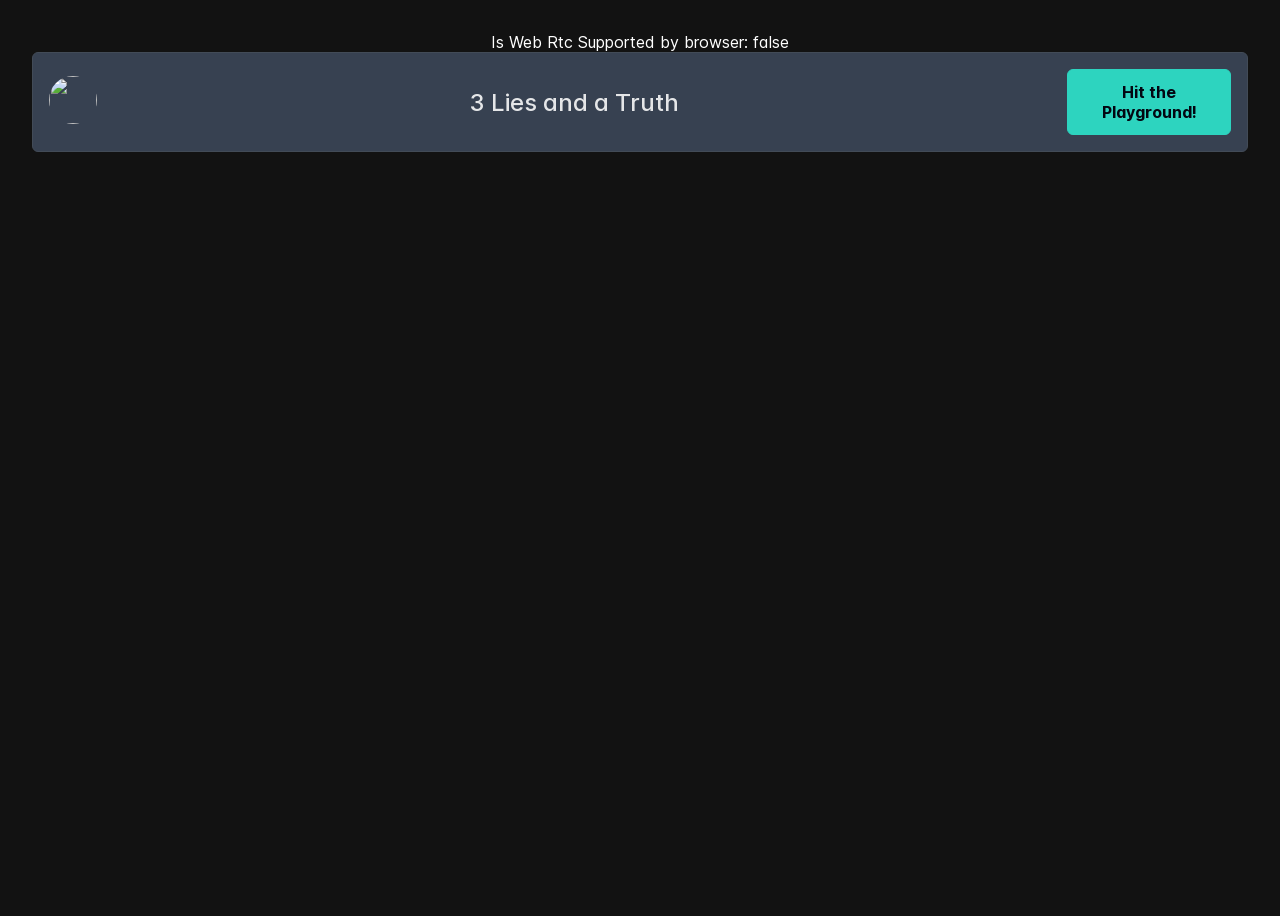
==== index.html @ 0f56b4a6 "feat(game-app): adding release build v14" ====
<!doctype html>
<html lang="en">
<head>
  <meta charset="utf-8">
  <title>3LiesAndATruth</title>
  <base href="https://rakeers.github.io/3-lies-and-a-truth.github.io/">
  <meta name="viewport" content="width=device-width, initial-scale=1">
  <link rel="icon" type="image/x-icon" href="favicon.ico">
<link rel="stylesheet" href="styles.css"></head>
<body>
  <app-root></app-root>
<script src="polyfills.js" type="module"></script><script src="main.js" type="module"></script></body>
</html>
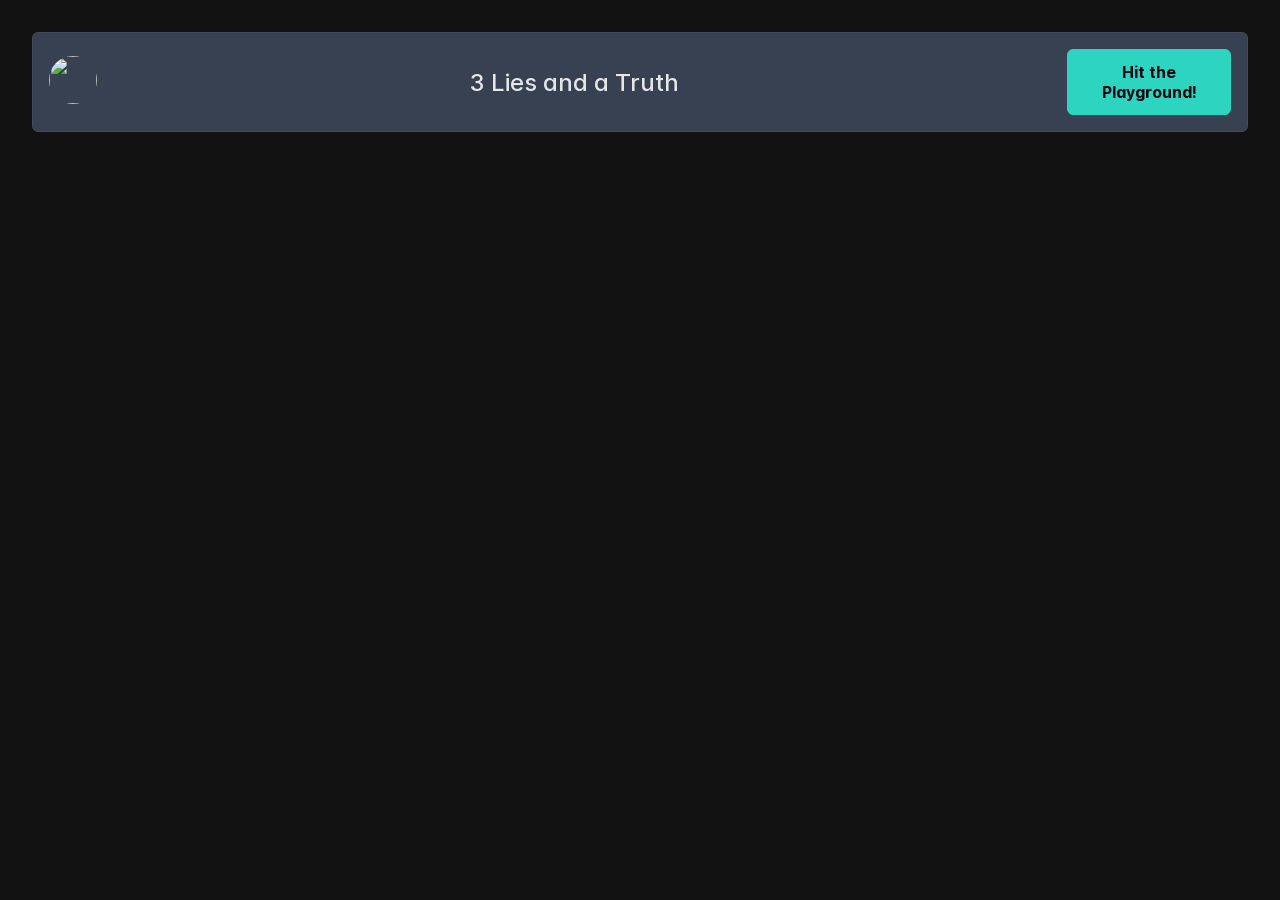
==== commit f27533fb: "feat(game-app): adding release build v18" ====
--- a/index.html
+++ b/index.html
@@ -1,13 +1,14 @@
 <!doctype html>
-<html lang="en">
+<html lang="en" data-critters-container>
 <head>
   <meta charset="utf-8">
   <title>3LiesAndATruth</title>
   <base href="https://rakeers.github.io/3-lies-and-a-truth.github.io/">
   <meta name="viewport" content="width=device-width, initial-scale=1">
   <link rel="icon" type="image/x-icon" href="favicon.ico">
-<link rel="stylesheet" href="styles.css"></head>
+<style>:root{font-family:Inter var,sans-serif;font-feature-settings:"cv02","cv03","cv04","cv11";font-variation-settings:normal;--font-family: "Inter var", sans-serif;--font-feature-settings: "cv02", "cv03", "cv04", "cv11";--surface-a: #1f2937;--surface-b: #111827;--surface-c: rgba(255, 255, 255, .03);--surface-d: #424b57;--surface-e: #1f2937;--surface-f: #1f2937;--text-color: rgba(255, 255, 255, .87);--text-color-secondary: rgba(255, 255, 255, .6);--primary-color: #2dd4bf;--primary-color-text: #030712;--surface-0: #111827;--surface-50: #1f2937;--surface-100: #374151;--surface-200: #4b5563;--surface-300: #6b7280;--surface-400: #9ca3af;--surface-500: #d1d5db;--surface-600: #e5e7eb;--surface-700: #f3f4f6;--surface-800: #f9fafb;--surface-900: #ffffff;--gray-50: #f9fafb;--gray-100: #f3f4f6;--gray-200: #e5e7eb;--gray-300: #d1d5db;--gray-400: #9ca3af;--gray-500: #6b7280;--gray-600: #4b5563;--gray-700: #374151;--gray-800: #1f2937;--gray-900: #111827;--content-padding: 1.25rem;--inline-spacing: .5rem;--border-radius: 6px;--surface-ground: #111827;--surface-section: #111827;--surface-card: #1f2937;--surface-overlay: #1f2937;--surface-border: rgba(255, 255, 255, .1);--surface-hover: rgba(255, 255, 255, .03);--focus-ring: 0 0 0 .2rem rgba(45, 212, 191, .2);--maskbg: rgba(0, 0, 0, .4);--highlight-bg: rgba(45, 212, 191, .16);--highlight-text-color: rgba(255, 255, 255, .87);color-scheme:dark}@font-face{font-family:Inter var;font-weight:100 900;font-display:swap;font-style:normal;font-named-instance:"Regular";src:url("./media/Inter-roman.var-WIJJYAE4.woff2?v=3.19") format("woff2")}@font-face{font-family:Inter var;font-weight:100 900;font-display:swap;font-style:italic;font-named-instance:"Italic";src:url("./media/Inter-italic.var-SWFAXF2C.woff2?v=3.19") format("woff2")}:root{--blue-50:#f5f9ff;--blue-100:#d0e1fd;--blue-200:#abc9fb;--blue-300:#85b2f9;--blue-400:#609af8;--blue-500:#3b82f6;--blue-600:#326fd1;--blue-700:#295bac;--blue-800:#204887;--blue-900:#183462;--green-50:#f4fcf7;--green-100:#caf1d8;--green-200:#a0e6ba;--green-300:#76db9b;--green-400:#4cd07d;--green-500:#22c55e;--green-600:#1da750;--green-700:#188a42;--green-800:#136c34;--green-900:#0e4f26;--yellow-50:#fefbf3;--yellow-100:#faedc4;--yellow-200:#f6de95;--yellow-300:#f2d066;--yellow-400:#eec137;--yellow-500:#eab308;--yellow-600:#c79807;--yellow-700:#a47d06;--yellow-800:#816204;--yellow-900:#5e4803;--cyan-50:#f3fbfd;--cyan-100:#c3edf5;--cyan-200:#94e0ed;--cyan-300:#65d2e4;--cyan-400:#35c4dc;--cyan-500:#06b6d4;--cyan-600:#059bb4;--cyan-700:#047f94;--cyan-800:#036475;--cyan-900:#024955;--pink-50:#fef6fa;--pink-100:#fad3e7;--pink-200:#f7b0d3;--pink-300:#f38ec0;--pink-400:#f06bac;--pink-500:#ec4899;--pink-600:#c93d82;--pink-700:#a5326b;--pink-800:#822854;--pink-900:#5e1d3d;--indigo-50:#f7f7fe;--indigo-100:#dadafc;--indigo-200:#bcbdf9;--indigo-300:#9ea0f6;--indigo-400:#8183f4;--indigo-500:#6366f1;--indigo-600:#5457cd;--indigo-700:#4547a9;--indigo-800:#363885;--indigo-900:#282960;--teal-50:#f3fbfb;--teal-100:#c7eeea;--teal-200:#9ae0d9;--teal-300:#6dd3c8;--teal-400:#41c5b7;--teal-500:#14b8a6;--teal-600:#119c8d;--teal-700:#0e8174;--teal-800:#0b655b;--teal-900:#084a42;--orange-50:#fff8f3;--orange-100:#feddc7;--orange-200:#fcc39b;--orange-300:#fba86f;--orange-400:#fa8e42;--orange-500:#f97316;--orange-600:#d46213;--orange-700:#ae510f;--orange-800:#893f0c;--orange-900:#642e09;--bluegray-50:#f7f8f9;--bluegray-100:#dadee3;--bluegray-200:#bcc3cd;--bluegray-300:#9fa9b7;--bluegray-400:#818ea1;--bluegray-500:#64748b;--bluegray-600:#556376;--bluegray-700:#465161;--bluegray-800:#37404c;--bluegray-900:#282e38;--purple-50:#fbf7ff;--purple-100:#ead6fd;--purple-200:#dab6fc;--purple-300:#c996fa;--purple-400:#b975f9;--purple-500:#a855f7;--purple-600:#8f48d2;--purple-700:#763cad;--purple-800:#5c2f88;--purple-900:#432263;--red-50:#fff5f5;--red-100:#ffd0ce;--red-200:#ffaca7;--red-300:#ff8780;--red-400:#ff6259;--red-500:#ff3d32;--red-600:#d9342b;--red-700:#b32b23;--red-800:#8c221c;--red-900:#661814;--primary-50:#f5fdfc;--primary-100:#cdf5f0;--primary-200:#a5ede3;--primary-300:#7de4d7;--primary-400:#55dccb;--primary-500:#2dd4bf;--primary-600:#26b4a2;--primary-700:#209486;--primary-800:#197569;--primary-900:#12554c}@layer primeng{*{box-sizing:border-box}}@layer primeng{@-webkit-keyframes p-fadein{0%{opacity:0}to{opacity:1}}}@-webkit-keyframes p-icon-spin{0%{-webkit-transform:rotate(0);transform:rotate(0)}to{-webkit-transform:rotate(359deg);transform:rotate(359deg)}}@-webkit-keyframes fa-spin{0%{-webkit-transform:rotate(0deg);transform:rotate(0)}to{-webkit-transform:rotate(359deg);transform:rotate(359deg)}}@layer reset,primeng;@layer reset;html{scroll-behavior:smooth}
+</style><link rel="stylesheet" href="styles-XB7TPR5M.css" media="print" onload="this.media='all'"><noscript><link rel="stylesheet" href="styles-XB7TPR5M.css"></noscript></head>
 <body>
   <app-root></app-root>
-<script src="polyfills.js" type="module"></script><script src="main.js" type="module"></script></body>
+<script src="polyfills-4PM2HXYF.js" type="module"></script><script src="main-F5Z77Y6C.js" type="module"></script></body>
 </html>
--- a/styles-XB7TPR5M.css
+++ b/styles-XB7TPR5M.css
@@ -0,0 +1 @@
+:root{font-family:Inter var,sans-serif;font-feature-settings:"cv02","cv03","cv04","cv11";font-variation-settings:normal;--font-family: "Inter var", sans-serif;--font-feature-settings: "cv02", "cv03", "cv04", "cv11";--surface-a: #1f2937;--surface-b: #111827;--surface-c: rgba(255, 255, 255, .03);--surface-d: #424b57;--surface-e: #1f2937;--surface-f: #1f2937;--text-color: rgba(255, 255, 255, .87);--text-color-secondary: rgba(255, 255, 255, .6);--primary-color: #2dd4bf;--primary-color-text: #030712;--surface-0: #111827;--surface-50: #1f2937;--surface-100: #374151;--surface-200: #4b5563;--surface-300: #6b7280;--surface-400: #9ca3af;--surface-500: #d1d5db;--surface-600: #e5e7eb;--surface-700: #f3f4f6;--surface-800: #f9fafb;--surface-900: #ffffff;--gray-50: #f9fafb;--gray-100: #f3f4f6;--gray-200: #e5e7eb;--gray-300: #d1d5db;--gray-400: #9ca3af;--gray-500: #6b7280;--gray-600: #4b5563;--gray-700: #374151;--gray-800: #1f2937;--gray-900: #111827;--content-padding: 1.25rem;--inline-spacing: .5rem;--border-radius: 6px;--surface-ground: #111827;--surface-section: #111827;--surface-card: #1f2937;--surface-overlay: #1f2937;--surface-border: rgba(255, 255, 255, .1);--surface-hover: rgba(255, 255, 255, .03);--focus-ring: 0 0 0 .2rem rgba(45, 212, 191, .2);--maskbg: rgba(0, 0, 0, .4);--highlight-bg: rgba(45, 212, 191, .16);--highlight-text-color: rgba(255, 255, 255, .87);color-scheme:dark}@font-face{font-family:Inter var;font-weight:100 900;font-display:swap;font-style:normal;font-named-instance:"Regular";src:url("./media/Inter-roman.var-WIJJYAE4.woff2?v=3.19") format("woff2")}@font-face{font-family:Inter var;font-weight:100 900;font-display:swap;font-style:italic;font-named-instance:"Italic";src:url("./media/Inter-italic.var-SWFAXF2C.woff2?v=3.19") format("woff2")}:root{--blue-50:#f5f9ff;--blue-100:#d0e1fd;--blue-200:#abc9fb;--blue-300:#85b2f9;--blue-400:#609af8;--blue-500:#3b82f6;--blue-600:#326fd1;--blue-700:#295bac;--blue-800:#204887;--blue-900:#183462;--green-50:#f4fcf7;--green-100:#caf1d8;--green-200:#a0e6ba;--green-300:#76db9b;--green-400:#4cd07d;--green-500:#22c55e;--green-600:#1da750;--green-700:#188a42;--green-800:#136c34;--green-900:#0e4f26;--yellow-50:#fefbf3;--yellow-100:#faedc4;--yellow-200:#f6de95;--yellow-300:#f2d066;--yellow-400:#eec137;--yellow-500:#eab308;--yellow-600:#c79807;--yellow-700:#a47d06;--yellow-800:#816204;--yellow-900:#5e4803;--cyan-50:#f3fbfd;--cyan-100:#c3edf5;--cyan-200:#94e0ed;--cyan-300:#65d2e4;--cyan-400:#35c4dc;--cyan-500:#06b6d4;--cyan-600:#059bb4;--cyan-700:#047f94;--cyan-800:#036475;--cyan-900:#024955;--pink-50:#fef6fa;--pink-100:#fad3e7;--pink-200:#f7b0d3;--pink-300:#f38ec0;--pink-400:#f06bac;--pink-500:#ec4899;--pink-600:#c93d82;--pink-700:#a5326b;--pink-800:#822854;--pink-900:#5e1d3d;--indigo-50:#f7f7fe;--indigo-100:#dadafc;--indigo-200:#bcbdf9;--indigo-300:#9ea0f6;--indigo-400:#8183f4;--indigo-500:#6366f1;--indigo-600:#5457cd;--indigo-700:#4547a9;--indigo-800:#363885;--indigo-900:#282960;--teal-50:#f3fbfb;--teal-100:#c7eeea;--teal-200:#9ae0d9;--teal-300:#6dd3c8;--teal-400:#41c5b7;--teal-500:#14b8a6;--teal-600:#119c8d;--teal-700:#0e8174;--teal-800:#0b655b;--teal-900:#084a42;--orange-50:#fff8f3;--orange-100:#feddc7;--orange-200:#fcc39b;--orange-300:#fba86f;--orange-400:#fa8e42;--orange-500:#f97316;--orange-600:#d46213;--orange-700:#ae510f;--orange-800:#893f0c;--orange-900:#642e09;--bluegray-50:#f7f8f9;--bluegray-100:#dadee3;--bluegray-200:#bcc3cd;--bluegray-300:#9fa9b7;--bluegray-400:#818ea1;--bluegray-500:#64748b;--bluegray-600:#556376;--bluegray-700:#465161;--bluegray-800:#37404c;--bluegray-900:#282e38;--purple-50:#fbf7ff;--purple-100:#ead6fd;--purple-200:#dab6fc;--purple-300:#c996fa;--purple-400:#b975f9;--purple-500:#a855f7;--purple-600:#8f48d2;--purple-700:#763cad;--purple-800:#5c2f88;--purple-900:#432263;--red-50:#fff5f5;--red-100:#ffd0ce;--red-200:#ffaca7;--red-300:#ff8780;--red-400:#ff6259;--red-500:#ff3d32;--red-600:#d9342b;--red-700:#b32b23;--red-800:#8c221c;--red-900:#661814;--primary-50:#f5fdfc;--primary-100:#cdf5f0;--primary-200:#a5ede3;--primary-300:#7de4d7;--primary-400:#55dccb;--primary-500:#2dd4bf;--primary-600:#26b4a2;--primary-700:#209486;--primary-800:#197569;--primary-900:#12554c}.p-editor-container .p-editor-toolbar{background:#1f2937;border-top-right-radius:6px;border-top-left-radius:6px}.p-editor-container .p-editor-toolbar.ql-snow{border:1px solid #424b57}.p-editor-container .p-editor-toolbar.ql-snow .ql-stroke{stroke:#fff9}.p-editor-container .p-editor-toolbar.ql-snow .ql-fill{fill:#fff9}.p-editor-container .p-editor-toolbar.ql-snow .ql-picker .ql-picker-label{border:0 none;color:#fff9}.p-editor-container .p-editor-toolbar.ql-snow .ql-picker .ql-picker-label:hover{color:#ffffffde}.p-editor-container .p-editor-toolbar.ql-snow .ql-picker .ql-picker-label:hover .ql-stroke{stroke:#ffffffde}.p-editor-container .p-editor-toolbar.ql-snow .ql-picker .ql-picker-label:hover .ql-fill{fill:#ffffffde}.p-editor-container .p-editor-toolbar.ql-snow .ql-picker.ql-expanded .ql-picker-label{color:#ffffffde}.p-editor-container .p-editor-toolbar.ql-snow .ql-picker.ql-expanded .ql-picker-label .ql-stroke{stroke:#ffffffde}.p-editor-container .p-editor-toolbar.ql-snow .ql-picker.ql-expanded .ql-picker-label .ql-fill{fill:#ffffffde}.p-editor-container .p-editor-toolbar.ql-snow .ql-picker.ql-expanded .ql-picker-options{background:#1f2937;border:1px solid #424b57;box-shadow:0 2px 4px -1px #0003,0 4px 5px #00000024,0 1px 10px #0000001f;border-radius:6px;padding:.75rem 0}.p-editor-container .p-editor-toolbar.ql-snow .ql-picker.ql-expanded .ql-picker-options .ql-picker-item{color:#ffffffde}.p-editor-container .p-editor-toolbar.ql-snow .ql-picker.ql-expanded .ql-picker-options .ql-picker-item:hover{color:#ffffffde;background:#ffffff08}.p-editor-container .p-editor-toolbar.ql-snow .ql-picker.ql-expanded:not(.ql-icon-picker) .ql-picker-item{padding:.75rem 1.25rem}.p-editor-container .p-editor-content{border-bottom-right-radius:6px;border-bottom-left-radius:6px}.p-editor-container .p-editor-content.ql-snow{border:1px solid #424b57}.p-editor-container .p-editor-content .ql-editor{background:#111827;color:#ffffffde;border-bottom-right-radius:6px;border-bottom-left-radius:6px}.p-editor-container .ql-snow.ql-toolbar button:hover,.p-editor-container .ql-snow.ql-toolbar button:focus{color:#ffffffde}.p-editor-container .ql-snow.ql-toolbar button:hover .ql-stroke,.p-editor-container .ql-snow.ql-toolbar button:focus .ql-stroke{stroke:#ffffffde}.p-editor-container .ql-snow.ql-toolbar button:hover .ql-fill,.p-editor-container .ql-snow.ql-toolbar button:focus .ql-fill{fill:#ffffffde}.p-editor-container .ql-snow.ql-toolbar button.ql-active,.p-editor-container .ql-snow.ql-toolbar .ql-picker-label.ql-active,.p-editor-container .ql-snow.ql-toolbar .ql-picker-item.ql-selected{color:#2dd4bf}.p-editor-container .ql-snow.ql-toolbar button.ql-active .ql-stroke,.p-editor-container .ql-snow.ql-toolbar .ql-picker-label.ql-active .ql-stroke,.p-editor-container .ql-snow.ql-toolbar .ql-picker-item.ql-selected .ql-stroke{stroke:#2dd4bf}.p-editor-container .ql-snow.ql-toolbar button.ql-active .ql-fill,.p-editor-container .ql-snow.ql-toolbar .ql-picker-label.ql-active .ql-fill,.p-editor-container .ql-snow.ql-toolbar .ql-picker-item.ql-selected .ql-fill{fill:#2dd4bf}.p-editor-container .ql-snow.ql-toolbar button.ql-active .ql-picker-label,.p-editor-container .ql-snow.ql-toolbar .ql-picker-label.ql-active .ql-picker-label,.p-editor-container .ql-snow.ql-toolbar .ql-picker-item.ql-selected .ql-picker-label{color:#2dd4bf}@layer primeng{*{box-sizing:border-box}.p-component{font-family:var(--font-family);font-feature-settings:var(--font-feature-settings, normal);font-size:1rem;font-weight:400}.p-component-overlay{background-color:#0006;transition-duration:.2s}.p-disabled,.p-component:disabled{opacity:.4}.p-error{color:#fca5a5}.p-text-secondary{color:#fff9}.pi{font-size:1rem}.p-icon{width:1rem;height:1rem}.p-link{font-family:var(--font-family);font-feature-settings:var(--font-feature-settings, normal);font-size:1rem;border-radius:6px}.p-link:focus-visible{outline:0 none;outline-offset:0;box-shadow:0 0 0 .2rem #2dd4bf33}.p-component-overlay-enter{animation:p-component-overlay-enter-animation .15s forwards}.p-component-overlay-leave{animation:p-component-overlay-leave-animation .15s forwards}@keyframes p-component-overlay-enter-animation{0%{background-color:transparent}to{background-color:var(--maskbg)}}@keyframes p-component-overlay-leave-animation{0%{background-color:var(--maskbg)}to{background-color:transparent}}.p-autocomplete .p-autocomplete-loader{right:.75rem}.p-autocomplete.p-autocomplete-dd .p-autocomplete-loader{right:3.75rem}.p-autocomplete:not(.p-disabled):hover .p-autocomplete-multiple-container{border-color:#2dd4bf}.p-autocomplete:not(.p-disabled).p-focus .p-autocomplete-multiple-container{outline:0 none;outline-offset:0;box-shadow:0 0 0 .2rem #2dd4bf33;border-color:#2dd4bf}.p-autocomplete .p-autocomplete-multiple-container{padding:.375rem .75rem;gap:.5rem}.p-autocomplete .p-autocomplete-multiple-container .p-autocomplete-input-token{padding:.375rem 0}.p-autocomplete .p-autocomplete-multiple-container .p-autocomplete-input-token input{font-family:var(--font-family);font-feature-settings:var(--font-feature-settings, normal);font-size:1rem;color:#ffffffde;padding:0;margin:0}.p-autocomplete .p-autocomplete-multiple-container .p-autocomplete-token{padding:.375rem .75rem;background:#424b57;color:#ffffffde;border-radius:16px}.p-autocomplete .p-autocomplete-multiple-container .p-autocomplete-token .p-autocomplete-token-icon{margin-left:.5rem}.p-autocomplete .p-autocomplete-multiple-container .p-autocomplete-token.p-focus{background:#6b7280;color:#ffffffde}.p-autocomplete.p-invalid.p-component>.p-inputtext{border-color:#fca5a5}.p-autocomplete-panel{background:#1f2937;color:#ffffffde;border:1px solid #424b57;border-radius:6px;box-shadow:0 2px 4px -1px #0003,0 4px 5px #00000024,0 1px 10px #0000001f}.p-autocomplete-panel .p-autocomplete-items{padding:.75rem 0}.p-autocomplete-panel .p-autocomplete-items .p-autocomplete-item{margin:0;padding:.75rem 1.25rem;border:0 none;color:#ffffffde;background:transparent;transition:box-shadow .2s;border-radius:0}.p-autocomplete-panel .p-autocomplete-items .p-autocomplete-item.p-highlight{color:#ffffffde;background:#2dd4bf29}.p-autocomplete-panel .p-autocomplete-items .p-autocomplete-item.p-highlight.p-focus{background:#2dd4bf3d}.p-autocomplete-panel .p-autocomplete-items .p-autocomplete-item:not(.p-highlight):not(.p-disabled).p-focus{color:#ffffffde;background:#424b57}.p-autocomplete-panel .p-autocomplete-items .p-autocomplete-item:not(.p-highlight):not(.p-disabled):hover{color:#ffffffde;background:#ffffff08}.p-autocomplete-panel .p-autocomplete-items .p-autocomplete-item-group{margin:0;padding:.75rem 1.25rem;color:#ffffffde;background:#374151;font-weight:700}.p-autocomplete-panel .p-autocomplete-items .p-autocomplete-empty-message{padding:.75rem 1.25rem;color:#ffffffde;background:transparent}p-autocomplete.ng-dirty.ng-invalid>.p-autocomplete>.p-inputtext{border-color:#fca5a5}p-autocomplete.p-autocomplete-clearable .p-inputtext{padding-right:2.5rem}p-autocomplete.p-autocomplete-clearable .p-autocomplete-clear-icon{color:#fff9;right:.75rem}p-autocomplete.p-autocomplete-clearable .p-autocomplete-dd .p-autocomplete-clear-icon{color:#fff9;right:3.75rem}p-calendar.ng-dirty.ng-invalid>.p-calendar>.p-inputtext{border-color:#fca5a5}.p-calendar:not(.p-calendar-disabled).p-focus>.p-inputtext{outline:0 none;outline-offset:0;box-shadow:0 0 0 .2rem #2dd4bf33;border-color:#2dd4bf}.p-datepicker{padding:.5rem;background:#1f2937;color:#ffffffde;border:1px solid #424b57;border-radius:6px}.p-datepicker:not(.p-datepicker-inline){background:#1f2937;border:1px solid #424b57;box-shadow:0 2px 4px -1px #0003,0 4px 5px #00000024,0 1px 10px #0000001f}.p-datepicker:not(.p-datepicker-inline) .p-datepicker-header{background:#1f2937}.p-datepicker .p-datepicker-header{padding:.5rem;color:#ffffffde;background:#1f2937;font-weight:700;margin:0;border-bottom:1px solid #424b57;border-top-right-radius:6px;border-top-left-radius:6px}.p-datepicker .p-datepicker-header .p-datepicker-prev,.p-datepicker .p-datepicker-header .p-datepicker-next{width:2rem;height:2rem;color:#fff9;border:0 none;background:transparent;border-radius:50%;transition:background-color .2s,color .2s,box-shadow .2s}.p-datepicker .p-datepicker-header .p-datepicker-prev:enabled:hover,.p-datepicker .p-datepicker-header .p-datepicker-next:enabled:hover{color:#ffffffde;border-color:transparent;background:#ffffff08}.p-datepicker .p-datepicker-header .p-datepicker-prev:focus-visible,.p-datepicker .p-datepicker-header .p-datepicker-next:focus-visible{outline:0 none;outline-offset:0;box-shadow:0 0 0 .2rem #2dd4bf33}.p-datepicker .p-datepicker-header .p-datepicker-title{line-height:2rem}.p-datepicker .p-datepicker-header .p-datepicker-title .p-datepicker-year,.p-datepicker .p-datepicker-header .p-datepicker-title .p-datepicker-month{color:#ffffffde;transition:background-color .2s,color .2s,box-shadow .2s;font-weight:700;padding:.5rem}.p-datepicker .p-datepicker-header .p-datepicker-title .p-datepicker-year:enabled:hover,.p-datepicker .p-datepicker-header .p-datepicker-title .p-datepicker-month:enabled:hover{color:#2dd4bf}.p-datepicker .p-datepicker-header .p-datepicker-title .p-datepicker-month{margin-right:.5rem}.p-datepicker table{font-size:1rem;margin:.5rem 0}.p-datepicker table th{padding:.5rem}.p-datepicker table th>span{width:2.5rem;height:2.5rem}.p-datepicker table td{padding:.5rem}.p-datepicker table td>span{width:2.5rem;height:2.5rem;border-radius:50%;transition:box-shadow .2s;border:1px solid transparent}.p-datepicker table td>span.p-highlight{color:#ffffffde;background:#2dd4bf29}.p-datepicker table td>span:focus{outline:0 none;outline-offset:0;box-shadow:0 0 0 .2rem #2dd4bf33}.p-datepicker table td.p-datepicker-today>span{background:transparent;color:#2dd4bf;border-color:transparent}.p-datepicker table td.p-datepicker-today>span.p-highlight{color:#ffffffde;background:#2dd4bf29}.p-datepicker .p-datepicker-buttonbar{padding:1rem 0;border-top:1px solid #424b57}.p-datepicker .p-datepicker-buttonbar .p-button{width:auto}.p-datepicker .p-timepicker{border-top:1px solid #424b57;padding:.5rem}.p-datepicker .p-timepicker button{width:2rem;height:2rem;color:#fff9;border:0 none;background:transparent;border-radius:50%;transition:background-color .2s,color .2s,box-shadow .2s}.p-datepicker .p-timepicker button:enabled:hover{color:#ffffffde;border-color:transparent;background:#ffffff08}.p-datepicker .p-timepicker button:focus-visible{outline:0 none;outline-offset:0;box-shadow:0 0 0 .2rem #2dd4bf33}.p-datepicker .p-timepicker button:last-child{margin-top:.2em}.p-datepicker .p-timepicker span{font-size:1.25rem}.p-datepicker .p-timepicker>div{padding:0 .5rem}.p-datepicker.p-datepicker-timeonly .p-timepicker{border-top:0 none}.p-datepicker .p-monthpicker{margin:.5rem 0}.p-datepicker .p-monthpicker .p-monthpicker-month{padding:.5rem;transition:box-shadow .2s;border-radius:6px}.p-datepicker .p-monthpicker .p-monthpicker-month.p-highlight{color:#ffffffde;background:#2dd4bf29}.p-datepicker .p-yearpicker{margin:.5rem 0}.p-datepicker .p-yearpicker .p-yearpicker-year{padding:.5rem;transition:box-shadow .2s;border-radius:6px}.p-datepicker .p-yearpicker .p-yearpicker-year.p-highlight{color:#ffffffde;background:#2dd4bf29}.p-datepicker.p-datepicker-multiple-month .p-datepicker-group{border-left:1px solid #424b57;padding-right:.5rem;padding-left:.5rem;padding-top:0;padding-bottom:0}.p-datepicker.p-datepicker-multiple-month .p-datepicker-group:first-child{padding-left:0;border-left:0 none}.p-datepicker.p-datepicker-multiple-month .p-datepicker-group:last-child{padding-right:0}.p-datepicker:not(.p-disabled) table td span:not(.p-highlight):not(.p-disabled):hover{background:#ffffff08}.p-datepicker:not(.p-disabled) table td span:not(.p-highlight):not(.p-disabled):focus{outline:0 none;outline-offset:0;box-shadow:0 0 0 .2rem #2dd4bf33}.p-datepicker:not(.p-disabled) .p-monthpicker .p-monthpicker-month:not(.p-disabled):not(.p-highlight):hover{background:#ffffff08}.p-datepicker:not(.p-disabled) .p-monthpicker .p-monthpicker-month:not(.p-disabled):focus{outline:0 none;outline-offset:0;box-shadow:0 0 0 .2rem #2dd4bf33}.p-datepicker:not(.p-disabled) .p-yearpicker .p-yearpicker-year:not(.p-disabled):not(.p-highlight):hover{background:#ffffff08}.p-datepicker:not(.p-disabled) .p-yearpicker .p-yearpicker-year:not(.p-disabled):focus{outline:0 none;outline-offset:0;box-shadow:0 0 0 .2rem #2dd4bf33}p-calendar.p-calendar-clearable .p-inputtext{padding-right:2.5rem}p-calendar.p-calendar-clearable .p-calendar-clear-icon{color:#fff9;right:.75rem}p-calendar.p-calendar-clearable .p-calendar-w-btn .p-calendar-clear-icon{color:#fff9;right:3.75rem}@media screen and (max-width: 769px){.p-datepicker table th,.p-datepicker table td{padding:0}}.p-cascadeselect{background:#111827;border:1px solid #424b57;transition:background-color .2s,color .2s,border-color .2s,box-shadow .2s;border-radius:6px}.p-cascadeselect:not(.p-disabled):hover{border-color:#2dd4bf}.p-cascadeselect:not(.p-disabled).p-focus{outline:0 none;outline-offset:0;box-shadow:0 0 0 .2rem #2dd4bf33;border-color:#2dd4bf}.p-cascadeselect .p-cascadeselect-label{background:transparent;border:0 none;padding:.75rem}.p-cascadeselect .p-cascadeselect-label.p-placeholder{color:#fff9}.p-cascadeselect .p-cascadeselect-label:enabled:focus{outline:0 none;box-shadow:none}.p-cascadeselect .p-cascadeselect-trigger{background:transparent;color:#fff9;width:3rem;border-top-right-radius:6px;border-bottom-right-radius:6px}.p-cascadeselect.p-invalid.p-component{border-color:#fca5a5}.p-cascadeselect-panel{background:#1f2937;color:#ffffffde;border:1px solid #424b57;border-radius:6px;box-shadow:0 2px 4px -1px #0003,0 4px 5px #00000024,0 1px 10px #0000001f}.p-cascadeselect-panel .p-cascadeselect-items{padding:.75rem 0}.p-cascadeselect-panel .p-cascadeselect-items .p-cascadeselect-item{margin:0;border:0 none;color:#ffffffde;background:transparent;transition:box-shadow .2s;border-radius:0}.p-cascadeselect-panel .p-cascadeselect-items .p-cascadeselect-item.p-highlight{color:#ffffffde;background:#2dd4bf29}.p-cascadeselect-panel .p-cascadeselect-items .p-cascadeselect-item.p-highlight.p-focus{background:#2dd4bf3d}.p-cascadeselect-panel .p-cascadeselect-items .p-cascadeselect-item:not(.p-highlight):not(.p-disabled).p-focus{color:#ffffffde;background:#424b57}.p-cascadeselect-panel .p-cascadeselect-items .p-cascadeselect-item:not(.p-highlight):not(.p-disabled):hover{color:#ffffffde;background:#ffffff08}.p-cascadeselect-panel .p-cascadeselect-items .p-cascadeselect-item .p-cascadeselect-item-content{padding:.75rem 1.25rem}.p-cascadeselect-panel .p-cascadeselect-items .p-cascadeselect-item .p-cascadeselect-group-icon{font-size:.875rem}.p-input-filled .p-cascadeselect{background:#424b57}.p-input-filled .p-cascadeselect:not(.p-disabled):hover{background-color:#424b57}.p-input-filled .p-cascadeselect:not(.p-disabled).p-focus{background-color:#424b57}p-cascadeselect.ng-dirty.ng-invalid>.p-cascadeselect{border-color:#fca5a5}p-cascadeselect.p-cascadeselect-clearable .p-cascadeselect-label{padding-right:.75rem}p-cascadeselect.p-cascadeselect-clearable .p-cascadeselect-clear-icon{color:#fff9;right:3rem}.p-overlay-modal .p-cascadeselect-sublist .p-cascadeselect-panel{box-shadow:none;border-radius:0;padding:.25rem 0 .25rem .5rem}.p-overlay-modal .p-cascadeselect-item-active>.p-cascadeselect-item-content .p-cascadeselect-group-icon{transform:rotate(90deg)}.p-checkbox{width:22px;height:22px}.p-checkbox .p-checkbox-box{border:2px solid #424b57;background:#111827;width:22px;height:22px;color:#ffffffde;border-radius:6px;transition:background-color .2s,color .2s,border-color .2s,box-shadow .2s}.p-checkbox .p-checkbox-box .p-checkbox-icon{transition-duration:.2s;color:#030712;font-size:14px}.p-checkbox .p-checkbox-box .p-icon{width:14px;height:14px}.p-checkbox .p-checkbox-box.p-highlight{border-color:#2dd4bf;background:#2dd4bf}.p-checkbox:not(.p-checkbox-disabled) .p-checkbox-box:hover{border-color:#2dd4bf}.p-checkbox:not(.p-checkbox-disabled) .p-checkbox-box.p-focus{outline:0 none;outline-offset:0;box-shadow:0 0 0 .2rem #2dd4bf33;border-color:#2dd4bf}.p-checkbox:not(.p-checkbox-disabled) .p-checkbox-box.p-highlight:hover{border-color:#99f6e4;background:#99f6e4;color:#030712}p-checkbox.ng-dirty.ng-invalid>.p-checkbox>.p-checkbox-box{border-color:#fca5a5}.p-input-filled .p-checkbox .p-checkbox-box{background-color:#424b57}.p-input-filled .p-checkbox .p-checkbox-box.p-highlight{background:#2dd4bf}.p-input-filled .p-checkbox:not(.p-checkbox-disabled) .p-checkbox-box:hover{background-color:#424b57}.p-input-filled .p-checkbox:not(.p-checkbox-disabled) .p-checkbox-box.p-highlight:hover{background:#99f6e4}.p-checkbox-label{margin-left:.5rem}p-tristatecheckbox.ng-dirty.ng-invalid>.p-checkbox>.p-checkbox-box{border-color:#fca5a5}.p-chips:not(.p-disabled):hover .p-chips-multiple-container{border-color:#2dd4bf}.p-chips:not(.p-disabled).p-focus .p-chips-multiple-container{outline:0 none;outline-offset:0;box-shadow:0 0 0 .2rem #2dd4bf33;border-color:#2dd4bf}.p-chips .p-chips-multiple-container{padding:.375rem .75rem;gap:.5rem}.p-chips .p-chips-multiple-container .p-chips-token{padding:.375rem .75rem;margin-right:.5rem;background:#424b57;color:#ffffffde;border-radius:16px}.p-chips .p-chips-multiple-container .p-chips-token.p-focus{background:#6b7280;color:#ffffffde}.p-chips .p-chips-multiple-container .p-chips-token .p-chips-token-icon{margin-left:.5rem}.p-chips .p-chips-multiple-container .p-chips-input-token{padding:.375rem 0}.p-chips .p-chips-multiple-container .p-chips-input-token input{font-family:var(--font-family);font-feature-settings:var(--font-feature-settings, normal);font-size:1rem;color:#ffffffde;padding:0;margin:0}p-chips.ng-dirty.ng-invalid>.p-chips>.p-inputtext{border-color:#fca5a5}p-chips.p-chips-clearable .p-inputtext{padding-right:1.75rem}p-chips.p-chips-clearable .p-chips-clear-icon{color:#fff9;right:.75rem}.p-colorpicker-preview,.p-fluid .p-colorpicker-preview.p-inputtext{width:2rem;height:2rem}.p-colorpicker-panel{background:#1f2937;border:1px solid #424b57}.p-colorpicker-panel .p-colorpicker-color-handle,.p-colorpicker-panel .p-colorpicker-hue-handle{border-color:#ffffffde}.p-colorpicker-overlay-panel{box-shadow:0 2px 4px -1px #0003,0 4px 5px #00000024,0 1px 10px #0000001f}.p-dropdown{background:#111827;border:1px solid #424b57;transition:background-color .2s,color .2s,border-color .2s,box-shadow .2s;border-radius:6px}.p-dropdown:not(.p-disabled):hover{border-color:#2dd4bf}.p-dropdown:not(.p-disabled).p-focus{outline:0 none;outline-offset:0;box-shadow:0 0 0 .2rem #2dd4bf33;border-color:#2dd4bf}.p-dropdown.p-dropdown-clearable .p-dropdown-label{padding-right:1.75rem}.p-dropdown .p-dropdown-label{background:transparent;border:0 none}.p-dropdown .p-dropdown-label.p-placeholder{color:#fff9}.p-dropdown .p-dropdown-label:focus,.p-dropdown .p-dropdown-label:enabled:focus{outline:0 none;box-shadow:none}.p-dropdown .p-dropdown-trigger{background:transparent;color:#fff9;width:3rem;border-top-right-radius:6px;border-bottom-right-radius:6px}.p-dropdown .p-dropdown-clear-icon{color:#fff9;right:3rem}.p-dropdown.p-invalid.p-component{border-color:#fca5a5}.p-dropdown-panel{background:#1f2937;color:#ffffffde;border:1px solid #424b57;border-radius:6px;box-shadow:0 2px 4px -1px #0003,0 4px 5px #00000024,0 1px 10px #0000001f}.p-dropdown-panel .p-dropdown-header{padding:.75rem 1.25rem;border-bottom:1px solid #424b57;color:#ffffffde;background:#1f2937;margin:0;border-top-right-radius:6px;border-top-left-radius:6px}.p-dropdown-panel .p-dropdown-header .p-dropdown-filter{padding-right:1.75rem;margin-right:-1.75rem}.p-dropdown-panel .p-dropdown-header .p-dropdown-filter-icon{right:.75rem;color:#fff9}.p-dropdown-panel .p-dropdown-items{padding:.75rem 0}.p-dropdown-panel .p-dropdown-items .p-dropdown-item{margin:0;padding:.75rem 1.25rem;border:0 none;color:#ffffffde;background:transparent;transition:box-shadow .2s;border-radius:0}.p-dropdown-panel .p-dropdown-items .p-dropdown-item.p-highlight{color:#ffffffde;background:#2dd4bf29}.p-dropdown-panel .p-dropdown-items .p-dropdown-item.p-highlight.p-focus{background:#2dd4bf3d}.p-dropdown-panel .p-dropdown-items .p-dropdown-item:not(.p-highlight):not(.p-disabled).p-focus{color:#ffffffde;background:#424b57}.p-dropdown-panel .p-dropdown-items .p-dropdown-item:not(.p-highlight):not(.p-disabled):hover{color:#ffffffde;background:#ffffff08}.p-dropdown-panel .p-dropdown-items .p-dropdown-item-group{margin:0;padding:.75rem 1.25rem;color:#ffffffde;background:#374151;font-weight:700}.p-dropdown-panel .p-dropdown-items .p-dropdown-empty-message{padding:.75rem 1.25rem;color:#ffffffde;background:transparent}.p-input-filled .p-dropdown{background:#424b57}.p-input-filled .p-dropdown:not(.p-disabled):hover{background-color:#424b57}.p-input-filled .p-dropdown:not(.p-disabled).p-focus{background-color:#424b57}.p-input-filled .p-dropdown:not(.p-disabled).p-focus .p-inputtext{background-color:transparent}p-dropdown.ng-dirty.ng-invalid>.p-dropdown{border-color:#fca5a5}.p-icon-field .p-input-icon{position:absolute;top:50%;margin-top:-.5rem}.p-inputgroup-addon{background:#1f2937;color:#fff9;border-top:1px solid #424b57;border-left:1px solid #424b57;border-bottom:1px solid #424b57;padding:.75rem;min-width:3rem}.p-inputgroup-addon:last-child{border-right:1px solid #424b57}.p-inputgroup>.p-component,.p-inputgroup>.p-inputwrapper>.p-inputtext,.p-inputgroup>.p-float-label>.p-component{border-radius:0;margin:0}.p-inputgroup>.p-component+.p-inputgroup-addon,.p-inputgroup>.p-inputwrapper>.p-inputtext+.p-inputgroup-addon,.p-inputgroup>.p-float-label>.p-component+.p-inputgroup-addon{border-left:0 none}.p-inputgroup>.p-component:focus,.p-inputgroup>.p-inputwrapper>.p-inputtext:focus,.p-inputgroup>.p-float-label>.p-component:focus{z-index:1}.p-inputgroup>.p-component:focus~label,.p-inputgroup>.p-inputwrapper>.p-inputtext:focus~label,.p-inputgroup>.p-float-label>.p-component:focus~label{z-index:1}.p-inputgroup-addon:first-child,.p-inputgroup button:first-child,.p-inputgroup input:first-child,.p-inputgroup>.p-inputwrapper:first-child>.p-component,.p-inputgroup>.p-inputwrapper:first-child>.p-component>.p-inputtext{border-top-left-radius:6px;border-bottom-left-radius:6px}.p-inputgroup .p-float-label:first-child input{border-top-left-radius:6px;border-bottom-left-radius:6px}.p-inputgroup-addon:last-child,.p-inputgroup button:last-child,.p-inputgroup input:last-child,.p-inputgroup>.p-inputwrapper:last-child>.p-component,.p-inputgroup>.p-inputwrapper:last-child>.p-component>.p-inputtext{border-top-right-radius:6px;border-bottom-right-radius:6px}.p-inputgroup .p-float-label:last-child input{border-top-right-radius:6px;border-bottom-right-radius:6px}.p-fluid .p-inputgroup .p-button{width:auto}.p-fluid .p-inputgroup .p-button.p-button-icon-only{width:3rem}.p-icon-field-left .p-input-icon:first-of-type{left:.75rem;color:#fff9}.p-icon-field-right .p-input-icon:last-of-type{right:.75rem;color:#fff9}p-inputmask.ng-dirty.ng-invalid>.p-inputtext{border-color:#fca5a5}p-inputmask.p-inputmask-clearable .p-inputtext{padding-right:2.5rem}p-inputmask.p-inputmask-clearable .p-inputmask-clear-icon{color:#fff9;right:.75rem}p-inputnumber.ng-dirty.ng-invalid>.p-inputnumber>.p-inputtext{border-color:#fca5a5}p-inputnumber.p-inputnumber-clearable .p-inputnumber-input{padding-right:2.5rem}p-inputnumber.p-inputnumber-clearable .p-inputnumber-clear-icon{color:#fff9;right:.75rem}p-inputnumber.p-inputnumber-clearable .p-inputnumber-buttons-stacked .p-inputnumber-clear-icon{right:3.75rem}p-inputnumber.p-inputnumber-clearable .p-inputnumber-buttons-horizontal .p-inputnumber-clear-icon{right:3.75rem}.p-inputotp{display:flex;align-items:center;gap:.5rem}.p-inputotp-input{text-align:center;width:2.5rem}.p-inputswitch{width:3rem;height:1.75rem}.p-inputswitch .p-inputswitch-slider{background:#6b7280;transition:background-color .2s,color .2s,border-color .2s,box-shadow .2s;border-radius:30px}.p-inputswitch .p-inputswitch-slider:before{background:#fff9;width:1.25rem;height:1.25rem;left:.25rem;margin-top:-.625rem;border-radius:50%;transition-duration:.2s}.p-inputswitch.p-inputswitch-checked .p-inputswitch-slider:before{transform:translate(1.25rem)}.p-inputswitch.p-focus .p-inputswitch-slider{outline:0 none;outline-offset:0;box-shadow:0 0 0 .2rem #2dd4bf33}.p-inputswitch:not(.p-disabled):hover .p-inputswitch-slider{background:#424b57}.p-inputswitch.p-inputswitch-checked .p-inputswitch-slider{background:#2dd4bf}.p-inputswitch.p-inputswitch-checked .p-inputswitch-slider:before{background:#030712}.p-inputswitch.p-inputswitch-checked:not(.p-disabled):hover .p-inputswitch-slider{background:#5eead4}p-inputswitch.ng-dirty.ng-invalid>.p-inputswitch>.p-inputswitch-slider{border-color:#fca5a5}.p-inputtext{font-family:var(--font-family);font-feature-settings:var(--font-feature-settings, normal);font-size:1rem;color:#ffffffde;background:#111827;padding:.75rem;border:1px solid #424b57;transition:background-color .2s,color .2s,border-color .2s,box-shadow .2s;appearance:none;border-radius:6px}.p-inputtext:enabled:hover{border-color:#2dd4bf}.p-inputtext:enabled:focus{outline:0 none;outline-offset:0;box-shadow:0 0 0 .2rem #2dd4bf33;border-color:#2dd4bf}.p-inputtext.ng-dirty.ng-invalid{border-color:#fca5a5}.p-inputtext.p-inputtext-sm{font-size:.875rem;padding:.65625rem}.p-inputtext.p-inputtext-lg{font-size:1.25rem;padding:.9375rem}.p-float-label>label{left:.75rem;color:#fff9;transition-duration:.2s}.p-float-label>.ng-invalid.ng-dirty+label{color:#fca5a5}.p-input-icon-left>.p-icon-wrapper.p-icon,.p-input-icon-left>i:first-of-type{left:.75rem;color:#fff9}.p-input-icon-left>.p-inputtext{padding-left:2.5rem}.p-input-icon-left.p-float-label>label{left:2.5rem}.p-input-icon-right>.p-icon-wrapper,.p-input-icon-right>i:last-of-type{right:.75rem;color:#fff9}.p-input-icon-right>.p-inputtext{padding-right:2.5rem}.p-icon-field-left>.p-inputtext{padding-left:2.5rem}.p-icon-field-left.p-float-label>label{left:2.5rem}.p-icon-field-right>.p-inputtext{padding-right:2.5rem}::-webkit-input-placeholder{color:#fff9}:-moz-placeholder{color:#fff9}::-moz-placeholder{color:#fff9}:-ms-input-placeholder{color:#fff9}.p-input-filled .p-inputtext{background-color:#424b57}.p-input-filled .p-inputtext:enabled:hover{background-color:#424b57}.p-input-filled .p-inputtext:enabled:focus{background-color:#424b57}.p-inputtext-sm .p-inputtext{font-size:.875rem;padding:.65625rem}.p-inputtext-lg .p-inputtext{font-size:1.25rem;padding:.9375rem}.p-listbox{background:#1f2937;color:#ffffffde;border:1px solid #424b57;border-radius:6px;transition:background-color .2s,color .2s,border-color .2s,box-shadow .2s}.p-listbox .p-listbox-header{padding:.75rem 1.25rem;border-bottom:1px solid #424b57;color:#ffffffde;background:#1f2937;margin:0;border-top-right-radius:6px;border-top-left-radius:6px}.p-listbox .p-listbox-header .p-listbox-filter{padding-right:1.75rem}.p-listbox .p-listbox-header .p-listbox-filter-icon{right:.75rem;color:#fff9}.p-listbox .p-listbox-header .p-checkbox{margin-right:.5rem}.p-listbox .p-listbox-list{padding:.75rem 0;outline:0 none}.p-listbox .p-listbox-list .p-listbox-item{margin:0;padding:.75rem 1.25rem;border:0 none;color:#ffffffde;transition:box-shadow .2s;border-radius:0}.p-listbox .p-listbox-list .p-listbox-item.p-highlight{color:#ffffffde;background:#2dd4bf29}.p-listbox .p-listbox-list .p-listbox-item .p-checkbox{margin-right:.5rem}.p-listbox .p-listbox-list .p-listbox-item-group{margin:0;padding:.75rem 1.25rem;color:#ffffffde;background:#374151;font-weight:700}.p-listbox .p-listbox-list .p-listbox-empty-message{padding:.75rem 1.25rem;color:#ffffffde;background:transparent}.p-listbox:not(.p-disabled) .p-listbox-item.p-highlight.p-focus{background:#2dd4bf3d}.p-listbox:not(.p-disabled) .p-listbox-item:not(.p-highlight):not(.p-disabled).p-focus{color:#ffffffde;background:#424b57}.p-listbox:not(.p-disabled) .p-listbox-item:not(.p-highlight):not(.p-disabled):hover{color:#ffffffde;background:#ffffff08}.p-listbox.p-focus{outline:0 none;outline-offset:0;box-shadow:0 0 0 .2rem #2dd4bf33;border-color:#2dd4bf}p-listbox.ng-dirty.ng-invalid>.p-listbox{border-color:#fca5a5}.p-multiselect{background:#111827;border:1px solid #424b57;transition:background-color .2s,color .2s,border-color .2s,box-shadow .2s;border-radius:6px}.p-multiselect:not(.p-disabled):hover{border-color:#2dd4bf}.p-multiselect:not(.p-disabled).p-focus{outline:0 none;outline-offset:0;box-shadow:0 0 0 .2rem #2dd4bf33;border-color:#2dd4bf}.p-multiselect .p-multiselect-label{padding:.75rem;transition:background-color .2s,color .2s,border-color .2s,box-shadow .2s}.p-multiselect .p-multiselect-label.p-placeholder{color:#fff9}.p-multiselect.p-multiselect-chip .p-multiselect-token{padding:.375rem .75rem;margin-right:.5rem;background:#424b57;color:#ffffffde;border-radius:16px}.p-multiselect.p-multiselect-chip .p-multiselect-token .p-multiselect-token-icon{margin-left:.5rem}.p-multiselect .p-multiselect-trigger{background:transparent;color:#fff9;width:3rem;border-top-right-radius:6px;border-bottom-right-radius:6px}.p-inputwrapper-filled.p-multiselect.p-multiselect-chip .p-multiselect-label{padding:.375rem .75rem}.p-multiselect-clearable .p-multiselect-label-container{padding-right:1.75rem}.p-multiselect-clearable .p-multiselect-clear-icon{color:#fff9;right:3rem}.p-multiselect-panel{background:#1f2937;color:#ffffffde;border:1px solid #424b57;border-radius:6px;box-shadow:0 2px 4px -1px #0003,0 4px 5px #00000024,0 1px 10px #0000001f}.p-multiselect-panel .p-multiselect-header{padding:.75rem 1.25rem;border-bottom:1px solid #424b57;color:#ffffffde;background:#1f2937;margin:0;border-top-right-radius:6px;border-top-left-radius:6px}.p-multiselect-panel .p-multiselect-header .p-multiselect-filter-container .p-inputtext{padding-right:1.75rem}.p-multiselect-panel .p-multiselect-header .p-multiselect-filter-container .p-multiselect-filter-icon{right:.75rem;color:#fff9}.p-multiselect-panel .p-multiselect-header .p-checkbox{margin-right:.5rem}.p-multiselect-panel .p-multiselect-header .p-multiselect-close{margin-left:.5rem;width:2rem;height:2rem;color:#fff9;border:0 none;background:transparent;border-radius:50%;transition:background-color .2s,color .2s,box-shadow .2s}.p-multiselect-panel .p-multiselect-header .p-multiselect-close:enabled:hover{color:#ffffffde;border-color:transparent;background:#ffffff08}.p-multiselect-panel .p-multiselect-header .p-multiselect-close:focus-visible{outline:0 none;outline-offset:0;box-shadow:0 0 0 .2rem #2dd4bf33}.p-multiselect-panel .p-multiselect-items{padding:.75rem 0}.p-multiselect-panel .p-multiselect-items .p-multiselect-item{margin:0;padding:.75rem 1.25rem;border:0 none;color:#ffffffde;background:transparent;transition:box-shadow .2s;border-radius:0}.p-multiselect-panel .p-multiselect-items .p-multiselect-item.p-highlight{color:#ffffffde;background:#2dd4bf29}.p-multiselect-panel .p-multiselect-items .p-multiselect-item.p-highlight.p-focus{background:#2dd4bf3d}.p-multiselect-panel .p-multiselect-items .p-multiselect-item:not(.p-highlight):not(.p-disabled).p-focus{color:#ffffffde;background:#424b57}.p-multiselect-panel .p-multiselect-items .p-multiselect-item:not(.p-highlight):not(.p-disabled):hover{color:#ffffffde;background:#ffffff08}.p-multiselect-panel .p-multiselect-items .p-multiselect-item .p-checkbox{margin-right:.5rem}.p-multiselect-panel .p-multiselect-items .p-multiselect-item-group{margin:0;padding:.75rem 1.25rem;color:#ffffffde;background:#374151;font-weight:700}.p-multiselect-panel .p-multiselect-items .p-multiselect-empty-message{padding:.75rem 1.25rem;color:#ffffffde;background:transparent}.p-input-filled .p-multiselect{background:#424b57}.p-input-filled .p-multiselect:not(.p-disabled):hover{background-color:#424b57}.p-input-filled .p-multiselect:not(.p-disabled).p-focus{background-color:#424b57}p-multiselect.ng-dirty.ng-invalid>.p-multiselect{border-color:#fca5a5}p-password.ng-invalid.ng-dirty>.p-password>.p-inputtext{border-color:#fca5a5}.p-password-panel{padding:1.25rem;background:#1f2937;color:#ffffffde;border:1px solid #424b57;box-shadow:0 2px 4px -1px #0003,0 4px 5px #00000024,0 1px 10px #0000001f;border-radius:6px}.p-password-panel .p-password-meter{margin-bottom:.5rem;background:#424b57}.p-password-panel .p-password-meter .p-password-strength.weak{background:#eb9a9c}.p-password-panel .p-password-meter .p-password-strength.medium{background:#ffcf91}.p-password-panel .p-password-meter .p-password-strength.strong{background:#93deac}p-password.p-password-clearable .p-password-input{padding-right:2.5rem}p-password.p-password-clearable .p-password-clear-icon{color:#fff9;right:.75rem}p-password.p-password-clearable.p-password-mask .p-password-input{padding-right:4.25rem}p-password.p-password-clearable.p-password-mask .p-password-clear-icon{color:#fff9;right:2.5rem}.p-radiobutton{width:22px;height:22px}.p-radiobutton .p-radiobutton-box{border:2px solid #424b57;background:#111827;width:22px;height:22px;color:#ffffffde;border-radius:50%;transition:background-color .2s,color .2s,border-color .2s,box-shadow .2s}.p-radiobutton .p-radiobutton-box:not(.p-disabled):not(.p-highlight):hover{border-color:#2dd4bf}.p-radiobutton .p-radiobutton-box:not(.p-disabled).p-focus{outline:0 none;outline-offset:0;box-shadow:0 0 0 .2rem #2dd4bf33;border-color:#2dd4bf}.p-radiobutton .p-radiobutton-box .p-radiobutton-icon{width:12px;height:12px;transition-duration:.2s;background-color:#030712}.p-radiobutton .p-radiobutton-box.p-highlight{border-color:#2dd4bf;background:#2dd4bf}.p-radiobutton .p-radiobutton-box.p-highlight:not(.p-disabled):hover{border-color:#99f6e4;background:#99f6e4;color:#030712}p-radiobutton.ng-dirty.ng-invalid>.p-radiobutton>.p-radiobutton-box{border-color:#fca5a5}.p-input-filled .p-radiobutton .p-radiobutton-box{background-color:#424b57}.p-input-filled .p-radiobutton .p-radiobutton-box:not(.p-disabled):hover{background-color:#424b57}.p-input-filled .p-radiobutton .p-radiobutton-box.p-highlight{background:#2dd4bf}.p-input-filled .p-radiobutton .p-radiobutton-box.p-highlight:not(.p-disabled):hover{background:#99f6e4}.p-radiobutton-label{margin-left:.5rem}.p-rating{gap:.5rem}.p-rating .p-rating-item .p-rating-icon{color:#ffffffde;transition:background-color .2s,color .2s,border-color .2s,box-shadow .2s;font-size:1.143rem}.p-rating .p-rating-item .p-rating-icon.p-icon{width:1.143rem;height:1.143rem}.p-rating .p-rating-item .p-rating-icon.p-rating-cancel{color:#f48fb1}.p-rating .p-rating-item.p-focus{outline:0 none;outline-offset:0;box-shadow:0 0 0 .2rem #2dd4bf33;border-color:#2dd4bf}.p-rating .p-rating-item.p-rating-item-active .p-rating-icon{color:#2dd4bf}.p-rating:not(.p-disabled):not(.p-readonly) .p-rating-item:hover .p-rating-icon{color:#2dd4bf}.p-rating:not(.p-disabled):not(.p-readonly) .p-rating-item:hover .p-rating-icon.p-rating-cancel{color:#f48fb1}.p-selectbutton .p-button{background:#1f2937;border:1px solid #424b57;color:#ffffffde;transition:background-color .2s,color .2s,border-color .2s,box-shadow .2s}.p-selectbutton .p-button .p-button-icon-left,.p-selectbutton .p-button .p-button-icon-right{color:#fff9}.p-selectbutton .p-button:not(.p-disabled):not(.p-highlight):hover{background:#ffffff08;border-color:#424b57;color:#ffffffde}.p-selectbutton .p-button:not(.p-disabled):not(.p-highlight):hover .p-button-icon-left,.p-selectbutton .p-button:not(.p-disabled):not(.p-highlight):hover .p-button-icon-right{color:#fff9}.p-selectbutton .p-button.p-highlight{background:#2dd4bf;border-color:#2dd4bf;color:#030712}.p-selectbutton .p-button.p-highlight .p-button-icon-left,.p-selectbutton .p-button.p-highlight .p-button-icon-right{color:#030712}.p-selectbutton .p-button.p-highlight:hover{background:#5eead4;border-color:#5eead4;color:#030712}.p-selectbutton .p-button.p-highlight:hover .p-button-icon-left,.p-selectbutton .p-button.p-highlight:hover .p-button-icon-right{color:#030712}p-selectbutton.ng-dirty.ng-invalid>.p-selectbutton>.p-button{border-color:#fca5a5}.p-slider{background:#424b57;border:0 none;border-radius:6px}.p-slider.p-slider-horizontal{height:.286rem}.p-slider.p-slider-horizontal .p-slider-handle{margin-top:-.5715rem;margin-left:-.5715rem}.p-slider.p-slider-vertical{width:.286rem}.p-slider.p-slider-vertical .p-slider-handle{margin-left:-.5715rem;margin-bottom:-.5715rem}.p-slider .p-slider-handle{height:1.143rem;width:1.143rem;background:#424b57;border:2px solid #2dd4bf;border-radius:50%;transition:background-color .2s,color .2s,border-color .2s,box-shadow .2s}.p-slider .p-slider-handle:focus{outline:0 none;outline-offset:0;box-shadow:0 0 0 .2rem #2dd4bf33}.p-slider .p-slider-range{background:#2dd4bf}.p-slider:not(.p-disabled) .p-slider-handle:hover{background:#2dd4bf;border-color:#2dd4bf}.p-slider.p-slider-animate.p-slider-horizontal .p-slider-handle{transition:background-color .2s,color .2s,border-color .2s,box-shadow .2s,left .2s}.p-slider.p-slider-animate.p-slider-horizontal .p-slider-range{transition:width .2s}.p-slider.p-slider-animate.p-slider-vertical .p-slider-handle{transition:background-color .2s,color .2s,border-color .2s,box-shadow .2s,bottom .2s}.p-slider.p-slider-animate.p-slider-vertical .p-slider-range{transition:height .2s}.p-togglebutton.p-button{background:#1f2937;border:1px solid #424b57;color:#ffffffde;transition:background-color .2s,color .2s,border-color .2s,box-shadow .2s}.p-togglebutton.p-button .p-button-icon-left,.p-togglebutton.p-button .p-button-icon-right{color:#fff9}.p-togglebutton.p-button:not(.p-disabled):not(.p-highlight):hover{background:#ffffff08;border-color:#424b57;color:#ffffffde}.p-togglebutton.p-button:not(.p-disabled):not(.p-highlight):hover .p-button-icon-left,.p-togglebutton.p-button:not(.p-disabled):not(.p-highlight):hover .p-button-icon-right{color:#fff9}.p-togglebutton.p-button.p-highlight{background:#2dd4bf;border-color:#2dd4bf;color:#030712}.p-togglebutton.p-button.p-highlight .p-button-icon-left,.p-togglebutton.p-button.p-highlight .p-button-icon-right{color:#030712}.p-togglebutton.p-button.p-highlight:hover{background:#5eead4;border-color:#5eead4;color:#030712}.p-togglebutton.p-button.p-highlight:hover .p-button-icon-left,.p-togglebutton.p-button.p-highlight:hover .p-button-icon-right{color:#030712}p-togglebutton.ng-dirty.ng-invalid>.p-togglebutton.p-button{border-color:#fca5a5}.p-treeselect{background:#111827;border:1px solid #424b57;transition:background-color .2s,color .2s,border-color .2s,box-shadow .2s;border-radius:6px}.p-treeselect:not(.p-disabled):hover{border-color:#2dd4bf}.p-treeselect:not(.p-disabled).p-focus{outline:0 none;outline-offset:0;box-shadow:0 0 0 .2rem #2dd4bf33;border-color:#2dd4bf}.p-treeselect .p-treeselect-label{padding:.75rem;transition:background-color .2s,color .2s,border-color .2s,box-shadow .2s}.p-treeselect .p-treeselect-label.p-placeholder{color:#fff9}.p-treeselect.p-treeselect-chip .p-treeselect-token{padding:.375rem .75rem;margin-right:.5rem;background:#424b57;color:#ffffffde;border-radius:16px}.p-treeselect .p-treeselect-trigger{background:transparent;color:#fff9;width:3rem;border-top-right-radius:6px;border-bottom-right-radius:6px}p-treeselect.ng-invalid.ng-dirty>.p-treeselect{border-color:#fca5a5}.p-inputwrapper-filled .p-treeselect.p-treeselect-chip .p-treeselect-label{padding:.375rem .75rem}.p-treeselect-panel{background:#1f2937;color:#ffffffde;border:1px solid #424b57;border-radius:6px;box-shadow:0 2px 4px -1px #0003,0 4px 5px #00000024,0 1px 10px #0000001f}.p-treeselect-panel .p-treeselect-header{padding:.75rem 1.25rem;border-bottom:1px solid #424b57;color:#ffffffde;background:#1f2937;margin:0;border-top-right-radius:6px;border-top-left-radius:6px}.p-treeselect-panel .p-treeselect-header .p-treeselect-filter-container{margin-right:.5rem}.p-treeselect-panel .p-treeselect-header .p-treeselect-filter-container .p-treeselect-filter{padding-right:1.75rem}.p-treeselect-panel .p-treeselect-header .p-treeselect-filter-container .p-treeselect-filter-icon{right:.75rem;color:#fff9}.p-treeselect-panel .p-treeselect-header .p-treeselect-filter-container.p-treeselect-clearable-filter .p-treeselect-filter{padding-right:3.5rem}.p-treeselect-panel .p-treeselect-header .p-treeselect-filter-container.p-treeselect-clearable-filter .p-treeselect-filter-clear-icon{right:2.5rem}.p-treeselect-panel .p-treeselect-header .p-treeselect-close{width:2rem;height:2rem;color:#fff9;border:0 none;background:transparent;border-radius:50%;transition:background-color .2s,color .2s,box-shadow .2s}.p-treeselect-panel .p-treeselect-header .p-treeselect-close:enabled:hover{color:#ffffffde;border-color:transparent;background:#ffffff08}.p-treeselect-panel .p-treeselect-header .p-treeselect-close:focus-visible{outline:0 none;outline-offset:0;box-shadow:0 0 0 .2rem #2dd4bf33}.p-treeselect-panel .p-treeselect-items-wrapper .p-tree{border:0 none}.p-treeselect-panel .p-treeselect-items-wrapper .p-treeselect-empty-message{padding:.75rem 1.25rem;color:#ffffffde;background:transparent}.p-input-filled .p-treeselect{background:#424b57}.p-input-filled .p-treeselect:not(.p-disabled):hover{background-color:#424b57}.p-input-filled .p-treeselect:not(.p-disabled).p-focus{background-color:#424b57}p-treeselect.p-treeselect-clearable .p-treeselect-label-container{padding-right:1.75rem}p-treeselect.p-treeselect-clearable .p-treeselect-clear-icon{color:#fff9;right:3rem}.p-button{color:#030712;background:#2dd4bf;border:1px solid #2dd4bf;padding:.75rem 1.25rem;font-size:1rem;transition:background-color .2s,color .2s,border-color .2s,box-shadow .2s;border-radius:6px}.p-button:not(:disabled):hover{background:#5eead4;color:#030712;border-color:#5eead4}.p-button:not(:disabled):active{background:#99f6e4;color:#030712;border-color:#99f6e4}.p-button.p-button-outlined{background-color:transparent;color:#2dd4bf;border:1px solid}.p-button.p-button-outlined:not(:disabled):hover{background:#2dd4bf0a;color:#2dd4bf;border:1px solid}.p-button.p-button-outlined:not(:disabled):active{background:#2dd4bf29;color:#2dd4bf;border:1px solid}.p-button.p-button-outlined.p-button-plain{color:#fff9;border-color:#fff9}.p-button.p-button-outlined.p-button-plain:not(:disabled):hover{background:#ffffff08;color:#fff9}.p-button.p-button-outlined.p-button-plain:not(:disabled):active{background:#ffffff29;color:#fff9}.p-button.p-button-text{background-color:transparent;color:#2dd4bf;border-color:transparent}.p-button.p-button-text:not(:disabled):hover{background:#2dd4bf0a;color:#2dd4bf;border-color:transparent}.p-button.p-button-text:not(:disabled):active{background:#2dd4bf29;color:#2dd4bf;border-color:transparent}.p-button.p-button-text.p-button-plain{color:#fff9}.p-button.p-button-text.p-button-plain:not(:disabled):hover{background:#ffffff08;color:#fff9}.p-button.p-button-text.p-button-plain:not(:disabled):active{background:#ffffff29;color:#fff9}.p-button:focus{outline:0 none;outline-offset:0;box-shadow:0 0 0 .2rem #2dd4bf33}.p-button .p-button-label{transition-duration:.2s}.p-button .p-button-icon-left{margin-right:.5rem}.p-button .p-button-icon-right{margin-left:.5rem}.p-button .p-button-icon-bottom{margin-top:.5rem}.p-button .p-button-icon-top{margin-bottom:.5rem}.p-button .p-badge{margin-left:.5rem;min-width:1rem;height:1rem;line-height:1rem;color:#2dd4bf;background-color:#030712}.p-button.p-button-raised{box-shadow:0 3px 1px -2px #0003,0 2px 2px #00000024,0 1px 5px #0000001f}.p-button.p-button-rounded{border-radius:2rem}.p-button.p-button-icon-only{width:3rem;padding:.75rem 0}.p-button.p-button-icon-only .p-button-icon-left,.p-button.p-button-icon-only .p-button-icon-right{margin:0}.p-button.p-button-icon-only.p-button-rounded{border-radius:50%;height:3rem}.p-button.p-button-sm{font-size:.875rem;padding:.65625rem 1.09375rem}.p-button.p-button-sm .p-button-icon{font-size:.875rem}.p-button.p-button-lg{font-size:1.25rem;padding:.9375rem 1.5625rem}.p-button.p-button-lg .p-button-icon{font-size:1.25rem}.p-button.p-button-loading-label-only .p-button-label{margin-left:.5rem}.p-button.p-button-loading-label-only .p-button-loading-icon{margin-right:0}.p-fluid .p-button{width:100%}.p-fluid .p-button-icon-only{width:3rem}.p-fluid .p-buttonset{display:flex}.p-fluid .p-buttonset .p-button{flex:1}.p-button.p-button-secondary,.p-buttonset.p-button-secondary>.p-button,.p-splitbutton.p-button-secondary>.p-button{color:#020617;background:#94a3b8;border:1px solid #94a3b8}.p-button.p-button-secondary:not(:disabled):hover,.p-buttonset.p-button-secondary>.p-button:not(:disabled):hover,.p-splitbutton.p-button-secondary>.p-button:not(:disabled):hover{background:#cbd5e1;color:#020617;border-color:#cbd5e1}.p-button.p-button-secondary:not(:disabled):focus,.p-buttonset.p-button-secondary>.p-button:not(:disabled):focus,.p-splitbutton.p-button-secondary>.p-button:not(:disabled):focus{box-shadow:0 0 0 1px #b4bfcd}.p-button.p-button-secondary:not(:disabled):active,.p-buttonset.p-button-secondary>.p-button:not(:disabled):active,.p-splitbutton.p-button-secondary>.p-button:not(:disabled):active{background:#e2e8f0;color:#020617;border-color:#e2e8f0}.p-button.p-button-secondary.p-button-outlined,.p-buttonset.p-button-secondary>.p-button.p-button-outlined,.p-splitbutton.p-button-secondary>.p-button.p-button-outlined{background-color:transparent;color:#94a3b8;border:1px solid}.p-button.p-button-secondary.p-button-outlined:not(:disabled):hover,.p-buttonset.p-button-secondary>.p-button.p-button-outlined:not(:disabled):hover,.p-splitbutton.p-button-secondary>.p-button.p-button-outlined:not(:disabled):hover{background:#94a3b80a;color:#94a3b8;border:1px solid}.p-button.p-button-secondary.p-button-outlined:not(:disabled):active,.p-buttonset.p-button-secondary>.p-button.p-button-outlined:not(:disabled):active,.p-splitbutton.p-button-secondary>.p-button.p-button-outlined:not(:disabled):active{background:#94a3b829;color:#94a3b8;border:1px solid}.p-button.p-button-secondary.p-button-text,.p-buttonset.p-button-secondary>.p-button.p-button-text,.p-splitbutton.p-button-secondary>.p-button.p-button-text{background-color:transparent;color:#94a3b8;border-color:transparent}.p-button.p-button-secondary.p-button-text:not(:disabled):hover,.p-buttonset.p-button-secondary>.p-button.p-button-text:not(:disabled):hover,.p-splitbutton.p-button-secondary>.p-button.p-button-text:not(:disabled):hover{background:#94a3b80a;border-color:transparent;color:#94a3b8}.p-button.p-button-secondary.p-button-text:not(:disabled):active,.p-buttonset.p-button-secondary>.p-button.p-button-text:not(:disabled):active,.p-splitbutton.p-button-secondary>.p-button.p-button-text:not(:disabled):active{background:#94a3b829;border-color:transparent;color:#94a3b8}.p-button.p-button-info,.p-buttonset.p-button-info>.p-button,.p-splitbutton.p-button-info>.p-button{color:#082f49;background:#38bdf8;border:1px solid #38bdf8}.p-button.p-button-info:not(:disabled):hover,.p-buttonset.p-button-info>.p-button:not(:disabled):hover,.p-splitbutton.p-button-info>.p-button:not(:disabled):hover{background:#7dd3fc;color:#082f49;border-color:#7dd3fc}.p-button.p-button-info:not(:disabled):focus,.p-buttonset.p-button-info>.p-button:not(:disabled):focus,.p-splitbutton.p-button-info>.p-button:not(:disabled):focus{box-shadow:0 0 0 1px #74d1fa}.p-button.p-button-info:not(:disabled):active,.p-buttonset.p-button-info>.p-button:not(:disabled):active,.p-splitbutton.p-button-info>.p-button:not(:disabled):active{background:#bae6fd;color:#082f49;border-color:#bae6fd}.p-button.p-button-info.p-button-outlined,.p-buttonset.p-button-info>.p-button.p-button-outlined,.p-splitbutton.p-button-info>.p-button.p-button-outlined{background-color:transparent;color:#38bdf8;border:1px solid}.p-button.p-button-info.p-button-outlined:not(:disabled):hover,.p-buttonset.p-button-info>.p-button.p-button-outlined:not(:disabled):hover,.p-splitbutton.p-button-info>.p-button.p-button-outlined:not(:disabled):hover{background:#38bdf80a;color:#38bdf8;border:1px solid}.p-button.p-button-info.p-button-outlined:not(:disabled):active,.p-buttonset.p-button-info>.p-button.p-button-outlined:not(:disabled):active,.p-splitbutton.p-button-info>.p-button.p-button-outlined:not(:disabled):active{background:#38bdf829;color:#38bdf8;border:1px solid}.p-button.p-button-info.p-button-text,.p-buttonset.p-button-info>.p-button.p-button-text,.p-splitbutton.p-button-info>.p-button.p-button-text{background-color:transparent;color:#38bdf8;border-color:transparent}.p-button.p-button-info.p-button-text:not(:disabled):hover,.p-buttonset.p-button-info>.p-button.p-button-text:not(:disabled):hover,.p-splitbutton.p-button-info>.p-button.p-button-text:not(:disabled):hover{background:#38bdf80a;border-color:transparent;color:#38bdf8}.p-button.p-button-info.p-button-text:not(:disabled):active,.p-buttonset.p-button-info>.p-button.p-button-text:not(:disabled):active,.p-splitbutton.p-button-info>.p-button.p-button-text:not(:disabled):active{background:#38bdf829;border-color:transparent;color:#38bdf8}.p-button.p-button-success,.p-buttonset.p-button-success>.p-button,.p-splitbutton.p-button-success>.p-button{color:#052e16;background:#4ade80;border:1px solid #4ade80}.p-button.p-button-success:not(:disabled):hover,.p-buttonset.p-button-success>.p-button:not(:disabled):hover,.p-splitbutton.p-button-success>.p-button:not(:disabled):hover{background:#86efac;color:#052e16;border-color:#86efac}.p-button.p-button-success:not(:disabled):focus,.p-buttonset.p-button-success>.p-button:not(:disabled):focus,.p-splitbutton.p-button-success>.p-button:not(:disabled):focus{box-shadow:0 0 0 1px #80e8a6}.p-button.p-button-success:not(:disabled):active,.p-buttonset.p-button-success>.p-button:not(:disabled):active,.p-splitbutton.p-button-success>.p-button:not(:disabled):active{background:#bbf7d0;color:#052e16;border-color:#bbf7d0}.p-button.p-button-success.p-button-outlined,.p-buttonset.p-button-success>.p-button.p-button-outlined,.p-splitbutton.p-button-success>.p-button.p-button-outlined{background-color:transparent;color:#4ade80;border:1px solid}.p-button.p-button-success.p-button-outlined:not(:disabled):hover,.p-buttonset.p-button-success>.p-button.p-button-outlined:not(:disabled):hover,.p-splitbutton.p-button-success>.p-button.p-button-outlined:not(:disabled):hover{background:#4ade800a;color:#4ade80;border:1px solid}.p-button.p-button-success.p-button-outlined:not(:disabled):active,.p-buttonset.p-button-success>.p-button.p-button-outlined:not(:disabled):active,.p-splitbutton.p-button-success>.p-button.p-button-outlined:not(:disabled):active{background:#4ade8029;color:#4ade80;border:1px solid}.p-button.p-button-success.p-button-text,.p-buttonset.p-button-success>.p-button.p-button-text,.p-splitbutton.p-button-success>.p-button.p-button-text{background-color:transparent;color:#4ade80;border-color:transparent}.p-button.p-button-success.p-button-text:not(:disabled):hover,.p-buttonset.p-button-success>.p-button.p-button-text:not(:disabled):hover,.p-splitbutton.p-button-success>.p-button.p-button-text:not(:disabled):hover{background:#4ade800a;border-color:transparent;color:#4ade80}.p-button.p-button-success.p-button-text:not(:disabled):active,.p-buttonset.p-button-success>.p-button.p-button-text:not(:disabled):active,.p-splitbutton.p-button-success>.p-button.p-button-text:not(:disabled):active{background:#4ade8029;border-color:transparent;color:#4ade80}.p-button.p-button-warning,.p-buttonset.p-button-warning>.p-button,.p-splitbutton.p-button-warning>.p-button{color:#431407;background:#fb923c;border:1px solid #fb923c}.p-button.p-button-warning:not(:disabled):hover,.p-buttonset.p-button-warning>.p-button:not(:disabled):hover,.p-splitbutton.p-button-warning>.p-button:not(:disabled):hover{background:#fdba74;color:#431407;border-color:#fdba74}.p-button.p-button-warning:not(:disabled):focus,.p-buttonset.p-button-warning>.p-button:not(:disabled):focus,.p-splitbutton.p-button-warning>.p-button:not(:disabled):focus{box-shadow:0 0 0 1px #fcb377}.p-button.p-button-warning:not(:disabled):active,.p-buttonset.p-button-warning>.p-button:not(:disabled):active,.p-splitbutton.p-button-warning>.p-button:not(:disabled):active{background:#fed7aa;color:#431407;border-color:#fed7aa}.p-button.p-button-warning.p-button-outlined,.p-buttonset.p-button-warning>.p-button.p-button-outlined,.p-splitbutton.p-button-warning>.p-button.p-button-outlined{background-color:transparent;color:#fb923c;border:1px solid}.p-button.p-button-warning.p-button-outlined:not(:disabled):hover,.p-buttonset.p-button-warning>.p-button.p-button-outlined:not(:disabled):hover,.p-splitbutton.p-button-warning>.p-button.p-button-outlined:not(:disabled):hover{background:#fb923c0a;color:#fb923c;border:1px solid}.p-button.p-button-warning.p-button-outlined:not(:disabled):active,.p-buttonset.p-button-warning>.p-button.p-button-outlined:not(:disabled):active,.p-splitbutton.p-button-warning>.p-button.p-button-outlined:not(:disabled):active{background:#fb923c29;color:#fb923c;border:1px solid}.p-button.p-button-warning.p-button-text,.p-buttonset.p-button-warning>.p-button.p-button-text,.p-splitbutton.p-button-warning>.p-button.p-button-text{background-color:transparent;color:#fb923c;border-color:transparent}.p-button.p-button-warning.p-button-text:not(:disabled):hover,.p-buttonset.p-button-warning>.p-button.p-button-text:not(:disabled):hover,.p-splitbutton.p-button-warning>.p-button.p-button-text:not(:disabled):hover{background:#fb923c0a;border-color:transparent;color:#fb923c}.p-button.p-button-warning.p-button-text:not(:disabled):active,.p-buttonset.p-button-warning>.p-button.p-button-text:not(:disabled):active,.p-splitbutton.p-button-warning>.p-button.p-button-text:not(:disabled):active{background:#fb923c29;border-color:transparent;color:#fb923c}.p-button.p-button-help,.p-buttonset.p-button-help>.p-button,.p-splitbutton.p-button-help>.p-button{color:#3b0764;background:#c084fc;border:1px solid #c084fc}.p-button.p-button-help:not(:disabled):hover,.p-buttonset.p-button-help>.p-button:not(:disabled):hover,.p-splitbutton.p-button-help>.p-button:not(:disabled):hover{background:#d8b4fe;color:#3b0764;border-color:#d8b4fe}.p-button.p-button-help:not(:disabled):focus,.p-buttonset.p-button-help>.p-button:not(:disabled):focus,.p-splitbutton.p-button-help>.p-button:not(:disabled):focus{box-shadow:0 0 0 1px #d3a9fd}.p-button.p-button-help:not(:disabled):active,.p-buttonset.p-button-help>.p-button:not(:disabled):active,.p-splitbutton.p-button-help>.p-button:not(:disabled):active{background:#e9d5ff;color:#3b0764;border-color:#e9d5ff}.p-button.p-button-help.p-button-outlined,.p-buttonset.p-button-help>.p-button.p-button-outlined,.p-splitbutton.p-button-help>.p-button.p-button-outlined{background-color:transparent;color:#c084fc;border:1px solid}.p-button.p-button-help.p-button-outlined:not(:disabled):hover,.p-buttonset.p-button-help>.p-button.p-button-outlined:not(:disabled):hover,.p-splitbutton.p-button-help>.p-button.p-button-outlined:not(:disabled):hover{background:#c084fc0a;color:#c084fc;border:1px solid}.p-button.p-button-help.p-button-outlined:not(:disabled):active,.p-buttonset.p-button-help>.p-button.p-button-outlined:not(:disabled):active,.p-splitbutton.p-button-help>.p-button.p-button-outlined:not(:disabled):active{background:#c084fc29;color:#c084fc;border:1px solid}.p-button.p-button-help.p-button-text,.p-buttonset.p-button-help>.p-button.p-button-text,.p-splitbutton.p-button-help>.p-button.p-button-text{background-color:transparent;color:#c084fc;border-color:transparent}.p-button.p-button-help.p-button-text:not(:disabled):hover,.p-buttonset.p-button-help>.p-button.p-button-text:not(:disabled):hover,.p-splitbutton.p-button-help>.p-button.p-button-text:not(:disabled):hover{background:#c084fc0a;border-color:transparent;color:#c084fc}.p-button.p-button-help.p-button-text:not(:disabled):active,.p-buttonset.p-button-help>.p-button.p-button-text:not(:disabled):active,.p-splitbutton.p-button-help>.p-button.p-button-text:not(:disabled):active{background:#c084fc29;border-color:transparent;color:#c084fc}.p-button.p-button-danger,.p-buttonset.p-button-danger>.p-button,.p-splitbutton.p-button-danger>.p-button{color:#450a0a;background:#f87171;border:1px solid #f87171}.p-button.p-button-danger:not(:disabled):hover,.p-buttonset.p-button-danger>.p-button:not(:disabled):hover,.p-splitbutton.p-button-danger>.p-button:not(:disabled):hover{background:#fca5a5;color:#450a0a;border-color:#fca5a5}.p-button.p-button-danger:not(:disabled):focus,.p-buttonset.p-button-danger>.p-button:not(:disabled):focus,.p-splitbutton.p-button-danger>.p-button:not(:disabled):focus{box-shadow:0 0 0 1px #fa9c9c}.p-button.p-button-danger:not(:disabled):active,.p-buttonset.p-button-danger>.p-button:not(:disabled):active,.p-splitbutton.p-button-danger>.p-button:not(:disabled):active{background:#fecaca;color:#450a0a;border-color:#fecaca}.p-button.p-button-danger.p-button-outlined,.p-buttonset.p-button-danger>.p-button.p-button-outlined,.p-splitbutton.p-button-danger>.p-button.p-button-outlined{background-color:transparent;color:#f87171;border:1px solid}.p-button.p-button-danger.p-button-outlined:not(:disabled):hover,.p-buttonset.p-button-danger>.p-button.p-button-outlined:not(:disabled):hover,.p-splitbutton.p-button-danger>.p-button.p-button-outlined:not(:disabled):hover{background:#f871710a;color:#f87171;border:1px solid}.p-button.p-button-danger.p-button-outlined:not(:disabled):active,.p-buttonset.p-button-danger>.p-button.p-button-outlined:not(:disabled):active,.p-splitbutton.p-button-danger>.p-button.p-button-outlined:not(:disabled):active{background:#f8717129;color:#f87171;border:1px solid}.p-button.p-button-danger.p-button-text,.p-buttonset.p-button-danger>.p-button.p-button-text,.p-splitbutton.p-button-danger>.p-button.p-button-text{background-color:transparent;color:#f87171;border-color:transparent}.p-button.p-button-danger.p-button-text:not(:disabled):hover,.p-buttonset.p-button-danger>.p-button.p-button-text:not(:disabled):hover,.p-splitbutton.p-button-danger>.p-button.p-button-text:not(:disabled):hover{background:#f871710a;border-color:transparent;color:#f87171}.p-button.p-button-danger.p-button-text:not(:disabled):active,.p-buttonset.p-button-danger>.p-button.p-button-text:not(:disabled):active,.p-splitbutton.p-button-danger>.p-button.p-button-text:not(:disabled):active{background:#f8717129;border-color:transparent;color:#f87171}.p-button.p-button-link{color:#2dd4bf;background:transparent;border:transparent}.p-button.p-button-link:not(:disabled):hover{background:transparent;color:#2dd4bf;border-color:transparent}.p-button.p-button-link:not(:disabled):hover .p-button-label{text-decoration:underline}.p-button.p-button-link:not(:disabled):focus{background:transparent;box-shadow:0 0 0 1px #2dd4bf33;border-color:transparent}.p-button.p-button-link:not(:disabled):active{background:transparent;color:#2dd4bf;border-color:transparent}.p-speeddial-button.p-button.p-button-icon-only{width:4rem;height:4rem}.p-speeddial-button.p-button.p-button-icon-only .p-button-icon{font-size:1.3rem}.p-speeddial-button.p-button.p-button-icon-only .p-icon{width:1.3rem;height:1.3rem}.p-speeddial-list{outline:0 none}.p-speeddial-item.p-focus>.p-speeddial-action{outline:0 none;outline-offset:0;box-shadow:0 0 0 .2rem #2dd4bf33}.p-speeddial-action{width:3rem;height:3rem;background:#ffffffde;color:#111827}.p-speeddial-action:hover{background:#fff9;color:#111827}.p-speeddial-direction-up .p-speeddial-item{margin:.25rem 0}.p-speeddial-direction-up .p-speeddial-item:first-child{margin-bottom:.5rem}.p-speeddial-direction-down .p-speeddial-item{margin:.25rem 0}.p-speeddial-direction-down .p-speeddial-item:first-child{margin-top:.5rem}.p-speeddial-direction-left .p-speeddial-item{margin:0 .25rem}.p-speeddial-direction-left .p-speeddial-item:first-child{margin-right:.5rem}.p-speeddial-direction-right .p-speeddial-item{margin:0 .25rem}.p-speeddial-direction-right .p-speeddial-item:first-child{margin-left:.5rem}.p-speeddial-circle .p-speeddial-item,.p-speeddial-semi-circle .p-speeddial-item,.p-speeddial-quarter-circle .p-speeddial-item{margin:0}.p-speeddial-circle .p-speeddial-item:first-child,.p-speeddial-circle .p-speeddial-item:last-child,.p-speeddial-semi-circle .p-speeddial-item:first-child,.p-speeddial-semi-circle .p-speeddial-item:last-child,.p-speeddial-quarter-circle .p-speeddial-item:first-child,.p-speeddial-quarter-circle .p-speeddial-item:last-child{margin:0}.p-speeddial-mask{background-color:#0006}.p-splitbutton{border-radius:6px}.p-splitbutton.p-button-outlined>.p-button{background-color:transparent;color:#2dd4bf;border:1px solid}.p-splitbutton.p-button-outlined>.p-button:not(:disabled):hover{background:#2dd4bf0a;color:#2dd4bf}.p-splitbutton.p-button-outlined>.p-button:not(:disabled):active{background:#2dd4bf29;color:#2dd4bf}.p-splitbutton.p-button-outlined.p-button-plain>.p-button{color:#fff9;border-color:#fff9}.p-splitbutton.p-button-outlined.p-button-plain>.p-button:not(:disabled):hover{background:#ffffff08;color:#fff9}.p-splitbutton.p-button-outlined.p-button-plain>.p-button:not(:disabled):active{background:#ffffff29;color:#fff9}.p-splitbutton.p-button-text>.p-button{background-color:transparent;color:#2dd4bf;border-color:transparent}.p-splitbutton.p-button-text>.p-button:not(:disabled):hover{background:#2dd4bf0a;color:#2dd4bf;border-color:transparent}.p-splitbutton.p-button-text>.p-button:not(:disabled):active{background:#2dd4bf29;color:#2dd4bf;border-color:transparent}.p-splitbutton.p-button-text.p-button-plain>.p-button{color:#fff9}.p-splitbutton.p-button-text.p-button-plain>.p-button:not(:disabled):hover{background:#ffffff08;color:#fff9}.p-splitbutton.p-button-text.p-button-plain>.p-button:not(:disabled):active{background:#ffffff29;color:#fff9}.p-splitbutton.p-button-raised{box-shadow:0 3px 1px -2px #0003,0 2px 2px #00000024,0 1px 5px #0000001f}.p-splitbutton.p-button-rounded{border-radius:2rem}.p-splitbutton.p-button-rounded>.p-button{border-radius:2rem}.p-splitbutton.p-button-sm>.p-button{font-size:.875rem;padding:.65625rem 1.09375rem}.p-splitbutton.p-button-sm>.p-button .p-button-icon{font-size:.875rem}.p-splitbutton.p-button-lg>.p-button{font-size:1.25rem;padding:.9375rem 1.5625rem}.p-splitbutton.p-button-lg>.p-button .p-button-icon{font-size:1.25rem}.p-splitbutton.p-button-secondary.p-button-outlined>.p-button{background-color:transparent;color:#94a3b8;border:1px solid}.p-splitbutton.p-button-secondary.p-button-outlined>.p-button:not(:disabled):hover{background:#94a3b80a;color:#94a3b8}.p-splitbutton.p-button-secondary.p-button-outlined>.p-button:not(:disabled):active{background:#94a3b829;color:#94a3b8}.p-splitbutton.p-button-secondary.p-button-text>.p-button{background-color:transparent;color:#94a3b8;border-color:transparent}.p-splitbutton.p-button-secondary.p-button-text>.p-button:not(:disabled):hover{background:#94a3b80a;border-color:transparent;color:#94a3b8}.p-splitbutton.p-button-secondary.p-button-text>.p-button:not(:disabled):active{background:#94a3b829;border-color:transparent;color:#94a3b8}.p-splitbutton.p-button-info.p-button-outlined>.p-button{background-color:transparent;color:#38bdf8;border:1px solid}.p-splitbutton.p-button-info.p-button-outlined>.p-button:not(:disabled):hover{background:#38bdf80a;color:#38bdf8}.p-splitbutton.p-button-info.p-button-outlined>.p-button:not(:disabled):active{background:#38bdf829;color:#38bdf8}.p-splitbutton.p-button-info.p-button-text>.p-button{background-color:transparent;color:#38bdf8;border-color:transparent}.p-splitbutton.p-button-info.p-button-text>.p-button:not(:disabled):hover{background:#38bdf80a;border-color:transparent;color:#38bdf8}.p-splitbutton.p-button-info.p-button-text>.p-button:not(:disabled):active{background:#38bdf829;border-color:transparent;color:#38bdf8}.p-splitbutton.p-button-success.p-button-outlined>.p-button{background-color:transparent;color:#4ade80;border:1px solid}.p-splitbutton.p-button-success.p-button-outlined>.p-button:not(:disabled):hover{background:#4ade800a;color:#4ade80}.p-splitbutton.p-button-success.p-button-outlined>.p-button:not(:disabled):active{background:#4ade8029;color:#4ade80}.p-splitbutton.p-button-success.p-button-text>.p-button{background-color:transparent;color:#4ade80;border-color:transparent}.p-splitbutton.p-button-success.p-button-text>.p-button:not(:disabled):hover{background:#4ade800a;border-color:transparent;color:#4ade80}.p-splitbutton.p-button-success.p-button-text>.p-button:not(:disabled):active{background:#4ade8029;border-color:transparent;color:#4ade80}.p-splitbutton.p-button-warning.p-button-outlined>.p-button{background-color:transparent;color:#fb923c;border:1px solid}.p-splitbutton.p-button-warning.p-button-outlined>.p-button:not(:disabled):hover{background:#fb923c0a;color:#fb923c}.p-splitbutton.p-button-warning.p-button-outlined>.p-button:not(:disabled):active{background:#fb923c29;color:#fb923c}.p-splitbutton.p-button-warning.p-button-text>.p-button{background-color:transparent;color:#fb923c;border-color:transparent}.p-splitbutton.p-button-warning.p-button-text>.p-button:not(:disabled):hover{background:#fb923c0a;border-color:transparent;color:#fb923c}.p-splitbutton.p-button-warning.p-button-text>.p-button:not(:disabled):active{background:#fb923c29;border-color:transparent;color:#fb923c}.p-splitbutton.p-button-help.p-button-outlined>.p-button{background-color:transparent;color:#c084fc;border:1px solid}.p-splitbutton.p-button-help.p-button-outlined>.p-button:not(:disabled):hover{background:#c084fc0a;color:#c084fc}.p-splitbutton.p-button-help.p-button-outlined>.p-button:not(:disabled):active{background:#c084fc29;color:#c084fc}.p-splitbutton.p-button-help.p-button-text>.p-button{background-color:transparent;color:#c084fc;border-color:transparent}.p-splitbutton.p-button-help.p-button-text>.p-button:not(:disabled):hover{background:#c084fc0a;border-color:transparent;color:#c084fc}.p-splitbutton.p-button-help.p-button-text>.p-button:not(:disabled):active{background:#c084fc29;border-color:transparent;color:#c084fc}.p-splitbutton.p-button-danger.p-button-outlined>.p-button{background-color:transparent;color:#f87171;border:1px solid}.p-splitbutton.p-button-danger.p-button-outlined>.p-button:not(:disabled):hover{background:#f871710a;color:#f87171}.p-splitbutton.p-button-danger.p-button-outlined>.p-button:not(:disabled):active{background:#f8717129;color:#f87171}.p-splitbutton.p-button-danger.p-button-text>.p-button{background-color:transparent;color:#f87171;border-color:transparent}.p-splitbutton.p-button-danger.p-button-text>.p-button:not(:disabled):hover{background:#f871710a;border-color:transparent;color:#f87171}.p-splitbutton.p-button-danger.p-button-text>.p-button:not(:disabled):active{background:#f8717129;border-color:transparent;color:#f87171}.p-carousel .p-carousel-content .p-carousel-prev,.p-carousel .p-carousel-content .p-carousel-next{width:2rem;height:2rem;color:#fff9;border:0 none;background:transparent;border-radius:50%;transition:background-color .2s,color .2s,box-shadow .2s;margin:.5rem}.p-carousel .p-carousel-content .p-carousel-prev:enabled:hover,.p-carousel .p-carousel-content .p-carousel-next:enabled:hover{color:#ffffffde;border-color:transparent;background:#ffffff08}.p-carousel .p-carousel-content .p-carousel-prev:focus-visible,.p-carousel .p-carousel-content .p-carousel-next:focus-visible{outline:0 none;outline-offset:0;box-shadow:0 0 0 .2rem #2dd4bf33}.p-carousel .p-carousel-indicators{padding:1rem}.p-carousel .p-carousel-indicators .p-carousel-indicator{margin-right:.5rem;margin-bottom:.5rem}.p-carousel .p-carousel-indicators .p-carousel-indicator button{background-color:#424b57;width:2rem;height:.5rem;transition:background-color .2s,color .2s,box-shadow .2s;border-radius:0}.p-carousel .p-carousel-indicators .p-carousel-indicator button:hover{background:#ffffff08}.p-carousel .p-carousel-indicators .p-carousel-indicator.p-highlight button{background:#2dd4bf29;color:#ffffffde}.p-datatable .p-paginator-top{border-width:1px 0 1px 0;border-radius:0}.p-datatable .p-paginator-bottom{border-width:0 0 1px 0;border-radius:0}.p-datatable .p-datatable-header{background:#1f2937;color:#fff9;border:1px solid #424b57;border-width:0 0 1px 0;padding:1rem;font-weight:700}.p-datatable .p-datatable-footer{background:#1f2937;color:#ffffffde;border:1px solid #424b57;border-width:0 0 1px 0;padding:1rem;font-weight:700}.p-datatable .p-datatable-thead>tr>th{text-align:left;padding:1rem;border:1px solid #424b57;border-width:0 0 1px 0;font-weight:700;color:#ffffffde;background:#1f2937;transition:box-shadow .2s}.p-datatable .p-datatable-tfoot>tr>td{text-align:left;padding:1rem;border:1px solid #424b57;border-width:0 0 1px 0;font-weight:700;color:#ffffffde;background:#1f2937}.p-datatable .p-sortable-column .p-sortable-column-icon{color:#fff9;margin-left:.5rem}.p-datatable .p-sortable-column .p-sortable-column-badge{border-radius:50%;height:1.143rem;min-width:1.143rem;line-height:1.143rem;color:#ffffffde;background:#2dd4bf29;margin-left:.5rem}.p-datatable .p-sortable-column:not(.p-highlight):hover{background:#ffffff08;color:#ffffffde}.p-datatable .p-sortable-column:not(.p-highlight):hover .p-sortable-column-icon{color:#ffffffde}.p-datatable .p-sortable-column.p-highlight{background:#2dd4bf29;color:#ffffffde}.p-datatable .p-sortable-column.p-highlight .p-sortable-column-icon{color:#ffffffde}.p-datatable .p-sortable-column.p-highlight:hover{background:#2dd4bf29;color:#ffffffde}.p-datatable .p-sortable-column.p-highlight:hover .p-sortable-column-icon{color:#ffffffde}.p-datatable .p-sortable-column:focus-visible{box-shadow:inset 0 0 0 .15rem #2dd4bf33;outline:0 none}.p-datatable .p-datatable-tbody>tr{background:#1f2937;color:#ffffffde;transition:box-shadow .2s}.p-datatable .p-datatable-tbody>tr>td{text-align:left;border:1px solid #424b57;border-width:0 0 1px 0;padding:1rem}.p-datatable .p-datatable-tbody>tr>td .p-row-toggler,.p-datatable .p-datatable-tbody>tr>td .p-row-editor-init,.p-datatable .p-datatable-tbody>tr>td .p-row-editor-save,.p-datatable .p-datatable-tbody>tr>td .p-row-editor-cancel{width:2rem;height:2rem;color:#fff9;border:0 none;background:transparent;border-radius:50%;transition:background-color .2s,color .2s,box-shadow .2s}.p-datatable .p-datatable-tbody>tr>td .p-row-toggler:enabled:hover,.p-datatable .p-datatable-tbody>tr>td .p-row-editor-init:enabled:hover,.p-datatable .p-datatable-tbody>tr>td .p-row-editor-save:enabled:hover,.p-datatable .p-datatable-tbody>tr>td .p-row-editor-cancel:enabled:hover{color:#ffffffde;border-color:transparent;background:#ffffff08}.p-datatable .p-datatable-tbody>tr>td .p-row-toggler:focus-visible,.p-datatable .p-datatable-tbody>tr>td .p-row-editor-init:focus-visible,.p-datatable .p-datatable-tbody>tr>td .p-row-editor-save:focus-visible,.p-datatable .p-datatable-tbody>tr>td .p-row-editor-cancel:focus-visible{outline:0 none;outline-offset:0;box-shadow:0 0 0 .2rem #2dd4bf33}.p-datatable .p-datatable-tbody>tr>td .p-row-editor-save{margin-right:.5rem}.p-datatable .p-datatable-tbody>tr:focus-visible{outline:.15rem solid rgba(45,212,191,.2);outline-offset:-.15rem}.p-datatable .p-datatable-tbody>tr.p-highlight{background:#2dd4bf29;color:#ffffffde}.p-datatable .p-datatable-tbody>tr.p-datatable-dragpoint-top>td{box-shadow:inset 0 2px #2dd4bf29}.p-datatable .p-datatable-tbody>tr.p-datatable-dragpoint-bottom>td{box-shadow:inset 0 -2px #2dd4bf29}.p-datatable.p-datatable-hoverable-rows .p-datatable-tbody>tr:not(.p-highlight):hover{background:#ffffff08;color:#ffffffde}.p-datatable .p-column-resizer-helper{background:#2dd4bf}.p-datatable .p-datatable-scrollable-header,.p-datatable .p-datatable-scrollable-footer{background:#1f2937}.p-datatable.p-datatable-scrollable>.p-datatable-wrapper>.p-datatable-table>.p-datatable-thead,.p-datatable.p-datatable-scrollable>.p-datatable-wrapper>.p-datatable-table>.p-datatable-tfoot,.p-datatable.p-datatable-scrollable>.p-datatable-wrapper>.p-scroller-viewport>.p-scroller>.p-datatable-table>.p-datatable-thead,.p-datatable.p-datatable-scrollable>.p-datatable-wrapper>.p-scroller-viewport>.p-scroller>.p-datatable-table>.p-datatable-tfoot{background-color:#1f2937}.p-datatable .p-datatable-loading-icon{font-size:2rem}.p-datatable.p-datatable-gridlines .p-datatable-header{border-width:1px 1px 0 1px}.p-datatable.p-datatable-gridlines .p-datatable-footer{border-width:0 1px 1px 1px}.p-datatable.p-datatable-gridlines .p-paginator-top{border-width:0 1px 0 1px}.p-datatable.p-datatable-gridlines .p-paginator-bottom{border-width:0 1px 1px 1px}.p-datatable.p-datatable-gridlines .p-datatable-thead>tr>th{border-width:1px 0 1px 1px}.p-datatable.p-datatable-gridlines .p-datatable-thead>tr>th:last-child{border-width:1px}.p-datatable.p-datatable-gridlines .p-datatable-tbody>tr>td{border-width:1px 0 0 1px}.p-datatable.p-datatable-gridlines .p-datatable-tbody>tr>td:last-child{border-width:1px 1px 0 1px}.p-datatable.p-datatable-gridlines .p-datatable-tbody>tr:last-child>td{border-width:1px 0 1px 1px}.p-datatable.p-datatable-gridlines .p-datatable-tbody>tr:last-child>td:last-child{border-width:1px}.p-datatable.p-datatable-gridlines .p-datatable-tfoot>tr>td{border-width:1px 0 1px 1px}.p-datatable.p-datatable-gridlines .p-datatable-tfoot>tr>td:last-child{border-width:1px 1px 1px 1px}.p-datatable.p-datatable-gridlines .p-datatable-thead+.p-datatable-tfoot>tr>td{border-width:0 0 1px 1px}.p-datatable.p-datatable-gridlines .p-datatable-thead+.p-datatable-tfoot>tr>td:last-child{border-width:0 1px 1px 1px}.p-datatable.p-datatable-gridlines:has(.p-datatable-thead):has(.p-datatable-tbody) .p-datatable-tbody>tr>td{border-width:0 0 1px 1px}.p-datatable.p-datatable-gridlines:has(.p-datatable-thead):has(.p-datatable-tbody) .p-datatable-tbody>tr>td:last-child{border-width:0 1px 1px 1px}.p-datatable.p-datatable-gridlines:has(.p-datatable-tbody):has(.p-datatable-tfoot) .p-datatable-tbody>tr:last-child>td{border-width:0 0 0 1px}.p-datatable.p-datatable-gridlines:has(.p-datatable-tbody):has(.p-datatable-tfoot) .p-datatable-tbody>tr:last-child>td:last-child{border-width:0 1px 0 1px}.p-datatable.p-datatable-striped .p-datatable-tbody>tr:nth-child(2n){background:#1c2532}.p-datatable.p-datatable-striped .p-datatable-tbody>tr:nth-child(2n).p-highlight{background:#2dd4bf29;color:#ffffffde}.p-datatable.p-datatable-striped .p-datatable-tbody>tr:nth-child(2n).p-highlight .p-row-toggler{color:#ffffffde}.p-datatable.p-datatable-striped .p-datatable-tbody>tr:nth-child(2n).p-highlight .p-row-toggler:hover{color:#ffffffde}.p-datatable.p-datatable-sm .p-datatable-header{padding:.5rem}.p-datatable.p-datatable-sm .p-datatable-thead>tr>th{padding:.5rem}.p-datatable.p-datatable-sm .p-datatable-tbody>tr>td{padding:.5rem}.p-datatable.p-datatable-sm .p-datatable-tfoot>tr>td{padding:.5rem}.p-datatable.p-datatable-sm .p-datatable-footer{padding:.5rem}.p-datatable.p-datatable-lg .p-datatable-header{padding:1.25rem}.p-datatable.p-datatable-lg .p-datatable-thead>tr>th{padding:1.25rem}.p-datatable.p-datatable-lg .p-datatable-tbody>tr>td{padding:1.25rem}.p-datatable.p-datatable-lg .p-datatable-tfoot>tr>td{padding:1.25rem}.p-datatable.p-datatable-lg .p-datatable-footer{padding:1.25rem}.p-dataview .p-paginator-top{border-width:1px 0 1px 0;border-radius:0}.p-dataview .p-paginator-bottom{border-width:0 0 1px 0;border-radius:0}.p-dataview .p-dataview-header{background:#1f2937;color:#fff9;border:1px solid #424b57;border-width:0 0 1px 0;padding:1rem;font-weight:700}.p-dataview .p-dataview-content{background:#1f2937;color:#ffffffde;border:0 none;padding:0}.p-dataview .p-dataview-footer{background:#1f2937;color:#ffffffde;border:1px solid #424b57;border-width:0 0 1px 0;padding:1rem;font-weight:700;border-bottom-left-radius:6px;border-bottom-right-radius:6px}.p-dataview .p-dataview-loading-icon{font-size:2rem}.p-dataview .p-dataview-emptymessage{padding:1.25rem}.p-column-filter-row .p-column-filter-menu-button,.p-column-filter-row .p-column-filter-clear-button{margin-left:.5rem}.p-column-filter-menu-button{width:2rem;height:2rem;color:#fff9;border:0 none;background:transparent;border-radius:50%;transition:background-color .2s,color .2s,box-shadow .2s}.p-column-filter-menu-button:hover{color:#ffffffde;border-color:transparent;background:#ffffff08}.p-column-filter-menu-button.p-column-filter-menu-button-open,.p-column-filter-menu-button.p-column-filter-menu-button-open:hover{background:#ffffff08;color:#ffffffde}.p-column-filter-menu-button.p-column-filter-menu-button-active,.p-column-filter-menu-button.p-column-filter-menu-button-active:hover{background:#2dd4bf29;color:#ffffffde}.p-column-filter-menu-button:focus-visible{outline:0 none;outline-offset:0;box-shadow:0 0 0 .2rem #2dd4bf33}.p-column-filter-clear-button{width:2rem;height:2rem;color:#fff9;border:0 none;background:transparent;border-radius:50%;transition:background-color .2s,color .2s,box-shadow .2s}.p-column-filter-clear-button:hover{color:#ffffffde;border-color:transparent;background:#ffffff08}.p-column-filter-clear-button:focus-visible{outline:0 none;outline-offset:0;box-shadow:0 0 0 .2rem #2dd4bf33}.p-column-filter-overlay{background:#1f2937;color:#ffffffde;border:1px solid #424b57;border-radius:6px;box-shadow:0 2px 4px -1px #0003,0 4px 5px #00000024,0 1px 10px #0000001f;min-width:12.5rem}.p-column-filter-overlay .p-column-filter-row-items{padding:.75rem 0}.p-column-filter-overlay .p-column-filter-row-items .p-column-filter-row-item{margin:0;padding:.75rem 1.25rem;border:0 none;color:#ffffffde;background:transparent;transition:box-shadow .2s;border-radius:0}.p-column-filter-overlay .p-column-filter-row-items .p-column-filter-row-item.p-highlight{color:#ffffffde;background:#2dd4bf29}.p-column-filter-overlay .p-column-filter-row-items .p-column-filter-row-item:not(.p-highlight):not(.p-disabled):hover{color:#ffffffde;background:#ffffff08}.p-column-filter-overlay .p-column-filter-row-items .p-column-filter-row-item:focus-visible{outline:0 none;outline-offset:0;box-shadow:inset 0 0 0 .15rem #2dd4bf33}.p-column-filter-overlay .p-column-filter-row-items .p-column-filter-separator{border-top:1px solid #424b57;margin:.25rem 0}.p-column-filter-overlay-menu .p-column-filter-operator{padding:.75rem 1.25rem;border-bottom:1px solid #424b57;color:#ffffffde;background:#1f2937;margin:0;border-top-right-radius:6px;border-top-left-radius:6px}.p-column-filter-overlay-menu .p-column-filter-constraint{padding:1.25rem;border-bottom:1px solid #424b57}.p-column-filter-overlay-menu .p-column-filter-constraint .p-column-filter-matchmode-dropdown{margin-bottom:.5rem}.p-column-filter-overlay-menu .p-column-filter-constraint .p-column-filter-remove-button{margin-top:.5rem}.p-column-filter-overlay-menu .p-column-filter-constraint:last-child{border-bottom:0 none}.p-column-filter-overlay-menu .p-column-filter-add-rule{padding:.75rem 1.25rem}.p-column-filter-overlay-menu .p-column-filter-buttonbar,.p-orderlist .p-orderlist-controls{padding:1.25rem}.p-orderlist .p-orderlist-controls .p-button{margin-bottom:.5rem}.p-orderlist .p-orderlist-list-container{background:#1f2937;border:1px solid #424b57;border-radius:6px;transition:background-color .2s,color .2s,border-color .2s,box-shadow .2s;outline-color:transparent}.p-orderlist .p-orderlist-list-container.p-focus{outline:0 none;outline-offset:0;box-shadow:0 0 0 .2rem #2dd4bf33;border-color:#2dd4bf}.p-orderlist .p-orderlist-header{color:#ffffffde;padding:1.25rem;font-weight:700}.p-orderlist .p-orderlist-header .p-orderlist-title{font-weight:700}.p-orderlist .p-orderlist-filter-container{padding:1.25rem;background:#1f2937;border:1px solid #424b57;border-bottom:0 none}.p-orderlist .p-orderlist-filter-container .p-orderlist-filter-input{padding-right:1.75rem}.p-orderlist .p-orderlist-filter-container .p-orderlist-filter-icon{right:.75rem;color:#fff9}.p-orderlist .p-orderlist-list{color:#ffffffde;padding:.75rem 0;outline:0 none}.p-orderlist .p-orderlist-list:not(:first-child){border-top:1px solid #424b57}.p-orderlist .p-orderlist-list .p-orderlist-item{padding:.75rem 1.25rem;margin:0;border:0 none;color:#ffffffde;background:transparent;transition:box-shadow .2s}.p-orderlist .p-orderlist-list .p-orderlist-item:not(.p-highlight):hover{background:#ffffff08;color:#ffffffde}.p-orderlist .p-orderlist-list .p-orderlist-item.p-focus{color:#ffffffde;background:#424b57}.p-orderlist .p-orderlist-list .p-orderlist-item.p-highlight{color:#ffffffde;background:#2dd4bf29}.p-orderlist .p-orderlist-list .p-orderlist-item.p-highlight.p-focus{background:#2dd4bf3d}.p-orderlist .p-orderlist-list .p-orderlist-empty-message{padding:.75rem 1.25rem;color:#ffffffde}.p-orderlist .p-orderlist-list:not(.cdk-drop-list-dragging) .p-orderlist-item:not(.p-highlight):hover{background:#ffffff08;color:#ffffffde}.p-orderlist.p-orderlist-striped .p-orderlist-list .p-orderlist-item:nth-child(2n){background:#1c2532}.p-orderlist.p-orderlist-striped .p-orderlist-list .p-orderlist-item:nth-child(2n):hover{background:#ffffff08}.p-orderlist-item.cdk-drag-preview{padding:.75rem 1.25rem;box-shadow:0 2px 4px -1px #0003,0 4px 5px #00000024,0 1px 10px #0000001f;border:0 none;color:#ffffffde;background:#1f2937;margin:0}.p-organizationchart .p-organizationchart-node-content.p-organizationchart-selectable-node:not(.p-highlight):hover{background:#ffffff08;color:#ffffffde}.p-organizationchart .p-organizationchart-node-content.p-highlight{background:#2dd4bf29;color:#ffffffde}.p-organizationchart .p-organizationchart-node-content.p-highlight .p-node-toggler i{color:#166b6129}.p-organizationchart .p-organizationchart-line-down{background:#424b57}.p-organizationchart .p-organizationchart-line-left{border-right:1px solid #424b57;border-color:#424b57}.p-organizationchart .p-organizationchart-line-top{border-top:1px solid #424b57;border-color:#424b57}.p-organizationchart .p-organizationchart-node-content{border:1px solid #424b57;background:#1f2937;color:#ffffffde;padding:1.25rem}.p-organizationchart .p-organizationchart-node-content .p-node-toggler{background:inherit;color:inherit;border-radius:50%}.p-organizationchart .p-organizationchart-node-content .p-node-toggler:focus-visible{outline:0 none;outline-offset:0;box-shadow:0 0 0 .2rem #2dd4bf33}.p-paginator{background:#1f2937;color:#fff9;border:solid #424b57;border-width:1px;padding:.5rem 1rem;border-radius:6px}.p-paginator .p-paginator-first,.p-paginator .p-paginator-prev,.p-paginator .p-paginator-next,.p-paginator .p-paginator-last{background-color:transparent;border:0 none;color:#fff9;min-width:3rem;height:3rem;margin:.143rem;transition:box-shadow .2s;border-radius:6px}.p-paginator .p-paginator-first:not(.p-disabled):not(.p-highlight):hover,.p-paginator .p-paginator-prev:not(.p-disabled):not(.p-highlight):hover,.p-paginator .p-paginator-next:not(.p-disabled):not(.p-highlight):hover,.p-paginator .p-paginator-last:not(.p-disabled):not(.p-highlight):hover{background:#ffffff08;border-color:transparent;color:#ffffffde}.p-paginator .p-paginator-first{border-top-left-radius:6px;border-bottom-left-radius:6px}.p-paginator .p-paginator-last{border-top-right-radius:6px;border-bottom-right-radius:6px}.p-paginator .p-dropdown{margin-left:.5rem;margin-right:.5rem;height:3rem}.p-paginator .p-dropdown .p-dropdown-label{padding-right:0}.p-paginator .p-paginator-page-input{margin-left:.5rem;margin-right:.5rem}.p-paginator .p-paginator-page-input .p-inputtext{max-width:3rem}.p-paginator .p-paginator-current{background-color:transparent;border:0 none;color:#fff9;min-width:3rem;height:3rem;margin:.143rem;padding:0 .5rem}.p-paginator .p-paginator-pages .p-paginator-page{background-color:transparent;border:0 none;color:#fff9;min-width:3rem;height:3rem;margin:.143rem;transition:box-shadow .2s;border-radius:6px}.p-paginator .p-paginator-pages .p-paginator-page.p-highlight{background:#2dd4bf29;border-color:#2dd4bf29;color:#ffffffde}.p-paginator .p-paginator-pages .p-paginator-page:not(.p-highlight):hover{background:#ffffff08;border-color:transparent;color:#ffffffde}.p-picklist .p-picklist-buttons{padding:1.25rem}.p-picklist .p-picklist-buttons .p-button{margin-bottom:.5rem}.p-picklist .p-picklist-list-wrapper{background:#1f2937;border:1px solid #424b57;border-radius:6px;transition:background-color .2s,color .2s,border-color .2s,box-shadow .2s;outline-color:transparent}.p-picklist .p-picklist-list-wrapper.p-focus{outline:0 none;outline-offset:0;box-shadow:0 0 0 .2rem #2dd4bf33;border-color:#2dd4bf}.p-picklist .p-picklist-header{color:#ffffffde;padding:1.25rem;font-weight:700}.p-picklist .p-picklist-header .p-picklist-title{font-weight:700}.p-picklist .p-picklist-filter-container{padding:1.25rem;background:#1f2937;border:1px solid #424b57;border-bottom:0 none}.p-picklist .p-picklist-filter-container .p-picklist-filter-input{padding-right:1.75rem}.p-picklist .p-picklist-filter-container .p-picklist-filter-icon{right:.75rem;color:#fff9}.p-picklist .p-picklist-list{color:#ffffffde;padding:.75rem 0;outline:0 none}.p-picklist .p-picklist-list:not(:first-child){border-top:1px solid #424b57}.p-picklist .p-picklist-list .p-picklist-item{padding:.75rem 1.25rem;margin:0;border:0 none;color:#ffffffde;background:transparent;transition:box-shadow .2s}.p-picklist .p-picklist-list .p-picklist-item:not(.p-highlight):hover{background:#ffffff08;color:#ffffffde}.p-picklist .p-picklist-list .p-picklist-item.p-focus{color:#ffffffde;background:#424b57}.p-picklist .p-picklist-list .p-picklist-item.p-highlight{color:#ffffffde;background:#2dd4bf29}.p-picklist .p-picklist-list .p-picklist-item.p-highlight.p-focus{background:#2dd4bf3d}.p-picklist .p-picklist-list .p-picklist-empty-message{padding:.75rem 1.25rem;color:#ffffffde}.p-picklist .p-picklist-list:not(.cdk-drop-list-dragging) .p-picklist-item:not(.p-highlight):hover{background:#ffffff08;color:#ffffffde}.p-picklist.p-picklist-striped .p-picklist-list .p-picklist-item:nth-child(2n){background:#1c2532}.p-picklist.p-picklist-striped .p-picklist-list .p-picklist-item:nth-child(2n):hover{background:#ffffff08}.p-picklist-item.cdk-drag-preview{padding:.75rem 1.25rem;box-shadow:0 2px 4px -1px #0003,0 4px 5px #00000024,0 1px 10px #0000001f;border:0 none;color:#ffffffde;background:#1f2937;margin:0}.p-timeline .p-timeline-event-marker{border:2px solid #2dd4bf;border-radius:50%;width:1rem;height:1rem;background-color:#030712}.p-timeline .p-timeline-event-connector{background-color:#424b57}.p-timeline.p-timeline-vertical .p-timeline-event-opposite,.p-timeline.p-timeline-vertical .p-timeline-event-content{padding:0 1rem}.p-timeline.p-timeline-vertical .p-timeline-event-connector{width:2px}.p-timeline.p-timeline-horizontal .p-timeline-event-opposite,.p-timeline.p-timeline-horizontal .p-timeline-event-content{padding:1rem 0}.p-timeline.p-timeline-horizontal .p-timeline-event-connector{height:2px}.p-tree{border:1px solid #424b57;background:#1f2937;color:#ffffffde;padding:1.25rem;border-radius:6px}.p-tree .p-tree-container .p-treenode{padding:.143rem;outline:0 none}.p-tree .p-tree-container .p-treenode:focus>.p-treenode-content{outline:0 none;outline-offset:0;box-shadow:inset 0 0 0 .15rem #2dd4bf33}.p-tree .p-tree-container .p-treenode .p-treenode-content{border-radius:6px;transition:box-shadow .2s;padding:.5rem}.p-tree .p-tree-container .p-treenode .p-treenode-content .p-tree-toggler{margin-right:.5rem;width:2rem;height:2rem;color:#fff9;border:0 none;background:transparent;border-radius:50%;transition:background-color .2s,color .2s,box-shadow .2s}.p-tree .p-tree-container .p-treenode .p-treenode-content .p-tree-toggler:enabled:hover{color:#ffffffde;border-color:transparent;background:#ffffff08}.p-tree .p-tree-container .p-treenode .p-treenode-content .p-tree-toggler:focus-visible{outline:0 none;outline-offset:0;box-shadow:0 0 0 .2rem #2dd4bf33}.p-tree .p-tree-container .p-treenode .p-treenode-content .p-treenode-icon{margin-right:.5rem;color:#fff9}.p-tree .p-tree-container .p-treenode .p-treenode-content .p-checkbox{margin-right:.5rem}.p-tree .p-tree-container .p-treenode .p-treenode-content .p-checkbox .p-indeterminate .p-checkbox-icon{color:#ffffffde}.p-tree .p-tree-container .p-treenode .p-treenode-content.p-highlight{background:#2dd4bf29;color:#ffffffde}.p-tree .p-tree-container .p-treenode .p-treenode-content.p-highlight .p-tree-toggler,.p-tree .p-tree-container .p-treenode .p-treenode-content.p-highlight .p-treenode-icon,.p-tree .p-tree-container .p-treenode .p-treenode-content.p-highlight .p-tree-toggler:hover,.p-tree .p-tree-container .p-treenode .p-treenode-content.p-highlight .p-treenode-icon:hover{color:#ffffffde}.p-tree .p-tree-container .p-treenode .p-treenode-content.p-treenode-selectable:not(.p-highlight):hover{background:#ffffff08;color:#ffffffde}.p-tree .p-tree-container .p-treenode .p-treenode-content.p-treenode-dragover{background:#ffffff08;color:#ffffffde}.p-tree .p-tree-filter-container{margin-bottom:.5rem}.p-tree .p-tree-filter-container .p-tree-filter{width:100%;padding-right:1.75rem}.p-tree .p-tree-filter-container .p-tree-filter-icon{right:.75rem;color:#fff9}.p-tree .p-treenode-children{padding:0 0 0 1rem}.p-tree .p-tree-loading-icon{font-size:2rem}.p-tree .p-tree-loading-icon.p-icon{width:2rem;height:2rem}.p-tree .p-treenode-droppoint.p-treenode-droppoint-active{background-color:#23ab9a29}.p-tree.p-tree-horizontal .p-treenode .p-treenode-content{border-radius:6px;border:1px solid #424b57;background-color:#1f2937;color:#ffffffde;padding:.5rem;transition:box-shadow .2s}.p-tree.p-tree-horizontal .p-treenode .p-treenode-content.p-highlight{background-color:#2dd4bf29;color:#ffffffde}.p-tree.p-tree-horizontal .p-treenode .p-treenode-content.p-highlight .p-treenode-icon{color:#ffffffde}.p-tree.p-tree-horizontal .p-treenode .p-treenode-content .p-tree-toggler{margin-right:.5rem}.p-tree.p-tree-horizontal .p-treenode .p-treenode-content .p-treenode-icon{color:#fff9;margin-right:.5rem}.p-tree.p-tree-horizontal .p-treenode .p-treenode-content .p-checkbox{margin-right:.5rem}.p-tree.p-tree-horizontal .p-treenode .p-treenode-content .p-treenode-label:not(.p-highlight):hover{background-color:inherit;color:inherit}.p-tree.p-tree-horizontal .p-treenode .p-treenode-content.p-treenode-selectable:not(.p-highlight):hover{background:#ffffff08;color:#ffffffde}.p-tree.p-tree-horizontal .p-treenode .p-treenode-content:focus{outline:0 none;outline-offset:0;box-shadow:0 0 0 .2rem #2dd4bf33}.p-treetable .p-paginator-top{border-width:1px 0 1px 0;border-radius:0}.p-treetable .p-paginator-bottom{border-width:0 0 1px 0;border-radius:0}.p-treetable .p-treetable-header{background:#1f2937;color:#fff9;border:1px solid #424b57;border-width:0 0 1px 0;padding:1rem;font-weight:700}.p-treetable .p-treetable-footer{background:#1f2937;color:#ffffffde;border:1px solid #424b57;border-width:0 0 1px 0;padding:1rem;font-weight:700}.p-treetable .p-treetable-thead>tr>th{text-align:left;padding:1rem;border:1px solid #424b57;border-width:0 0 1px 0;font-weight:700;color:#ffffffde;background:#1f2937;transition:box-shadow .2s}.p-treetable .p-treetable-tfoot>tr>td{text-align:left;padding:1rem;border:1px solid #424b57;border-width:0 0 1px 0;font-weight:700;color:#ffffffde;background:#1f2937}.p-treetable .p-sortable-column{outline-color:#2dd4bf33}.p-treetable .p-sortable-column .p-sortable-column-icon{color:#fff9;margin-left:.5rem}.p-treetable .p-sortable-column .p-sortable-column-badge{border-radius:50%;height:1.143rem;min-width:1.143rem;line-height:1.143rem;color:#ffffffde;background:#2dd4bf29;margin-left:.5rem}.p-treetable .p-sortable-column:not(.p-highlight):hover{background:#ffffff08;color:#ffffffde}.p-treetable .p-sortable-column:not(.p-highlight):hover .p-sortable-column-icon{color:#ffffffde}.p-treetable .p-sortable-column.p-highlight{background:#2dd4bf29;color:#ffffffde}.p-treetable .p-sortable-column.p-highlight .p-sortable-column-icon{color:#ffffffde}.p-treetable .p-treetable-tbody>tr{background:#1f2937;color:#ffffffde;transition:box-shadow .2s}.p-treetable .p-treetable-tbody>tr>td{text-align:left;border:1px solid #424b57;border-width:0 0 1px 0;padding:1rem}.p-treetable .p-treetable-tbody>tr>td .p-treetable-toggler{width:2rem;height:2rem;color:#fff9;border:0 none;background:transparent;border-radius:50%;transition:background-color .2s,color .2s,box-shadow .2s;margin-right:.5rem}.p-treetable .p-treetable-tbody>tr>td .p-treetable-toggler:enabled:hover{color:#ffffffde;border-color:transparent;background:#ffffff08}.p-treetable .p-treetable-tbody>tr>td .p-treetable-toggler:focus-visible{outline:0 none;outline-offset:0;box-shadow:0 0 0 .2rem #2dd4bf33}.p-treetable .p-treetable-tbody>tr>td .p-treetable-toggler.p-icon{width:2rem;height:2rem}.p-treetable .p-treetable-tbody>tr>td p-treetablecheckbox .p-checkbox{margin-right:.5rem}.p-treetable .p-treetable-tbody>tr>td p-treetablecheckbox .p-checkbox .p-indeterminate .p-checkbox-icon{color:#ffffffde}.p-treetable .p-treetable-tbody>tr:focus-visible{outline:.15rem solid rgba(45,212,191,.2);outline-offset:-.15rem}.p-treetable .p-treetable-tbody>tr.p-highlight{background:#2dd4bf29;color:#ffffffde}.p-treetable .p-treetable-tbody>tr.p-highlight .p-treetable-toggler{color:#ffffffde}.p-treetable .p-treetable-tbody>tr.p-highlight .p-treetable-toggler:hover{color:#ffffffde}.p-treetable.p-treetable-hoverable-rows .p-treetable-tbody>tr:not(.p-highlight):hover{background:#ffffff08;color:#ffffffde}.p-treetable.p-treetable-hoverable-rows .p-treetable-tbody>tr:not(.p-highlight):hover .p-treetable-toggler{color:#ffffffde}.p-treetable .p-column-resizer-helper{background:#2dd4bf}.p-treetable .p-treetable-scrollable-header,.p-treetable .p-treetable-scrollable-footer{background:#1f2937}.p-treetable .p-treetable-loading-icon{font-size:2rem}.p-treetable .p-treetable-loading-icon.p-icon{width:2rem;height:2rem}.p-treetable.p-treetable-gridlines .p-datatable-header{border-width:1px 1px 0 1px}.p-treetable.p-treetable-gridlines .p-treetable-footer{border-width:0 1px 1px 1px}.p-treetable.p-treetable-gridlines .p-treetable-top{border-width:0 1px 0 1px}.p-treetable.p-treetable-gridlines .p-treetable-bottom{border-width:0 1px 1px 1px}.p-treetable.p-treetable-gridlines .p-treetable-thead>tr>th{border-width:1px}.p-treetable.p-treetable-gridlines .p-treetable-tbody>tr>td{border-width:1px}.p-treetable.p-treetable-gridlines .p-treetable-tfoot>tr>td{border-width:1px}.p-treetable.p-treetable-sm .p-treetable-header{padding:.875rem}.p-treetable.p-treetable-sm .p-treetable-thead>tr>th{padding:.5rem}.p-treetable.p-treetable-sm .p-treetable-tbody>tr>td{padding:.5rem}.p-treetable.p-treetable-sm .p-treetable-tfoot>tr>td{padding:.5rem}.p-treetable.p-treetable-sm .p-treetable-footer{padding:.5rem}.p-treetable.p-treetable-lg .p-treetable-header{padding:1.25rem}.p-treetable.p-treetable-lg .p-treetable-thead>tr>th{padding:1.25rem}.p-treetable.p-treetable-lg .p-treetable-tbody>tr>td{padding:1.25rem}.p-treetable.p-treetable-lg .p-treetable-tfoot>tr>td{padding:1.25rem}.p-treetable.p-treetable-lg .p-treetable-footer{padding:1.25rem}.p-virtualscroller .p-virtualscroller-header{background:#1f2937;color:#fff9;border:1px solid #424b57;border-width:0 0 1px 0;padding:1rem;font-weight:700}.p-virtualscroller .p-virtualscroller-content{background:#1f2937;color:#ffffffde;border:0 none;padding:0}.p-virtualscroller .p-virtualscroller-footer{background:#1f2937;color:#ffffffde;border:1px solid #424b57;border-width:0 0 1px 0;padding:1rem;font-weight:700;border-bottom-left-radius:6px;border-bottom-right-radius:6px}.p-accordion .p-accordion-header .p-accordion-header-link{padding:1.25rem;border:1px solid #424b57;color:#ffffffde;background:#1f2937;font-weight:700;border-radius:6px;transition:box-shadow .2s}.p-accordion .p-accordion-header .p-accordion-header-link .p-accordion-toggle-icon{margin-right:.5rem}.p-accordion .p-accordion-header:not(.p-disabled) .p-accordion-header-link:focus-visible{outline:0 none;outline-offset:0;box-shadow:inset 0 0 0 .2rem #2dd4bf33}.p-accordion .p-accordion-header:not(.p-highlight):not(.p-disabled):hover .p-accordion-header-link{background:#ffffff08;border-color:#424b57;color:#ffffffde}.p-accordion .p-accordion-header:not(.p-disabled).p-highlight .p-accordion-header-link{background:#1f2937;border-color:#424b57;color:#ffffffde;border-bottom-right-radius:0;border-bottom-left-radius:0}.p-accordion .p-accordion-header:not(.p-disabled).p-highlight:hover .p-accordion-header-link{border-color:#424b57;background:#ffffff08;color:#ffffffde}.p-accordion .p-accordion-content{padding:1.25rem;border:1px solid #424b57;background:#1f2937;color:#ffffffde;border-top:0;border-radius:0 0 6px 6px}.p-accordion p-accordiontab .p-accordion-tab{margin-bottom:4px}.p-card{background:#1f2937;color:#ffffffde;box-shadow:0 2px 1px -1px #0003,0 1px 1px #00000024,0 1px 3px #0000001f;border-radius:6px}.p-card .p-card-body{padding:1.25rem}.p-card .p-card-title{font-size:1.5rem;font-weight:700;margin-bottom:.5rem}.p-card .p-card-subtitle{font-weight:400;margin-bottom:.5rem;color:#fff9}.p-card .p-card-content{padding:1.25rem 0}.p-card .p-card-footer{padding:1.25rem 0 0}.p-divider .p-divider-content{background-color:#1f2937}.p-divider.p-divider-horizontal{margin:1.25rem 0;padding:0 1.25rem}.p-divider.p-divider-horizontal:before{border-top:1px #424b57}.p-divider.p-divider-horizontal .p-divider-content{padding:0 .5rem}.p-divider.p-divider-vertical{margin:0 1.25rem;padding:1.25rem 0}.p-divider.p-divider-vertical:before{border-left:1px #424b57}.p-divider.p-divider-vertical .p-divider-content{padding:.5rem 0}.p-fieldset{border:1px solid #424b57;background:#1f2937;color:#ffffffde;border-radius:6px}.p-fieldset .p-fieldset-legend{padding:1.25rem;border:1px solid #424b57;color:#ffffffde;background:#1f2937;font-weight:700;border-radius:6px}.p-fieldset.p-fieldset-toggleable .p-fieldset-legend{padding:0;transition:background-color .2s,color .2s,box-shadow .2s}.p-fieldset.p-fieldset-toggleable .p-fieldset-legend a{padding:1.25rem;color:#ffffffde;border-radius:6px;transition:box-shadow .2s}.p-fieldset.p-fieldset-toggleable .p-fieldset-legend a .p-fieldset-toggler{margin-right:.5rem}.p-fieldset.p-fieldset-toggleable .p-fieldset-legend a:focus-visible{outline:0 none;outline-offset:0;box-shadow:0 0 0 .2rem #2dd4bf33}.p-fieldset.p-fieldset-toggleable .p-fieldset-legend:hover{background:#ffffff08;border-color:#424b57;color:#ffffffde}.p-fieldset .p-fieldset-content{padding:1.25rem}.p-panel .p-panel-header{border:1px solid #424b57;padding:1.25rem;background:#1f2937;color:#ffffffde;border-top-right-radius:6px;border-top-left-radius:6px}.p-panel .p-panel-header .p-panel-title{font-weight:700}.p-panel .p-panel-header .p-panel-header-icon{width:2rem;height:2rem;color:#fff9;border:0 none;background:transparent;border-radius:50%;transition:background-color .2s,color .2s,box-shadow .2s}.p-panel .p-panel-header .p-panel-header-icon:enabled:hover{color:#ffffffde;border-color:transparent;background:#ffffff08}.p-panel .p-panel-header .p-panel-header-icon:focus-visible{outline:0 none;outline-offset:0;box-shadow:0 0 0 .2rem #2dd4bf33}.p-panel.p-panel-toggleable .p-panel-header{padding:.75rem 1.25rem}.p-panel .p-panel-content{padding:1.25rem;border:1px solid #424b57;background:#1f2937;color:#ffffffde;border-top:0 none}.p-panel .p-panel-content:last-child{border-bottom-right-radius:6px;border-bottom-left-radius:6px}.p-panel .p-panel-footer{padding:.75rem 1.25rem;border:1px solid #424b57;background:#1f2937;color:#ffffffde;border-bottom-right-radius:6px;border-bottom-left-radius:6px;border-top:0 none}.p-panel .p-panel-icons-end{order:2;margin-left:auto}.p-panel .p-panel-icons-start{order:0;margin-right:.5rem}.p-panel .p-panel-icons-center{order:2;width:100%;text-align:center}.p-scrollpanel .p-scrollpanel-bar{background:#424b57;border:0 none;transition:background-color .2s,color .2s,border-color .2s,box-shadow .2s}.p-scrollpanel .p-scrollpanel-bar:focus-visible{outline:0 none;outline-offset:0;box-shadow:0 0 0 .2rem #2dd4bf33}.p-splitter{border:1px solid #424b57;background:#1f2937;border-radius:6px;color:#ffffffde}.p-splitter .p-splitter-gutter{transition:background-color .2s,color .2s,box-shadow .2s;background:#ffffff08}.p-splitter .p-splitter-gutter .p-splitter-gutter-handle{background:#424b57}.p-splitter .p-splitter-gutter .p-splitter-gutter-handle:focus-visible{outline:0 none;outline-offset:0;box-shadow:0 0 0 .2rem #2dd4bf33}.p-splitter .p-splitter-gutter-resizing{background:#424b57}.p-stepper .p-stepper-nav{position:relative;display:flex;justify-content:space-between;align-items:center;margin:0;padding:0;list-style-type:none;overflow-x:auto}.p-stepper-vertical .p-stepper-nav{flex-direction:column}.p-stepper-header{position:relative;display:flex;flex:1 1 auto;align-items:center}.p-stepper-header:last-of-type{flex:initial}.p-stepper-header .p-stepper-action{border:0 none;display:inline-flex;align-items:center;text-decoration:none;cursor:pointer}.p-stepper-header .p-stepper-action:focus-visible{outline:0 none;outline-offset:0;box-shadow:0 0 0 .2rem #2dd4bf33}.p-stepper.p-stepper-readonly .p-stepper-header{cursor:auto}.p-stepper-header.p-highlight .p-stepper-action{cursor:default}.p-stepper-title{display:block;white-space:nowrap;overflow:hidden;text-overflow:ellipsis;max-width:100%}.p-stepper-number{display:flex;align-items:center;justify-content:center}.p-stepper-separator{flex:1 1 0}.p-stepper .p-stepper-nav{display:flex;justify-content:space-between;margin:0;padding:0;list-style-type:none}.p-stepper .p-stepper-header{padding:.5rem}.p-stepper .p-stepper-header .p-stepper-action{transition:box-shadow .2s;border-radius:6px;background:transparent;outline-color:transparent}.p-stepper .p-stepper-header .p-stepper-action .p-stepper-number{color:#ffffffde;border:0 none;border-width:2px;background:transparent;min-width:2rem;height:2rem;line-height:2rem;font-size:1.143rem;border-radius:50%;transition:background-color .2s,color .2s,box-shadow .2s}.p-stepper .p-stepper-header .p-stepper-action .p-stepper-title{margin-left:.5rem;color:#fff9;font-weight:700;transition:background-color .2s,color .2s,box-shadow .2s}.p-stepper .p-stepper-header .p-stepper-action:not(.p-disabled):focus-visible{outline:0 none;outline-offset:0;box-shadow:0 0 0 .2rem #2dd4bf33}.p-stepper .p-stepper-header.p-highlight .p-stepper-number{background:#2dd4bf29;color:#ffffffde}.p-stepper .p-stepper-header.p-highlight .p-stepper-title{color:#ffffffde}.p-stepper .p-stepper-header:not(.p-disabled):focus-visible{outline:0 none;outline-offset:0;box-shadow:0 0 0 .2rem #2dd4bf33}.p-stepper .p-stepper-header:has(~.p-highlight) .p-stepper-separator{background-color:#2dd4bf}.p-stepper .p-stepper-panels{background:#1f2937;padding:1.25rem;color:#ffffffde}.p-stepper .p-stepper-separator{background-color:#424b57;width:100%;height:2px;margin-inline-start:1rem;transition:box-shadow .2s}.p-stepper.p-stepper-vertical{display:flex;flex-direction:column}.p-stepper.p-stepper-vertical .p-stepper-toggleable-content{display:flex;flex:1 1 auto;background:#1f2937;color:#ffffffde}.p-stepper.p-stepper-vertical .p-stepper-panel{display:flex;flex-direction:column;flex:initial}.p-stepper.p-stepper-vertical .p-stepper-panel.p-stepper-panel-active{flex:1 1 auto}.p-stepper.p-stepper-vertical .p-stepper-panel .p-stepper-header{flex:initial}.p-stepper.p-stepper-vertical .p-stepper-panel .p-stepper-content{width:100%;padding-left:1rem}.p-stepper.p-stepper-vertical .p-stepper-panel .p-stepper-separator{flex:0 0 auto;width:2px;height:auto;margin-inline-start:calc(1.75rem + 2px)}.p-stepper.p-stepper-vertical .p-stepper-panel:has(~.p-stepper-panel-active) .p-stepper-separator{background-color:#2dd4bf}.p-stepper.p-stepper-vertical .p-stepper-panel:last-of-type .p-stepper-content{padding-left:3rem}.p-tabview .p-tabview-nav-content{scroll-padding-inline:3rem}.p-tabview .p-tabview-nav{background:transparent;border:1px solid #424b57;border-width:0 0 2px 0}.p-tabview .p-tabview-nav li{margin-right:0}.p-tabview .p-tabview-nav li .p-tabview-nav-link{border:solid #424b57;border-width:0 0 2px 0;border-color:transparent transparent #424b57 transparent;background:#1f2937;color:#fff9;padding:1.25rem;font-weight:700;border-top-right-radius:6px;border-top-left-radius:6px;transition:box-shadow .2s;margin:0 0 -2px}.p-tabview .p-tabview-nav li .p-tabview-nav-link:not(.p-disabled):focus-visible{outline:0 none;outline-offset:0;box-shadow:inset 0 0 0 .2rem #2dd4bf33}.p-tabview .p-tabview-nav li:not(.p-highlight):not(.p-disabled):hover .p-tabview-nav-link{background:#1f2937;border-color:#2dd4bf;color:#ffffffde}.p-tabview .p-tabview-nav li.p-highlight .p-tabview-nav-link{background:#1f2937;border-color:#2dd4bf;color:#2dd4bf}.p-tabview .p-tabview-left-icon{margin-right:.5rem}.p-tabview .p-tabview-right-icon,.p-tabview .p-tabview-close{margin-left:.5rem}.p-tabview .p-tabview-nav-btn.p-link{background:#1f2937;color:#2dd4bf;width:3rem;box-shadow:0 3px 1px -2px #0003,0 2px 2px #00000024,0 1px 5px #0000001f;border-radius:0}.p-tabview .p-tabview-nav-btn.p-link:focus-visible{outline:0 none;outline-offset:0;box-shadow:inset 0 0 0 .2rem #2dd4bf33}.p-tabview .p-tabview-panels{background:#1f2937;padding:1.25rem;border:0 none;color:#ffffffde;border-bottom-right-radius:6px;border-bottom-left-radius:6px}.p-toolbar{background:#1f2937;border:1px solid #424b57;padding:1.25rem;border-radius:6px;gap:.5rem}.p-toolbar .p-toolbar-separator{margin:0 .5rem}.p-confirm-popup{background:#1f2937;color:#ffffffde;border:1px solid #424b57;border-radius:6px;box-shadow:0 11px 15px -7px #0003,0 24px 38px 3px #00000024,0 9px 46px 8px #0000001f}.p-confirm-popup .p-confirm-popup-content{padding:1.25rem}.p-confirm-popup .p-confirm-popup-footer{text-align:right;padding:.75rem 1.25rem}.p-confirm-popup .p-confirm-popup-footer button{margin:0 .5rem 0 0;width:auto}.p-confirm-popup .p-confirm-popup-footer button:last-child{margin:0}.p-confirm-popup:after{border:solid transparent;border-color:#1f293700;border-bottom-color:#1f2937}.p-confirm-popup:before{border:solid transparent;border-color:#424b5700;border-bottom-color:#424b57}.p-confirm-popup.p-confirm-popup-flipped:after{border-top-color:#1f2937}.p-confirm-popup.p-confirm-popup-flipped:before{border-top-color:#424b57}.p-confirm-popup .p-confirm-popup-icon{font-size:1.5rem}.p-confirm-popup .p-confirm-popup-icon.p-icon{width:1.5rem;height:1.5rem}.p-confirm-popup .p-confirm-popup-message{margin-left:1rem}.p-dialog{border-radius:6px;box-shadow:0 11px 15px -7px #0003,0 24px 38px 3px #00000024,0 9px 46px 8px #0000001f;border:1px solid #424b57}.p-dialog .p-dialog-header{border-bottom:0 none;background:#1f2937;color:#ffffffde;padding:1.5rem;border-top-right-radius:6px;border-top-left-radius:6px}.p-dialog .p-dialog-header .p-dialog-title{font-weight:700;font-size:1.25rem}.p-dialog .p-dialog-header .p-dialog-header-icon{width:2rem;height:2rem;color:#fff9;border:0 none;background:transparent;border-radius:50%;transition:background-color .2s,color .2s,box-shadow .2s;margin-right:.5rem}.p-dialog .p-dialog-header .p-dialog-header-icon:enabled:hover{color:#ffffffde;border-color:transparent;background:#ffffff08}.p-dialog .p-dialog-header .p-dialog-header-icon:focus-visible{outline:0 none;outline-offset:0;box-shadow:0 0 0 .2rem #2dd4bf33}.p-dialog .p-dialog-header .p-dialog-header-icon:last-child{margin-right:0}.p-dialog .p-dialog-content{background:#1f2937;color:#ffffffde;padding:0 1.5rem 2rem}.p-dialog .p-dialog-content:last-of-type{border-bottom-right-radius:6px;border-bottom-left-radius:6px}.p-dialog .p-dialog-footer{border-top:0 none;background:#1f2937;color:#ffffffde;padding:0 1.5rem 1.5rem;text-align:right;border-bottom-right-radius:6px;border-bottom-left-radius:6px}.p-dialog .p-dialog-footer button{margin:0 .5rem 0 0;width:auto}.p-dialog.p-confirm-dialog .p-confirm-dialog-icon{font-size:2rem}.p-dialog.p-confirm-dialog .p-confirm-dialog-icon.p-icon{width:2rem;height:2rem}.p-dialog.p-confirm-dialog .p-confirm-dialog-message{margin-left:1rem}.p-overlaypanel{background:#1f2937;color:#ffffffde;border:1px solid #424b57;border-radius:6px;box-shadow:0 11px 15px -7px #0003,0 24px 38px 3px #00000024,0 9px 46px 8px #0000001f}.p-overlaypanel .p-overlaypanel-content{padding:1.25rem}.p-overlaypanel .p-overlaypanel-close{background:#2dd4bf;color:#030712;width:2rem;height:2rem;transition:background-color .2s,color .2s,box-shadow .2s;border-radius:50%;position:absolute;top:-1rem;right:-1rem}.p-overlaypanel .p-overlaypanel-close:enabled:hover{background:#5eead4;color:#030712}.p-overlaypanel:after{border:solid transparent;border-color:#1f293700;border-bottom-color:#1f2937}.p-overlaypanel:before{border:solid transparent;border-color:#424b5700;border-bottom-color:#3f4753}.p-overlaypanel.p-overlaypanel-flipped:after{border-top-color:#1f2937}.p-overlaypanel.p-overlaypanel-flipped:before{border-top-color:#424b57}.p-sidebar{background:#1f2937;color:#ffffffde;border:1px solid #424b57;box-shadow:0 11px 15px -7px #0003,0 24px 38px 3px #00000024,0 9px 46px 8px #0000001f}.p-sidebar .p-sidebar-header{padding:1.25rem}.p-sidebar .p-sidebar-header .p-sidebar-close,.p-sidebar .p-sidebar-header .p-sidebar-icon{width:2rem;height:2rem;color:#fff9;border:0 none;background:transparent;border-radius:50%;transition:background-color .2s,color .2s,box-shadow .2s}.p-sidebar .p-sidebar-header .p-sidebar-close:enabled:hover,.p-sidebar .p-sidebar-header .p-sidebar-icon:enabled:hover{color:#ffffffde;border-color:transparent;background:#ffffff08}.p-sidebar .p-sidebar-header .p-sidebar-close:focus-visible,.p-sidebar .p-sidebar-header .p-sidebar-icon:focus-visible{outline:0 none;outline-offset:0;box-shadow:0 0 0 .2rem #2dd4bf33}.p-sidebar .p-sidebar-header+.p-sidebar-content{padding-top:0}.p-sidebar .p-sidebar-content,.p-sidebar .p-sidebar-footer{padding:1.25rem}.p-tooltip .p-tooltip-text{background:#424b57;color:#ffffffde;padding:.75rem;box-shadow:0 2px 4px -1px #0003,0 4px 5px #00000024,0 1px 10px #0000001f;border-radius:6px}.p-tooltip.p-tooltip-right .p-tooltip-arrow{border-right-color:#424b57}.p-tooltip.p-tooltip-left .p-tooltip-arrow{border-left-color:#424b57}.p-tooltip.p-tooltip-top .p-tooltip-arrow{border-top-color:#424b57}.p-tooltip.p-tooltip-bottom .p-tooltip-arrow{border-bottom-color:#424b57}.p-fileupload .p-fileupload-buttonbar{background:#1f2937;padding:1.25rem;border:1px solid #424b57;color:#ffffffde;border-bottom:0 none;border-top-right-radius:6px;border-top-left-radius:6px}.p-fileupload .p-fileupload-buttonbar .p-button{margin-right:.5rem}.p-fileupload .p-fileupload-buttonbar .p-button.p-fileupload-choose.p-focus{outline:0 none;outline-offset:0;box-shadow:0 0 0 .2rem #2dd4bf33}.p-fileupload .p-fileupload-content{background:#1f2937;padding:2rem 1rem;border:1px solid #424b57;color:#ffffffde;border-bottom-right-radius:6px;border-bottom-left-radius:6px}.p-fileupload .p-fileupload-content.p-fileupload-highlight{border-color:1px dashed #2dd4bf;border-style:dashed;background-color:#2dd4bf29}.p-fileupload .p-progressbar{height:.25rem}.p-fileupload .p-fileupload-row>div{padding:1rem}.p-fileupload.p-fileupload-advanced .p-message{margin-top:0}.p-fileupload-choose:not(.p-disabled):hover{background:#5eead4;color:#030712;border-color:#5eead4}.p-fileupload-choose:not(.p-disabled):active{background:#99f6e4;color:#030712;border-color:#99f6e4}.p-breadcrumb{background:#374151;border:1px solid #424b57;border-radius:6px;padding:1rem}.p-breadcrumb .p-breadcrumb-list li .p-menuitem-link{transition:box-shadow .2s;border-radius:6px}.p-breadcrumb .p-breadcrumb-list li .p-menuitem-link:focus-visible{outline:0 none;outline-offset:0;box-shadow:0 0 0 .2rem #2dd4bf33}.p-breadcrumb .p-breadcrumb-list li .p-menuitem-link .p-menuitem-text{color:#ffffffde}.p-breadcrumb .p-breadcrumb-list li .p-menuitem-link .p-menuitem-icon{color:#fff9}.p-breadcrumb .p-breadcrumb-list li.p-menuitem-separator{margin:0 .5rem;color:#ffffffde}.p-breadcrumb .p-breadcrumb-list li:last-child .p-menuitem-text{color:#ffffffde}.p-breadcrumb .p-breadcrumb-list li:last-child .p-menuitem-icon{color:#fff9}.p-contextmenu{padding:.25rem 0;background:#374151;color:#ffffffde;border:1px solid #424b57;box-shadow:0 2px 4px -1px #0003,0 4px 5px #00000024,0 1px 10px #0000001f;border-radius:6px;width:12.5rem}.p-contextmenu .p-contextmenu-root-list{outline:0 none}.p-contextmenu .p-submenu-list{padding:.25rem 0;background:#374151;border:1px solid #424b57;box-shadow:0 2px 4px -1px #0003,0 4px 5px #00000024,0 1px 10px #0000001f;border-radius:6px}.p-contextmenu .p-menuitem>.p-menuitem-content{color:#ffffffde;transition:box-shadow .2s;border-radius:0}.p-contextmenu .p-menuitem>.p-menuitem-content .p-menuitem-link{color:#ffffffde;padding:.75rem 1.25rem;-webkit-user-select:none;user-select:none}.p-contextmenu .p-menuitem>.p-menuitem-content .p-menuitem-link .p-menuitem-text{color:#ffffffde}.p-contextmenu .p-menuitem>.p-menuitem-content .p-menuitem-link .p-menuitem-icon{color:#fff9;margin-right:.5rem}.p-contextmenu .p-menuitem>.p-menuitem-content .p-menuitem-link .p-submenu-icon{color:#fff9}.p-contextmenu .p-menuitem.p-highlight>.p-menuitem-content{color:#ffffffde;background:#2dd4bf29}.p-contextmenu .p-menuitem.p-highlight>.p-menuitem-content .p-menuitem-link .p-menuitem-text{color:#ffffffde}.p-contextmenu .p-menuitem.p-highlight>.p-menuitem-content .p-menuitem-link .p-menuitem-icon,.p-contextmenu .p-menuitem.p-highlight>.p-menuitem-content .p-menuitem-link .p-submenu-icon{color:#ffffffde}.p-contextmenu .p-menuitem.p-highlight.p-focus>.p-menuitem-content{background:#2dd4bf3d}.p-contextmenu .p-menuitem:not(.p-highlight):not(.p-disabled).p-focus>.p-menuitem-content{color:#ffffffde;background:#424b57}.p-contextmenu .p-menuitem:not(.p-highlight):not(.p-disabled).p-focus>.p-menuitem-content .p-menuitem-link .p-menuitem-text{color:#ffffffde}.p-contextmenu .p-menuitem:not(.p-highlight):not(.p-disabled).p-focus>.p-menuitem-content .p-menuitem-link .p-menuitem-icon,.p-contextmenu .p-menuitem:not(.p-highlight):not(.p-disabled).p-focus>.p-menuitem-content .p-menuitem-link .p-submenu-icon{color:#ffffffde}.p-contextmenu .p-menuitem:not(.p-highlight):not(.p-disabled)>.p-menuitem-content:hover{color:#ffffffde;background:#ffffff08}.p-contextmenu .p-menuitem:not(.p-highlight):not(.p-disabled)>.p-menuitem-content:hover .p-menuitem-link .p-menuitem-text{color:#ffffffde}.p-contextmenu .p-menuitem:not(.p-highlight):not(.p-disabled)>.p-menuitem-content:hover .p-menuitem-link .p-menuitem-icon,.p-contextmenu .p-menuitem:not(.p-highlight):not(.p-disabled)>.p-menuitem-content:hover .p-menuitem-link .p-submenu-icon{color:#ffffffde}.p-contextmenu .p-menuitem-separator{border-top:1px solid #424b57;margin:.25rem 0}.p-contextmenu .p-submenu-icon{font-size:.875rem}.p-contextmenu .p-submenu-icon.p-icon{width:.875rem;height:.875rem}.p-dock .p-dock-list-container{background:#ffffff1a;border:1px solid rgba(255,255,255,.2);padding:.5rem;border-radius:.5rem}.p-dock .p-dock-list-container .p-dock-list{outline:0 none}.p-dock .p-dock-item{padding:.5rem;border-radius:6px}.p-dock .p-dock-item.p-focus{outline:0 none;outline-offset:0;box-shadow:inset 0 0 0 .15rem #2dd4bf33}.p-dock .p-dock-link{width:4rem;height:4rem}.p-dock.p-dock-top .p-dock-item-second-prev,.p-dock.p-dock-top .p-dock-item-second-next,.p-dock.p-dock-bottom .p-dock-item-second-prev,.p-dock.p-dock-bottom .p-dock-item-second-next{margin:0 .9rem}.p-dock.p-dock-top .p-dock-item-prev,.p-dock.p-dock-top .p-dock-item-next,.p-dock.p-dock-bottom .p-dock-item-prev,.p-dock.p-dock-bottom .p-dock-item-next{margin:0 1.3rem}.p-dock.p-dock-top .p-dock-item-current,.p-dock.p-dock-bottom .p-dock-item-current{margin:0 1.5rem}.p-dock.p-dock-left .p-dock-item-second-prev,.p-dock.p-dock-left .p-dock-item-second-next,.p-dock.p-dock-right .p-dock-item-second-prev,.p-dock.p-dock-right .p-dock-item-second-next{margin:.9rem 0}.p-dock.p-dock-left .p-dock-item-prev,.p-dock.p-dock-left .p-dock-item-next,.p-dock.p-dock-right .p-dock-item-prev,.p-dock.p-dock-right .p-dock-item-next{margin:1.3rem 0}.p-dock.p-dock-left .p-dock-item-current,.p-dock.p-dock-right .p-dock-item-current{margin:1.5rem 0}@media screen and (max-width: 960px){.p-dock.p-dock-top .p-dock-list-container,.p-dock.p-dock-bottom .p-dock-list-container{overflow-x:auto;width:100%}.p-dock.p-dock-top .p-dock-list-container .p-dock-list,.p-dock.p-dock-bottom .p-dock-list-container .p-dock-list{margin:0 auto}.p-dock.p-dock-left .p-dock-list-container,.p-dock.p-dock-right .p-dock-list-container{overflow-y:auto;height:100%}.p-dock.p-dock-left .p-dock-list-container .p-dock-list,.p-dock.p-dock-right .p-dock-list-container .p-dock-list{margin:auto 0}.p-dock .p-dock-list .p-dock-item{transform:none;margin:0}}.p-megamenu{padding:.5rem;background:#374151;color:#ffffffde;border:1px solid #424b57;border-radius:6px}.p-megamenu .p-megamenu-root-list{outline:0 none}.p-megamenu .p-menuitem>.p-menuitem-content{color:#ffffffde;transition:box-shadow .2s;border-radius:0}.p-megamenu .p-menuitem>.p-menuitem-content .p-menuitem-link{color:#ffffffde;padding:.75rem 1.25rem;-webkit-user-select:none;user-select:none}.p-megamenu .p-menuitem>.p-menuitem-content .p-menuitem-link .p-menuitem-text{color:#ffffffde}.p-megamenu .p-menuitem>.p-menuitem-content .p-menuitem-link .p-menuitem-icon{color:#fff9;margin-right:.5rem}.p-megamenu .p-menuitem>.p-menuitem-content .p-menuitem-link .p-submenu-icon{color:#fff9}.p-megamenu .p-menuitem.p-highlight>.p-menuitem-content{color:#ffffffde;background:#2dd4bf29}.p-megamenu .p-menuitem.p-highlight>.p-menuitem-content .p-menuitem-link .p-menuitem-text{color:#ffffffde}.p-megamenu .p-menuitem.p-highlight>.p-menuitem-content .p-menuitem-link .p-menuitem-icon,.p-megamenu .p-menuitem.p-highlight>.p-menuitem-content .p-menuitem-link .p-submenu-icon{color:#ffffffde}.p-megamenu .p-menuitem.p-highlight.p-focus>.p-menuitem-content{background:#2dd4bf3d}.p-megamenu .p-menuitem:not(.p-highlight):not(.p-disabled).p-focus>.p-menuitem-content{color:#ffffffde;background:#424b57}.p-megamenu .p-menuitem:not(.p-highlight):not(.p-disabled).p-focus>.p-menuitem-content .p-menuitem-link .p-menuitem-text{color:#ffffffde}.p-megamenu .p-menuitem:not(.p-highlight):not(.p-disabled).p-focus>.p-menuitem-content .p-menuitem-link .p-menuitem-icon,.p-megamenu .p-menuitem:not(.p-highlight):not(.p-disabled).p-focus>.p-menuitem-content .p-menuitem-link .p-submenu-icon{color:#ffffffde}.p-megamenu .p-menuitem:not(.p-highlight):not(.p-disabled)>.p-menuitem-content:hover{color:#ffffffde;background:#ffffff08}.p-megamenu .p-menuitem:not(.p-highlight):not(.p-disabled)>.p-menuitem-content:hover .p-menuitem-link .p-menuitem-text{color:#ffffffde}.p-megamenu .p-menuitem:not(.p-highlight):not(.p-disabled)>.p-menuitem-content:hover .p-menuitem-link .p-menuitem-icon,.p-megamenu .p-menuitem:not(.p-highlight):not(.p-disabled)>.p-menuitem-content:hover .p-menuitem-link .p-submenu-icon{color:#ffffffde}.p-megamenu .p-megamenu-panel{background:#374151;color:#ffffffde;border:1px solid #424b57;box-shadow:0 2px 4px -1px #0003,0 4px 5px #00000024,0 1px 10px #0000001f}.p-megamenu .p-submenu-header{margin:0;padding:.75rem 1.25rem;color:#ffffffde;background:#374151;font-weight:700;border-top-right-radius:6px;border-top-left-radius:6px}.p-megamenu .p-submenu-list{padding:.25rem 0;width:12.5rem}.p-megamenu .p-submenu-list .p-menuitem-separator{border-top:1px solid #424b57;margin:.25rem 0}.p-megamenu.p-megamenu-vertical{width:12.5rem;padding:.25rem 0}.p-megamenu.p-megamenu-horizontal .p-megamenu-root-list>.p-menuitem>.p-menuitem-content{color:#ffffffde;transition:box-shadow .2s;border-radius:6px}.p-megamenu.p-megamenu-horizontal .p-megamenu-root-list>.p-menuitem>.p-menuitem-content .p-menuitem-link{padding:.75rem 1.25rem;-webkit-user-select:none;user-select:none}.p-megamenu.p-megamenu-horizontal .p-megamenu-root-list>.p-menuitem>.p-menuitem-content .p-menuitem-link .p-menuitem-text{color:#ffffffde}.p-megamenu.p-megamenu-horizontal .p-megamenu-root-list>.p-menuitem>.p-menuitem-content .p-menuitem-link .p-menuitem-icon{color:#fff9;margin-right:.5rem}.p-megamenu.p-megamenu-horizontal .p-megamenu-root-list>.p-menuitem>.p-menuitem-content .p-menuitem-link .p-submenu-icon{color:#fff9;margin-left:.5rem}.p-megamenu.p-megamenu-horizontal .p-megamenu-root-list>.p-menuitem:not(.p-highlight):not(.p-disabled)>.p-menuitem-content:hover{color:#ffffffde;background:#ffffff08}.p-megamenu.p-megamenu-horizontal .p-megamenu-root-list>.p-menuitem:not(.p-highlight):not(.p-disabled)>.p-menuitem-content:hover .p-menuitem-link .p-menuitem-text{color:#ffffffde}.p-megamenu.p-megamenu-horizontal .p-megamenu-root-list>.p-menuitem:not(.p-highlight):not(.p-disabled)>.p-menuitem-content:hover .p-menuitem-link .p-menuitem-icon,.p-megamenu.p-megamenu-horizontal .p-megamenu-root-list>.p-menuitem:not(.p-highlight):not(.p-disabled)>.p-menuitem-content:hover .p-menuitem-link .p-submenu-icon{color:#ffffffde}.p-menu{padding:.25rem 0;background:#374151;color:#ffffffde;border:1px solid #424b57;border-radius:6px;width:12.5rem}.p-menu .p-menuitem>.p-menuitem-content{color:#ffffffde;transition:box-shadow .2s;border-radius:0}.p-menu .p-menuitem>.p-menuitem-content .p-menuitem-link{color:#ffffffde;padding:.75rem 1.25rem;-webkit-user-select:none;user-select:none}.p-menu .p-menuitem>.p-menuitem-content .p-menuitem-link .p-menuitem-text{color:#ffffffde}.p-menu .p-menuitem>.p-menuitem-content .p-menuitem-link .p-menuitem-icon{color:#fff9;margin-right:.5rem}.p-menu .p-menuitem>.p-menuitem-content .p-menuitem-link .p-submenu-icon{color:#fff9}.p-menu .p-menuitem.p-highlight>.p-menuitem-content{color:#ffffffde;background:#2dd4bf29}.p-menu .p-menuitem.p-highlight>.p-menuitem-content .p-menuitem-link .p-menuitem-text{color:#ffffffde}.p-menu .p-menuitem.p-highlight>.p-menuitem-content .p-menuitem-link .p-menuitem-icon,.p-menu .p-menuitem.p-highlight>.p-menuitem-content .p-menuitem-link .p-submenu-icon{color:#ffffffde}.p-menu .p-menuitem.p-highlight.p-focus>.p-menuitem-content{background:#2dd4bf3d}.p-menu .p-menuitem:not(.p-highlight):not(.p-disabled).p-focus>.p-menuitem-content{color:#ffffffde;background:#424b57}.p-menu .p-menuitem:not(.p-highlight):not(.p-disabled).p-focus>.p-menuitem-content .p-menuitem-link .p-menuitem-text{color:#ffffffde}.p-menu .p-menuitem:not(.p-highlight):not(.p-disabled).p-focus>.p-menuitem-content .p-menuitem-link .p-menuitem-icon,.p-menu .p-menuitem:not(.p-highlight):not(.p-disabled).p-focus>.p-menuitem-content .p-menuitem-link .p-submenu-icon{color:#ffffffde}.p-menu .p-menuitem:not(.p-highlight):not(.p-disabled)>.p-menuitem-content:hover{color:#ffffffde;background:#ffffff08}.p-menu .p-menuitem:not(.p-highlight):not(.p-disabled)>.p-menuitem-content:hover .p-menuitem-link .p-menuitem-text{color:#ffffffde}.p-menu .p-menuitem:not(.p-highlight):not(.p-disabled)>.p-menuitem-content:hover .p-menuitem-link .p-menuitem-icon,.p-menu .p-menuitem:not(.p-highlight):not(.p-disabled)>.p-menuitem-content:hover .p-menuitem-link .p-submenu-icon{color:#ffffffde}.p-menu.p-menu-overlay{background:#374151;border:1px solid #424b57;box-shadow:0 2px 4px -1px #0003,0 4px 5px #00000024,0 1px 10px #0000001f}.p-menu .p-submenu-header{margin:0;padding:.75rem 1.25rem;color:#ffffffde;background:#374151;font-weight:700;border-top-right-radius:0;border-top-left-radius:0}.p-menu .p-menuitem-separator{border-top:1px solid #424b57;margin:.25rem 0}.p-menu .p-menuitem-badge{background:#2dd4bf;color:#030712;font-size:.75rem;font-weight:700;min-width:1.5rem;height:1.5rem;line-height:1.5rem;border-radius:6px;margin-left:.5rem;padding-left:.5rem;padding-right:.5rem}.p-menubar{padding:.5rem;background:#374151;color:#ffffffde;border:1px solid #424b57;border-radius:6px}.p-menubar .p-menubar-root-list{outline:0 none}.p-menubar .p-menubar-root-list>.p-menuitem>.p-menuitem-content{color:#ffffffde;transition:box-shadow .2s;border-radius:6px}.p-menubar .p-menubar-root-list>.p-menuitem>.p-menuitem-content .p-menuitem-link{padding:.75rem 1.25rem;-webkit-user-select:none;user-select:none}.p-menubar .p-menubar-root-list>.p-menuitem>.p-menuitem-content .p-menuitem-link .p-menuitem-text{color:#ffffffde}.p-menubar .p-menubar-root-list>.p-menuitem>.p-menuitem-content .p-menuitem-link .p-menuitem-icon{color:#fff9;margin-right:.5rem}.p-menubar .p-menubar-root-list>.p-menuitem>.p-menuitem-content .p-menuitem-link .p-submenu-icon{color:#fff9;margin-left:.5rem}.p-menubar .p-menubar-root-list>.p-menuitem:not(.p-highlight):not(.p-disabled)>.p-menuitem-content:hover{color:#ffffffde;background:#ffffff08}.p-menubar .p-menubar-root-list>.p-menuitem:not(.p-highlight):not(.p-disabled)>.p-menuitem-content:hover .p-menuitem-link .p-menuitem-text{color:#ffffffde}.p-menubar .p-menubar-root-list>.p-menuitem:not(.p-highlight):not(.p-disabled)>.p-menuitem-content:hover .p-menuitem-link .p-menuitem-icon,.p-menubar .p-menubar-root-list>.p-menuitem:not(.p-highlight):not(.p-disabled)>.p-menuitem-content:hover .p-menuitem-link .p-submenu-icon{color:#ffffffde}.p-menubar .p-menuitem>.p-menuitem-content{color:#ffffffde;transition:box-shadow .2s;border-radius:0}.p-menubar .p-menuitem>.p-menuitem-content .p-menuitem-link{color:#ffffffde;padding:.75rem 1.25rem;-webkit-user-select:none;user-select:none}.p-menubar .p-menuitem>.p-menuitem-content .p-menuitem-link .p-menuitem-text{color:#ffffffde}.p-menubar .p-menuitem>.p-menuitem-content .p-menuitem-link .p-menuitem-icon{color:#fff9;margin-right:.5rem}.p-menubar .p-menuitem>.p-menuitem-content .p-menuitem-link .p-submenu-icon{color:#fff9}.p-menubar .p-menuitem.p-highlight>.p-menuitem-content{color:#ffffffde;background:#2dd4bf29}.p-menubar .p-menuitem.p-highlight>.p-menuitem-content .p-menuitem-link .p-menuitem-text{color:#ffffffde}.p-menubar .p-menuitem.p-highlight>.p-menuitem-content .p-menuitem-link .p-menuitem-icon,.p-menubar .p-menuitem.p-highlight>.p-menuitem-content .p-menuitem-link .p-submenu-icon{color:#ffffffde}.p-menubar .p-menuitem.p-highlight.p-focus>.p-menuitem-content{background:#2dd4bf3d}.p-menubar .p-menuitem:not(.p-highlight):not(.p-disabled).p-focus>.p-menuitem-content{color:#ffffffde;background:#424b57}.p-menubar .p-menuitem:not(.p-highlight):not(.p-disabled).p-focus>.p-menuitem-content .p-menuitem-link .p-menuitem-text{color:#ffffffde}.p-menubar .p-menuitem:not(.p-highlight):not(.p-disabled).p-focus>.p-menuitem-content .p-menuitem-link .p-menuitem-icon,.p-menubar .p-menuitem:not(.p-highlight):not(.p-disabled).p-focus>.p-menuitem-content .p-menuitem-link .p-submenu-icon{color:#ffffffde}.p-menubar .p-menuitem:not(.p-highlight):not(.p-disabled)>.p-menuitem-content:hover{color:#ffffffde;background:#ffffff08}.p-menubar .p-menuitem:not(.p-highlight):not(.p-disabled)>.p-menuitem-content:hover .p-menuitem-link .p-menuitem-text{color:#ffffffde}.p-menubar .p-menuitem:not(.p-highlight):not(.p-disabled)>.p-menuitem-content:hover .p-menuitem-link .p-menuitem-icon,.p-menubar .p-menuitem:not(.p-highlight):not(.p-disabled)>.p-menuitem-content:hover .p-menuitem-link .p-submenu-icon{color:#ffffffde}.p-menubar .p-submenu-list{padding:.25rem 0;background:#374151;border:1px solid #424b57;box-shadow:0 2px 4px -1px #0003,0 4px 5px #00000024,0 1px 10px #0000001f;width:12.5rem}.p-menubar .p-submenu-list .p-menuitem-separator{border-top:1px solid #424b57;margin:.25rem 0}.p-menubar .p-submenu-list .p-submenu-icon{font-size:.875rem}@media screen and (max-width: 960px){.p-menubar{position:relative}.p-menubar .p-menubar-button{display:flex;width:2rem;height:2rem;color:#fff9;border-radius:50%;transition:background-color .2s,color .2s,box-shadow .2s}.p-menubar .p-menubar-button:hover{color:#ffffffde;background:#ffffff08}.p-menubar .p-menubar-button:focus{outline:0 none;outline-offset:0;box-shadow:0 0 0 .2rem #2dd4bf33}.p-menubar .p-menubar-root-list{position:absolute;display:none;padding:.25rem 0;background:#374151;border:1px solid #424b57;box-shadow:0 2px 4px -1px #0003,0 4px 5px #00000024,0 1px 10px #0000001f;width:100%}.p-menubar .p-menubar-root-list .p-menuitem-separator{border-top:1px solid #424b57;margin:.25rem 0}.p-menubar .p-menubar-root-list .p-submenu-icon{font-size:.875rem}.p-menubar .p-menubar-root-list .p-menuitem .p-menuitem-content .p-menuitem-link .p-submenu-icon{margin-left:auto;transition:transform .2s}.p-menubar .p-menubar-root-list .p-menuitem.p-menuitem-active>.p-menuitem-content>.p-menuitem-link>.p-submenu-icon{transform:rotate(-180deg)}.p-menubar .p-menubar-root-list .p-submenu-list{width:100%;position:static;box-shadow:none;border:0 none}.p-menubar .p-menubar-root-list .p-submenu-list .p-submenu-icon{transition:transform .2s;transform:rotate(90deg)}.p-menubar .p-menubar-root-list .p-submenu-list .p-menuitem-active>.p-menuitem-content>.p-menuitem-link>.p-submenu-icon{transform:rotate(-90deg)}.p-menubar .p-menubar-root-list .p-menuitem{width:100%;position:static}.p-menubar .p-menubar-root-list .p-submenu-list .p-menuitem .p-menuitem-content .p-menuitem-link{padding-left:2.25rem}.p-menubar .p-menubar-root-list .p-submenu-list .p-menuitem .p-submenu-list .p-menuitem .p-menuitem-content .p-menuitem-link{padding-left:3.75rem}.p-menubar .p-menubar-root-list .p-submenu-list .p-menuitem .p-submenu-list .p-menuitem .p-submenu-list .p-menuitem .p-menuitem-content .p-menuitem-link{padding-left:5.25rem}.p-menubar .p-menubar-root-list .p-submenu-list .p-menuitem .p-submenu-list .p-menuitem .p-submenu-list .p-menuitem .p-submenu-list .p-menuitem .p-menuitem-content .p-menuitem-link{padding-left:6.75rem}.p-menubar .p-menubar-root-list .p-submenu-list .p-menuitem .p-submenu-list .p-menuitem .p-submenu-list .p-menuitem .p-submenu-list .p-menuitem .p-submenu-list .p-menuitem .p-menuitem-content .p-menuitem-link{padding-left:8.25rem}.p-menubar.p-menubar-mobile-active .p-menubar-root-list{display:flex;flex-direction:column;top:100%;left:0;z-index:1}}.p-panelmenu .p-panelmenu-header{outline:0 none}.p-panelmenu .p-panelmenu-header .p-panelmenu-header-content{border:1px solid #424b57;color:#ffffffde;background:#1f2937;border-radius:6px;transition:box-shadow .2s}.p-panelmenu .p-panelmenu-header .p-panelmenu-header-content .p-panelmenu-header-action{color:#ffffffde;padding:1.25rem;font-weight:700}.p-panelmenu .p-panelmenu-header .p-panelmenu-header-content .p-panelmenu-header-action .p-submenu-icon,.p-panelmenu .p-panelmenu-header .p-panelmenu-header-content .p-panelmenu-header-action .p-menuitem-icon{margin-right:.5rem}.p-panelmenu .p-panelmenu-header:not(.p-disabled):focus-visible .p-panelmenu-header-content{outline:0 none;outline-offset:0;box-shadow:inset 0 0 0 .2rem #2dd4bf33}.p-panelmenu .p-panelmenu-header:not(.p-highlight):not(.p-disabled):hover .p-panelmenu-header-content{background:#ffffff08;border-color:#424b57;color:#ffffffde}.p-panelmenu .p-panelmenu-header:not(.p-disabled).p-highlight .p-panelmenu-header-content{background:#1f2937;border-color:#424b57;color:#ffffffde;border-bottom-right-radius:0;border-bottom-left-radius:0;margin-bottom:0}.p-panelmenu .p-panelmenu-header:not(.p-disabled).p-highlight:hover .p-panelmenu-header-content{border-color:#424b57;background:#ffffff08;color:#ffffffde}.p-panelmenu .p-panelmenu-content{padding:.25rem 0;border:1px solid #424b57;background:#1f2937;color:#ffffffde;border-top:0;border-radius:0 0 6px 6px}.p-panelmenu .p-panelmenu-content .p-panelmenu-root-list{outline:0 none}.p-panelmenu .p-panelmenu-content .p-menuitem>.p-menuitem-content{color:#ffffffde;transition:box-shadow .2s;border-radius:0}.p-panelmenu .p-panelmenu-content .p-menuitem>.p-menuitem-content .p-menuitem-link{color:#ffffffde;padding:.75rem 1.25rem;-webkit-user-select:none;user-select:none}.p-panelmenu .p-panelmenu-content .p-menuitem>.p-menuitem-content .p-menuitem-link .p-menuitem-text{color:#ffffffde}.p-panelmenu .p-panelmenu-content .p-menuitem>.p-menuitem-content .p-menuitem-link .p-menuitem-icon{color:#fff9;margin-right:.5rem}.p-panelmenu .p-panelmenu-content .p-menuitem>.p-menuitem-content .p-menuitem-link .p-submenu-icon{color:#fff9}.p-panelmenu .p-panelmenu-content .p-menuitem.p-highlight>.p-menuitem-content{color:#ffffffde;background:#2dd4bf29}.p-panelmenu .p-panelmenu-content .p-menuitem.p-highlight>.p-menuitem-content .p-menuitem-link .p-menuitem-text{color:#ffffffde}.p-panelmenu .p-panelmenu-content .p-menuitem.p-highlight>.p-menuitem-content .p-menuitem-link .p-menuitem-icon,.p-panelmenu .p-panelmenu-content .p-menuitem.p-highlight>.p-menuitem-content .p-menuitem-link .p-submenu-icon{color:#ffffffde}.p-panelmenu .p-panelmenu-content .p-menuitem.p-highlight.p-focus>.p-menuitem-content{background:#2dd4bf3d}.p-panelmenu .p-panelmenu-content .p-menuitem:not(.p-highlight):not(.p-disabled).p-focus>.p-menuitem-content{color:#ffffffde;background:#424b57}.p-panelmenu .p-panelmenu-content .p-menuitem:not(.p-highlight):not(.p-disabled).p-focus>.p-menuitem-content .p-menuitem-link .p-menuitem-text{color:#ffffffde}.p-panelmenu .p-panelmenu-content .p-menuitem:not(.p-highlight):not(.p-disabled).p-focus>.p-menuitem-content .p-menuitem-link .p-menuitem-icon,.p-panelmenu .p-panelmenu-content .p-menuitem:not(.p-highlight):not(.p-disabled).p-focus>.p-menuitem-content .p-menuitem-link .p-submenu-icon{color:#ffffffde}.p-panelmenu .p-panelmenu-content .p-menuitem:not(.p-highlight):not(.p-disabled)>.p-menuitem-content:hover{color:#ffffffde;background:#ffffff08}.p-panelmenu .p-panelmenu-content .p-menuitem:not(.p-highlight):not(.p-disabled)>.p-menuitem-content:hover .p-menuitem-link .p-menuitem-text{color:#ffffffde}.p-panelmenu .p-panelmenu-content .p-menuitem:not(.p-highlight):not(.p-disabled)>.p-menuitem-content:hover .p-menuitem-link .p-menuitem-icon,.p-panelmenu .p-panelmenu-content .p-menuitem:not(.p-highlight):not(.p-disabled)>.p-menuitem-content:hover .p-menuitem-link .p-submenu-icon{color:#ffffffde}.p-panelmenu .p-panelmenu-content .p-menuitem .p-menuitem-content .p-menuitem-link .p-submenu-icon{margin-right:.5rem}.p-panelmenu .p-panelmenu-content .p-menuitem-separator{border-top:1px solid #424b57;margin:.25rem 0}.p-panelmenu .p-panelmenu-content .p-submenu-list:not(.p-panelmenu-root-list){padding:0 0 0 1rem}.p-panelmenu .p-panelmenu-panel{margin-bottom:4px}.p-slidemenu{padding:.25rem 0;background:#374151;color:#ffffffde;border:1px solid #424b57;border-radius:6px;width:12.5rem}.p-slidemenu .p-slidemenu-root-list,.p-slidemenu .p-submenu-list{outline:0 none}.p-slidemenu .p-menuitem>.p-menuitem-content{color:#ffffffde;transition:box-shadow .2s;border-radius:0}.p-slidemenu .p-menuitem>.p-menuitem-content .p-menuitem-link{color:#ffffffde;padding:.75rem 1.25rem;-webkit-user-select:none;user-select:none}.p-slidemenu .p-menuitem>.p-menuitem-content .p-menuitem-link .p-menuitem-text{color:#ffffffde}.p-slidemenu .p-menuitem>.p-menuitem-content .p-menuitem-link .p-menuitem-icon{color:#fff9;margin-right:.5rem}.p-slidemenu .p-menuitem>.p-menuitem-content .p-menuitem-link .p-submenu-icon{color:#fff9}.p-slidemenu .p-menuitem.p-highlight>.p-menuitem-content{color:#ffffffde;background:#2dd4bf29}.p-slidemenu .p-menuitem.p-highlight>.p-menuitem-content .p-menuitem-link .p-menuitem-text{color:#ffffffde}.p-slidemenu .p-menuitem.p-highlight>.p-menuitem-content .p-menuitem-link .p-menuitem-icon,.p-slidemenu .p-menuitem.p-highlight>.p-menuitem-content .p-menuitem-link .p-submenu-icon{color:#ffffffde}.p-slidemenu .p-menuitem.p-highlight.p-focus>.p-menuitem-content{background:#2dd4bf3d}.p-slidemenu .p-menuitem:not(.p-highlight):not(.p-disabled).p-focus>.p-menuitem-content{color:#ffffffde;background:#424b57}.p-slidemenu .p-menuitem:not(.p-highlight):not(.p-disabled).p-focus>.p-menuitem-content .p-menuitem-link .p-menuitem-text{color:#ffffffde}.p-slidemenu .p-menuitem:not(.p-highlight):not(.p-disabled).p-focus>.p-menuitem-content .p-menuitem-link .p-menuitem-icon,.p-slidemenu .p-menuitem:not(.p-highlight):not(.p-disabled).p-focus>.p-menuitem-content .p-menuitem-link .p-submenu-icon{color:#ffffffde}.p-slidemenu .p-menuitem:not(.p-highlight):not(.p-disabled)>.p-menuitem-content:hover{color:#ffffffde;background:#ffffff08}.p-slidemenu .p-menuitem:not(.p-highlight):not(.p-disabled)>.p-menuitem-content:hover .p-menuitem-link .p-menuitem-text{color:#ffffffde}.p-slidemenu .p-menuitem:not(.p-highlight):not(.p-disabled)>.p-menuitem-content:hover .p-menuitem-link .p-menuitem-icon,.p-slidemenu .p-menuitem:not(.p-highlight):not(.p-disabled)>.p-menuitem-content:hover .p-menuitem-link .p-submenu-icon{color:#ffffffde}.p-slidemenu.p-slidemenu-overlay{background:#374151;border:1px solid #424b57;box-shadow:0 2px 4px -1px #0003,0 4px 5px #00000024,0 1px 10px #0000001f}.p-slidemenu .p-slidemenu-list{padding:.25rem 0;background:#374151;border:1px solid #424b57;box-shadow:0 2px 4px -1px #0003,0 4px 5px #00000024,0 1px 10px #0000001f}.p-slidemenu .p-menuitem-separator{border-top:1px solid #424b57;margin:.25rem 0}.p-slidemenu .p-slidemenu-icon{font-size:.875rem}.p-slidemenu .p-icon{width:.875rem;height:.875rem}.p-slidemenu .p-slidemenu-backward{padding:.75rem 1.25rem;color:#ffffffde}.p-slidemenu .p-slidemenu-backward:not(.p-disabled):focus{outline:0 none;outline-offset:0;box-shadow:inset 0 0 0 .2rem #2dd4bf33}.p-slidemenu .p-menuitem-badge{background:#2dd4bf;color:#030712;font-size:.75rem;font-weight:700;min-width:1.5rem;height:1.5rem;line-height:1.5rem;border-radius:6px;margin-left:.5rem;padding-left:.5rem;padding-right:.5rem}.p-steps .p-steps-item .p-menuitem-link{transition:box-shadow .2s;border-radius:6px;background:transparent}.p-steps .p-steps-item .p-menuitem-link .p-steps-number{color:#ffffffde;border:0 none;background:transparent;min-width:2rem;height:2rem;line-height:2rem;font-size:1.143rem;z-index:1;border-radius:50%}.p-steps .p-steps-item .p-menuitem-link .p-steps-title{margin-top:.5rem;color:#fff9}.p-steps .p-steps-item .p-menuitem-link:not(.p-disabled):focus-visible{outline:0 none;outline-offset:0;box-shadow:0 0 0 .2rem #2dd4bf33}.p-steps .p-steps-item.p-highlight .p-steps-number{background:#2dd4bf29;color:#ffffffde}.p-steps .p-steps-item.p-highlight .p-steps-title{font-weight:700;color:#ffffffde}.p-steps .p-steps-item:before{content:" ";border-top:1px solid #424b57;width:100%;top:50%;left:0;display:block;position:absolute;margin-top:-1rem}.p-tabmenu .p-tabmenu-nav{background:transparent;border:1px solid #424b57;border-width:0 0 2px 0}.p-tabmenu .p-tabmenu-nav .p-menuitem-badge{background:#2dd4bf;color:#030712;font-size:.75rem;font-weight:700;min-width:1.5rem;height:1.5rem;line-height:1.5rem;border-radius:6px;margin-left:.5rem;padding-left:.5rem;padding-right:.5rem}.p-tabmenu .p-tabmenu-nav .p-tabmenuitem{margin-right:0}.p-tabmenu .p-tabmenu-nav .p-tabmenuitem .p-menuitem-link{border:solid #424b57;border-width:0 0 2px 0;border-color:transparent transparent #424b57 transparent;background:#1f2937;color:#fff9;padding:1.25rem;font-weight:700;border-top-right-radius:6px;border-top-left-radius:6px;transition:box-shadow .2s;margin:0 0 -2px}.p-tabmenu .p-tabmenu-nav .p-tabmenuitem .p-menuitem-link .p-menuitem-icon{margin-right:.5rem}.p-tabmenu .p-tabmenu-nav .p-tabmenuitem .p-menuitem-link:not(.p-disabled):focus-visible{outline:0 none;outline-offset:0;box-shadow:inset 0 0 0 .2rem #2dd4bf33}.p-tabmenu .p-tabmenu-nav .p-tabmenuitem:not(.p-highlight):not(.p-disabled):hover .p-menuitem-link{background:#1f2937;border-color:#2dd4bf;color:#ffffffde}.p-tabmenu .p-tabmenu-nav .p-tabmenuitem.p-highlight .p-menuitem-link{background:#1f2937;border-color:#2dd4bf;color:#2dd4bf}.p-tabmenu .p-tabmenu-left-icon{margin-right:.5rem}.p-tabmenu .p-tabmenu-right-icon{margin-left:.5rem}.p-tabmenu .p-tabmenu-nav-btn.p-link{background:#1f2937;color:#2dd4bf;width:3rem;box-shadow:0 3px 1px -2px #0003,0 2px 2px #00000024,0 1px 5px #0000001f;border-radius:0}.p-tabmenu .p-tabmenu-nav-btn.p-link:focus{outline:0 none;outline-offset:0;box-shadow:inset 0 0 0 .2rem #2dd4bf33}.p-tieredmenu{padding:.25rem 0;background:#374151;color:#ffffffde;border:1px solid #424b57;border-radius:6px;width:12.5rem}.p-tieredmenu.p-tieredmenu-overlay{background:#374151;border:1px solid #424b57;box-shadow:0 2px 4px -1px #0003,0 4px 5px #00000024,0 1px 10px #0000001f}.p-tieredmenu .p-tieredmenu-root-list{outline:0 none}.p-tieredmenu .p-submenu-list{padding:.25rem 0;background:#374151;border:1px solid #424b57;box-shadow:0 2px 4px -1px #0003,0 4px 5px #00000024,0 1px 10px #0000001f}.p-tieredmenu .p-menuitem>.p-menuitem-content{color:#ffffffde;transition:box-shadow .2s;border-radius:0}.p-tieredmenu .p-menuitem>.p-menuitem-content .p-menuitem-link{color:#ffffffde;padding:.75rem 1.25rem;-webkit-user-select:none;user-select:none}.p-tieredmenu .p-menuitem>.p-menuitem-content .p-menuitem-link .p-menuitem-text{color:#ffffffde}.p-tieredmenu .p-menuitem>.p-menuitem-content .p-menuitem-link .p-menuitem-icon{color:#fff9;margin-right:.5rem}.p-tieredmenu .p-menuitem>.p-menuitem-content .p-menuitem-link .p-submenu-icon{color:#fff9}.p-tieredmenu .p-menuitem.p-highlight>.p-menuitem-content{color:#ffffffde;background:#2dd4bf29}.p-tieredmenu .p-menuitem.p-highlight>.p-menuitem-content .p-menuitem-link .p-menuitem-text{color:#ffffffde}.p-tieredmenu .p-menuitem.p-highlight>.p-menuitem-content .p-menuitem-link .p-menuitem-icon,.p-tieredmenu .p-menuitem.p-highlight>.p-menuitem-content .p-menuitem-link .p-submenu-icon{color:#ffffffde}.p-tieredmenu .p-menuitem.p-highlight.p-focus>.p-menuitem-content{background:#2dd4bf3d}.p-tieredmenu .p-menuitem:not(.p-highlight):not(.p-disabled).p-focus>.p-menuitem-content{color:#ffffffde;background:#424b57}.p-tieredmenu .p-menuitem:not(.p-highlight):not(.p-disabled).p-focus>.p-menuitem-content .p-menuitem-link .p-menuitem-text{color:#ffffffde}.p-tieredmenu .p-menuitem:not(.p-highlight):not(.p-disabled).p-focus>.p-menuitem-content .p-menuitem-link .p-menuitem-icon,.p-tieredmenu .p-menuitem:not(.p-highlight):not(.p-disabled).p-focus>.p-menuitem-content .p-menuitem-link .p-submenu-icon{color:#ffffffde}.p-tieredmenu .p-menuitem:not(.p-highlight):not(.p-disabled)>.p-menuitem-content:hover{color:#ffffffde;background:#ffffff08}.p-tieredmenu .p-menuitem:not(.p-highlight):not(.p-disabled)>.p-menuitem-content:hover .p-menuitem-link .p-menuitem-text{color:#ffffffde}.p-tieredmenu .p-menuitem:not(.p-highlight):not(.p-disabled)>.p-menuitem-content:hover .p-menuitem-link .p-menuitem-icon,.p-tieredmenu .p-menuitem:not(.p-highlight):not(.p-disabled)>.p-menuitem-content:hover .p-menuitem-link .p-submenu-icon{color:#ffffffde}.p-tieredmenu .p-menuitem-separator{border-top:1px solid #424b57;margin:.25rem 0}.p-tieredmenu .p-submenu-icon{font-size:.875rem}.p-tieredmenu .p-submenu-icon.p-icon{width:.875rem;height:.875rem}.p-inline-message{padding:.75rem;margin:0;border-radius:6px}.p-inline-message.p-inline-message-info{background:#3b82f633;border:solid #3b82f6;border-width:1px;color:#93c5fd}.p-inline-message.p-inline-message-info .p-inline-message-icon{color:#93c5fd}.p-inline-message.p-inline-message-success{background:#10b98133;border:solid #10b981;border-width:1px;color:#6ee7b7}.p-inline-message.p-inline-message-success .p-inline-message-icon{color:#6ee7b7}.p-inline-message.p-inline-message-warn{background:#eab30833;border:solid #eab308;border-width:1px;color:#fde047}.p-inline-message.p-inline-message-warn .p-inline-message-icon{color:#fde047}.p-inline-message.p-inline-message-error{background:#ef444433;border:solid #ef4444;border-width:1px;color:#fca5a5}.p-inline-message.p-inline-message-error .p-inline-message-icon{color:#fca5a5}.p-inline-message .p-inline-message-icon{font-size:1rem;margin-right:.5rem}.p-inline-message .p-icon{width:1rem;height:1rem}.p-inline-message .p-inline-message-text{font-size:1rem}.p-inline-message.p-inline-message-icon-only .p-inline-message-icon{margin-right:0}.p-message{margin:1rem 0;border-radius:6px}.p-message .p-message-wrapper{padding:1.25rem 1.75rem}.p-message .p-message-close{width:2rem;height:2rem;border-radius:50%;background:transparent;transition:background-color .2s,color .2s,box-shadow .2s}.p-message .p-message-close:hover{background:#ffffff80}.p-message .p-message-close:focus-visible{outline:0 none;outline-offset:0;box-shadow:0 0 0 .2rem #2dd4bf33}.p-message.p-message-info{background:#3b82f633;border:solid #3b82f6;border-width:0 0 0 6px;color:#93c5fd}.p-message.p-message-info .p-message-icon,.p-message.p-message-info .p-message-close{color:#93c5fd}.p-message.p-message-success{background:#10b98133;border:solid #10b981;border-width:0 0 0 6px;color:#6ee7b7}.p-message.p-message-success .p-message-icon,.p-message.p-message-success .p-message-close{color:#6ee7b7}.p-message.p-message-warn{background:#eab30833;border:solid #eab308;border-width:0 0 0 6px;color:#fde047}.p-message.p-message-warn .p-message-icon,.p-message.p-message-warn .p-message-close{color:#fde047}.p-message.p-message-error{background:#ef444433;border:solid #ef4444;border-width:0 0 0 6px;color:#fca5a5}.p-message.p-message-error .p-message-icon,.p-message.p-message-error .p-message-close{color:#fca5a5}.p-message .p-message-text{font-size:1rem;font-weight:500}.p-message .p-message-icon{font-size:1.5rem;margin-right:.5rem}.p-message .p-icon{width:1.5rem;height:1.5rem}.p-message .p-message-summary{font-weight:700}.p-message .p-message-detail{margin-left:.5rem}.p-toast{opacity:1}.p-toast .p-toast-message{margin:0 0 1rem;box-shadow:none;border-radius:6px}.p-toast .p-toast-message .p-toast-message-content{padding:1rem;border-width:0 0 0 6px}.p-toast .p-toast-message .p-toast-message-content .p-toast-message-text{margin:0 0 0 1rem}.p-toast .p-toast-message .p-toast-message-content .p-toast-message-icon{font-size:2rem}.p-toast .p-toast-message .p-toast-message-content .p-icon:not(.p-toast-icon-close-icon){width:2rem;height:2rem}.p-toast .p-toast-message .p-toast-message-content .p-toast-summary{font-weight:700}.p-toast .p-toast-message .p-toast-message-content .p-toast-detail{margin:.5rem 0 0}.p-toast .p-toast-message .p-toast-icon-close{width:2rem;height:2rem;border-radius:50%;background:transparent;transition:background-color .2s,color .2s,box-shadow .2s}.p-toast .p-toast-message .p-toast-icon-close:hover{background:#ffffff80}.p-toast .p-toast-message .p-toast-icon-close:focus-visible{outline:0 none;outline-offset:0;box-shadow:0 0 0 .2rem #2dd4bf33}.p-toast .p-toast-message.p-toast-message-info{background:#3b82f633;border:solid #3b82f6;border-width:0 0 0 6px;color:#93c5fd}.p-toast .p-toast-message.p-toast-message-info .p-toast-message-icon,.p-toast .p-toast-message.p-toast-message-info .p-toast-icon-close{color:#93c5fd}.p-toast .p-toast-message.p-toast-message-success{background:#10b98133;border:solid #10b981;border-width:0 0 0 6px;color:#6ee7b7}.p-toast .p-toast-message.p-toast-message-success .p-toast-message-icon,.p-toast .p-toast-message.p-toast-message-success .p-toast-icon-close{color:#6ee7b7}.p-toast .p-toast-message.p-toast-message-warn{background:#eab30833;border:solid #eab308;border-width:0 0 0 6px;color:#fde047}.p-toast .p-toast-message.p-toast-message-warn .p-toast-message-icon,.p-toast .p-toast-message.p-toast-message-warn .p-toast-icon-close{color:#fde047}.p-toast .p-toast-message.p-toast-message-error{background:#ef444433;border:solid #ef4444;border-width:0 0 0 6px;color:#fca5a5}.p-toast .p-toast-message.p-toast-message-error .p-toast-message-icon,.p-toast .p-toast-message.p-toast-message-error .p-toast-icon-close{color:#fca5a5}.p-galleria .p-galleria-close{margin:.5rem;background:transparent;color:#f8f9fa;width:4rem;height:4rem;transition:background-color .2s,color .2s,box-shadow .2s;border-radius:50%}.p-galleria .p-galleria-close .p-galleria-close-icon{font-size:2rem}.p-galleria .p-galleria-close .p-icon-wrapper .p-icon{width:2rem;height:2rem}.p-galleria .p-galleria-close:hover{background:#ffffff1a;color:#f8f9fa}.p-galleria .p-galleria-item-nav{background:transparent;color:#f8f9fa;width:4rem;height:4rem;transition:background-color .2s,color .2s,box-shadow .2s;border-radius:6px;margin:0 .5rem}.p-galleria .p-galleria-item-nav .p-galleria-item-prev-icon,.p-galleria .p-galleria-item-nav .p-galleria-item-next-icon{font-size:2rem}.p-galleria .p-galleria-item-nav .p-icon-wrapper .p-icon{width:2rem;height:2rem}.p-galleria .p-galleria-item-nav:not(.p-disabled):hover{background:#ffffff1a;color:#f8f9fa}.p-galleria .p-galleria-caption{background:#00000080;color:#f8f9fa;padding:1rem}.p-galleria .p-galleria-indicators{padding:1rem}.p-galleria .p-galleria-indicators .p-galleria-indicator button{background-color:#424b57;width:1rem;height:1rem;transition:background-color .2s,color .2s,box-shadow .2s;border-radius:50%}.p-galleria .p-galleria-indicators .p-galleria-indicator button:hover{background:#ffffff1a}.p-galleria .p-galleria-indicators .p-galleria-indicator.p-highlight button{background:#2dd4bf29;color:#ffffffde}.p-galleria.p-galleria-indicators-bottom .p-galleria-indicator,.p-galleria.p-galleria-indicators-top .p-galleria-indicator{margin-right:.5rem}.p-galleria.p-galleria-indicators-left .p-galleria-indicator,.p-galleria.p-galleria-indicators-right .p-galleria-indicator{margin-bottom:.5rem}.p-galleria.p-galleria-indicator-onitem .p-galleria-indicators{background:#00000080}.p-galleria.p-galleria-indicator-onitem .p-galleria-indicators .p-galleria-indicator button{background:#fff6}.p-galleria.p-galleria-indicator-onitem .p-galleria-indicators .p-galleria-indicator button:hover{background:#fff9}.p-galleria.p-galleria-indicator-onitem .p-galleria-indicators .p-galleria-indicator.p-highlight button{background:#2dd4bf29;color:#ffffffde}.p-galleria .p-galleria-thumbnail-container{background:#000000e6;padding:1rem .25rem}.p-galleria .p-galleria-thumbnail-container .p-galleria-thumbnail-prev,.p-galleria .p-galleria-thumbnail-container .p-galleria-thumbnail-next{margin:.5rem;background-color:transparent;color:#f8f9fa;width:2rem;height:2rem;transition:background-color .2s,color .2s,box-shadow .2s;border-radius:50%}.p-galleria .p-galleria-thumbnail-container .p-galleria-thumbnail-prev:hover,.p-galleria .p-galleria-thumbnail-container .p-galleria-thumbnail-next:hover{background:#ffffff1a;color:#f8f9fa}.p-galleria .p-galleria-thumbnail-container .p-galleria-thumbnail-item-content:focus-visible{outline:0 none;outline-offset:0;box-shadow:0 0 0 .2rem #2dd4bf33}.p-galleria-mask,.p-image-mask{--maskbg: rgba(0, 0, 0, .9)}.p-image-preview-indicator{background-color:transparent;color:#f8f9fa;transition:background-color .2s,color .2s,box-shadow .2s}.p-image-preview-container:hover>.p-image-preview-indicator{background-color:#00000080}.p-image-toolbar{padding:1rem}.p-image-action.p-link{color:#f8f9fa;background-color:transparent;width:3rem;height:3rem;border-radius:50%;transition:background-color .2s,color .2s,box-shadow .2s;margin-right:.5rem}.p-image-action.p-link:last-child{margin-right:0}.p-image-action.p-link:hover{color:#f8f9fa;background-color:#ffffff1a}.p-image-action.p-link i{font-size:1.5rem}.p-image-action.p-link .p-icon{width:1.5rem;height:1.5rem}.p-avatar{background-color:#424b57;border-radius:6px}.p-avatar.p-avatar-lg{width:3rem;height:3rem;font-size:1.5rem}.p-avatar.p-avatar-lg .p-avatar-icon{font-size:1.5rem}.p-avatar.p-avatar-xl{width:4rem;height:4rem;font-size:2rem}.p-avatar.p-avatar-xl .p-avatar-icon{font-size:2rem}.p-avatar-group .p-avatar{border:2px solid #1f2937}.p-badge{background:#2dd4bf;color:#030712;font-size:.75rem;font-weight:700;min-width:1.5rem;height:1.5rem;line-height:1.5rem}.p-badge.p-badge-secondary{background-color:#94a3b8;color:#020617}.p-badge.p-badge-success{background-color:#4ade80;color:#052e16}.p-badge.p-badge-info{background-color:#38bdf8;color:#082f49}.p-badge.p-badge-warning{background-color:#fb923c;color:#431407}.p-badge.p-badge-danger{background-color:#f87171;color:#450a0a}.p-badge.p-badge-lg{font-size:1.125rem;min-width:2.25rem;height:2.25rem;line-height:2.25rem}.p-badge.p-badge-xl{font-size:1.5rem;min-width:3rem;height:3rem;line-height:3rem}.p-chip{background-color:#424b57;color:#ffffffde;border-radius:16px;padding:0 .75rem}.p-chip .p-chip-text{line-height:1.5;margin-top:.375rem;margin-bottom:.375rem}.p-chip .p-chip-icon{margin-right:.5rem}.p-chip .pi-chip-remove-icon{margin-left:.5rem}.p-chip img{width:2.25rem;height:2.25rem;margin-left:-.75rem;margin-right:.5rem}.p-chip .pi-chip-remove-icon{border-radius:6px;transition:background-color .2s,color .2s,box-shadow .2s}.p-chip .pi-chip-remove-icon:focus-visible{outline:0 none;outline-offset:0;box-shadow:0 0 0 .2rem #2dd4bf33}.p-chip .pi-chip-remove-icon:focus{outline:0 none}.p-inplace .p-inplace-display{padding:.75rem;border-radius:6px;transition:background-color .2s,color .2s,border-color .2s,box-shadow .2s}.p-inplace .p-inplace-display:not(.p-disabled):hover{background:#ffffff08;color:#ffffffde}.p-inplace .p-inplace-display:focus{outline:0 none;outline-offset:0;box-shadow:0 0 0 .2rem #2dd4bf33}.p-metergroup,.p-metergroup-meters{display:flex}.p-metergroup-vertical .p-metergroup-meters{flex-direction:column}.p-metergroup-labels{display:flex;flex-wrap:wrap;margin:0;padding:0;list-style-type:none}.p-metergroup-vertical .p-metergroup-labels{align-items:start}.p-metergroup-labels-vertical{flex-direction:column}.p-metergroup-label{display:inline-flex;align-items:center}.p-metergroup-label-marker{display:inline-flex}.p-metergroup{gap:1rem}.p-metergroup .p-metergroup-meters{background:#424b57;border-radius:6px}.p-metergroup .p-metergroup-meter{border:0 none;background:#2dd4bf}.p-metergroup .p-metergroup-labels .p-metergroup-label{gap:.5rem}.p-metergroup .p-metergroup-labels .p-metergroup-label-marker{background:#2dd4bf;width:.5rem;height:.5rem;border-radius:100%}.p-metergroup .p-metergroup-labels .p-metergroup-label-icon{width:1rem;height:1rem}.p-metergroup .p-metergroup-labels.p-metergroup-labels-vertical{gap:.5rem}.p-metergroup .p-metergroup-labels.p-metergroup-labels-horizontal{gap:1rem}.p-metergroup.p-metergroup-horizontal{flex-direction:column}.p-metergroup.p-metergroup-horizontal .p-metergroup-meters{height:.5rem}.p-metergroup.p-metergroup-horizontal .p-metergroup-meter:first-of-type{border-top-left-radius:6px;border-bottom-left-radius:6px}.p-metergroup.p-metergroup-horizontal .p-metergroup-meter:last-of-type{border-top-right-radius:6px;border-bottom-right-radius:6px}.p-metergroup.p-metergroup-vertical{flex-direction:row}.p-metergroup.p-metergroup-vertical .p-metergroup-meters{width:.5rem;height:100%}.p-metergroup.p-metergroup-vertical .p-metergroup-meter:first-of-type{border-top-left-radius:6px;border-top-right-radius:6px}.p-metergroup.p-metergroup-vertical .p-metergroup-meter:last-of-type{border-bottom-left-radius:6px;border-bottom-right-radius:6px}.p-progressbar{border:0 none;height:1.5rem;background:#424b57;border-radius:6px}.p-progressbar .p-progressbar-value{border:0 none;margin:0;background:#2dd4bf}.p-progressbar .p-progressbar-label{color:#030712;line-height:1.5rem}.p-scrolltop{width:3rem;height:3rem;border-radius:50%;box-shadow:0 2px 4px -1px #0003,0 4px 5px #00000024,0 1px 10px #0000001f;transition:background-color .2s,color .2s,box-shadow .2s}.p-scrolltop.p-link{background:#2dd4bf29}.p-scrolltop.p-link:hover{background:#2dd4bf5c}.p-scrolltop .p-scrolltop-icon{font-size:1.5rem;color:#ffffffde}.p-scrolltop .p-icon{width:1.5rem;height:1.5rem}.p-skeleton{background-color:#ffffff0f;border-radius:6px}.p-skeleton:after{background:linear-gradient(90deg,#fff0,#ffffff0a,#fff0)}.p-tag{background:#2dd4bf;color:#030712;font-size:.75rem;font-weight:700;padding:.25rem .4rem;border-radius:6px}.p-tag.p-tag-success{background-color:#4ade80;color:#052e16}.p-tag.p-tag-info{background-color:#38bdf8;color:#082f49}.p-tag.p-tag-warning{background-color:#fb923c;color:#431407}.p-tag.p-tag-danger{background-color:#f87171;color:#450a0a}.p-tag .p-tag-icon{margin-right:.25rem;font-size:.75rem}.p-tag .p-icon{width:.75rem;height:.75rem}.p-terminal{background:#1f2937;color:#ffffffde;border:1px solid #424b57;padding:1.25rem}.p-terminal .p-terminal-input{font-family:var(--font-family);font-feature-settings:var(--font-feature-settings, normal);font-size:1rem}}@layer primeng{.p-button-label{font-weight:700}.p-selectbutton>.p-button,.p-togglebutton.p-button{transition:background-color .2s,border-color .2s,box-shadow .2s}.p-accordion .p-accordion-header .p-accordion-header-link,.p-tabview .p-tabview-nav li .p-tabview-nav-link,.p-tabmenu .p-tabmenu-nav .p-tabmenuitem .p-menuitem-link{transition:background-color .2s,border-color .2s,box-shadow .2s}.p-carousel .p-carousel-indicators .p-carousel-indicator.p-highlight button,.p-galleria .p-galleria-indicators .p-galleria-indicator.p-highlight button{background-color:#2dd4bf}.p-button:focus{box-shadow:0 0 0 2px #1c2127,0 0 0 4px #2dd4bfb3,0 1px 2px #0000}.p-button.p-button-secondary:enabled:focus{box-shadow:0 0 0 2px #1c2127,0 0 0 4px #94a3b8b3,0 1px 2px #0000}.p-button.p-button-success:enabled:focus{box-shadow:0 0 0 2px #1c2127,0 0 0 4px #4ade80b3,0 1px 2px #0000}.p-button.p-button-info:enabled:focus{box-shadow:0 0 0 2px #1c2127,0 0 0 4px #38bdf8b3,0 1px 2px #0000}.p-button.p-button-warning:enabled:focus{box-shadow:0 0 0 2px #1c2127,0 0 0 4px #fb923cb3,0 1px 2px #0000}.p-button.p-button-help:enabled:focus{box-shadow:0 0 0 2px #1c2127,0 0 0 4px #c084fcb3,0 1px 2px #0000}.p-button.p-button-danger:enabled:focus{box-shadow:0 0 0 2px #1c2127,0 0 0 4px #f87171b3,0 1px 2px #0000}.p-datatable .p-datatable-tbody>tr.p-datatable-dragpoint-top>td{box-shadow:inset 0 2px #2dd4bf}.p-datatable .p-datatable-tbody>tr.p-datatable-dragpoint-bottom>td{box-shadow:inset 0 -2px #2dd4bf}.p-speeddial-item.p-focus>.p-speeddial-action{box-shadow:0 0 0 2px #1c2127,0 0 0 4px #2dd4bfb3,0 1px 2px #0000}.p-toast-message{-webkit-backdrop-filter:blur(10px);backdrop-filter:blur(10px)}.p-message .p-message-close:hover,.p-toast .p-toast-message .p-toast-icon-close:hover{background:#ffffff1a}.p-inline-message-text{font-weight:500}.p-picklist-buttons .p-button,.p-orderlist-controls .p-button{transition:opacity .2s,background-color .2s,color .2s,border-color .2s,box-shadow .2s}.p-steps .p-steps-item.p-highlight .p-steps-number{background:#2dd4bf;color:#030712}}.p-overflow-hidden{overflow:hidden;padding-right:var(--scrollbar-width)}@layer primeng{.p-component,.p-component *{box-sizing:border-box}.p-hidden{display:none}.p-hidden-space{visibility:hidden}.p-hidden-accessible{border:0;clip:rect(0 0 0 0);height:1px;margin:-1px;overflow:hidden;padding:0;position:absolute;width:1px}.p-hidden-accessible input,.p-hidden-accessible select{transform:scale(0)}.p-reset{margin:0;padding:0;border:0;outline:0;text-decoration:none;font-size:100%;list-style:none}.p-disabled,.p-disabled *{cursor:default!important;pointer-events:none}.p-component-overlay{position:fixed;top:0;left:0;width:100%;height:100%}.p-unselectable-text{-webkit-user-select:none;user-select:none}.p-scrollbar-measure{width:100px;height:100px;overflow:scroll;position:absolute;top:-9999px}@-webkit-keyframes p-fadein{0%{opacity:0}to{opacity:1}}@keyframes p-fadein{0%{opacity:0}to{opacity:1}}input[type=button],input[type=submit],input[type=reset],input[type=file]::-webkit-file-upload-button,button{border-radius:0}.p-link{text-align:left;background-color:transparent;margin:0;padding:0;border:0;cursor:pointer;-webkit-user-select:none;user-select:none}.p-link:disabled{cursor:default}.p-sr-only{border:0;clip:rect(1px,1px,1px,1px);clip-path:inset(50%);height:1px;margin:-1px;overflow:hidden;padding:0;position:absolute;width:1px;word-wrap:normal!important}.p-connected-overlay{opacity:0;transform:scaleY(.8);transition:transform .12s cubic-bezier(0,0,.2,1),opacity .12s cubic-bezier(0,0,.2,1)}.p-connected-overlay-visible{opacity:1;transform:scaleY(1)}.p-connected-overlay-hidden{opacity:0;transform:scaleY(1);transition:opacity .1s linear}.p-toggleable-content.ng-animating{overflow:hidden}.p-icon-wrapper{display:inline-flex}.p-icon{display:inline-block}.p-icon-spin{-webkit-animation:p-icon-spin 2s infinite linear;animation:p-icon-spin 2s infinite linear}}@-webkit-keyframes p-icon-spin{0%{-webkit-transform:rotate(0);transform:rotate(0)}to{-webkit-transform:rotate(359deg);transform:rotate(359deg)}}@keyframes p-icon-spin{0%{-webkit-transform:rotate(0);transform:rotate(0)}to{-webkit-transform:rotate(359deg);transform:rotate(359deg)}}@layer primeng{.p-badge{display:inline-block;border-radius:10px;text-align:center;padding:0 .5rem}.p-overlay-badge{position:relative}.p-overlay-badge .p-badge{position:absolute;top:0;right:0;transform:translate(50%,-50%);transform-origin:100% 0;margin:0}.p-badge-dot{width:.5rem;min-width:.5rem;height:.5rem;border-radius:50%;padding:0}.p-badge-no-gutter{padding:0;border-radius:50%}}@layer primeng{.p-button{margin:0;display:inline-flex;cursor:pointer;-webkit-user-select:none;user-select:none;align-items:center;vertical-align:bottom;text-align:center;overflow:hidden;position:relative}.p-button-label{flex:1 1 auto}.p-button-icon-right{order:1}.p-button:disabled{cursor:default;pointer-events:none}.p-button-icon-only{justify-content:center}.p-button-icon-only:after{content:"p";visibility:hidden;clip:rect(0 0 0 0);width:0}.p-button-vertical{flex-direction:column}.p-button-icon-bottom{order:2}.p-button-group .p-button{margin:0}.p-button-group .p-button:focus,.p-button-group p-button:focus .p-button,.p-buttonset .p-button:focus,.p-buttonset p-button:focus .p-button{position:relative;z-index:1}.p-button-group .p-button:not(:last-child),.p-button-group .p-button:not(:last-child):hover,.p-button-group p-button:not(:last-child) .p-button,.p-button-group p-button:not(:last-child) .p-button:hover,.p-buttonset .p-button:not(:last-child),.p-buttonset .p-button:not(:last-child):hover,.p-buttonset p-button:not(:last-child) .p-button,.p-buttonset p-button:not(:last-child) .p-button:hover{border-right:0 none}.p-button-group .p-button:not(:first-of-type):not(:last-of-type),.p-button-group p-button:not(:first-of-type):not(:last-of-type) .p-button,.p-buttonset .p-button:not(:first-of-type):not(:last-of-type),.p-buttonset p-button:not(:first-of-type):not(:last-of-type) .p-button{border-radius:0}.p-button-group .p-button:first-of-type:not(:only-of-type),.p-button-group p-button:first-of-type:not(:only-of-type) .p-button,.p-buttonset .p-button:first-of-type:not(:only-of-type),.p-buttonset p-button:first-of-type:not(:only-of-type) .p-button{border-top-right-radius:0;border-bottom-right-radius:0}.p-button-group .p-button:last-of-type:not(:only-of-type),.p-button-group p-button:last-of-type:not(:only-of-type) .p-button,.p-buttonset .p-button:last-of-type:not(:only-of-type),.p-buttonset p-button:last-of-type:not(:only-of-type) .p-button{border-top-left-radius:0;border-bottom-left-radius:0}p-button[iconpos=right] spinnericon{order:1}}@layer primeng{.p-checkbox{display:inline-flex;cursor:pointer;-webkit-user-select:none;user-select:none;vertical-align:bottom;position:relative}.p-checkbox-disabled{cursor:default!important;pointer-events:none}.p-checkbox-box{display:flex;justify-content:center;align-items:center}p-checkbox{display:inline-flex;vertical-align:bottom;align-items:center}.p-checkbox-label{line-height:1}}.p-colorpicker-panel .p-colorpicker-color{background:transparent url("./media/color-3LUHUBGQ.png") no-repeat left top}.p-colorpicker-panel .p-colorpicker-hue{background:transparent url("./media/hue-RMMBQOAC.png") no-repeat left top}@layer primeng{.p-inputtext{margin:0}.p-fluid .p-inputtext{width:100%}.p-inputgroup{display:flex;align-items:stretch;width:100%}.p-inputgroup-addon{display:flex;align-items:center;justify-content:center}.p-inputgroup .p-float-label{display:flex;align-items:stretch;width:100%}.p-inputgroup .p-inputtext,.p-fluid .p-inputgroup .p-inputtext,.p-inputgroup .p-inputwrapper,.p-inputgroup .p-inputwrapper>.p-component{flex:1 1 auto;width:1%}.p-float-label{display:block;position:relative}.p-float-label label{position:absolute;pointer-events:none;top:50%;margin-top:-.5rem;transition-property:all;transition-timing-function:ease;line-height:1}.p-float-label textarea~label{top:1rem}.p-float-label input:focus~label,.p-float-label input.p-filled~label,.p-float-label textarea:focus~label,.p-float-label textarea.p-filled~label,.p-float-label .p-inputwrapper-focus~label,.p-float-label .p-inputwrapper-filled~label{top:-.75rem;font-size:12px}.p-float-label .input:-webkit-autofill~label{top:-20px;font-size:12px}.p-float-label .p-placeholder,.p-float-label input::placeholder,.p-float-label .p-inputtext::placeholder{opacity:0;transition-property:all;transition-timing-function:ease}.p-float-label .p-focus .p-placeholder,.p-float-label input:focus::placeholder,.p-float-label .p-inputtext:focus::placeholder{opacity:1;transition-property:all;transition-timing-function:ease}.p-input-icon-left,.p-input-icon-right{position:relative;display:inline-block}.p-input-icon-left>i,.p-input-icon-left>.p-icon-wrapper,.p-input-icon-right>i,.p-input-icon-right>.p-icon-wrapper{position:absolute;top:50%;margin-top:-.5rem}.p-fluid .p-input-icon-left,.p-fluid .p-input-icon-right{display:block;width:100%}}@layer primeng{.p-inputtextarea-resizable{overflow:hidden;resize:none}.p-fluid .p-inputtextarea{width:100%}}@layer primeng{.p-password{position:relative;display:inline-flex}.p-password-panel{position:absolute;top:0;left:0}.p-password .p-password-panel{min-width:100%}.p-password-meter{height:10px}.p-password-strength{height:100%;width:0;transition:width 1s ease-in-out}.p-fluid .p-password{display:flex}.p-password-input::-ms-reveal,.p-password-input::-ms-clear{display:none}.p-password-clear-icon{position:absolute;top:50%;margin-top:-.5rem;cursor:pointer}.p-password .p-icon{cursor:pointer}.p-password-clearable.p-password-mask .p-password-clear-icon{margin-top:unset}.p-password-clearable{position:relative}}@layer primeng{.p-radiobutton{display:inline-flex;cursor:pointer;-webkit-user-select:none;user-select:none;vertical-align:bottom;position:relative}.p-radiobutton-box{display:flex;justify-content:center;align-items:center}.p-radiobutton-icon{-webkit-backface-visibility:hidden;backface-visibility:hidden;transform:translateZ(0) scale(.1);border-radius:50%;visibility:hidden}.p-radiobutton-box.p-highlight .p-radiobutton-icon{transform:translateZ(0) scale(1);visibility:visible}p-radiobutton{display:inline-flex;vertical-align:bottom;align-items:center}.p-radiobutton-label{line-height:1}}@layer primeng{.p-ripple{overflow:hidden;position:relative}.p-ink{display:block;position:absolute;background:#ffffff80;border-radius:100%;transform:scale(0)}.p-ink-active{animation:ripple .4s linear}.p-ripple-disabled .p-ink{display:none!important}}@keyframes ripple{to{opacity:0;transform:scale(2.5)}}@layer primeng{.p-tooltip{position:absolute;display:none;padding:.25em .5rem;max-width:12.5rem;pointer-events:none}.p-tooltip.p-tooltip-right,.p-tooltip.p-tooltip-left{padding:0 .25rem}.p-tooltip.p-tooltip-top,.p-tooltip.p-tooltip-bottom{padding:.25em 0}.p-tooltip .p-tooltip-text{white-space:pre-line;word-break:break-word}.p-tooltip-arrow{scale:2;position:absolute;width:0;height:0;border-color:transparent;border-style:solid}.p-tooltip-right .p-tooltip-arrow{top:50%;left:0;margin-top:-.25rem;border-width:.25em .25em .25em 0}.p-tooltip-left .p-tooltip-arrow{top:50%;right:0;margin-top:-.25rem;border-width:.25em 0 .25em .25rem}.p-tooltip.p-tooltip-top{padding:.25em 0}.p-tooltip-top .p-tooltip-arrow{bottom:0;left:50%;margin-left:-.25rem;border-width:.25em .25em 0}.p-tooltip-bottom .p-tooltip-arrow{top:0;left:50%;margin-left:-.25rem;border-width:0 .25em .25rem}}@font-face{font-family:primeicons;font-display:block;src:url("./media/primeicons-RSSEDYLY.eot");src:url("./media/primeicons-RSSEDYLY.eot?#iefix") format("embedded-opentype"),url("./media/primeicons-4GST5W3O.woff2") format("woff2"),url("./media/primeicons-P53SE5CV.woff") format("woff"),url("./media/primeicons-GEFHGEHP.ttf") format("truetype"),url("./media/primeicons-DHQU4SEP.svg?#primeicons") format("svg");font-weight:400;font-style:normal}.pi{font-family:primeicons;speak:none;font-style:normal;font-weight:400;font-variant:normal;text-transform:none;line-height:1;display:inline-block;-webkit-font-smoothing:antialiased;-moz-osx-font-smoothing:grayscale}.pi:before{--webkit-backface-visibility:hidden;backface-visibility:hidden}.pi-fw{width:1.28571429em;text-align:center}.pi-spin{-webkit-animation:fa-spin 2s infinite linear;animation:fa-spin 2s infinite linear}@media (prefers-reduced-motion: reduce){.pi-spin{-webkit-animation-delay:-1ms;animation-delay:-1ms;-webkit-animation-duration:1ms;animation-duration:1ms;-webkit-animation-iteration-count:1;animation-iteration-count:1;-webkit-transition-delay:0s;transition-delay:0s;-webkit-transition-duration:0s;transition-duration:0s}}@-webkit-keyframes fa-spin{0%{-webkit-transform:rotate(0deg);transform:rotate(0)}to{-webkit-transform:rotate(359deg);transform:rotate(359deg)}}@keyframes fa-spin{0%{-webkit-transform:rotate(0deg);transform:rotate(0)}to{-webkit-transform:rotate(359deg);transform:rotate(359deg)}}.pi-folder-plus:before{content:"\ea05"}.pi-receipt:before{content:"\ea06"}.pi-asterisk:before{content:"\ea07"}.pi-face-smile:before{content:"\ea08"}.pi-pinterest:before{content:"\ea09"}.pi-expand:before{content:"\ea0a"}.pi-pen-to-square:before{content:"\ea0b"}.pi-wave-pulse:before{content:"\ea0c"}.pi-turkish-lira:before{content:"\ea0d"}.pi-spinner-dotted:before{content:"\ea0e"}.pi-crown:before{content:"\ea0f"}.pi-pause-circle:before{content:"\ea10"}.pi-warehouse:before{content:"\ea11"}.pi-objects-column:before{content:"\ea12"}.pi-clipboard:before{content:"\ea13"}.pi-play-circle:before{content:"\ea14"}.pi-venus:before{content:"\ea15"}.pi-cart-minus:before{content:"\ea16"}.pi-file-plus:before{content:"\ea17"}.pi-microchip:before{content:"\ea18"}.pi-twitch:before{content:"\ea19"}.pi-building-columns:before{content:"\ea1a"}.pi-file-check:before{content:"\ea1b"}.pi-microchip-ai:before{content:"\ea1c"}.pi-trophy:before{content:"\ea1d"}.pi-barcode:before{content:"\ea1e"}.pi-file-arrow-up:before{content:"\ea1f"}.pi-mars:before{content:"\ea20"}.pi-tiktok:before{content:"\ea21"}.pi-arrow-up-right-and-arrow-down-left-from-center:before{content:"\ea22"}.pi-ethereum:before{content:"\ea23"}.pi-list-check:before{content:"\ea24"}.pi-thumbtack:before{content:"\ea25"}.pi-arrow-down-left-and-arrow-up-right-to-center:before{content:"\ea26"}.pi-equals:before{content:"\ea27"}.pi-lightbulb:before{content:"\ea28"}.pi-star-half:before{content:"\ea29"}.pi-address-book:before{content:"\ea2a"}.pi-chart-scatter:before{content:"\ea2b"}.pi-indian-rupee:before{content:"\ea2c"}.pi-star-half-fill:before{content:"\ea2d"}.pi-cart-arrow-down:before{content:"\ea2e"}.pi-calendar-clock:before{content:"\ea2f"}.pi-sort-up-fill:before{content:"\ea30"}.pi-sparkles:before{content:"\ea31"}.pi-bullseye:before{content:"\ea32"}.pi-sort-down-fill:before{content:"\ea33"}.pi-graduation-cap:before{content:"\ea34"}.pi-hammer:before{content:"\ea35"}.pi-bell-slash:before{content:"\ea36"}.pi-gauge:before{content:"\ea37"}.pi-shop:before{content:"\ea38"}.pi-headphones:before{content:"\ea39"}.pi-eraser:before{content:"\ea04"}.pi-stopwatch:before{content:"\ea01"}.pi-verified:before{content:"\ea02"}.pi-delete-left:before{content:"\ea03"}.pi-hourglass:before{content:"\e9fe"}.pi-truck:before{content:"\ea00"}.pi-wrench:before{content:"\e9ff"}.pi-microphone:before{content:"\e9fa"}.pi-megaphone:before{content:"\e9fb"}.pi-arrow-right-arrow-left:before{content:"\e9fc"}.pi-bitcoin:before{content:"\e9fd"}.pi-file-edit:before{content:"\e9f6"}.pi-language:before{content:"\e9f7"}.pi-file-export:before{content:"\e9f8"}.pi-file-import:before{content:"\e9f9"}.pi-file-word:before{content:"\e9f1"}.pi-gift:before{content:"\e9f2"}.pi-cart-plus:before{content:"\e9f3"}.pi-thumbs-down-fill:before{content:"\e9f4"}.pi-thumbs-up-fill:before{content:"\e9f5"}.pi-arrows-alt:before{content:"\e9f0"}.pi-calculator:before{content:"\e9ef"}.pi-sort-alt-slash:before{content:"\e9ee"}.pi-arrows-h:before{content:"\e9ec"}.pi-arrows-v:before{content:"\e9ed"}.pi-pound:before{content:"\e9eb"}.pi-prime:before{content:"\e9ea"}.pi-chart-pie:before{content:"\e9e9"}.pi-reddit:before{content:"\e9e8"}.pi-code:before{content:"\e9e7"}.pi-sync:before{content:"\e9e6"}.pi-shopping-bag:before{content:"\e9e5"}.pi-server:before{content:"\e9e4"}.pi-database:before{content:"\e9e3"}.pi-hashtag:before{content:"\e9e2"}.pi-bookmark-fill:before{content:"\e9df"}.pi-filter-fill:before{content:"\e9e0"}.pi-heart-fill:before{content:"\e9e1"}.pi-flag-fill:before{content:"\e9de"}.pi-circle:before{content:"\e9dc"}.pi-circle-fill:before{content:"\e9dd"}.pi-bolt:before{content:"\e9db"}.pi-history:before{content:"\e9da"}.pi-box:before{content:"\e9d9"}.pi-at:before{content:"\e9d8"}.pi-arrow-up-right:before{content:"\e9d4"}.pi-arrow-up-left:before{content:"\e9d5"}.pi-arrow-down-left:before{content:"\e9d6"}.pi-arrow-down-right:before{content:"\e9d7"}.pi-telegram:before{content:"\e9d3"}.pi-stop-circle:before{content:"\e9d2"}.pi-stop:before{content:"\e9d1"}.pi-whatsapp:before{content:"\e9d0"}.pi-building:before{content:"\e9cf"}.pi-qrcode:before{content:"\e9ce"}.pi-car:before{content:"\e9cd"}.pi-instagram:before{content:"\e9cc"}.pi-linkedin:before{content:"\e9cb"}.pi-send:before{content:"\e9ca"}.pi-slack:before{content:"\e9c9"}.pi-sun:before{content:"\e9c8"}.pi-moon:before{content:"\e9c7"}.pi-vimeo:before{content:"\e9c6"}.pi-youtube:before{content:"\e9c5"}.pi-flag:before{content:"\e9c4"}.pi-wallet:before{content:"\e9c3"}.pi-map:before{content:"\e9c2"}.pi-link:before{content:"\e9c1"}.pi-credit-card:before{content:"\e9bf"}.pi-discord:before{content:"\e9c0"}.pi-percentage:before{content:"\e9be"}.pi-euro:before{content:"\e9bd"}.pi-book:before{content:"\e9ba"}.pi-shield:before{content:"\e9b9"}.pi-paypal:before{content:"\e9bb"}.pi-amazon:before{content:"\e9bc"}.pi-phone:before{content:"\e9b8"}.pi-filter-slash:before{content:"\e9b7"}.pi-facebook:before{content:"\e9b4"}.pi-github:before{content:"\e9b5"}.pi-twitter:before{content:"\e9b6"}.pi-step-backward-alt:before{content:"\e9ac"}.pi-step-forward-alt:before{content:"\e9ad"}.pi-forward:before{content:"\e9ae"}.pi-backward:before{content:"\e9af"}.pi-fast-backward:before{content:"\e9b0"}.pi-fast-forward:before{content:"\e9b1"}.pi-pause:before{content:"\e9b2"}.pi-play:before{content:"\e9b3"}.pi-compass:before{content:"\e9ab"}.pi-id-card:before{content:"\e9aa"}.pi-ticket:before{content:"\e9a9"}.pi-file-o:before{content:"\e9a8"}.pi-reply:before{content:"\e9a7"}.pi-directions-alt:before{content:"\e9a5"}.pi-directions:before{content:"\e9a6"}.pi-thumbs-up:before{content:"\e9a3"}.pi-thumbs-down:before{content:"\e9a4"}.pi-sort-numeric-down-alt:before{content:"\e996"}.pi-sort-numeric-up-alt:before{content:"\e997"}.pi-sort-alpha-down-alt:before{content:"\e998"}.pi-sort-alpha-up-alt:before{content:"\e999"}.pi-sort-numeric-down:before{content:"\e99a"}.pi-sort-numeric-up:before{content:"\e99b"}.pi-sort-alpha-down:before{content:"\e99c"}.pi-sort-alpha-up:before{content:"\e99d"}.pi-sort-alt:before{content:"\e99e"}.pi-sort-amount-up:before{content:"\e99f"}.pi-sort-amount-down:before{content:"\e9a0"}.pi-sort-amount-down-alt:before{content:"\e9a1"}.pi-sort-amount-up-alt:before{content:"\e9a2"}.pi-palette:before{content:"\e995"}.pi-undo:before{content:"\e994"}.pi-desktop:before{content:"\e993"}.pi-sliders-v:before{content:"\e991"}.pi-sliders-h:before{content:"\e992"}.pi-search-plus:before{content:"\e98f"}.pi-search-minus:before{content:"\e990"}.pi-file-excel:before{content:"\e98e"}.pi-file-pdf:before{content:"\e98d"}.pi-check-square:before{content:"\e98c"}.pi-chart-line:before{content:"\e98b"}.pi-user-edit:before{content:"\e98a"}.pi-exclamation-circle:before{content:"\e989"}.pi-android:before{content:"\e985"}.pi-google:before{content:"\e986"}.pi-apple:before{content:"\e987"}.pi-microsoft:before{content:"\e988"}.pi-heart:before{content:"\e984"}.pi-mobile:before{content:"\e982"}.pi-tablet:before{content:"\e983"}.pi-key:before{content:"\e981"}.pi-shopping-cart:before{content:"\e980"}.pi-comments:before{content:"\e97e"}.pi-comment:before{content:"\e97f"}.pi-briefcase:before{content:"\e97d"}.pi-bell:before{content:"\e97c"}.pi-paperclip:before{content:"\e97b"}.pi-share-alt:before{content:"\e97a"}.pi-envelope:before{content:"\e979"}.pi-volume-down:before{content:"\e976"}.pi-volume-up:before{content:"\e977"}.pi-volume-off:before{content:"\e978"}.pi-eject:before{content:"\e975"}.pi-money-bill:before{content:"\e974"}.pi-images:before{content:"\e973"}.pi-image:before{content:"\e972"}.pi-sign-in:before{content:"\e970"}.pi-sign-out:before{content:"\e971"}.pi-wifi:before{content:"\e96f"}.pi-sitemap:before{content:"\e96e"}.pi-chart-bar:before{content:"\e96d"}.pi-camera:before{content:"\e96c"}.pi-dollar:before{content:"\e96b"}.pi-lock-open:before{content:"\e96a"}.pi-table:before{content:"\e969"}.pi-map-marker:before{content:"\e968"}.pi-list:before{content:"\e967"}.pi-eye-slash:before{content:"\e965"}.pi-eye:before{content:"\e966"}.pi-folder-open:before{content:"\e964"}.pi-folder:before{content:"\e963"}.pi-video:before{content:"\e962"}.pi-inbox:before{content:"\e961"}.pi-lock:before{content:"\e95f"}.pi-unlock:before{content:"\e960"}.pi-tags:before{content:"\e95d"}.pi-tag:before{content:"\e95e"}.pi-power-off:before{content:"\e95c"}.pi-save:before{content:"\e95b"}.pi-question-circle:before{content:"\e959"}.pi-question:before{content:"\e95a"}.pi-copy:before{content:"\e957"}.pi-file:before{content:"\e958"}.pi-clone:before{content:"\e955"}.pi-calendar-times:before{content:"\e952"}.pi-calendar-minus:before{content:"\e953"}.pi-calendar-plus:before{content:"\e954"}.pi-ellipsis-v:before{content:"\e950"}.pi-ellipsis-h:before{content:"\e951"}.pi-bookmark:before{content:"\e94e"}.pi-globe:before{content:"\e94f"}.pi-replay:before{content:"\e94d"}.pi-filter:before{content:"\e94c"}.pi-print:before{content:"\e94b"}.pi-align-right:before{content:"\e946"}.pi-align-left:before{content:"\e947"}.pi-align-center:before{content:"\e948"}.pi-align-justify:before{content:"\e949"}.pi-cog:before{content:"\e94a"}.pi-cloud-download:before{content:"\e943"}.pi-cloud-upload:before{content:"\e944"}.pi-cloud:before{content:"\e945"}.pi-pencil:before{content:"\e942"}.pi-users:before{content:"\e941"}.pi-clock:before{content:"\e940"}.pi-user-minus:before{content:"\e93e"}.pi-user-plus:before{content:"\e93f"}.pi-trash:before{content:"\e93d"}.pi-external-link:before{content:"\e93c"}.pi-window-maximize:before{content:"\e93b"}.pi-window-minimize:before{content:"\e93a"}.pi-refresh:before{content:"\e938"}.pi-user:before{content:"\e939"}.pi-exclamation-triangle:before{content:"\e922"}.pi-calendar:before{content:"\e927"}.pi-chevron-circle-left:before{content:"\e928"}.pi-chevron-circle-down:before{content:"\e929"}.pi-chevron-circle-right:before{content:"\e92a"}.pi-chevron-circle-up:before{content:"\e92b"}.pi-angle-double-down:before{content:"\e92c"}.pi-angle-double-left:before{content:"\e92d"}.pi-angle-double-right:before{content:"\e92e"}.pi-angle-double-up:before{content:"\e92f"}.pi-angle-down:before{content:"\e930"}.pi-angle-left:before{content:"\e931"}.pi-angle-right:before{content:"\e932"}.pi-angle-up:before{content:"\e933"}.pi-upload:before{content:"\e934"}.pi-download:before{content:"\e956"}.pi-ban:before{content:"\e935"}.pi-star-fill:before{content:"\e936"}.pi-star:before{content:"\e937"}.pi-chevron-left:before{content:"\e900"}.pi-chevron-right:before{content:"\e901"}.pi-chevron-down:before{content:"\e902"}.pi-chevron-up:before{content:"\e903"}.pi-caret-left:before{content:"\e904"}.pi-caret-right:before{content:"\e905"}.pi-caret-down:before{content:"\e906"}.pi-caret-up:before{content:"\e907"}.pi-search:before{content:"\e908"}.pi-check:before{content:"\e909"}.pi-check-circle:before{content:"\e90a"}.pi-times:before{content:"\e90b"}.pi-times-circle:before{content:"\e90c"}.pi-plus:before{content:"\e90d"}.pi-plus-circle:before{content:"\e90e"}.pi-minus:before{content:"\e90f"}.pi-minus-circle:before{content:"\e910"}.pi-circle-on:before{content:"\e911"}.pi-circle-off:before{content:"\e912"}.pi-sort-down:before{content:"\e913"}.pi-sort-up:before{content:"\e914"}.pi-sort:before{content:"\e915"}.pi-step-backward:before{content:"\e916"}.pi-step-forward:before{content:"\e917"}.pi-th-large:before{content:"\e918"}.pi-arrow-down:before{content:"\e919"}.pi-arrow-left:before{content:"\e91a"}.pi-arrow-right:before{content:"\e91b"}.pi-arrow-up:before{content:"\e91c"}.pi-bars:before{content:"\e91d"}.pi-arrow-circle-down:before{content:"\e91e"}.pi-arrow-circle-left:before{content:"\e91f"}.pi-arrow-circle-right:before{content:"\e920"}.pi-arrow-circle-up:before{content:"\e921"}.pi-info:before{content:"\e923"}.pi-info-circle:before{content:"\e924"}.pi-home:before{content:"\e925"}.pi-spinner:before{content:"\e926"}@layer reset,primeng;@layer reset;html{scroll-behavior:smooth}.app-container-flex{block-size:100%;inline-size:100%;display:flex;flex:1;flex-direction:column}.grid{display:flex;flex-wrap:wrap;margin-right:-.5rem;margin-left:-.5rem;margin-top:-.5rem}.grid>.col,.grid>[class*=col]{box-sizing:border-box}.grid-nogutter{margin-right:0;margin-left:0;margin-top:0}.grid-nogutter>.col,.grid-nogutter>[class*=col-]{padding:0}.col{flex-grow:1;flex-basis:0;padding:.5rem}.col-fixed{flex:0 0 auto;padding:.5rem}.col-1{flex:0 0 auto;padding:.5rem;width:8.3333%}.col-2{flex:0 0 auto;padding:.5rem;width:16.6667%}.col-3{flex:0 0 auto;padding:.5rem;width:25%}.col-4{flex:0 0 auto;padding:.5rem;width:33.3333%}.col-5{flex:0 0 auto;padding:.5rem;width:41.6667%}.col-6{flex:0 0 auto;padding:.5rem;width:50%}.col-7{flex:0 0 auto;padding:.5rem;width:58.3333%}.col-8{flex:0 0 auto;padding:.5rem;width:66.6667%}.col-9{flex:0 0 auto;padding:.5rem;width:75%}.col-10{flex:0 0 auto;padding:.5rem;width:83.3333%}.col-11{flex:0 0 auto;padding:.5rem;width:91.6667%}.col-12{flex:0 0 auto;padding:.5rem;width:100%}@media screen and (min-width: 576px){.sm\:col{flex-grow:1;flex-basis:0;padding:.5rem}.sm\:col-fixed{flex:0 0 auto;padding:.5rem}.sm\:col-1{flex:0 0 auto;padding:.5rem;width:8.3333%}.sm\:col-2{flex:0 0 auto;padding:.5rem;width:16.6667%}.sm\:col-3{flex:0 0 auto;padding:.5rem;width:25%}.sm\:col-4{flex:0 0 auto;padding:.5rem;width:33.3333%}.sm\:col-5{flex:0 0 auto;padding:.5rem;width:41.6667%}.sm\:col-6{flex:0 0 auto;padding:.5rem;width:50%}.sm\:col-7{flex:0 0 auto;padding:.5rem;width:58.3333%}.sm\:col-8{flex:0 0 auto;padding:.5rem;width:66.6667%}.sm\:col-9{flex:0 0 auto;padding:.5rem;width:75%}.sm\:col-10{flex:0 0 auto;padding:.5rem;width:83.3333%}.sm\:col-11{flex:0 0 auto;padding:.5rem;width:91.6667%}.sm\:col-12{flex:0 0 auto;padding:.5rem;width:100%}}@media screen and (min-width: 768px){.md\:col{flex-grow:1;flex-basis:0;padding:.5rem}.md\:col-fixed{flex:0 0 auto;padding:.5rem}.md\:col-1{flex:0 0 auto;padding:.5rem;width:8.3333%}.md\:col-2{flex:0 0 auto;padding:.5rem;width:16.6667%}.md\:col-3{flex:0 0 auto;padding:.5rem;width:25%}.md\:col-4{flex:0 0 auto;padding:.5rem;width:33.3333%}.md\:col-5{flex:0 0 auto;padding:.5rem;width:41.6667%}.md\:col-6{flex:0 0 auto;padding:.5rem;width:50%}.md\:col-7{flex:0 0 auto;padding:.5rem;width:58.3333%}.md\:col-8{flex:0 0 auto;padding:.5rem;width:66.6667%}.md\:col-9{flex:0 0 auto;padding:.5rem;width:75%}.md\:col-10{flex:0 0 auto;padding:.5rem;width:83.3333%}.md\:col-11{flex:0 0 auto;padding:.5rem;width:91.6667%}.md\:col-12{flex:0 0 auto;padding:.5rem;width:100%}}@media screen and (min-width: 992px){.lg\:col{flex-grow:1;flex-basis:0;padding:.5rem}.lg\:col-fixed{flex:0 0 auto;padding:.5rem}.lg\:col-1{flex:0 0 auto;padding:.5rem;width:8.3333%}.lg\:col-2{flex:0 0 auto;padding:.5rem;width:16.6667%}.lg\:col-3{flex:0 0 auto;padding:.5rem;width:25%}.lg\:col-4{flex:0 0 auto;padding:.5rem;width:33.3333%}.lg\:col-5{flex:0 0 auto;padding:.5rem;width:41.6667%}.lg\:col-6{flex:0 0 auto;padding:.5rem;width:50%}.lg\:col-7{flex:0 0 auto;padding:.5rem;width:58.3333%}.lg\:col-8{flex:0 0 auto;padding:.5rem;width:66.6667%}.lg\:col-9{flex:0 0 auto;padding:.5rem;width:75%}.lg\:col-10{flex:0 0 auto;padding:.5rem;width:83.3333%}.lg\:col-11{flex:0 0 auto;padding:.5rem;width:91.6667%}.lg\:col-12{flex:0 0 auto;padding:.5rem;width:100%}}@media screen and (min-width: 1200px){.xl\:col{flex-grow:1;flex-basis:0;padding:.5rem}.xl\:col-fixed{flex:0 0 auto;padding:.5rem}.xl\:col-1{flex:0 0 auto;padding:.5rem;width:8.3333%}.xl\:col-2{flex:0 0 auto;padding:.5rem;width:16.6667%}.xl\:col-3{flex:0 0 auto;padding:.5rem;width:25%}.xl\:col-4{flex:0 0 auto;padding:.5rem;width:33.3333%}.xl\:col-5{flex:0 0 auto;padding:.5rem;width:41.6667%}.xl\:col-6{flex:0 0 auto;padding:.5rem;width:50%}.xl\:col-7{flex:0 0 auto;padding:.5rem;width:58.3333%}.xl\:col-8{flex:0 0 auto;padding:.5rem;width:66.6667%}.xl\:col-9{flex:0 0 auto;padding:.5rem;width:75%}.xl\:col-10{flex:0 0 auto;padding:.5rem;width:83.3333%}.xl\:col-11{flex:0 0 auto;padding:.5rem;width:91.6667%}.xl\:col-12{flex:0 0 auto;padding:.5rem;width:100%}}.col-offset-0{margin-left:0!important}.col-offset-1{margin-left:8.3333%!important}.col-offset-2{margin-left:16.6667%!important}.col-offset-3{margin-left:25%!important}.col-offset-4{margin-left:33.3333%!important}.col-offset-5{margin-left:41.6667%!important}.col-offset-6{margin-left:50%!important}.col-offset-7{margin-left:58.3333%!important}.col-offset-8{margin-left:66.6667%!important}.col-offset-9{margin-left:75%!important}.col-offset-10{margin-left:83.3333%!important}.col-offset-11{margin-left:91.6667%!important}.col-offset-12{margin-left:100%!important}@media screen and (min-width: 576px){.sm\:col-offset-0{margin-left:0!important}.sm\:col-offset-1{margin-left:8.3333%!important}.sm\:col-offset-2{margin-left:16.6667%!important}.sm\:col-offset-3{margin-left:25%!important}.sm\:col-offset-4{margin-left:33.3333%!important}.sm\:col-offset-5{margin-left:41.6667%!important}.sm\:col-offset-6{margin-left:50%!important}.sm\:col-offset-7{margin-left:58.3333%!important}.sm\:col-offset-8{margin-left:66.6667%!important}.sm\:col-offset-9{margin-left:75%!important}.sm\:col-offset-10{margin-left:83.3333%!important}.sm\:col-offset-11{margin-left:91.6667%!important}.sm\:col-offset-12{margin-left:100%!important}}@media screen and (min-width: 768px){.md\:col-offset-0{margin-left:0!important}.md\:col-offset-1{margin-left:8.3333%!important}.md\:col-offset-2{margin-left:16.6667%!important}.md\:col-offset-3{margin-left:25%!important}.md\:col-offset-4{margin-left:33.3333%!important}.md\:col-offset-5{margin-left:41.6667%!important}.md\:col-offset-6{margin-left:50%!important}.md\:col-offset-7{margin-left:58.3333%!important}.md\:col-offset-8{margin-left:66.6667%!important}.md\:col-offset-9{margin-left:75%!important}.md\:col-offset-10{margin-left:83.3333%!important}.md\:col-offset-11{margin-left:91.6667%!important}.md\:col-offset-12{margin-left:100%!important}}@media screen and (min-width: 992px){.lg\:col-offset-0{margin-left:0!important}.lg\:col-offset-1{margin-left:8.3333%!important}.lg\:col-offset-2{margin-left:16.6667%!important}.lg\:col-offset-3{margin-left:25%!important}.lg\:col-offset-4{margin-left:33.3333%!important}.lg\:col-offset-5{margin-left:41.6667%!important}.lg\:col-offset-6{margin-left:50%!important}.lg\:col-offset-7{margin-left:58.3333%!important}.lg\:col-offset-8{margin-left:66.6667%!important}.lg\:col-offset-9{margin-left:75%!important}.lg\:col-offset-10{margin-left:83.3333%!important}.lg\:col-offset-11{margin-left:91.6667%!important}.lg\:col-offset-12{margin-left:100%!important}}@media screen and (min-width: 1200px){.xl\:col-offset-0{margin-left:0!important}.xl\:col-offset-1{margin-left:8.3333%!important}.xl\:col-offset-2{margin-left:16.6667%!important}.xl\:col-offset-3{margin-left:25%!important}.xl\:col-offset-4{margin-left:33.3333%!important}.xl\:col-offset-5{margin-left:41.6667%!important}.xl\:col-offset-6{margin-left:50%!important}.xl\:col-offset-7{margin-left:58.3333%!important}.xl\:col-offset-8{margin-left:66.6667%!important}.xl\:col-offset-9{margin-left:75%!important}.xl\:col-offset-10{margin-left:83.3333%!important}.xl\:col-offset-11{margin-left:91.6667%!important}.xl\:col-offset-12{margin-left:100%!important}}.text-0{color:var(--surface-0)!important}.text-50{color:var(--surface-50)!important}.text-100{color:var(--surface-100)!important}.text-200{color:var(--surface-200)!important}.text-300{color:var(--surface-300)!important}.text-400{color:var(--surface-400)!important}.text-500{color:var(--surface-500)!important}.text-600{color:var(--surface-600)!important}.text-700{color:var(--surface-700)!important}.text-800{color:var(--surface-800)!important}.text-900{color:var(--surface-900)!important}.focus\:text-0:focus{color:var(--surface-0)!important}.hover\:text-0:hover,.active\:text-0:active{color:var(--surface-0)!important}.focus\:text-50:focus{color:var(--surface-50)!important}.hover\:text-50:hover,.active\:text-50:active{color:var(--surface-50)!important}.focus\:text-100:focus{color:var(--surface-100)!important}.hover\:text-100:hover,.active\:text-100:active{color:var(--surface-100)!important}.focus\:text-200:focus{color:var(--surface-200)!important}.hover\:text-200:hover,.active\:text-200:active{color:var(--surface-200)!important}.focus\:text-300:focus{color:var(--surface-300)!important}.hover\:text-300:hover,.active\:text-300:active{color:var(--surface-300)!important}.focus\:text-400:focus{color:var(--surface-400)!important}.hover\:text-400:hover,.active\:text-400:active{color:var(--surface-400)!important}.focus\:text-500:focus{color:var(--surface-500)!important}.hover\:text-500:hover,.active\:text-500:active{color:var(--surface-500)!important}.focus\:text-600:focus{color:var(--surface-600)!important}.hover\:text-600:hover,.active\:text-600:active{color:var(--surface-600)!important}.focus\:text-700:focus{color:var(--surface-700)!important}.hover\:text-700:hover,.active\:text-700:active{color:var(--surface-700)!important}.focus\:text-800:focus{color:var(--surface-800)!important}.hover\:text-800:hover,.active\:text-800:active{color:var(--surface-800)!important}.focus\:text-900:focus{color:var(--surface-900)!important}.hover\:text-900:hover,.active\:text-900:active{color:var(--surface-900)!important}.surface-0{background-color:var(--surface-0)!important}.surface-50{background-color:var(--surface-50)!important}.surface-100{background-color:var(--surface-100)!important}.surface-200{background-color:var(--surface-200)!important}.surface-300{background-color:var(--surface-300)!important}.surface-400{background-color:var(--surface-400)!important}.surface-500{background-color:var(--surface-500)!important}.surface-600{background-color:var(--surface-600)!important}.surface-700{background-color:var(--surface-700)!important}.surface-800{background-color:var(--surface-800)!important}.surface-900{background-color:var(--surface-900)!important}.focus\:surface-0:focus{background-color:var(--surface-0)!important}.hover\:surface-0:hover,.active\:surface-0:active{background-color:var(--surface-0)!important}.focus\:surface-50:focus{background-color:var(--surface-50)!important}.hover\:surface-50:hover,.active\:surface-50:active{background-color:var(--surface-50)!important}.focus\:surface-100:focus{background-color:var(--surface-100)!important}.hover\:surface-100:hover,.active\:surface-100:active{background-color:var(--surface-100)!important}.focus\:surface-200:focus{background-color:var(--surface-200)!important}.hover\:surface-200:hover,.active\:surface-200:active{background-color:var(--surface-200)!important}.focus\:surface-300:focus{background-color:var(--surface-300)!important}.hover\:surface-300:hover,.active\:surface-300:active{background-color:var(--surface-300)!important}.focus\:surface-400:focus{background-color:var(--surface-400)!important}.hover\:surface-400:hover,.active\:surface-400:active{background-color:var(--surface-400)!important}.focus\:surface-500:focus{background-color:var(--surface-500)!important}.hover\:surface-500:hover,.active\:surface-500:active{background-color:var(--surface-500)!important}.focus\:surface-600:focus{background-color:var(--surface-600)!important}.hover\:surface-600:hover,.active\:surface-600:active{background-color:var(--surface-600)!important}.focus\:surface-700:focus{background-color:var(--surface-700)!important}.hover\:surface-700:hover,.active\:surface-700:active{background-color:var(--surface-700)!important}.focus\:surface-800:focus{background-color:var(--surface-800)!important}.hover\:surface-800:hover,.active\:surface-800:active{background-color:var(--surface-800)!important}.focus\:surface-900:focus{background-color:var(--surface-900)!important}.hover\:surface-900:hover,.active\:surface-900:active{background-color:var(--surface-900)!important}.border-0{border-color:var(--surface-0)!important}.border-50{border-color:var(--surface-50)!important}.border-100{border-color:var(--surface-100)!important}.border-200{border-color:var(--surface-200)!important}.border-300{border-color:var(--surface-300)!important}.border-400{border-color:var(--surface-400)!important}.border-500{border-color:var(--surface-500)!important}.border-600{border-color:var(--surface-600)!important}.border-700{border-color:var(--surface-700)!important}.border-800{border-color:var(--surface-800)!important}.border-900{border-color:var(--surface-900)!important}.focus\:border-0:focus{border-color:var(--surface-0)!important}.hover\:border-0:hover,.active\:border-0:active{border-color:var(--surface-0)!important}.focus\:border-50:focus{border-color:var(--surface-50)!important}.hover\:border-50:hover,.active\:border-50:active{border-color:var(--surface-50)!important}.focus\:border-100:focus{border-color:var(--surface-100)!important}.hover\:border-100:hover,.active\:border-100:active{border-color:var(--surface-100)!important}.focus\:border-200:focus{border-color:var(--surface-200)!important}.hover\:border-200:hover,.active\:border-200:active{border-color:var(--surface-200)!important}.focus\:border-300:focus{border-color:var(--surface-300)!important}.hover\:border-300:hover,.active\:border-300:active{border-color:var(--surface-300)!important}.focus\:border-400:focus{border-color:var(--surface-400)!important}.hover\:border-400:hover,.active\:border-400:active{border-color:var(--surface-400)!important}.focus\:border-500:focus{border-color:var(--surface-500)!important}.hover\:border-500:hover,.active\:border-500:active{border-color:var(--surface-500)!important}.focus\:border-600:focus{border-color:var(--surface-600)!important}.hover\:border-600:hover,.active\:border-600:active{border-color:var(--surface-600)!important}.focus\:border-700:focus{border-color:var(--surface-700)!important}.hover\:border-700:hover,.active\:border-700:active{border-color:var(--surface-700)!important}.focus\:border-800:focus{border-color:var(--surface-800)!important}.hover\:border-800:hover,.active\:border-800:active{border-color:var(--surface-800)!important}.focus\:border-900:focus{border-color:var(--surface-900)!important}.hover\:border-900:hover,.active\:border-900:active{border-color:var(--surface-900)!important}.bg-transparent{background-color:transparent!important}@media screen and (min-width: 576px){.sm\:bg-transparent{background-color:transparent!important}}@media screen and (min-width: 768px){.md\:bg-transparent{background-color:transparent!important}}@media screen and (min-width: 992px){.lg\:bg-transparent{background-color:transparent!important}}@media screen and (min-width: 1200px){.xl\:bg-transparent{background-color:transparent!important}}.border-transparent{border-color:transparent!important}@media screen and (min-width: 576px){.sm\:border-transparent{border-color:transparent!important}}@media screen and (min-width: 768px){.md\:border-transparent{border-color:transparent!important}}@media screen and (min-width: 992px){.lg\:border-transparent{border-color:transparent!important}}@media screen and (min-width: 1200px){.xl\:border-transparent{border-color:transparent!important}}.text-blue-50{color:var(--blue-50)!important}.text-blue-100{color:var(--blue-100)!important}.text-blue-200{color:var(--blue-200)!important}.text-blue-300{color:var(--blue-300)!important}.text-blue-400{color:var(--blue-400)!important}.text-blue-500{color:var(--blue-500)!important}.text-blue-600{color:var(--blue-600)!important}.text-blue-700{color:var(--blue-700)!important}.text-blue-800{color:var(--blue-800)!important}.text-blue-900{color:var(--blue-900)!important}.focus\:text-blue-50:focus{color:var(--blue-50)!important}.focus\:text-blue-100:focus{color:var(--blue-100)!important}.focus\:text-blue-200:focus{color:var(--blue-200)!important}.focus\:text-blue-300:focus{color:var(--blue-300)!important}.focus\:text-blue-400:focus{color:var(--blue-400)!important}.focus\:text-blue-500:focus{color:var(--blue-500)!important}.focus\:text-blue-600:focus{color:var(--blue-600)!important}.focus\:text-blue-700:focus{color:var(--blue-700)!important}.focus\:text-blue-800:focus{color:var(--blue-800)!important}.focus\:text-blue-900:focus{color:var(--blue-900)!important}.hover\:text-blue-50:hover{color:var(--blue-50)!important}.hover\:text-blue-100:hover{color:var(--blue-100)!important}.hover\:text-blue-200:hover{color:var(--blue-200)!important}.hover\:text-blue-300:hover{color:var(--blue-300)!important}.hover\:text-blue-400:hover{color:var(--blue-400)!important}.hover\:text-blue-500:hover{color:var(--blue-500)!important}.hover\:text-blue-600:hover{color:var(--blue-600)!important}.hover\:text-blue-700:hover{color:var(--blue-700)!important}.hover\:text-blue-800:hover{color:var(--blue-800)!important}.hover\:text-blue-900:hover{color:var(--blue-900)!important}.active\:text-blue-50:active{color:var(--blue-50)!important}.active\:text-blue-100:active{color:var(--blue-100)!important}.active\:text-blue-200:active{color:var(--blue-200)!important}.active\:text-blue-300:active{color:var(--blue-300)!important}.active\:text-blue-400:active{color:var(--blue-400)!important}.active\:text-blue-500:active{color:var(--blue-500)!important}.active\:text-blue-600:active{color:var(--blue-600)!important}.active\:text-blue-700:active{color:var(--blue-700)!important}.active\:text-blue-800:active{color:var(--blue-800)!important}.active\:text-blue-900:active{color:var(--blue-900)!important}.text-green-50{color:var(--green-50)!important}.text-green-100{color:var(--green-100)!important}.text-green-200{color:var(--green-200)!important}.text-green-300{color:var(--green-300)!important}.text-green-400{color:var(--green-400)!important}.text-green-500{color:var(--green-500)!important}.text-green-600{color:var(--green-600)!important}.text-green-700{color:var(--green-700)!important}.text-green-800{color:var(--green-800)!important}.text-green-900{color:var(--green-900)!important}.focus\:text-green-50:focus{color:var(--green-50)!important}.focus\:text-green-100:focus{color:var(--green-100)!important}.focus\:text-green-200:focus{color:var(--green-200)!important}.focus\:text-green-300:focus{color:var(--green-300)!important}.focus\:text-green-400:focus{color:var(--green-400)!important}.focus\:text-green-500:focus{color:var(--green-500)!important}.focus\:text-green-600:focus{color:var(--green-600)!important}.focus\:text-green-700:focus{color:var(--green-700)!important}.focus\:text-green-800:focus{color:var(--green-800)!important}.focus\:text-green-900:focus{color:var(--green-900)!important}.hover\:text-green-50:hover{color:var(--green-50)!important}.hover\:text-green-100:hover{color:var(--green-100)!important}.hover\:text-green-200:hover{color:var(--green-200)!important}.hover\:text-green-300:hover{color:var(--green-300)!important}.hover\:text-green-400:hover{color:var(--green-400)!important}.hover\:text-green-500:hover{color:var(--green-500)!important}.hover\:text-green-600:hover{color:var(--green-600)!important}.hover\:text-green-700:hover{color:var(--green-700)!important}.hover\:text-green-800:hover{color:var(--green-800)!important}.hover\:text-green-900:hover{color:var(--green-900)!important}.active\:text-green-50:active{color:var(--green-50)!important}.active\:text-green-100:active{color:var(--green-100)!important}.active\:text-green-200:active{color:var(--green-200)!important}.active\:text-green-300:active{color:var(--green-300)!important}.active\:text-green-400:active{color:var(--green-400)!important}.active\:text-green-500:active{color:var(--green-500)!important}.active\:text-green-600:active{color:var(--green-600)!important}.active\:text-green-700:active{color:var(--green-700)!important}.active\:text-green-800:active{color:var(--green-800)!important}.active\:text-green-900:active{color:var(--green-900)!important}.text-yellow-50{color:var(--yellow-50)!important}.text-yellow-100{color:var(--yellow-100)!important}.text-yellow-200{color:var(--yellow-200)!important}.text-yellow-300{color:var(--yellow-300)!important}.text-yellow-400{color:var(--yellow-400)!important}.text-yellow-500{color:var(--yellow-500)!important}.text-yellow-600{color:var(--yellow-600)!important}.text-yellow-700{color:var(--yellow-700)!important}.text-yellow-800{color:var(--yellow-800)!important}.text-yellow-900{color:var(--yellow-900)!important}.focus\:text-yellow-50:focus{color:var(--yellow-50)!important}.focus\:text-yellow-100:focus{color:var(--yellow-100)!important}.focus\:text-yellow-200:focus{color:var(--yellow-200)!important}.focus\:text-yellow-300:focus{color:var(--yellow-300)!important}.focus\:text-yellow-400:focus{color:var(--yellow-400)!important}.focus\:text-yellow-500:focus{color:var(--yellow-500)!important}.focus\:text-yellow-600:focus{color:var(--yellow-600)!important}.focus\:text-yellow-700:focus{color:var(--yellow-700)!important}.focus\:text-yellow-800:focus{color:var(--yellow-800)!important}.focus\:text-yellow-900:focus{color:var(--yellow-900)!important}.hover\:text-yellow-50:hover{color:var(--yellow-50)!important}.hover\:text-yellow-100:hover{color:var(--yellow-100)!important}.hover\:text-yellow-200:hover{color:var(--yellow-200)!important}.hover\:text-yellow-300:hover{color:var(--yellow-300)!important}.hover\:text-yellow-400:hover{color:var(--yellow-400)!important}.hover\:text-yellow-500:hover{color:var(--yellow-500)!important}.hover\:text-yellow-600:hover{color:var(--yellow-600)!important}.hover\:text-yellow-700:hover{color:var(--yellow-700)!important}.hover\:text-yellow-800:hover{color:var(--yellow-800)!important}.hover\:text-yellow-900:hover{color:var(--yellow-900)!important}.active\:text-yellow-50:active{color:var(--yellow-50)!important}.active\:text-yellow-100:active{color:var(--yellow-100)!important}.active\:text-yellow-200:active{color:var(--yellow-200)!important}.active\:text-yellow-300:active{color:var(--yellow-300)!important}.active\:text-yellow-400:active{color:var(--yellow-400)!important}.active\:text-yellow-500:active{color:var(--yellow-500)!important}.active\:text-yellow-600:active{color:var(--yellow-600)!important}.active\:text-yellow-700:active{color:var(--yellow-700)!important}.active\:text-yellow-800:active{color:var(--yellow-800)!important}.active\:text-yellow-900:active{color:var(--yellow-900)!important}.text-cyan-50{color:var(--cyan-50)!important}.text-cyan-100{color:var(--cyan-100)!important}.text-cyan-200{color:var(--cyan-200)!important}.text-cyan-300{color:var(--cyan-300)!important}.text-cyan-400{color:var(--cyan-400)!important}.text-cyan-500{color:var(--cyan-500)!important}.text-cyan-600{color:var(--cyan-600)!important}.text-cyan-700{color:var(--cyan-700)!important}.text-cyan-800{color:var(--cyan-800)!important}.text-cyan-900{color:var(--cyan-900)!important}.focus\:text-cyan-50:focus{color:var(--cyan-50)!important}.focus\:text-cyan-100:focus{color:var(--cyan-100)!important}.focus\:text-cyan-200:focus{color:var(--cyan-200)!important}.focus\:text-cyan-300:focus{color:var(--cyan-300)!important}.focus\:text-cyan-400:focus{color:var(--cyan-400)!important}.focus\:text-cyan-500:focus{color:var(--cyan-500)!important}.focus\:text-cyan-600:focus{color:var(--cyan-600)!important}.focus\:text-cyan-700:focus{color:var(--cyan-700)!important}.focus\:text-cyan-800:focus{color:var(--cyan-800)!important}.focus\:text-cyan-900:focus{color:var(--cyan-900)!important}.hover\:text-cyan-50:hover{color:var(--cyan-50)!important}.hover\:text-cyan-100:hover{color:var(--cyan-100)!important}.hover\:text-cyan-200:hover{color:var(--cyan-200)!important}.hover\:text-cyan-300:hover{color:var(--cyan-300)!important}.hover\:text-cyan-400:hover{color:var(--cyan-400)!important}.hover\:text-cyan-500:hover{color:var(--cyan-500)!important}.hover\:text-cyan-600:hover{color:var(--cyan-600)!important}.hover\:text-cyan-700:hover{color:var(--cyan-700)!important}.hover\:text-cyan-800:hover{color:var(--cyan-800)!important}.hover\:text-cyan-900:hover{color:var(--cyan-900)!important}.active\:text-cyan-50:active{color:var(--cyan-50)!important}.active\:text-cyan-100:active{color:var(--cyan-100)!important}.active\:text-cyan-200:active{color:var(--cyan-200)!important}.active\:text-cyan-300:active{color:var(--cyan-300)!important}.active\:text-cyan-400:active{color:var(--cyan-400)!important}.active\:text-cyan-500:active{color:var(--cyan-500)!important}.active\:text-cyan-600:active{color:var(--cyan-600)!important}.active\:text-cyan-700:active{color:var(--cyan-700)!important}.active\:text-cyan-800:active{color:var(--cyan-800)!important}.active\:text-cyan-900:active{color:var(--cyan-900)!important}.text-pink-50{color:var(--pink-50)!important}.text-pink-100{color:var(--pink-100)!important}.text-pink-200{color:var(--pink-200)!important}.text-pink-300{color:var(--pink-300)!important}.text-pink-400{color:var(--pink-400)!important}.text-pink-500{color:var(--pink-500)!important}.text-pink-600{color:var(--pink-600)!important}.text-pink-700{color:var(--pink-700)!important}.text-pink-800{color:var(--pink-800)!important}.text-pink-900{color:var(--pink-900)!important}.focus\:text-pink-50:focus{color:var(--pink-50)!important}.focus\:text-pink-100:focus{color:var(--pink-100)!important}.focus\:text-pink-200:focus{color:var(--pink-200)!important}.focus\:text-pink-300:focus{color:var(--pink-300)!important}.focus\:text-pink-400:focus{color:var(--pink-400)!important}.focus\:text-pink-500:focus{color:var(--pink-500)!important}.focus\:text-pink-600:focus{color:var(--pink-600)!important}.focus\:text-pink-700:focus{color:var(--pink-700)!important}.focus\:text-pink-800:focus{color:var(--pink-800)!important}.focus\:text-pink-900:focus{color:var(--pink-900)!important}.hover\:text-pink-50:hover{color:var(--pink-50)!important}.hover\:text-pink-100:hover{color:var(--pink-100)!important}.hover\:text-pink-200:hover{color:var(--pink-200)!important}.hover\:text-pink-300:hover{color:var(--pink-300)!important}.hover\:text-pink-400:hover{color:var(--pink-400)!important}.hover\:text-pink-500:hover{color:var(--pink-500)!important}.hover\:text-pink-600:hover{color:var(--pink-600)!important}.hover\:text-pink-700:hover{color:var(--pink-700)!important}.hover\:text-pink-800:hover{color:var(--pink-800)!important}.hover\:text-pink-900:hover{color:var(--pink-900)!important}.active\:text-pink-50:active{color:var(--pink-50)!important}.active\:text-pink-100:active{color:var(--pink-100)!important}.active\:text-pink-200:active{color:var(--pink-200)!important}.active\:text-pink-300:active{color:var(--pink-300)!important}.active\:text-pink-400:active{color:var(--pink-400)!important}.active\:text-pink-500:active{color:var(--pink-500)!important}.active\:text-pink-600:active{color:var(--pink-600)!important}.active\:text-pink-700:active{color:var(--pink-700)!important}.active\:text-pink-800:active{color:var(--pink-800)!important}.active\:text-pink-900:active{color:var(--pink-900)!important}.text-indigo-50{color:var(--indigo-50)!important}.text-indigo-100{color:var(--indigo-100)!important}.text-indigo-200{color:var(--indigo-200)!important}.text-indigo-300{color:var(--indigo-300)!important}.text-indigo-400{color:var(--indigo-400)!important}.text-indigo-500{color:var(--indigo-500)!important}.text-indigo-600{color:var(--indigo-600)!important}.text-indigo-700{color:var(--indigo-700)!important}.text-indigo-800{color:var(--indigo-800)!important}.text-indigo-900{color:var(--indigo-900)!important}.focus\:text-indigo-50:focus{color:var(--indigo-50)!important}.focus\:text-indigo-100:focus{color:var(--indigo-100)!important}.focus\:text-indigo-200:focus{color:var(--indigo-200)!important}.focus\:text-indigo-300:focus{color:var(--indigo-300)!important}.focus\:text-indigo-400:focus{color:var(--indigo-400)!important}.focus\:text-indigo-500:focus{color:var(--indigo-500)!important}.focus\:text-indigo-600:focus{color:var(--indigo-600)!important}.focus\:text-indigo-700:focus{color:var(--indigo-700)!important}.focus\:text-indigo-800:focus{color:var(--indigo-800)!important}.focus\:text-indigo-900:focus{color:var(--indigo-900)!important}.hover\:text-indigo-50:hover{color:var(--indigo-50)!important}.hover\:text-indigo-100:hover{color:var(--indigo-100)!important}.hover\:text-indigo-200:hover{color:var(--indigo-200)!important}.hover\:text-indigo-300:hover{color:var(--indigo-300)!important}.hover\:text-indigo-400:hover{color:var(--indigo-400)!important}.hover\:text-indigo-500:hover{color:var(--indigo-500)!important}.hover\:text-indigo-600:hover{color:var(--indigo-600)!important}.hover\:text-indigo-700:hover{color:var(--indigo-700)!important}.hover\:text-indigo-800:hover{color:var(--indigo-800)!important}.hover\:text-indigo-900:hover{color:var(--indigo-900)!important}.active\:text-indigo-50:active{color:var(--indigo-50)!important}.active\:text-indigo-100:active{color:var(--indigo-100)!important}.active\:text-indigo-200:active{color:var(--indigo-200)!important}.active\:text-indigo-300:active{color:var(--indigo-300)!important}.active\:text-indigo-400:active{color:var(--indigo-400)!important}.active\:text-indigo-500:active{color:var(--indigo-500)!important}.active\:text-indigo-600:active{color:var(--indigo-600)!important}.active\:text-indigo-700:active{color:var(--indigo-700)!important}.active\:text-indigo-800:active{color:var(--indigo-800)!important}.active\:text-indigo-900:active{color:var(--indigo-900)!important}.text-teal-50{color:var(--teal-50)!important}.text-teal-100{color:var(--teal-100)!important}.text-teal-200{color:var(--teal-200)!important}.text-teal-300{color:var(--teal-300)!important}.text-teal-400{color:var(--teal-400)!important}.text-teal-500{color:var(--teal-500)!important}.text-teal-600{color:var(--teal-600)!important}.text-teal-700{color:var(--teal-700)!important}.text-teal-800{color:var(--teal-800)!important}.text-teal-900{color:var(--teal-900)!important}.focus\:text-teal-50:focus{color:var(--teal-50)!important}.focus\:text-teal-100:focus{color:var(--teal-100)!important}.focus\:text-teal-200:focus{color:var(--teal-200)!important}.focus\:text-teal-300:focus{color:var(--teal-300)!important}.focus\:text-teal-400:focus{color:var(--teal-400)!important}.focus\:text-teal-500:focus{color:var(--teal-500)!important}.focus\:text-teal-600:focus{color:var(--teal-600)!important}.focus\:text-teal-700:focus{color:var(--teal-700)!important}.focus\:text-teal-800:focus{color:var(--teal-800)!important}.focus\:text-teal-900:focus{color:var(--teal-900)!important}.hover\:text-teal-50:hover{color:var(--teal-50)!important}.hover\:text-teal-100:hover{color:var(--teal-100)!important}.hover\:text-teal-200:hover{color:var(--teal-200)!important}.hover\:text-teal-300:hover{color:var(--teal-300)!important}.hover\:text-teal-400:hover{color:var(--teal-400)!important}.hover\:text-teal-500:hover{color:var(--teal-500)!important}.hover\:text-teal-600:hover{color:var(--teal-600)!important}.hover\:text-teal-700:hover{color:var(--teal-700)!important}.hover\:text-teal-800:hover{color:var(--teal-800)!important}.hover\:text-teal-900:hover{color:var(--teal-900)!important}.active\:text-teal-50:active{color:var(--teal-50)!important}.active\:text-teal-100:active{color:var(--teal-100)!important}.active\:text-teal-200:active{color:var(--teal-200)!important}.active\:text-teal-300:active{color:var(--teal-300)!important}.active\:text-teal-400:active{color:var(--teal-400)!important}.active\:text-teal-500:active{color:var(--teal-500)!important}.active\:text-teal-600:active{color:var(--teal-600)!important}.active\:text-teal-700:active{color:var(--teal-700)!important}.active\:text-teal-800:active{color:var(--teal-800)!important}.active\:text-teal-900:active{color:var(--teal-900)!important}.text-orange-50{color:var(--orange-50)!important}.text-orange-100{color:var(--orange-100)!important}.text-orange-200{color:var(--orange-200)!important}.text-orange-300{color:var(--orange-300)!important}.text-orange-400{color:var(--orange-400)!important}.text-orange-500{color:var(--orange-500)!important}.text-orange-600{color:var(--orange-600)!important}.text-orange-700{color:var(--orange-700)!important}.text-orange-800{color:var(--orange-800)!important}.text-orange-900{color:var(--orange-900)!important}.focus\:text-orange-50:focus{color:var(--orange-50)!important}.focus\:text-orange-100:focus{color:var(--orange-100)!important}.focus\:text-orange-200:focus{color:var(--orange-200)!important}.focus\:text-orange-300:focus{color:var(--orange-300)!important}.focus\:text-orange-400:focus{color:var(--orange-400)!important}.focus\:text-orange-500:focus{color:var(--orange-500)!important}.focus\:text-orange-600:focus{color:var(--orange-600)!important}.focus\:text-orange-700:focus{color:var(--orange-700)!important}.focus\:text-orange-800:focus{color:var(--orange-800)!important}.focus\:text-orange-900:focus{color:var(--orange-900)!important}.hover\:text-orange-50:hover{color:var(--orange-50)!important}.hover\:text-orange-100:hover{color:var(--orange-100)!important}.hover\:text-orange-200:hover{color:var(--orange-200)!important}.hover\:text-orange-300:hover{color:var(--orange-300)!important}.hover\:text-orange-400:hover{color:var(--orange-400)!important}.hover\:text-orange-500:hover{color:var(--orange-500)!important}.hover\:text-orange-600:hover{color:var(--orange-600)!important}.hover\:text-orange-700:hover{color:var(--orange-700)!important}.hover\:text-orange-800:hover{color:var(--orange-800)!important}.hover\:text-orange-900:hover{color:var(--orange-900)!important}.active\:text-orange-50:active{color:var(--orange-50)!important}.active\:text-orange-100:active{color:var(--orange-100)!important}.active\:text-orange-200:active{color:var(--orange-200)!important}.active\:text-orange-300:active{color:var(--orange-300)!important}.active\:text-orange-400:active{color:var(--orange-400)!important}.active\:text-orange-500:active{color:var(--orange-500)!important}.active\:text-orange-600:active{color:var(--orange-600)!important}.active\:text-orange-700:active{color:var(--orange-700)!important}.active\:text-orange-800:active{color:var(--orange-800)!important}.active\:text-orange-900:active{color:var(--orange-900)!important}.text-bluegray-50{color:var(--bluegray-50)!important}.text-bluegray-100{color:var(--bluegray-100)!important}.text-bluegray-200{color:var(--bluegray-200)!important}.text-bluegray-300{color:var(--bluegray-300)!important}.text-bluegray-400{color:var(--bluegray-400)!important}.text-bluegray-500{color:var(--bluegray-500)!important}.text-bluegray-600{color:var(--bluegray-600)!important}.text-bluegray-700{color:var(--bluegray-700)!important}.text-bluegray-800{color:var(--bluegray-800)!important}.text-bluegray-900{color:var(--bluegray-900)!important}.focus\:text-bluegray-50:focus{color:var(--bluegray-50)!important}.focus\:text-bluegray-100:focus{color:var(--bluegray-100)!important}.focus\:text-bluegray-200:focus{color:var(--bluegray-200)!important}.focus\:text-bluegray-300:focus{color:var(--bluegray-300)!important}.focus\:text-bluegray-400:focus{color:var(--bluegray-400)!important}.focus\:text-bluegray-500:focus{color:var(--bluegray-500)!important}.focus\:text-bluegray-600:focus{color:var(--bluegray-600)!important}.focus\:text-bluegray-700:focus{color:var(--bluegray-700)!important}.focus\:text-bluegray-800:focus{color:var(--bluegray-800)!important}.focus\:text-bluegray-900:focus{color:var(--bluegray-900)!important}.hover\:text-bluegray-50:hover{color:var(--bluegray-50)!important}.hover\:text-bluegray-100:hover{color:var(--bluegray-100)!important}.hover\:text-bluegray-200:hover{color:var(--bluegray-200)!important}.hover\:text-bluegray-300:hover{color:var(--bluegray-300)!important}.hover\:text-bluegray-400:hover{color:var(--bluegray-400)!important}.hover\:text-bluegray-500:hover{color:var(--bluegray-500)!important}.hover\:text-bluegray-600:hover{color:var(--bluegray-600)!important}.hover\:text-bluegray-700:hover{color:var(--bluegray-700)!important}.hover\:text-bluegray-800:hover{color:var(--bluegray-800)!important}.hover\:text-bluegray-900:hover{color:var(--bluegray-900)!important}.active\:text-bluegray-50:active{color:var(--bluegray-50)!important}.active\:text-bluegray-100:active{color:var(--bluegray-100)!important}.active\:text-bluegray-200:active{color:var(--bluegray-200)!important}.active\:text-bluegray-300:active{color:var(--bluegray-300)!important}.active\:text-bluegray-400:active{color:var(--bluegray-400)!important}.active\:text-bluegray-500:active{color:var(--bluegray-500)!important}.active\:text-bluegray-600:active{color:var(--bluegray-600)!important}.active\:text-bluegray-700:active{color:var(--bluegray-700)!important}.active\:text-bluegray-800:active{color:var(--bluegray-800)!important}.active\:text-bluegray-900:active{color:var(--bluegray-900)!important}.text-purple-50{color:var(--purple-50)!important}.text-purple-100{color:var(--purple-100)!important}.text-purple-200{color:var(--purple-200)!important}.text-purple-300{color:var(--purple-300)!important}.text-purple-400{color:var(--purple-400)!important}.text-purple-500{color:var(--purple-500)!important}.text-purple-600{color:var(--purple-600)!important}.text-purple-700{color:var(--purple-700)!important}.text-purple-800{color:var(--purple-800)!important}.text-purple-900{color:var(--purple-900)!important}.focus\:text-purple-50:focus{color:var(--purple-50)!important}.focus\:text-purple-100:focus{color:var(--purple-100)!important}.focus\:text-purple-200:focus{color:var(--purple-200)!important}.focus\:text-purple-300:focus{color:var(--purple-300)!important}.focus\:text-purple-400:focus{color:var(--purple-400)!important}.focus\:text-purple-500:focus{color:var(--purple-500)!important}.focus\:text-purple-600:focus{color:var(--purple-600)!important}.focus\:text-purple-700:focus{color:var(--purple-700)!important}.focus\:text-purple-800:focus{color:var(--purple-800)!important}.focus\:text-purple-900:focus{color:var(--purple-900)!important}.hover\:text-purple-50:hover{color:var(--purple-50)!important}.hover\:text-purple-100:hover{color:var(--purple-100)!important}.hover\:text-purple-200:hover{color:var(--purple-200)!important}.hover\:text-purple-300:hover{color:var(--purple-300)!important}.hover\:text-purple-400:hover{color:var(--purple-400)!important}.hover\:text-purple-500:hover{color:var(--purple-500)!important}.hover\:text-purple-600:hover{color:var(--purple-600)!important}.hover\:text-purple-700:hover{color:var(--purple-700)!important}.hover\:text-purple-800:hover{color:var(--purple-800)!important}.hover\:text-purple-900:hover{color:var(--purple-900)!important}.active\:text-purple-50:active{color:var(--purple-50)!important}.active\:text-purple-100:active{color:var(--purple-100)!important}.active\:text-purple-200:active{color:var(--purple-200)!important}.active\:text-purple-300:active{color:var(--purple-300)!important}.active\:text-purple-400:active{color:var(--purple-400)!important}.active\:text-purple-500:active{color:var(--purple-500)!important}.active\:text-purple-600:active{color:var(--purple-600)!important}.active\:text-purple-700:active{color:var(--purple-700)!important}.active\:text-purple-800:active{color:var(--purple-800)!important}.active\:text-purple-900:active{color:var(--purple-900)!important}.text-gray-50{color:var(--gray-50)!important}.text-gray-100{color:var(--gray-100)!important}.text-gray-200{color:var(--gray-200)!important}.text-gray-300{color:var(--gray-300)!important}.text-gray-400{color:var(--gray-400)!important}.text-gray-500{color:var(--gray-500)!important}.text-gray-600{color:var(--gray-600)!important}.text-gray-700{color:var(--gray-700)!important}.text-gray-800{color:var(--gray-800)!important}.text-gray-900{color:var(--gray-900)!important}.focus\:text-gray-50:focus{color:var(--gray-50)!important}.focus\:text-gray-100:focus{color:var(--gray-100)!important}.focus\:text-gray-200:focus{color:var(--gray-200)!important}.focus\:text-gray-300:focus{color:var(--gray-300)!important}.focus\:text-gray-400:focus{color:var(--gray-400)!important}.focus\:text-gray-500:focus{color:var(--gray-500)!important}.focus\:text-gray-600:focus{color:var(--gray-600)!important}.focus\:text-gray-700:focus{color:var(--gray-700)!important}.focus\:text-gray-800:focus{color:var(--gray-800)!important}.focus\:text-gray-900:focus{color:var(--gray-900)!important}.hover\:text-gray-50:hover{color:var(--gray-50)!important}.hover\:text-gray-100:hover{color:var(--gray-100)!important}.hover\:text-gray-200:hover{color:var(--gray-200)!important}.hover\:text-gray-300:hover{color:var(--gray-300)!important}.hover\:text-gray-400:hover{color:var(--gray-400)!important}.hover\:text-gray-500:hover{color:var(--gray-500)!important}.hover\:text-gray-600:hover{color:var(--gray-600)!important}.hover\:text-gray-700:hover{color:var(--gray-700)!important}.hover\:text-gray-800:hover{color:var(--gray-800)!important}.hover\:text-gray-900:hover{color:var(--gray-900)!important}.active\:text-gray-50:active{color:var(--gray-50)!important}.active\:text-gray-100:active{color:var(--gray-100)!important}.active\:text-gray-200:active{color:var(--gray-200)!important}.active\:text-gray-300:active{color:var(--gray-300)!important}.active\:text-gray-400:active{color:var(--gray-400)!important}.active\:text-gray-500:active{color:var(--gray-500)!important}.active\:text-gray-600:active{color:var(--gray-600)!important}.active\:text-gray-700:active{color:var(--gray-700)!important}.active\:text-gray-800:active{color:var(--gray-800)!important}.active\:text-gray-900:active{color:var(--gray-900)!important}.text-red-50{color:var(--red-50)!important}.text-red-100{color:var(--red-100)!important}.text-red-200{color:var(--red-200)!important}.text-red-300{color:var(--red-300)!important}.text-red-400{color:var(--red-400)!important}.text-red-500{color:var(--red-500)!important}.text-red-600{color:var(--red-600)!important}.text-red-700{color:var(--red-700)!important}.text-red-800{color:var(--red-800)!important}.text-red-900{color:var(--red-900)!important}.focus\:text-red-50:focus{color:var(--red-50)!important}.focus\:text-red-100:focus{color:var(--red-100)!important}.focus\:text-red-200:focus{color:var(--red-200)!important}.focus\:text-red-300:focus{color:var(--red-300)!important}.focus\:text-red-400:focus{color:var(--red-400)!important}.focus\:text-red-500:focus{color:var(--red-500)!important}.focus\:text-red-600:focus{color:var(--red-600)!important}.focus\:text-red-700:focus{color:var(--red-700)!important}.focus\:text-red-800:focus{color:var(--red-800)!important}.focus\:text-red-900:focus{color:var(--red-900)!important}.hover\:text-red-50:hover{color:var(--red-50)!important}.hover\:text-red-100:hover{color:var(--red-100)!important}.hover\:text-red-200:hover{color:var(--red-200)!important}.hover\:text-red-300:hover{color:var(--red-300)!important}.hover\:text-red-400:hover{color:var(--red-400)!important}.hover\:text-red-500:hover{color:var(--red-500)!important}.hover\:text-red-600:hover{color:var(--red-600)!important}.hover\:text-red-700:hover{color:var(--red-700)!important}.hover\:text-red-800:hover{color:var(--red-800)!important}.hover\:text-red-900:hover{color:var(--red-900)!important}.active\:text-red-50:active{color:var(--red-50)!important}.active\:text-red-100:active{color:var(--red-100)!important}.active\:text-red-200:active{color:var(--red-200)!important}.active\:text-red-300:active{color:var(--red-300)!important}.active\:text-red-400:active{color:var(--red-400)!important}.active\:text-red-500:active{color:var(--red-500)!important}.active\:text-red-600:active{color:var(--red-600)!important}.active\:text-red-700:active{color:var(--red-700)!important}.active\:text-red-800:active{color:var(--red-800)!important}.active\:text-red-900:active{color:var(--red-900)!important}.text-primary-50{color:var(--primary-50)!important}.text-primary-100{color:var(--primary-100)!important}.text-primary-200{color:var(--primary-200)!important}.text-primary-300{color:var(--primary-300)!important}.text-primary-400{color:var(--primary-400)!important}.text-primary-500{color:var(--primary-500)!important}.text-primary-600{color:var(--primary-600)!important}.text-primary-700{color:var(--primary-700)!important}.text-primary-800{color:var(--primary-800)!important}.text-primary-900{color:var(--primary-900)!important}.focus\:text-primary-50:focus{color:var(--primary-50)!important}.focus\:text-primary-100:focus{color:var(--primary-100)!important}.focus\:text-primary-200:focus{color:var(--primary-200)!important}.focus\:text-primary-300:focus{color:var(--primary-300)!important}.focus\:text-primary-400:focus{color:var(--primary-400)!important}.focus\:text-primary-500:focus{color:var(--primary-500)!important}.focus\:text-primary-600:focus{color:var(--primary-600)!important}.focus\:text-primary-700:focus{color:var(--primary-700)!important}.focus\:text-primary-800:focus{color:var(--primary-800)!important}.focus\:text-primary-900:focus{color:var(--primary-900)!important}.hover\:text-primary-50:hover{color:var(--primary-50)!important}.hover\:text-primary-100:hover{color:var(--primary-100)!important}.hover\:text-primary-200:hover{color:var(--primary-200)!important}.hover\:text-primary-300:hover{color:var(--primary-300)!important}.hover\:text-primary-400:hover{color:var(--primary-400)!important}.hover\:text-primary-500:hover{color:var(--primary-500)!important}.hover\:text-primary-600:hover{color:var(--primary-600)!important}.hover\:text-primary-700:hover{color:var(--primary-700)!important}.hover\:text-primary-800:hover{color:var(--primary-800)!important}.hover\:text-primary-900:hover{color:var(--primary-900)!important}.active\:text-primary-50:active{color:var(--primary-50)!important}.active\:text-primary-100:active{color:var(--primary-100)!important}.active\:text-primary-200:active{color:var(--primary-200)!important}.active\:text-primary-300:active{color:var(--primary-300)!important}.active\:text-primary-400:active{color:var(--primary-400)!important}.active\:text-primary-500:active{color:var(--primary-500)!important}.active\:text-primary-600:active{color:var(--primary-600)!important}.active\:text-primary-700:active{color:var(--primary-700)!important}.active\:text-primary-800:active{color:var(--primary-800)!important}.active\:text-primary-900:active{color:var(--primary-900)!important}.bg-blue-50{background-color:var(--blue-50)!important}.bg-blue-100{background-color:var(--blue-100)!important}.bg-blue-200{background-color:var(--blue-200)!important}.bg-blue-300{background-color:var(--blue-300)!important}.bg-blue-400{background-color:var(--blue-400)!important}.bg-blue-500{background-color:var(--blue-500)!important}.bg-blue-600{background-color:var(--blue-600)!important}.bg-blue-700{background-color:var(--blue-700)!important}.bg-blue-800{background-color:var(--blue-800)!important}.bg-blue-900{background-color:var(--blue-900)!important}.focus\:bg-blue-50:focus{background-color:var(--blue-50)!important}.focus\:bg-blue-100:focus{background-color:var(--blue-100)!important}.focus\:bg-blue-200:focus{background-color:var(--blue-200)!important}.focus\:bg-blue-300:focus{background-color:var(--blue-300)!important}.focus\:bg-blue-400:focus{background-color:var(--blue-400)!important}.focus\:bg-blue-500:focus{background-color:var(--blue-500)!important}.focus\:bg-blue-600:focus{background-color:var(--blue-600)!important}.focus\:bg-blue-700:focus{background-color:var(--blue-700)!important}.focus\:bg-blue-800:focus{background-color:var(--blue-800)!important}.focus\:bg-blue-900:focus{background-color:var(--blue-900)!important}.hover\:bg-blue-50:hover{background-color:var(--blue-50)!important}.hover\:bg-blue-100:hover{background-color:var(--blue-100)!important}.hover\:bg-blue-200:hover{background-color:var(--blue-200)!important}.hover\:bg-blue-300:hover{background-color:var(--blue-300)!important}.hover\:bg-blue-400:hover{background-color:var(--blue-400)!important}.hover\:bg-blue-500:hover{background-color:var(--blue-500)!important}.hover\:bg-blue-600:hover{background-color:var(--blue-600)!important}.hover\:bg-blue-700:hover{background-color:var(--blue-700)!important}.hover\:bg-blue-800:hover{background-color:var(--blue-800)!important}.hover\:bg-blue-900:hover{background-color:var(--blue-900)!important}.active\:bg-blue-50:active{background-color:var(--blue-50)!important}.active\:bg-blue-100:active{background-color:var(--blue-100)!important}.active\:bg-blue-200:active{background-color:var(--blue-200)!important}.active\:bg-blue-300:active{background-color:var(--blue-300)!important}.active\:bg-blue-400:active{background-color:var(--blue-400)!important}.active\:bg-blue-500:active{background-color:var(--blue-500)!important}.active\:bg-blue-600:active{background-color:var(--blue-600)!important}.active\:bg-blue-700:active{background-color:var(--blue-700)!important}.active\:bg-blue-800:active{background-color:var(--blue-800)!important}.active\:bg-blue-900:active{background-color:var(--blue-900)!important}.bg-green-50{background-color:var(--green-50)!important}.bg-green-100{background-color:var(--green-100)!important}.bg-green-200{background-color:var(--green-200)!important}.bg-green-300{background-color:var(--green-300)!important}.bg-green-400{background-color:var(--green-400)!important}.bg-green-500{background-color:var(--green-500)!important}.bg-green-600{background-color:var(--green-600)!important}.bg-green-700{background-color:var(--green-700)!important}.bg-green-800{background-color:var(--green-800)!important}.bg-green-900{background-color:var(--green-900)!important}.focus\:bg-green-50:focus{background-color:var(--green-50)!important}.focus\:bg-green-100:focus{background-color:var(--green-100)!important}.focus\:bg-green-200:focus{background-color:var(--green-200)!important}.focus\:bg-green-300:focus{background-color:var(--green-300)!important}.focus\:bg-green-400:focus{background-color:var(--green-400)!important}.focus\:bg-green-500:focus{background-color:var(--green-500)!important}.focus\:bg-green-600:focus{background-color:var(--green-600)!important}.focus\:bg-green-700:focus{background-color:var(--green-700)!important}.focus\:bg-green-800:focus{background-color:var(--green-800)!important}.focus\:bg-green-900:focus{background-color:var(--green-900)!important}.hover\:bg-green-50:hover{background-color:var(--green-50)!important}.hover\:bg-green-100:hover{background-color:var(--green-100)!important}.hover\:bg-green-200:hover{background-color:var(--green-200)!important}.hover\:bg-green-300:hover{background-color:var(--green-300)!important}.hover\:bg-green-400:hover{background-color:var(--green-400)!important}.hover\:bg-green-500:hover{background-color:var(--green-500)!important}.hover\:bg-green-600:hover{background-color:var(--green-600)!important}.hover\:bg-green-700:hover{background-color:var(--green-700)!important}.hover\:bg-green-800:hover{background-color:var(--green-800)!important}.hover\:bg-green-900:hover{background-color:var(--green-900)!important}.active\:bg-green-50:active{background-color:var(--green-50)!important}.active\:bg-green-100:active{background-color:var(--green-100)!important}.active\:bg-green-200:active{background-color:var(--green-200)!important}.active\:bg-green-300:active{background-color:var(--green-300)!important}.active\:bg-green-400:active{background-color:var(--green-400)!important}.active\:bg-green-500:active{background-color:var(--green-500)!important}.active\:bg-green-600:active{background-color:var(--green-600)!important}.active\:bg-green-700:active{background-color:var(--green-700)!important}.active\:bg-green-800:active{background-color:var(--green-800)!important}.active\:bg-green-900:active{background-color:var(--green-900)!important}.bg-yellow-50{background-color:var(--yellow-50)!important}.bg-yellow-100{background-color:var(--yellow-100)!important}.bg-yellow-200{background-color:var(--yellow-200)!important}.bg-yellow-300{background-color:var(--yellow-300)!important}.bg-yellow-400{background-color:var(--yellow-400)!important}.bg-yellow-500{background-color:var(--yellow-500)!important}.bg-yellow-600{background-color:var(--yellow-600)!important}.bg-yellow-700{background-color:var(--yellow-700)!important}.bg-yellow-800{background-color:var(--yellow-800)!important}.bg-yellow-900{background-color:var(--yellow-900)!important}.focus\:bg-yellow-50:focus{background-color:var(--yellow-50)!important}.focus\:bg-yellow-100:focus{background-color:var(--yellow-100)!important}.focus\:bg-yellow-200:focus{background-color:var(--yellow-200)!important}.focus\:bg-yellow-300:focus{background-color:var(--yellow-300)!important}.focus\:bg-yellow-400:focus{background-color:var(--yellow-400)!important}.focus\:bg-yellow-500:focus{background-color:var(--yellow-500)!important}.focus\:bg-yellow-600:focus{background-color:var(--yellow-600)!important}.focus\:bg-yellow-700:focus{background-color:var(--yellow-700)!important}.focus\:bg-yellow-800:focus{background-color:var(--yellow-800)!important}.focus\:bg-yellow-900:focus{background-color:var(--yellow-900)!important}.hover\:bg-yellow-50:hover{background-color:var(--yellow-50)!important}.hover\:bg-yellow-100:hover{background-color:var(--yellow-100)!important}.hover\:bg-yellow-200:hover{background-color:var(--yellow-200)!important}.hover\:bg-yellow-300:hover{background-color:var(--yellow-300)!important}.hover\:bg-yellow-400:hover{background-color:var(--yellow-400)!important}.hover\:bg-yellow-500:hover{background-color:var(--yellow-500)!important}.hover\:bg-yellow-600:hover{background-color:var(--yellow-600)!important}.hover\:bg-yellow-700:hover{background-color:var(--yellow-700)!important}.hover\:bg-yellow-800:hover{background-color:var(--yellow-800)!important}.hover\:bg-yellow-900:hover{background-color:var(--yellow-900)!important}.active\:bg-yellow-50:active{background-color:var(--yellow-50)!important}.active\:bg-yellow-100:active{background-color:var(--yellow-100)!important}.active\:bg-yellow-200:active{background-color:var(--yellow-200)!important}.active\:bg-yellow-300:active{background-color:var(--yellow-300)!important}.active\:bg-yellow-400:active{background-color:var(--yellow-400)!important}.active\:bg-yellow-500:active{background-color:var(--yellow-500)!important}.active\:bg-yellow-600:active{background-color:var(--yellow-600)!important}.active\:bg-yellow-700:active{background-color:var(--yellow-700)!important}.active\:bg-yellow-800:active{background-color:var(--yellow-800)!important}.active\:bg-yellow-900:active{background-color:var(--yellow-900)!important}.bg-cyan-50{background-color:var(--cyan-50)!important}.bg-cyan-100{background-color:var(--cyan-100)!important}.bg-cyan-200{background-color:var(--cyan-200)!important}.bg-cyan-300{background-color:var(--cyan-300)!important}.bg-cyan-400{background-color:var(--cyan-400)!important}.bg-cyan-500{background-color:var(--cyan-500)!important}.bg-cyan-600{background-color:var(--cyan-600)!important}.bg-cyan-700{background-color:var(--cyan-700)!important}.bg-cyan-800{background-color:var(--cyan-800)!important}.bg-cyan-900{background-color:var(--cyan-900)!important}.focus\:bg-cyan-50:focus{background-color:var(--cyan-50)!important}.focus\:bg-cyan-100:focus{background-color:var(--cyan-100)!important}.focus\:bg-cyan-200:focus{background-color:var(--cyan-200)!important}.focus\:bg-cyan-300:focus{background-color:var(--cyan-300)!important}.focus\:bg-cyan-400:focus{background-color:var(--cyan-400)!important}.focus\:bg-cyan-500:focus{background-color:var(--cyan-500)!important}.focus\:bg-cyan-600:focus{background-color:var(--cyan-600)!important}.focus\:bg-cyan-700:focus{background-color:var(--cyan-700)!important}.focus\:bg-cyan-800:focus{background-color:var(--cyan-800)!important}.focus\:bg-cyan-900:focus{background-color:var(--cyan-900)!important}.hover\:bg-cyan-50:hover{background-color:var(--cyan-50)!important}.hover\:bg-cyan-100:hover{background-color:var(--cyan-100)!important}.hover\:bg-cyan-200:hover{background-color:var(--cyan-200)!important}.hover\:bg-cyan-300:hover{background-color:var(--cyan-300)!important}.hover\:bg-cyan-400:hover{background-color:var(--cyan-400)!important}.hover\:bg-cyan-500:hover{background-color:var(--cyan-500)!important}.hover\:bg-cyan-600:hover{background-color:var(--cyan-600)!important}.hover\:bg-cyan-700:hover{background-color:var(--cyan-700)!important}.hover\:bg-cyan-800:hover{background-color:var(--cyan-800)!important}.hover\:bg-cyan-900:hover{background-color:var(--cyan-900)!important}.active\:bg-cyan-50:active{background-color:var(--cyan-50)!important}.active\:bg-cyan-100:active{background-color:var(--cyan-100)!important}.active\:bg-cyan-200:active{background-color:var(--cyan-200)!important}.active\:bg-cyan-300:active{background-color:var(--cyan-300)!important}.active\:bg-cyan-400:active{background-color:var(--cyan-400)!important}.active\:bg-cyan-500:active{background-color:var(--cyan-500)!important}.active\:bg-cyan-600:active{background-color:var(--cyan-600)!important}.active\:bg-cyan-700:active{background-color:var(--cyan-700)!important}.active\:bg-cyan-800:active{background-color:var(--cyan-800)!important}.active\:bg-cyan-900:active{background-color:var(--cyan-900)!important}.bg-pink-50{background-color:var(--pink-50)!important}.bg-pink-100{background-color:var(--pink-100)!important}.bg-pink-200{background-color:var(--pink-200)!important}.bg-pink-300{background-color:var(--pink-300)!important}.bg-pink-400{background-color:var(--pink-400)!important}.bg-pink-500{background-color:var(--pink-500)!important}.bg-pink-600{background-color:var(--pink-600)!important}.bg-pink-700{background-color:var(--pink-700)!important}.bg-pink-800{background-color:var(--pink-800)!important}.bg-pink-900{background-color:var(--pink-900)!important}.focus\:bg-pink-50:focus{background-color:var(--pink-50)!important}.focus\:bg-pink-100:focus{background-color:var(--pink-100)!important}.focus\:bg-pink-200:focus{background-color:var(--pink-200)!important}.focus\:bg-pink-300:focus{background-color:var(--pink-300)!important}.focus\:bg-pink-400:focus{background-color:var(--pink-400)!important}.focus\:bg-pink-500:focus{background-color:var(--pink-500)!important}.focus\:bg-pink-600:focus{background-color:var(--pink-600)!important}.focus\:bg-pink-700:focus{background-color:var(--pink-700)!important}.focus\:bg-pink-800:focus{background-color:var(--pink-800)!important}.focus\:bg-pink-900:focus{background-color:var(--pink-900)!important}.hover\:bg-pink-50:hover{background-color:var(--pink-50)!important}.hover\:bg-pink-100:hover{background-color:var(--pink-100)!important}.hover\:bg-pink-200:hover{background-color:var(--pink-200)!important}.hover\:bg-pink-300:hover{background-color:var(--pink-300)!important}.hover\:bg-pink-400:hover{background-color:var(--pink-400)!important}.hover\:bg-pink-500:hover{background-color:var(--pink-500)!important}.hover\:bg-pink-600:hover{background-color:var(--pink-600)!important}.hover\:bg-pink-700:hover{background-color:var(--pink-700)!important}.hover\:bg-pink-800:hover{background-color:var(--pink-800)!important}.hover\:bg-pink-900:hover{background-color:var(--pink-900)!important}.active\:bg-pink-50:active{background-color:var(--pink-50)!important}.active\:bg-pink-100:active{background-color:var(--pink-100)!important}.active\:bg-pink-200:active{background-color:var(--pink-200)!important}.active\:bg-pink-300:active{background-color:var(--pink-300)!important}.active\:bg-pink-400:active{background-color:var(--pink-400)!important}.active\:bg-pink-500:active{background-color:var(--pink-500)!important}.active\:bg-pink-600:active{background-color:var(--pink-600)!important}.active\:bg-pink-700:active{background-color:var(--pink-700)!important}.active\:bg-pink-800:active{background-color:var(--pink-800)!important}.active\:bg-pink-900:active{background-color:var(--pink-900)!important}.bg-indigo-50{background-color:var(--indigo-50)!important}.bg-indigo-100{background-color:var(--indigo-100)!important}.bg-indigo-200{background-color:var(--indigo-200)!important}.bg-indigo-300{background-color:var(--indigo-300)!important}.bg-indigo-400{background-color:var(--indigo-400)!important}.bg-indigo-500{background-color:var(--indigo-500)!important}.bg-indigo-600{background-color:var(--indigo-600)!important}.bg-indigo-700{background-color:var(--indigo-700)!important}.bg-indigo-800{background-color:var(--indigo-800)!important}.bg-indigo-900{background-color:var(--indigo-900)!important}.focus\:bg-indigo-50:focus{background-color:var(--indigo-50)!important}.focus\:bg-indigo-100:focus{background-color:var(--indigo-100)!important}.focus\:bg-indigo-200:focus{background-color:var(--indigo-200)!important}.focus\:bg-indigo-300:focus{background-color:var(--indigo-300)!important}.focus\:bg-indigo-400:focus{background-color:var(--indigo-400)!important}.focus\:bg-indigo-500:focus{background-color:var(--indigo-500)!important}.focus\:bg-indigo-600:focus{background-color:var(--indigo-600)!important}.focus\:bg-indigo-700:focus{background-color:var(--indigo-700)!important}.focus\:bg-indigo-800:focus{background-color:var(--indigo-800)!important}.focus\:bg-indigo-900:focus{background-color:var(--indigo-900)!important}.hover\:bg-indigo-50:hover{background-color:var(--indigo-50)!important}.hover\:bg-indigo-100:hover{background-color:var(--indigo-100)!important}.hover\:bg-indigo-200:hover{background-color:var(--indigo-200)!important}.hover\:bg-indigo-300:hover{background-color:var(--indigo-300)!important}.hover\:bg-indigo-400:hover{background-color:var(--indigo-400)!important}.hover\:bg-indigo-500:hover{background-color:var(--indigo-500)!important}.hover\:bg-indigo-600:hover{background-color:var(--indigo-600)!important}.hover\:bg-indigo-700:hover{background-color:var(--indigo-700)!important}.hover\:bg-indigo-800:hover{background-color:var(--indigo-800)!important}.hover\:bg-indigo-900:hover{background-color:var(--indigo-900)!important}.active\:bg-indigo-50:active{background-color:var(--indigo-50)!important}.active\:bg-indigo-100:active{background-color:var(--indigo-100)!important}.active\:bg-indigo-200:active{background-color:var(--indigo-200)!important}.active\:bg-indigo-300:active{background-color:var(--indigo-300)!important}.active\:bg-indigo-400:active{background-color:var(--indigo-400)!important}.active\:bg-indigo-500:active{background-color:var(--indigo-500)!important}.active\:bg-indigo-600:active{background-color:var(--indigo-600)!important}.active\:bg-indigo-700:active{background-color:var(--indigo-700)!important}.active\:bg-indigo-800:active{background-color:var(--indigo-800)!important}.active\:bg-indigo-900:active{background-color:var(--indigo-900)!important}.bg-teal-50{background-color:var(--teal-50)!important}.bg-teal-100{background-color:var(--teal-100)!important}.bg-teal-200{background-color:var(--teal-200)!important}.bg-teal-300{background-color:var(--teal-300)!important}.bg-teal-400{background-color:var(--teal-400)!important}.bg-teal-500{background-color:var(--teal-500)!important}.bg-teal-600{background-color:var(--teal-600)!important}.bg-teal-700{background-color:var(--teal-700)!important}.bg-teal-800{background-color:var(--teal-800)!important}.bg-teal-900{background-color:var(--teal-900)!important}.focus\:bg-teal-50:focus{background-color:var(--teal-50)!important}.focus\:bg-teal-100:focus{background-color:var(--teal-100)!important}.focus\:bg-teal-200:focus{background-color:var(--teal-200)!important}.focus\:bg-teal-300:focus{background-color:var(--teal-300)!important}.focus\:bg-teal-400:focus{background-color:var(--teal-400)!important}.focus\:bg-teal-500:focus{background-color:var(--teal-500)!important}.focus\:bg-teal-600:focus{background-color:var(--teal-600)!important}.focus\:bg-teal-700:focus{background-color:var(--teal-700)!important}.focus\:bg-teal-800:focus{background-color:var(--teal-800)!important}.focus\:bg-teal-900:focus{background-color:var(--teal-900)!important}.hover\:bg-teal-50:hover{background-color:var(--teal-50)!important}.hover\:bg-teal-100:hover{background-color:var(--teal-100)!important}.hover\:bg-teal-200:hover{background-color:var(--teal-200)!important}.hover\:bg-teal-300:hover{background-color:var(--teal-300)!important}.hover\:bg-teal-400:hover{background-color:var(--teal-400)!important}.hover\:bg-teal-500:hover{background-color:var(--teal-500)!important}.hover\:bg-teal-600:hover{background-color:var(--teal-600)!important}.hover\:bg-teal-700:hover{background-color:var(--teal-700)!important}.hover\:bg-teal-800:hover{background-color:var(--teal-800)!important}.hover\:bg-teal-900:hover{background-color:var(--teal-900)!important}.active\:bg-teal-50:active{background-color:var(--teal-50)!important}.active\:bg-teal-100:active{background-color:var(--teal-100)!important}.active\:bg-teal-200:active{background-color:var(--teal-200)!important}.active\:bg-teal-300:active{background-color:var(--teal-300)!important}.active\:bg-teal-400:active{background-color:var(--teal-400)!important}.active\:bg-teal-500:active{background-color:var(--teal-500)!important}.active\:bg-teal-600:active{background-color:var(--teal-600)!important}.active\:bg-teal-700:active{background-color:var(--teal-700)!important}.active\:bg-teal-800:active{background-color:var(--teal-800)!important}.active\:bg-teal-900:active{background-color:var(--teal-900)!important}.bg-orange-50{background-color:var(--orange-50)!important}.bg-orange-100{background-color:var(--orange-100)!important}.bg-orange-200{background-color:var(--orange-200)!important}.bg-orange-300{background-color:var(--orange-300)!important}.bg-orange-400{background-color:var(--orange-400)!important}.bg-orange-500{background-color:var(--orange-500)!important}.bg-orange-600{background-color:var(--orange-600)!important}.bg-orange-700{background-color:var(--orange-700)!important}.bg-orange-800{background-color:var(--orange-800)!important}.bg-orange-900{background-color:var(--orange-900)!important}.focus\:bg-orange-50:focus{background-color:var(--orange-50)!important}.focus\:bg-orange-100:focus{background-color:var(--orange-100)!important}.focus\:bg-orange-200:focus{background-color:var(--orange-200)!important}.focus\:bg-orange-300:focus{background-color:var(--orange-300)!important}.focus\:bg-orange-400:focus{background-color:var(--orange-400)!important}.focus\:bg-orange-500:focus{background-color:var(--orange-500)!important}.focus\:bg-orange-600:focus{background-color:var(--orange-600)!important}.focus\:bg-orange-700:focus{background-color:var(--orange-700)!important}.focus\:bg-orange-800:focus{background-color:var(--orange-800)!important}.focus\:bg-orange-900:focus{background-color:var(--orange-900)!important}.hover\:bg-orange-50:hover{background-color:var(--orange-50)!important}.hover\:bg-orange-100:hover{background-color:var(--orange-100)!important}.hover\:bg-orange-200:hover{background-color:var(--orange-200)!important}.hover\:bg-orange-300:hover{background-color:var(--orange-300)!important}.hover\:bg-orange-400:hover{background-color:var(--orange-400)!important}.hover\:bg-orange-500:hover{background-color:var(--orange-500)!important}.hover\:bg-orange-600:hover{background-color:var(--orange-600)!important}.hover\:bg-orange-700:hover{background-color:var(--orange-700)!important}.hover\:bg-orange-800:hover{background-color:var(--orange-800)!important}.hover\:bg-orange-900:hover{background-color:var(--orange-900)!important}.active\:bg-orange-50:active{background-color:var(--orange-50)!important}.active\:bg-orange-100:active{background-color:var(--orange-100)!important}.active\:bg-orange-200:active{background-color:var(--orange-200)!important}.active\:bg-orange-300:active{background-color:var(--orange-300)!important}.active\:bg-orange-400:active{background-color:var(--orange-400)!important}.active\:bg-orange-500:active{background-color:var(--orange-500)!important}.active\:bg-orange-600:active{background-color:var(--orange-600)!important}.active\:bg-orange-700:active{background-color:var(--orange-700)!important}.active\:bg-orange-800:active{background-color:var(--orange-800)!important}.active\:bg-orange-900:active{background-color:var(--orange-900)!important}.bg-bluegray-50{background-color:var(--bluegray-50)!important}.bg-bluegray-100{background-color:var(--bluegray-100)!important}.bg-bluegray-200{background-color:var(--bluegray-200)!important}.bg-bluegray-300{background-color:var(--bluegray-300)!important}.bg-bluegray-400{background-color:var(--bluegray-400)!important}.bg-bluegray-500{background-color:var(--bluegray-500)!important}.bg-bluegray-600{background-color:var(--bluegray-600)!important}.bg-bluegray-700{background-color:var(--bluegray-700)!important}.bg-bluegray-800{background-color:var(--bluegray-800)!important}.bg-bluegray-900{background-color:var(--bluegray-900)!important}.focus\:bg-bluegray-50:focus{background-color:var(--bluegray-50)!important}.focus\:bg-bluegray-100:focus{background-color:var(--bluegray-100)!important}.focus\:bg-bluegray-200:focus{background-color:var(--bluegray-200)!important}.focus\:bg-bluegray-300:focus{background-color:var(--bluegray-300)!important}.focus\:bg-bluegray-400:focus{background-color:var(--bluegray-400)!important}.focus\:bg-bluegray-500:focus{background-color:var(--bluegray-500)!important}.focus\:bg-bluegray-600:focus{background-color:var(--bluegray-600)!important}.focus\:bg-bluegray-700:focus{background-color:var(--bluegray-700)!important}.focus\:bg-bluegray-800:focus{background-color:var(--bluegray-800)!important}.focus\:bg-bluegray-900:focus{background-color:var(--bluegray-900)!important}.hover\:bg-bluegray-50:hover{background-color:var(--bluegray-50)!important}.hover\:bg-bluegray-100:hover{background-color:var(--bluegray-100)!important}.hover\:bg-bluegray-200:hover{background-color:var(--bluegray-200)!important}.hover\:bg-bluegray-300:hover{background-color:var(--bluegray-300)!important}.hover\:bg-bluegray-400:hover{background-color:var(--bluegray-400)!important}.hover\:bg-bluegray-500:hover{background-color:var(--bluegray-500)!important}.hover\:bg-bluegray-600:hover{background-color:var(--bluegray-600)!important}.hover\:bg-bluegray-700:hover{background-color:var(--bluegray-700)!important}.hover\:bg-bluegray-800:hover{background-color:var(--bluegray-800)!important}.hover\:bg-bluegray-900:hover{background-color:var(--bluegray-900)!important}.active\:bg-bluegray-50:active{background-color:var(--bluegray-50)!important}.active\:bg-bluegray-100:active{background-color:var(--bluegray-100)!important}.active\:bg-bluegray-200:active{background-color:var(--bluegray-200)!important}.active\:bg-bluegray-300:active{background-color:var(--bluegray-300)!important}.active\:bg-bluegray-400:active{background-color:var(--bluegray-400)!important}.active\:bg-bluegray-500:active{background-color:var(--bluegray-500)!important}.active\:bg-bluegray-600:active{background-color:var(--bluegray-600)!important}.active\:bg-bluegray-700:active{background-color:var(--bluegray-700)!important}.active\:bg-bluegray-800:active{background-color:var(--bluegray-800)!important}.active\:bg-bluegray-900:active{background-color:var(--bluegray-900)!important}.bg-purple-50{background-color:var(--purple-50)!important}.bg-purple-100{background-color:var(--purple-100)!important}.bg-purple-200{background-color:var(--purple-200)!important}.bg-purple-300{background-color:var(--purple-300)!important}.bg-purple-400{background-color:var(--purple-400)!important}.bg-purple-500{background-color:var(--purple-500)!important}.bg-purple-600{background-color:var(--purple-600)!important}.bg-purple-700{background-color:var(--purple-700)!important}.bg-purple-800{background-color:var(--purple-800)!important}.bg-purple-900{background-color:var(--purple-900)!important}.focus\:bg-purple-50:focus{background-color:var(--purple-50)!important}.focus\:bg-purple-100:focus{background-color:var(--purple-100)!important}.focus\:bg-purple-200:focus{background-color:var(--purple-200)!important}.focus\:bg-purple-300:focus{background-color:var(--purple-300)!important}.focus\:bg-purple-400:focus{background-color:var(--purple-400)!important}.focus\:bg-purple-500:focus{background-color:var(--purple-500)!important}.focus\:bg-purple-600:focus{background-color:var(--purple-600)!important}.focus\:bg-purple-700:focus{background-color:var(--purple-700)!important}.focus\:bg-purple-800:focus{background-color:var(--purple-800)!important}.focus\:bg-purple-900:focus{background-color:var(--purple-900)!important}.hover\:bg-purple-50:hover{background-color:var(--purple-50)!important}.hover\:bg-purple-100:hover{background-color:var(--purple-100)!important}.hover\:bg-purple-200:hover{background-color:var(--purple-200)!important}.hover\:bg-purple-300:hover{background-color:var(--purple-300)!important}.hover\:bg-purple-400:hover{background-color:var(--purple-400)!important}.hover\:bg-purple-500:hover{background-color:var(--purple-500)!important}.hover\:bg-purple-600:hover{background-color:var(--purple-600)!important}.hover\:bg-purple-700:hover{background-color:var(--purple-700)!important}.hover\:bg-purple-800:hover{background-color:var(--purple-800)!important}.hover\:bg-purple-900:hover{background-color:var(--purple-900)!important}.active\:bg-purple-50:active{background-color:var(--purple-50)!important}.active\:bg-purple-100:active{background-color:var(--purple-100)!important}.active\:bg-purple-200:active{background-color:var(--purple-200)!important}.active\:bg-purple-300:active{background-color:var(--purple-300)!important}.active\:bg-purple-400:active{background-color:var(--purple-400)!important}.active\:bg-purple-500:active{background-color:var(--purple-500)!important}.active\:bg-purple-600:active{background-color:var(--purple-600)!important}.active\:bg-purple-700:active{background-color:var(--purple-700)!important}.active\:bg-purple-800:active{background-color:var(--purple-800)!important}.active\:bg-purple-900:active{background-color:var(--purple-900)!important}.bg-gray-50{background-color:var(--gray-50)!important}.bg-gray-100{background-color:var(--gray-100)!important}.bg-gray-200{background-color:var(--gray-200)!important}.bg-gray-300{background-color:var(--gray-300)!important}.bg-gray-400{background-color:var(--gray-400)!important}.bg-gray-500{background-color:var(--gray-500)!important}.bg-gray-600{background-color:var(--gray-600)!important}.bg-gray-700{background-color:var(--gray-700)!important}.bg-gray-800{background-color:var(--gray-800)!important}.bg-gray-900{background-color:var(--gray-900)!important}.focus\:bg-gray-50:focus{background-color:var(--gray-50)!important}.focus\:bg-gray-100:focus{background-color:var(--gray-100)!important}.focus\:bg-gray-200:focus{background-color:var(--gray-200)!important}.focus\:bg-gray-300:focus{background-color:var(--gray-300)!important}.focus\:bg-gray-400:focus{background-color:var(--gray-400)!important}.focus\:bg-gray-500:focus{background-color:var(--gray-500)!important}.focus\:bg-gray-600:focus{background-color:var(--gray-600)!important}.focus\:bg-gray-700:focus{background-color:var(--gray-700)!important}.focus\:bg-gray-800:focus{background-color:var(--gray-800)!important}.focus\:bg-gray-900:focus{background-color:var(--gray-900)!important}.hover\:bg-gray-50:hover{background-color:var(--gray-50)!important}.hover\:bg-gray-100:hover{background-color:var(--gray-100)!important}.hover\:bg-gray-200:hover{background-color:var(--gray-200)!important}.hover\:bg-gray-300:hover{background-color:var(--gray-300)!important}.hover\:bg-gray-400:hover{background-color:var(--gray-400)!important}.hover\:bg-gray-500:hover{background-color:var(--gray-500)!important}.hover\:bg-gray-600:hover{background-color:var(--gray-600)!important}.hover\:bg-gray-700:hover{background-color:var(--gray-700)!important}.hover\:bg-gray-800:hover{background-color:var(--gray-800)!important}.hover\:bg-gray-900:hover{background-color:var(--gray-900)!important}.active\:bg-gray-50:active{background-color:var(--gray-50)!important}.active\:bg-gray-100:active{background-color:var(--gray-100)!important}.active\:bg-gray-200:active{background-color:var(--gray-200)!important}.active\:bg-gray-300:active{background-color:var(--gray-300)!important}.active\:bg-gray-400:active{background-color:var(--gray-400)!important}.active\:bg-gray-500:active{background-color:var(--gray-500)!important}.active\:bg-gray-600:active{background-color:var(--gray-600)!important}.active\:bg-gray-700:active{background-color:var(--gray-700)!important}.active\:bg-gray-800:active{background-color:var(--gray-800)!important}.active\:bg-gray-900:active{background-color:var(--gray-900)!important}.bg-red-50{background-color:var(--red-50)!important}.bg-red-100{background-color:var(--red-100)!important}.bg-red-200{background-color:var(--red-200)!important}.bg-red-300{background-color:var(--red-300)!important}.bg-red-400{background-color:var(--red-400)!important}.bg-red-500{background-color:var(--red-500)!important}.bg-red-600{background-color:var(--red-600)!important}.bg-red-700{background-color:var(--red-700)!important}.bg-red-800{background-color:var(--red-800)!important}.bg-red-900{background-color:var(--red-900)!important}.focus\:bg-red-50:focus{background-color:var(--red-50)!important}.focus\:bg-red-100:focus{background-color:var(--red-100)!important}.focus\:bg-red-200:focus{background-color:var(--red-200)!important}.focus\:bg-red-300:focus{background-color:var(--red-300)!important}.focus\:bg-red-400:focus{background-color:var(--red-400)!important}.focus\:bg-red-500:focus{background-color:var(--red-500)!important}.focus\:bg-red-600:focus{background-color:var(--red-600)!important}.focus\:bg-red-700:focus{background-color:var(--red-700)!important}.focus\:bg-red-800:focus{background-color:var(--red-800)!important}.focus\:bg-red-900:focus{background-color:var(--red-900)!important}.hover\:bg-red-50:hover{background-color:var(--red-50)!important}.hover\:bg-red-100:hover{background-color:var(--red-100)!important}.hover\:bg-red-200:hover{background-color:var(--red-200)!important}.hover\:bg-red-300:hover{background-color:var(--red-300)!important}.hover\:bg-red-400:hover{background-color:var(--red-400)!important}.hover\:bg-red-500:hover{background-color:var(--red-500)!important}.hover\:bg-red-600:hover{background-color:var(--red-600)!important}.hover\:bg-red-700:hover{background-color:var(--red-700)!important}.hover\:bg-red-800:hover{background-color:var(--red-800)!important}.hover\:bg-red-900:hover{background-color:var(--red-900)!important}.active\:bg-red-50:active{background-color:var(--red-50)!important}.active\:bg-red-100:active{background-color:var(--red-100)!important}.active\:bg-red-200:active{background-color:var(--red-200)!important}.active\:bg-red-300:active{background-color:var(--red-300)!important}.active\:bg-red-400:active{background-color:var(--red-400)!important}.active\:bg-red-500:active{background-color:var(--red-500)!important}.active\:bg-red-600:active{background-color:var(--red-600)!important}.active\:bg-red-700:active{background-color:var(--red-700)!important}.active\:bg-red-800:active{background-color:var(--red-800)!important}.active\:bg-red-900:active{background-color:var(--red-900)!important}.bg-primary-50{background-color:var(--primary-50)!important}.bg-primary-100{background-color:var(--primary-100)!important}.bg-primary-200{background-color:var(--primary-200)!important}.bg-primary-300{background-color:var(--primary-300)!important}.bg-primary-400{background-color:var(--primary-400)!important}.bg-primary-500{background-color:var(--primary-500)!important}.bg-primary-600{background-color:var(--primary-600)!important}.bg-primary-700{background-color:var(--primary-700)!important}.bg-primary-800{background-color:var(--primary-800)!important}.bg-primary-900{background-color:var(--primary-900)!important}.focus\:bg-primary-50:focus{background-color:var(--primary-50)!important}.focus\:bg-primary-100:focus{background-color:var(--primary-100)!important}.focus\:bg-primary-200:focus{background-color:var(--primary-200)!important}.focus\:bg-primary-300:focus{background-color:var(--primary-300)!important}.focus\:bg-primary-400:focus{background-color:var(--primary-400)!important}.focus\:bg-primary-500:focus{background-color:var(--primary-500)!important}.focus\:bg-primary-600:focus{background-color:var(--primary-600)!important}.focus\:bg-primary-700:focus{background-color:var(--primary-700)!important}.focus\:bg-primary-800:focus{background-color:var(--primary-800)!important}.focus\:bg-primary-900:focus{background-color:var(--primary-900)!important}.hover\:bg-primary-50:hover{background-color:var(--primary-50)!important}.hover\:bg-primary-100:hover{background-color:var(--primary-100)!important}.hover\:bg-primary-200:hover{background-color:var(--primary-200)!important}.hover\:bg-primary-300:hover{background-color:var(--primary-300)!important}.hover\:bg-primary-400:hover{background-color:var(--primary-400)!important}.hover\:bg-primary-500:hover{background-color:var(--primary-500)!important}.hover\:bg-primary-600:hover{background-color:var(--primary-600)!important}.hover\:bg-primary-700:hover{background-color:var(--primary-700)!important}.hover\:bg-primary-800:hover{background-color:var(--primary-800)!important}.hover\:bg-primary-900:hover{background-color:var(--primary-900)!important}.active\:bg-primary-50:active{background-color:var(--primary-50)!important}.active\:bg-primary-100:active{background-color:var(--primary-100)!important}.active\:bg-primary-200:active{background-color:var(--primary-200)!important}.active\:bg-primary-300:active{background-color:var(--primary-300)!important}.active\:bg-primary-400:active{background-color:var(--primary-400)!important}.active\:bg-primary-500:active{background-color:var(--primary-500)!important}.active\:bg-primary-600:active{background-color:var(--primary-600)!important}.active\:bg-primary-700:active{background-color:var(--primary-700)!important}.active\:bg-primary-800:active{background-color:var(--primary-800)!important}.active\:bg-primary-900:active{background-color:var(--primary-900)!important}.border-blue-50{border-color:var(--blue-50)!important}.border-blue-100{border-color:var(--blue-100)!important}.border-blue-200{border-color:var(--blue-200)!important}.border-blue-300{border-color:var(--blue-300)!important}.border-blue-400{border-color:var(--blue-400)!important}.border-blue-500{border-color:var(--blue-500)!important}.border-blue-600{border-color:var(--blue-600)!important}.border-blue-700{border-color:var(--blue-700)!important}.border-blue-800{border-color:var(--blue-800)!important}.border-blue-900{border-color:var(--blue-900)!important}.focus\:border-blue-50:focus{border-color:var(--blue-50)!important}.focus\:border-blue-100:focus{border-color:var(--blue-100)!important}.focus\:border-blue-200:focus{border-color:var(--blue-200)!important}.focus\:border-blue-300:focus{border-color:var(--blue-300)!important}.focus\:border-blue-400:focus{border-color:var(--blue-400)!important}.focus\:border-blue-500:focus{border-color:var(--blue-500)!important}.focus\:border-blue-600:focus{border-color:var(--blue-600)!important}.focus\:border-blue-700:focus{border-color:var(--blue-700)!important}.focus\:border-blue-800:focus{border-color:var(--blue-800)!important}.focus\:border-blue-900:focus{border-color:var(--blue-900)!important}.hover\:border-blue-50:hover{border-color:var(--blue-50)!important}.hover\:border-blue-100:hover{border-color:var(--blue-100)!important}.hover\:border-blue-200:hover{border-color:var(--blue-200)!important}.hover\:border-blue-300:hover{border-color:var(--blue-300)!important}.hover\:border-blue-400:hover{border-color:var(--blue-400)!important}.hover\:border-blue-500:hover{border-color:var(--blue-500)!important}.hover\:border-blue-600:hover{border-color:var(--blue-600)!important}.hover\:border-blue-700:hover{border-color:var(--blue-700)!important}.hover\:border-blue-800:hover{border-color:var(--blue-800)!important}.hover\:border-blue-900:hover{border-color:var(--blue-900)!important}.active\:border-blue-50:active{border-color:var(--blue-50)!important}.active\:border-blue-100:active{border-color:var(--blue-100)!important}.active\:border-blue-200:active{border-color:var(--blue-200)!important}.active\:border-blue-300:active{border-color:var(--blue-300)!important}.active\:border-blue-400:active{border-color:var(--blue-400)!important}.active\:border-blue-500:active{border-color:var(--blue-500)!important}.active\:border-blue-600:active{border-color:var(--blue-600)!important}.active\:border-blue-700:active{border-color:var(--blue-700)!important}.active\:border-blue-800:active{border-color:var(--blue-800)!important}.active\:border-blue-900:active{border-color:var(--blue-900)!important}.border-green-50{border-color:var(--green-50)!important}.border-green-100{border-color:var(--green-100)!important}.border-green-200{border-color:var(--green-200)!important}.border-green-300{border-color:var(--green-300)!important}.border-green-400{border-color:var(--green-400)!important}.border-green-500{border-color:var(--green-500)!important}.border-green-600{border-color:var(--green-600)!important}.border-green-700{border-color:var(--green-700)!important}.border-green-800{border-color:var(--green-800)!important}.border-green-900{border-color:var(--green-900)!important}.focus\:border-green-50:focus{border-color:var(--green-50)!important}.focus\:border-green-100:focus{border-color:var(--green-100)!important}.focus\:border-green-200:focus{border-color:var(--green-200)!important}.focus\:border-green-300:focus{border-color:var(--green-300)!important}.focus\:border-green-400:focus{border-color:var(--green-400)!important}.focus\:border-green-500:focus{border-color:var(--green-500)!important}.focus\:border-green-600:focus{border-color:var(--green-600)!important}.focus\:border-green-700:focus{border-color:var(--green-700)!important}.focus\:border-green-800:focus{border-color:var(--green-800)!important}.focus\:border-green-900:focus{border-color:var(--green-900)!important}.hover\:border-green-50:hover{border-color:var(--green-50)!important}.hover\:border-green-100:hover{border-color:var(--green-100)!important}.hover\:border-green-200:hover{border-color:var(--green-200)!important}.hover\:border-green-300:hover{border-color:var(--green-300)!important}.hover\:border-green-400:hover{border-color:var(--green-400)!important}.hover\:border-green-500:hover{border-color:var(--green-500)!important}.hover\:border-green-600:hover{border-color:var(--green-600)!important}.hover\:border-green-700:hover{border-color:var(--green-700)!important}.hover\:border-green-800:hover{border-color:var(--green-800)!important}.hover\:border-green-900:hover{border-color:var(--green-900)!important}.active\:border-green-50:active{border-color:var(--green-50)!important}.active\:border-green-100:active{border-color:var(--green-100)!important}.active\:border-green-200:active{border-color:var(--green-200)!important}.active\:border-green-300:active{border-color:var(--green-300)!important}.active\:border-green-400:active{border-color:var(--green-400)!important}.active\:border-green-500:active{border-color:var(--green-500)!important}.active\:border-green-600:active{border-color:var(--green-600)!important}.active\:border-green-700:active{border-color:var(--green-700)!important}.active\:border-green-800:active{border-color:var(--green-800)!important}.active\:border-green-900:active{border-color:var(--green-900)!important}.border-yellow-50{border-color:var(--yellow-50)!important}.border-yellow-100{border-color:var(--yellow-100)!important}.border-yellow-200{border-color:var(--yellow-200)!important}.border-yellow-300{border-color:var(--yellow-300)!important}.border-yellow-400{border-color:var(--yellow-400)!important}.border-yellow-500{border-color:var(--yellow-500)!important}.border-yellow-600{border-color:var(--yellow-600)!important}.border-yellow-700{border-color:var(--yellow-700)!important}.border-yellow-800{border-color:var(--yellow-800)!important}.border-yellow-900{border-color:var(--yellow-900)!important}.focus\:border-yellow-50:focus{border-color:var(--yellow-50)!important}.focus\:border-yellow-100:focus{border-color:var(--yellow-100)!important}.focus\:border-yellow-200:focus{border-color:var(--yellow-200)!important}.focus\:border-yellow-300:focus{border-color:var(--yellow-300)!important}.focus\:border-yellow-400:focus{border-color:var(--yellow-400)!important}.focus\:border-yellow-500:focus{border-color:var(--yellow-500)!important}.focus\:border-yellow-600:focus{border-color:var(--yellow-600)!important}.focus\:border-yellow-700:focus{border-color:var(--yellow-700)!important}.focus\:border-yellow-800:focus{border-color:var(--yellow-800)!important}.focus\:border-yellow-900:focus{border-color:var(--yellow-900)!important}.hover\:border-yellow-50:hover{border-color:var(--yellow-50)!important}.hover\:border-yellow-100:hover{border-color:var(--yellow-100)!important}.hover\:border-yellow-200:hover{border-color:var(--yellow-200)!important}.hover\:border-yellow-300:hover{border-color:var(--yellow-300)!important}.hover\:border-yellow-400:hover{border-color:var(--yellow-400)!important}.hover\:border-yellow-500:hover{border-color:var(--yellow-500)!important}.hover\:border-yellow-600:hover{border-color:var(--yellow-600)!important}.hover\:border-yellow-700:hover{border-color:var(--yellow-700)!important}.hover\:border-yellow-800:hover{border-color:var(--yellow-800)!important}.hover\:border-yellow-900:hover{border-color:var(--yellow-900)!important}.active\:border-yellow-50:active{border-color:var(--yellow-50)!important}.active\:border-yellow-100:active{border-color:var(--yellow-100)!important}.active\:border-yellow-200:active{border-color:var(--yellow-200)!important}.active\:border-yellow-300:active{border-color:var(--yellow-300)!important}.active\:border-yellow-400:active{border-color:var(--yellow-400)!important}.active\:border-yellow-500:active{border-color:var(--yellow-500)!important}.active\:border-yellow-600:active{border-color:var(--yellow-600)!important}.active\:border-yellow-700:active{border-color:var(--yellow-700)!important}.active\:border-yellow-800:active{border-color:var(--yellow-800)!important}.active\:border-yellow-900:active{border-color:var(--yellow-900)!important}.border-cyan-50{border-color:var(--cyan-50)!important}.border-cyan-100{border-color:var(--cyan-100)!important}.border-cyan-200{border-color:var(--cyan-200)!important}.border-cyan-300{border-color:var(--cyan-300)!important}.border-cyan-400{border-color:var(--cyan-400)!important}.border-cyan-500{border-color:var(--cyan-500)!important}.border-cyan-600{border-color:var(--cyan-600)!important}.border-cyan-700{border-color:var(--cyan-700)!important}.border-cyan-800{border-color:var(--cyan-800)!important}.border-cyan-900{border-color:var(--cyan-900)!important}.focus\:border-cyan-50:focus{border-color:var(--cyan-50)!important}.focus\:border-cyan-100:focus{border-color:var(--cyan-100)!important}.focus\:border-cyan-200:focus{border-color:var(--cyan-200)!important}.focus\:border-cyan-300:focus{border-color:var(--cyan-300)!important}.focus\:border-cyan-400:focus{border-color:var(--cyan-400)!important}.focus\:border-cyan-500:focus{border-color:var(--cyan-500)!important}.focus\:border-cyan-600:focus{border-color:var(--cyan-600)!important}.focus\:border-cyan-700:focus{border-color:var(--cyan-700)!important}.focus\:border-cyan-800:focus{border-color:var(--cyan-800)!important}.focus\:border-cyan-900:focus{border-color:var(--cyan-900)!important}.hover\:border-cyan-50:hover{border-color:var(--cyan-50)!important}.hover\:border-cyan-100:hover{border-color:var(--cyan-100)!important}.hover\:border-cyan-200:hover{border-color:var(--cyan-200)!important}.hover\:border-cyan-300:hover{border-color:var(--cyan-300)!important}.hover\:border-cyan-400:hover{border-color:var(--cyan-400)!important}.hover\:border-cyan-500:hover{border-color:var(--cyan-500)!important}.hover\:border-cyan-600:hover{border-color:var(--cyan-600)!important}.hover\:border-cyan-700:hover{border-color:var(--cyan-700)!important}.hover\:border-cyan-800:hover{border-color:var(--cyan-800)!important}.hover\:border-cyan-900:hover{border-color:var(--cyan-900)!important}.active\:border-cyan-50:active{border-color:var(--cyan-50)!important}.active\:border-cyan-100:active{border-color:var(--cyan-100)!important}.active\:border-cyan-200:active{border-color:var(--cyan-200)!important}.active\:border-cyan-300:active{border-color:var(--cyan-300)!important}.active\:border-cyan-400:active{border-color:var(--cyan-400)!important}.active\:border-cyan-500:active{border-color:var(--cyan-500)!important}.active\:border-cyan-600:active{border-color:var(--cyan-600)!important}.active\:border-cyan-700:active{border-color:var(--cyan-700)!important}.active\:border-cyan-800:active{border-color:var(--cyan-800)!important}.active\:border-cyan-900:active{border-color:var(--cyan-900)!important}.border-pink-50{border-color:var(--pink-50)!important}.border-pink-100{border-color:var(--pink-100)!important}.border-pink-200{border-color:var(--pink-200)!important}.border-pink-300{border-color:var(--pink-300)!important}.border-pink-400{border-color:var(--pink-400)!important}.border-pink-500{border-color:var(--pink-500)!important}.border-pink-600{border-color:var(--pink-600)!important}.border-pink-700{border-color:var(--pink-700)!important}.border-pink-800{border-color:var(--pink-800)!important}.border-pink-900{border-color:var(--pink-900)!important}.focus\:border-pink-50:focus{border-color:var(--pink-50)!important}.focus\:border-pink-100:focus{border-color:var(--pink-100)!important}.focus\:border-pink-200:focus{border-color:var(--pink-200)!important}.focus\:border-pink-300:focus{border-color:var(--pink-300)!important}.focus\:border-pink-400:focus{border-color:var(--pink-400)!important}.focus\:border-pink-500:focus{border-color:var(--pink-500)!important}.focus\:border-pink-600:focus{border-color:var(--pink-600)!important}.focus\:border-pink-700:focus{border-color:var(--pink-700)!important}.focus\:border-pink-800:focus{border-color:var(--pink-800)!important}.focus\:border-pink-900:focus{border-color:var(--pink-900)!important}.hover\:border-pink-50:hover{border-color:var(--pink-50)!important}.hover\:border-pink-100:hover{border-color:var(--pink-100)!important}.hover\:border-pink-200:hover{border-color:var(--pink-200)!important}.hover\:border-pink-300:hover{border-color:var(--pink-300)!important}.hover\:border-pink-400:hover{border-color:var(--pink-400)!important}.hover\:border-pink-500:hover{border-color:var(--pink-500)!important}.hover\:border-pink-600:hover{border-color:var(--pink-600)!important}.hover\:border-pink-700:hover{border-color:var(--pink-700)!important}.hover\:border-pink-800:hover{border-color:var(--pink-800)!important}.hover\:border-pink-900:hover{border-color:var(--pink-900)!important}.active\:border-pink-50:active{border-color:var(--pink-50)!important}.active\:border-pink-100:active{border-color:var(--pink-100)!important}.active\:border-pink-200:active{border-color:var(--pink-200)!important}.active\:border-pink-300:active{border-color:var(--pink-300)!important}.active\:border-pink-400:active{border-color:var(--pink-400)!important}.active\:border-pink-500:active{border-color:var(--pink-500)!important}.active\:border-pink-600:active{border-color:var(--pink-600)!important}.active\:border-pink-700:active{border-color:var(--pink-700)!important}.active\:border-pink-800:active{border-color:var(--pink-800)!important}.active\:border-pink-900:active{border-color:var(--pink-900)!important}.border-indigo-50{border-color:var(--indigo-50)!important}.border-indigo-100{border-color:var(--indigo-100)!important}.border-indigo-200{border-color:var(--indigo-200)!important}.border-indigo-300{border-color:var(--indigo-300)!important}.border-indigo-400{border-color:var(--indigo-400)!important}.border-indigo-500{border-color:var(--indigo-500)!important}.border-indigo-600{border-color:var(--indigo-600)!important}.border-indigo-700{border-color:var(--indigo-700)!important}.border-indigo-800{border-color:var(--indigo-800)!important}.border-indigo-900{border-color:var(--indigo-900)!important}.focus\:border-indigo-50:focus{border-color:var(--indigo-50)!important}.focus\:border-indigo-100:focus{border-color:var(--indigo-100)!important}.focus\:border-indigo-200:focus{border-color:var(--indigo-200)!important}.focus\:border-indigo-300:focus{border-color:var(--indigo-300)!important}.focus\:border-indigo-400:focus{border-color:var(--indigo-400)!important}.focus\:border-indigo-500:focus{border-color:var(--indigo-500)!important}.focus\:border-indigo-600:focus{border-color:var(--indigo-600)!important}.focus\:border-indigo-700:focus{border-color:var(--indigo-700)!important}.focus\:border-indigo-800:focus{border-color:var(--indigo-800)!important}.focus\:border-indigo-900:focus{border-color:var(--indigo-900)!important}.hover\:border-indigo-50:hover{border-color:var(--indigo-50)!important}.hover\:border-indigo-100:hover{border-color:var(--indigo-100)!important}.hover\:border-indigo-200:hover{border-color:var(--indigo-200)!important}.hover\:border-indigo-300:hover{border-color:var(--indigo-300)!important}.hover\:border-indigo-400:hover{border-color:var(--indigo-400)!important}.hover\:border-indigo-500:hover{border-color:var(--indigo-500)!important}.hover\:border-indigo-600:hover{border-color:var(--indigo-600)!important}.hover\:border-indigo-700:hover{border-color:var(--indigo-700)!important}.hover\:border-indigo-800:hover{border-color:var(--indigo-800)!important}.hover\:border-indigo-900:hover{border-color:var(--indigo-900)!important}.active\:border-indigo-50:active{border-color:var(--indigo-50)!important}.active\:border-indigo-100:active{border-color:var(--indigo-100)!important}.active\:border-indigo-200:active{border-color:var(--indigo-200)!important}.active\:border-indigo-300:active{border-color:var(--indigo-300)!important}.active\:border-indigo-400:active{border-color:var(--indigo-400)!important}.active\:border-indigo-500:active{border-color:var(--indigo-500)!important}.active\:border-indigo-600:active{border-color:var(--indigo-600)!important}.active\:border-indigo-700:active{border-color:var(--indigo-700)!important}.active\:border-indigo-800:active{border-color:var(--indigo-800)!important}.active\:border-indigo-900:active{border-color:var(--indigo-900)!important}.border-teal-50{border-color:var(--teal-50)!important}.border-teal-100{border-color:var(--teal-100)!important}.border-teal-200{border-color:var(--teal-200)!important}.border-teal-300{border-color:var(--teal-300)!important}.border-teal-400{border-color:var(--teal-400)!important}.border-teal-500{border-color:var(--teal-500)!important}.border-teal-600{border-color:var(--teal-600)!important}.border-teal-700{border-color:var(--teal-700)!important}.border-teal-800{border-color:var(--teal-800)!important}.border-teal-900{border-color:var(--teal-900)!important}.focus\:border-teal-50:focus{border-color:var(--teal-50)!important}.focus\:border-teal-100:focus{border-color:var(--teal-100)!important}.focus\:border-teal-200:focus{border-color:var(--teal-200)!important}.focus\:border-teal-300:focus{border-color:var(--teal-300)!important}.focus\:border-teal-400:focus{border-color:var(--teal-400)!important}.focus\:border-teal-500:focus{border-color:var(--teal-500)!important}.focus\:border-teal-600:focus{border-color:var(--teal-600)!important}.focus\:border-teal-700:focus{border-color:var(--teal-700)!important}.focus\:border-teal-800:focus{border-color:var(--teal-800)!important}.focus\:border-teal-900:focus{border-color:var(--teal-900)!important}.hover\:border-teal-50:hover{border-color:var(--teal-50)!important}.hover\:border-teal-100:hover{border-color:var(--teal-100)!important}.hover\:border-teal-200:hover{border-color:var(--teal-200)!important}.hover\:border-teal-300:hover{border-color:var(--teal-300)!important}.hover\:border-teal-400:hover{border-color:var(--teal-400)!important}.hover\:border-teal-500:hover{border-color:var(--teal-500)!important}.hover\:border-teal-600:hover{border-color:var(--teal-600)!important}.hover\:border-teal-700:hover{border-color:var(--teal-700)!important}.hover\:border-teal-800:hover{border-color:var(--teal-800)!important}.hover\:border-teal-900:hover{border-color:var(--teal-900)!important}.active\:border-teal-50:active{border-color:var(--teal-50)!important}.active\:border-teal-100:active{border-color:var(--teal-100)!important}.active\:border-teal-200:active{border-color:var(--teal-200)!important}.active\:border-teal-300:active{border-color:var(--teal-300)!important}.active\:border-teal-400:active{border-color:var(--teal-400)!important}.active\:border-teal-500:active{border-color:var(--teal-500)!important}.active\:border-teal-600:active{border-color:var(--teal-600)!important}.active\:border-teal-700:active{border-color:var(--teal-700)!important}.active\:border-teal-800:active{border-color:var(--teal-800)!important}.active\:border-teal-900:active{border-color:var(--teal-900)!important}.border-orange-50{border-color:var(--orange-50)!important}.border-orange-100{border-color:var(--orange-100)!important}.border-orange-200{border-color:var(--orange-200)!important}.border-orange-300{border-color:var(--orange-300)!important}.border-orange-400{border-color:var(--orange-400)!important}.border-orange-500{border-color:var(--orange-500)!important}.border-orange-600{border-color:var(--orange-600)!important}.border-orange-700{border-color:var(--orange-700)!important}.border-orange-800{border-color:var(--orange-800)!important}.border-orange-900{border-color:var(--orange-900)!important}.focus\:border-orange-50:focus{border-color:var(--orange-50)!important}.focus\:border-orange-100:focus{border-color:var(--orange-100)!important}.focus\:border-orange-200:focus{border-color:var(--orange-200)!important}.focus\:border-orange-300:focus{border-color:var(--orange-300)!important}.focus\:border-orange-400:focus{border-color:var(--orange-400)!important}.focus\:border-orange-500:focus{border-color:var(--orange-500)!important}.focus\:border-orange-600:focus{border-color:var(--orange-600)!important}.focus\:border-orange-700:focus{border-color:var(--orange-700)!important}.focus\:border-orange-800:focus{border-color:var(--orange-800)!important}.focus\:border-orange-900:focus{border-color:var(--orange-900)!important}.hover\:border-orange-50:hover{border-color:var(--orange-50)!important}.hover\:border-orange-100:hover{border-color:var(--orange-100)!important}.hover\:border-orange-200:hover{border-color:var(--orange-200)!important}.hover\:border-orange-300:hover{border-color:var(--orange-300)!important}.hover\:border-orange-400:hover{border-color:var(--orange-400)!important}.hover\:border-orange-500:hover{border-color:var(--orange-500)!important}.hover\:border-orange-600:hover{border-color:var(--orange-600)!important}.hover\:border-orange-700:hover{border-color:var(--orange-700)!important}.hover\:border-orange-800:hover{border-color:var(--orange-800)!important}.hover\:border-orange-900:hover{border-color:var(--orange-900)!important}.active\:border-orange-50:active{border-color:var(--orange-50)!important}.active\:border-orange-100:active{border-color:var(--orange-100)!important}.active\:border-orange-200:active{border-color:var(--orange-200)!important}.active\:border-orange-300:active{border-color:var(--orange-300)!important}.active\:border-orange-400:active{border-color:var(--orange-400)!important}.active\:border-orange-500:active{border-color:var(--orange-500)!important}.active\:border-orange-600:active{border-color:var(--orange-600)!important}.active\:border-orange-700:active{border-color:var(--orange-700)!important}.active\:border-orange-800:active{border-color:var(--orange-800)!important}.active\:border-orange-900:active{border-color:var(--orange-900)!important}.border-bluegray-50{border-color:var(--bluegray-50)!important}.border-bluegray-100{border-color:var(--bluegray-100)!important}.border-bluegray-200{border-color:var(--bluegray-200)!important}.border-bluegray-300{border-color:var(--bluegray-300)!important}.border-bluegray-400{border-color:var(--bluegray-400)!important}.border-bluegray-500{border-color:var(--bluegray-500)!important}.border-bluegray-600{border-color:var(--bluegray-600)!important}.border-bluegray-700{border-color:var(--bluegray-700)!important}.border-bluegray-800{border-color:var(--bluegray-800)!important}.border-bluegray-900{border-color:var(--bluegray-900)!important}.focus\:border-bluegray-50:focus{border-color:var(--bluegray-50)!important}.focus\:border-bluegray-100:focus{border-color:var(--bluegray-100)!important}.focus\:border-bluegray-200:focus{border-color:var(--bluegray-200)!important}.focus\:border-bluegray-300:focus{border-color:var(--bluegray-300)!important}.focus\:border-bluegray-400:focus{border-color:var(--bluegray-400)!important}.focus\:border-bluegray-500:focus{border-color:var(--bluegray-500)!important}.focus\:border-bluegray-600:focus{border-color:var(--bluegray-600)!important}.focus\:border-bluegray-700:focus{border-color:var(--bluegray-700)!important}.focus\:border-bluegray-800:focus{border-color:var(--bluegray-800)!important}.focus\:border-bluegray-900:focus{border-color:var(--bluegray-900)!important}.hover\:border-bluegray-50:hover{border-color:var(--bluegray-50)!important}.hover\:border-bluegray-100:hover{border-color:var(--bluegray-100)!important}.hover\:border-bluegray-200:hover{border-color:var(--bluegray-200)!important}.hover\:border-bluegray-300:hover{border-color:var(--bluegray-300)!important}.hover\:border-bluegray-400:hover{border-color:var(--bluegray-400)!important}.hover\:border-bluegray-500:hover{border-color:var(--bluegray-500)!important}.hover\:border-bluegray-600:hover{border-color:var(--bluegray-600)!important}.hover\:border-bluegray-700:hover{border-color:var(--bluegray-700)!important}.hover\:border-bluegray-800:hover{border-color:var(--bluegray-800)!important}.hover\:border-bluegray-900:hover{border-color:var(--bluegray-900)!important}.active\:border-bluegray-50:active{border-color:var(--bluegray-50)!important}.active\:border-bluegray-100:active{border-color:var(--bluegray-100)!important}.active\:border-bluegray-200:active{border-color:var(--bluegray-200)!important}.active\:border-bluegray-300:active{border-color:var(--bluegray-300)!important}.active\:border-bluegray-400:active{border-color:var(--bluegray-400)!important}.active\:border-bluegray-500:active{border-color:var(--bluegray-500)!important}.active\:border-bluegray-600:active{border-color:var(--bluegray-600)!important}.active\:border-bluegray-700:active{border-color:var(--bluegray-700)!important}.active\:border-bluegray-800:active{border-color:var(--bluegray-800)!important}.active\:border-bluegray-900:active{border-color:var(--bluegray-900)!important}.border-purple-50{border-color:var(--purple-50)!important}.border-purple-100{border-color:var(--purple-100)!important}.border-purple-200{border-color:var(--purple-200)!important}.border-purple-300{border-color:var(--purple-300)!important}.border-purple-400{border-color:var(--purple-400)!important}.border-purple-500{border-color:var(--purple-500)!important}.border-purple-600{border-color:var(--purple-600)!important}.border-purple-700{border-color:var(--purple-700)!important}.border-purple-800{border-color:var(--purple-800)!important}.border-purple-900{border-color:var(--purple-900)!important}.focus\:border-purple-50:focus{border-color:var(--purple-50)!important}.focus\:border-purple-100:focus{border-color:var(--purple-100)!important}.focus\:border-purple-200:focus{border-color:var(--purple-200)!important}.focus\:border-purple-300:focus{border-color:var(--purple-300)!important}.focus\:border-purple-400:focus{border-color:var(--purple-400)!important}.focus\:border-purple-500:focus{border-color:var(--purple-500)!important}.focus\:border-purple-600:focus{border-color:var(--purple-600)!important}.focus\:border-purple-700:focus{border-color:var(--purple-700)!important}.focus\:border-purple-800:focus{border-color:var(--purple-800)!important}.focus\:border-purple-900:focus{border-color:var(--purple-900)!important}.hover\:border-purple-50:hover{border-color:var(--purple-50)!important}.hover\:border-purple-100:hover{border-color:var(--purple-100)!important}.hover\:border-purple-200:hover{border-color:var(--purple-200)!important}.hover\:border-purple-300:hover{border-color:var(--purple-300)!important}.hover\:border-purple-400:hover{border-color:var(--purple-400)!important}.hover\:border-purple-500:hover{border-color:var(--purple-500)!important}.hover\:border-purple-600:hover{border-color:var(--purple-600)!important}.hover\:border-purple-700:hover{border-color:var(--purple-700)!important}.hover\:border-purple-800:hover{border-color:var(--purple-800)!important}.hover\:border-purple-900:hover{border-color:var(--purple-900)!important}.active\:border-purple-50:active{border-color:var(--purple-50)!important}.active\:border-purple-100:active{border-color:var(--purple-100)!important}.active\:border-purple-200:active{border-color:var(--purple-200)!important}.active\:border-purple-300:active{border-color:var(--purple-300)!important}.active\:border-purple-400:active{border-color:var(--purple-400)!important}.active\:border-purple-500:active{border-color:var(--purple-500)!important}.active\:border-purple-600:active{border-color:var(--purple-600)!important}.active\:border-purple-700:active{border-color:var(--purple-700)!important}.active\:border-purple-800:active{border-color:var(--purple-800)!important}.active\:border-purple-900:active{border-color:var(--purple-900)!important}.border-gray-50{border-color:var(--gray-50)!important}.border-gray-100{border-color:var(--gray-100)!important}.border-gray-200{border-color:var(--gray-200)!important}.border-gray-300{border-color:var(--gray-300)!important}.border-gray-400{border-color:var(--gray-400)!important}.border-gray-500{border-color:var(--gray-500)!important}.border-gray-600{border-color:var(--gray-600)!important}.border-gray-700{border-color:var(--gray-700)!important}.border-gray-800{border-color:var(--gray-800)!important}.border-gray-900{border-color:var(--gray-900)!important}.focus\:border-gray-50:focus{border-color:var(--gray-50)!important}.focus\:border-gray-100:focus{border-color:var(--gray-100)!important}.focus\:border-gray-200:focus{border-color:var(--gray-200)!important}.focus\:border-gray-300:focus{border-color:var(--gray-300)!important}.focus\:border-gray-400:focus{border-color:var(--gray-400)!important}.focus\:border-gray-500:focus{border-color:var(--gray-500)!important}.focus\:border-gray-600:focus{border-color:var(--gray-600)!important}.focus\:border-gray-700:focus{border-color:var(--gray-700)!important}.focus\:border-gray-800:focus{border-color:var(--gr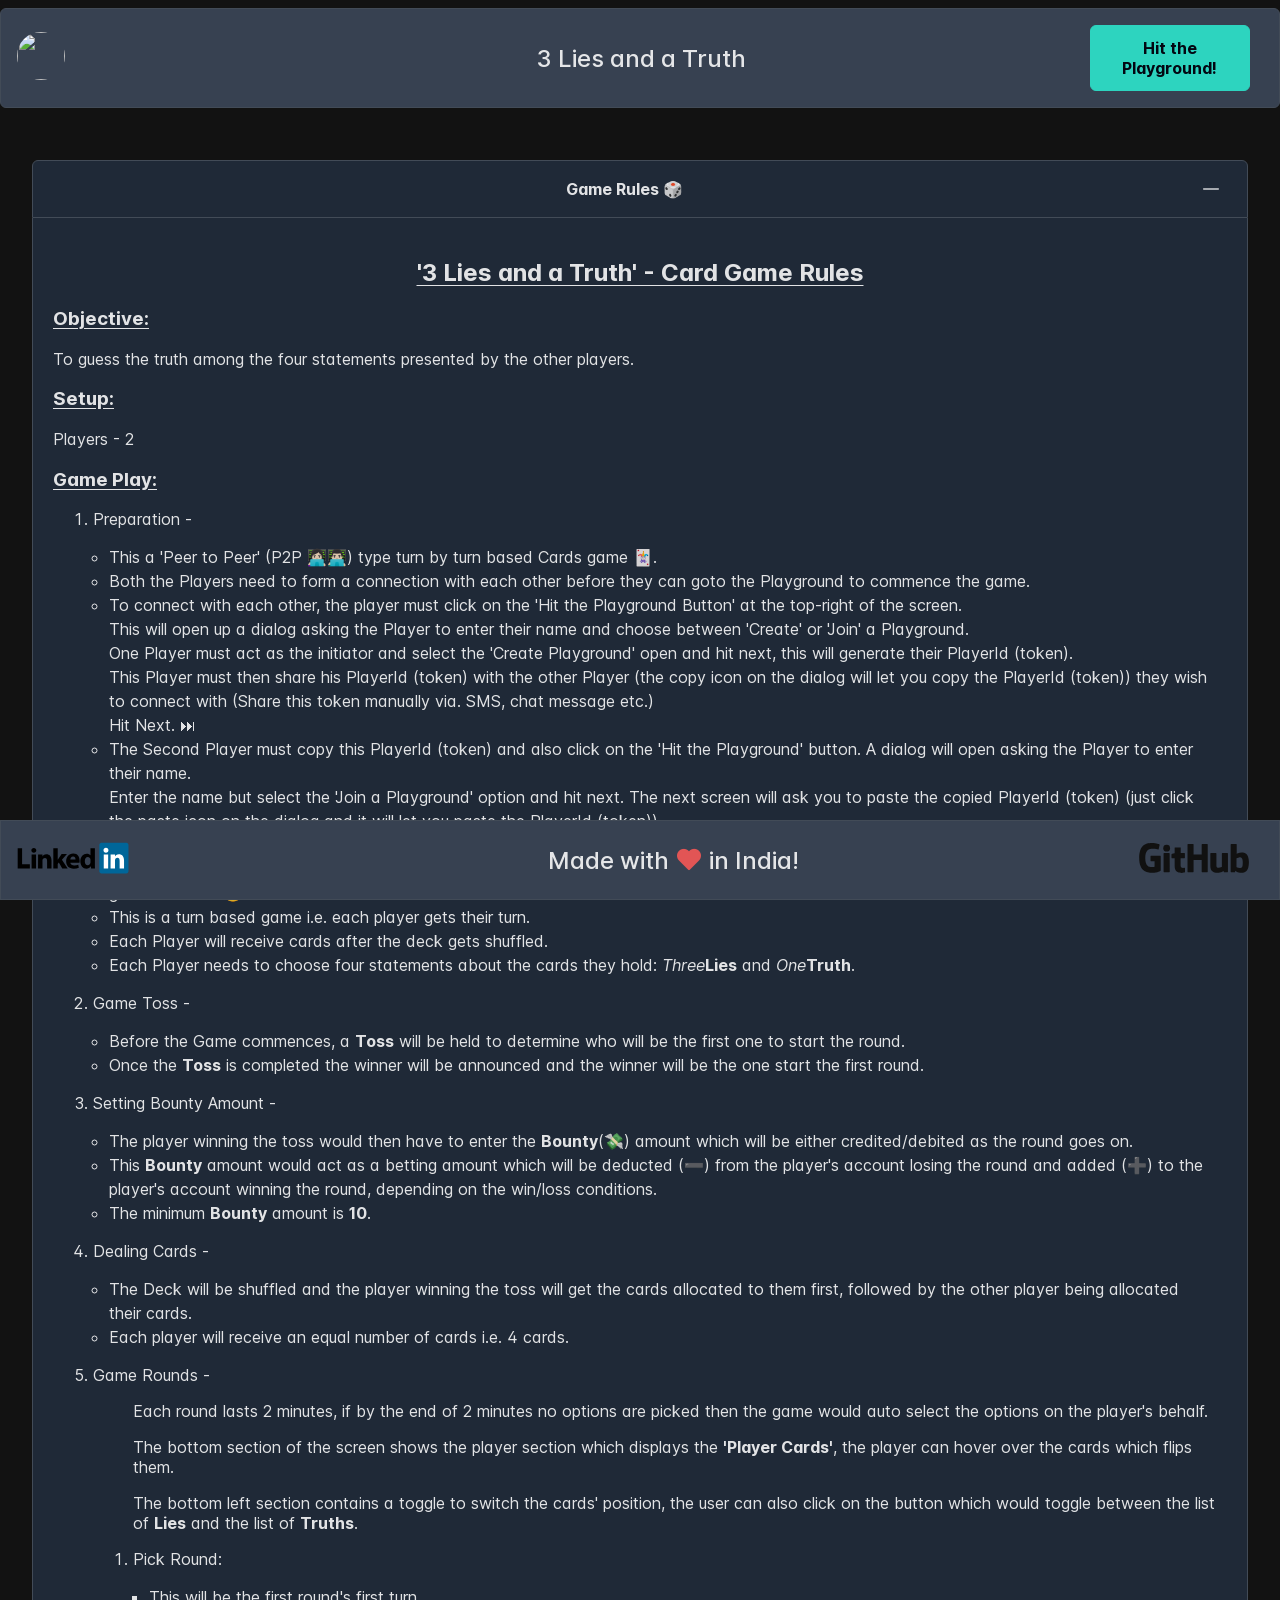
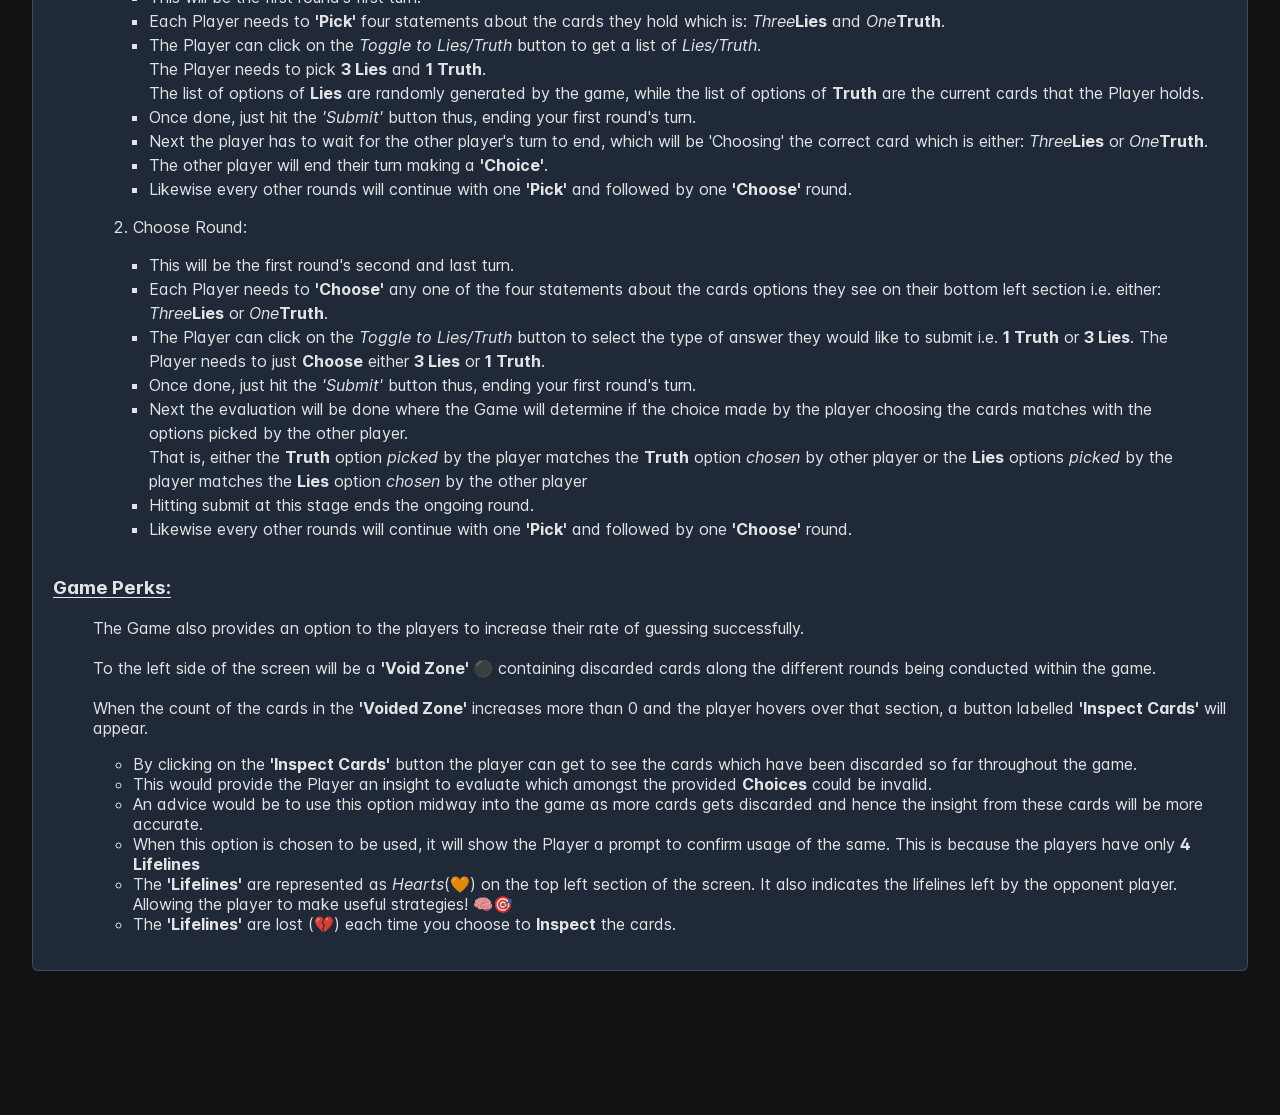
==== commit 606c808e: "feat(game-app): adding release build v22" ====
--- a/index.html
+++ b/index.html
@@ -6,9 +6,9 @@
   <base href="https://rakeers.github.io/3-lies-and-a-truth.github.io/">
   <meta name="viewport" content="width=device-width, initial-scale=1">
   <link rel="icon" type="image/x-icon" href="favicon.ico">
-<style>:root{font-family:Inter var,sans-serif;font-feature-settings:"cv02","cv03","cv04","cv11";font-variation-settings:normal;--font-family: "Inter var", sans-serif;--font-feature-settings: "cv02", "cv03", "cv04", "cv11";--surface-a: #1f2937;--surface-b: #111827;--surface-c: rgba(255, 255, 255, .03);--surface-d: #424b57;--surface-e: #1f2937;--surface-f: #1f2937;--text-color: rgba(255, 255, 255, .87);--text-color-secondary: rgba(255, 255, 255, .6);--primary-color: #2dd4bf;--primary-color-text: #030712;--surface-0: #111827;--surface-50: #1f2937;--surface-100: #374151;--surface-200: #4b5563;--surface-300: #6b7280;--surface-400: #9ca3af;--surface-500: #d1d5db;--surface-600: #e5e7eb;--surface-700: #f3f4f6;--surface-800: #f9fafb;--surface-900: #ffffff;--gray-50: #f9fafb;--gray-100: #f3f4f6;--gray-200: #e5e7eb;--gray-300: #d1d5db;--gray-400: #9ca3af;--gray-500: #6b7280;--gray-600: #4b5563;--gray-700: #374151;--gray-800: #1f2937;--gray-900: #111827;--content-padding: 1.25rem;--inline-spacing: .5rem;--border-radius: 6px;--surface-ground: #111827;--surface-section: #111827;--surface-card: #1f2937;--surface-overlay: #1f2937;--surface-border: rgba(255, 255, 255, .1);--surface-hover: rgba(255, 255, 255, .03);--focus-ring: 0 0 0 .2rem rgba(45, 212, 191, .2);--maskbg: rgba(0, 0, 0, .4);--highlight-bg: rgba(45, 212, 191, .16);--highlight-text-color: rgba(255, 255, 255, .87);color-scheme:dark}@font-face{font-family:Inter var;font-weight:100 900;font-display:swap;font-style:normal;font-named-instance:"Regular";src:url("./media/Inter-roman.var-WIJJYAE4.woff2?v=3.19") format("woff2")}@font-face{font-family:Inter var;font-weight:100 900;font-display:swap;font-style:italic;font-named-instance:"Italic";src:url("./media/Inter-italic.var-SWFAXF2C.woff2?v=3.19") format("woff2")}:root{--blue-50:#f5f9ff;--blue-100:#d0e1fd;--blue-200:#abc9fb;--blue-300:#85b2f9;--blue-400:#609af8;--blue-500:#3b82f6;--blue-600:#326fd1;--blue-700:#295bac;--blue-800:#204887;--blue-900:#183462;--green-50:#f4fcf7;--green-100:#caf1d8;--green-200:#a0e6ba;--green-300:#76db9b;--green-400:#4cd07d;--green-500:#22c55e;--green-600:#1da750;--green-700:#188a42;--green-800:#136c34;--green-900:#0e4f26;--yellow-50:#fefbf3;--yellow-100:#faedc4;--yellow-200:#f6de95;--yellow-300:#f2d066;--yellow-400:#eec137;--yellow-500:#eab308;--yellow-600:#c79807;--yellow-700:#a47d06;--yellow-800:#816204;--yellow-900:#5e4803;--cyan-50:#f3fbfd;--cyan-100:#c3edf5;--cyan-200:#94e0ed;--cyan-300:#65d2e4;--cyan-400:#35c4dc;--cyan-500:#06b6d4;--cyan-600:#059bb4;--cyan-700:#047f94;--cyan-800:#036475;--cyan-900:#024955;--pink-50:#fef6fa;--pink-100:#fad3e7;--pink-200:#f7b0d3;--pink-300:#f38ec0;--pink-400:#f06bac;--pink-500:#ec4899;--pink-600:#c93d82;--pink-700:#a5326b;--pink-800:#822854;--pink-900:#5e1d3d;--indigo-50:#f7f7fe;--indigo-100:#dadafc;--indigo-200:#bcbdf9;--indigo-300:#9ea0f6;--indigo-400:#8183f4;--indigo-500:#6366f1;--indigo-600:#5457cd;--indigo-700:#4547a9;--indigo-800:#363885;--indigo-900:#282960;--teal-50:#f3fbfb;--teal-100:#c7eeea;--teal-200:#9ae0d9;--teal-300:#6dd3c8;--teal-400:#41c5b7;--teal-500:#14b8a6;--teal-600:#119c8d;--teal-700:#0e8174;--teal-800:#0b655b;--teal-900:#084a42;--orange-50:#fff8f3;--orange-100:#feddc7;--orange-200:#fcc39b;--orange-300:#fba86f;--orange-400:#fa8e42;--orange-500:#f97316;--orange-600:#d46213;--orange-700:#ae510f;--orange-800:#893f0c;--orange-900:#642e09;--bluegray-50:#f7f8f9;--bluegray-100:#dadee3;--bluegray-200:#bcc3cd;--bluegray-300:#9fa9b7;--bluegray-400:#818ea1;--bluegray-500:#64748b;--bluegray-600:#556376;--bluegray-700:#465161;--bluegray-800:#37404c;--bluegray-900:#282e38;--purple-50:#fbf7ff;--purple-100:#ead6fd;--purple-200:#dab6fc;--purple-300:#c996fa;--purple-400:#b975f9;--purple-500:#a855f7;--purple-600:#8f48d2;--purple-700:#763cad;--purple-800:#5c2f88;--purple-900:#432263;--red-50:#fff5f5;--red-100:#ffd0ce;--red-200:#ffaca7;--red-300:#ff8780;--red-400:#ff6259;--red-500:#ff3d32;--red-600:#d9342b;--red-700:#b32b23;--red-800:#8c221c;--red-900:#661814;--primary-50:#f5fdfc;--primary-100:#cdf5f0;--primary-200:#a5ede3;--primary-300:#7de4d7;--primary-400:#55dccb;--primary-500:#2dd4bf;--primary-600:#26b4a2;--primary-700:#209486;--primary-800:#197569;--primary-900:#12554c}@layer primeng{*{box-sizing:border-box}}@layer primeng{@-webkit-keyframes p-fadein{0%{opacity:0}to{opacity:1}}}@-webkit-keyframes p-icon-spin{0%{-webkit-transform:rotate(0);transform:rotate(0)}to{-webkit-transform:rotate(359deg);transform:rotate(359deg)}}@-webkit-keyframes fa-spin{0%{-webkit-transform:rotate(0deg);transform:rotate(0)}to{-webkit-transform:rotate(359deg);transform:rotate(359deg)}}@layer reset,primeng;@layer reset;html{scroll-behavior:smooth}
-</style><link rel="stylesheet" href="styles-XB7TPR5M.css" media="print" onload="this.media='all'"><noscript><link rel="stylesheet" href="styles-XB7TPR5M.css"></noscript></head>
+<style>:root{font-family:Inter var,sans-serif;font-feature-settings:"cv02","cv03","cv04","cv11";font-variation-settings:normal;--font-family: "Inter var", sans-serif;--font-feature-settings: "cv02", "cv03", "cv04", "cv11";--surface-a: #1f2937;--surface-b: #111827;--surface-c: rgba(255, 255, 255, .03);--surface-d: #424b57;--surface-e: #1f2937;--surface-f: #1f2937;--text-color: rgba(255, 255, 255, .87);--text-color-secondary: rgba(255, 255, 255, .6);--primary-color: #2dd4bf;--primary-color-text: #030712;--surface-0: #111827;--surface-50: #1f2937;--surface-100: #374151;--surface-200: #4b5563;--surface-300: #6b7280;--surface-400: #9ca3af;--surface-500: #d1d5db;--surface-600: #e5e7eb;--surface-700: #f3f4f6;--surface-800: #f9fafb;--surface-900: #ffffff;--gray-50: #f9fafb;--gray-100: #f3f4f6;--gray-200: #e5e7eb;--gray-300: #d1d5db;--gray-400: #9ca3af;--gray-500: #6b7280;--gray-600: #4b5563;--gray-700: #374151;--gray-800: #1f2937;--gray-900: #111827;--content-padding: 1.25rem;--inline-spacing: .5rem;--border-radius: 6px;--surface-ground: #111827;--surface-section: #111827;--surface-card: #1f2937;--surface-overlay: #1f2937;--surface-border: rgba(255, 255, 255, .1);--surface-hover: rgba(255, 255, 255, .03);--focus-ring: 0 0 0 .2rem rgba(45, 212, 191, .2);--maskbg: rgba(0, 0, 0, .4);--highlight-bg: rgba(45, 212, 191, .16);--highlight-text-color: rgba(255, 255, 255, .87);color-scheme:dark}@font-face{font-family:Inter var;font-weight:100 900;font-display:swap;font-style:normal;font-named-instance:"Regular";src:url("./media/Inter-roman.var-WIJJYAE4.woff2?v=3.19") format("woff2")}@font-face{font-family:Inter var;font-weight:100 900;font-display:swap;font-style:italic;font-named-instance:"Italic";src:url("./media/Inter-italic.var-SWFAXF2C.woff2?v=3.19") format("woff2")}:root{--blue-50:#f5f9ff;--blue-100:#d0e1fd;--blue-200:#abc9fb;--blue-300:#85b2f9;--blue-400:#609af8;--blue-500:#3b82f6;--blue-600:#326fd1;--blue-700:#295bac;--blue-800:#204887;--blue-900:#183462;--green-50:#f4fcf7;--green-100:#caf1d8;--green-200:#a0e6ba;--green-300:#76db9b;--green-400:#4cd07d;--green-500:#22c55e;--green-600:#1da750;--green-700:#188a42;--green-800:#136c34;--green-900:#0e4f26;--yellow-50:#fefbf3;--yellow-100:#faedc4;--yellow-200:#f6de95;--yellow-300:#f2d066;--yellow-400:#eec137;--yellow-500:#eab308;--yellow-600:#c79807;--yellow-700:#a47d06;--yellow-800:#816204;--yellow-900:#5e4803;--cyan-50:#f3fbfd;--cyan-100:#c3edf5;--cyan-200:#94e0ed;--cyan-300:#65d2e4;--cyan-400:#35c4dc;--cyan-500:#06b6d4;--cyan-600:#059bb4;--cyan-700:#047f94;--cyan-800:#036475;--cyan-900:#024955;--pink-50:#fef6fa;--pink-100:#fad3e7;--pink-200:#f7b0d3;--pink-300:#f38ec0;--pink-400:#f06bac;--pink-500:#ec4899;--pink-600:#c93d82;--pink-700:#a5326b;--pink-800:#822854;--pink-900:#5e1d3d;--indigo-50:#f7f7fe;--indigo-100:#dadafc;--indigo-200:#bcbdf9;--indigo-300:#9ea0f6;--indigo-400:#8183f4;--indigo-500:#6366f1;--indigo-600:#5457cd;--indigo-700:#4547a9;--indigo-800:#363885;--indigo-900:#282960;--teal-50:#f3fbfb;--teal-100:#c7eeea;--teal-200:#9ae0d9;--teal-300:#6dd3c8;--teal-400:#41c5b7;--teal-500:#14b8a6;--teal-600:#119c8d;--teal-700:#0e8174;--teal-800:#0b655b;--teal-900:#084a42;--orange-50:#fff8f3;--orange-100:#feddc7;--orange-200:#fcc39b;--orange-300:#fba86f;--orange-400:#fa8e42;--orange-500:#f97316;--orange-600:#d46213;--orange-700:#ae510f;--orange-800:#893f0c;--orange-900:#642e09;--bluegray-50:#f7f8f9;--bluegray-100:#dadee3;--bluegray-200:#bcc3cd;--bluegray-300:#9fa9b7;--bluegray-400:#818ea1;--bluegray-500:#64748b;--bluegray-600:#556376;--bluegray-700:#465161;--bluegray-800:#37404c;--bluegray-900:#282e38;--purple-50:#fbf7ff;--purple-100:#ead6fd;--purple-200:#dab6fc;--purple-300:#c996fa;--purple-400:#b975f9;--purple-500:#a855f7;--purple-600:#8f48d2;--purple-700:#763cad;--purple-800:#5c2f88;--purple-900:#432263;--red-50:#fff5f5;--red-100:#ffd0ce;--red-200:#ffaca7;--red-300:#ff8780;--red-400:#ff6259;--red-500:#ff3d32;--red-600:#d9342b;--red-700:#b32b23;--red-800:#8c221c;--red-900:#661814;--primary-50:#f5fdfc;--primary-100:#cdf5f0;--primary-200:#a5ede3;--primary-300:#7de4d7;--primary-400:#55dccb;--primary-500:#2dd4bf;--primary-600:#26b4a2;--primary-700:#209486;--primary-800:#197569;--primary-900:#12554c}@layer primeng{*{box-sizing:border-box}}@layer primeng{@-webkit-keyframes p-fadein{0%{opacity:0}to{opacity:1}}}@-webkit-keyframes p-icon-spin{0%{-webkit-transform:rotate(0);transform:rotate(0)}to{-webkit-transform:rotate(359deg);transform:rotate(359deg)}}@-webkit-keyframes fa-spin{0%{-webkit-transform:rotate(0deg);transform:rotate(0)}to{-webkit-transform:rotate(359deg);transform:rotate(359deg)}}@layer reset,primeng;@layer reset;html{scroll-behavior:smooth}body{margin-right:0;margin-left:0}
+</style><link rel="stylesheet" href="styles-2RIGDXAY.css" media="print" onload="this.media='all'"><noscript><link rel="stylesheet" href="styles-2RIGDXAY.css"></noscript></head>
 <body>
   <app-root></app-root>
-<script src="polyfills-4PM2HXYF.js" type="module"></script><script src="main-F5Z77Y6C.js" type="module"></script></body>
+<script src="polyfills-4PM2HXYF.js" type="module"></script><script src="main-KHFOO3OF.js" type="module"></script></body>
 </html>
--- a/styles-2RIGDXAY.css
+++ b/styles-2RIGDXAY.css
@@ -0,0 +1 @@
+:root{font-family:Inter var,sans-serif;font-feature-settings:"cv02","cv03","cv04","cv11";font-variation-settings:normal;--font-family: "Inter var", sans-serif;--font-feature-settings: "cv02", "cv03", "cv04", "cv11";--surface-a: #1f2937;--surface-b: #111827;--surface-c: rgba(255, 255, 255, .03);--surface-d: #424b57;--surface-e: #1f2937;--surface-f: #1f2937;--text-color: rgba(255, 255, 255, .87);--text-color-secondary: rgba(255, 255, 255, .6);--primary-color: #2dd4bf;--primary-color-text: #030712;--surface-0: #111827;--surface-50: #1f2937;--surface-100: #374151;--surface-200: #4b5563;--surface-300: #6b7280;--surface-400: #9ca3af;--surface-500: #d1d5db;--surface-600: #e5e7eb;--surface-700: #f3f4f6;--surface-800: #f9fafb;--surface-900: #ffffff;--gray-50: #f9fafb;--gray-100: #f3f4f6;--gray-200: #e5e7eb;--gray-300: #d1d5db;--gray-400: #9ca3af;--gray-500: #6b7280;--gray-600: #4b5563;--gray-700: #374151;--gray-800: #1f2937;--gray-900: #111827;--content-padding: 1.25rem;--inline-spacing: .5rem;--border-radius: 6px;--surface-ground: #111827;--surface-section: #111827;--surface-card: #1f2937;--surface-overlay: #1f2937;--surface-border: rgba(255, 255, 255, .1);--surface-hover: rgba(255, 255, 255, .03);--focus-ring: 0 0 0 .2rem rgba(45, 212, 191, .2);--maskbg: rgba(0, 0, 0, .4);--highlight-bg: rgba(45, 212, 191, .16);--highlight-text-color: rgba(255, 255, 255, .87);color-scheme:dark}@font-face{font-family:Inter var;font-weight:100 900;font-display:swap;font-style:normal;font-named-instance:"Regular";src:url("./media/Inter-roman.var-WIJJYAE4.woff2?v=3.19") format("woff2")}@font-face{font-family:Inter var;font-weight:100 900;font-display:swap;font-style:italic;font-named-instance:"Italic";src:url("./media/Inter-italic.var-SWFAXF2C.woff2?v=3.19") format("woff2")}:root{--blue-50:#f5f9ff;--blue-100:#d0e1fd;--blue-200:#abc9fb;--blue-300:#85b2f9;--blue-400:#609af8;--blue-500:#3b82f6;--blue-600:#326fd1;--blue-700:#295bac;--blue-800:#204887;--blue-900:#183462;--green-50:#f4fcf7;--green-100:#caf1d8;--green-200:#a0e6ba;--green-300:#76db9b;--green-400:#4cd07d;--green-500:#22c55e;--green-600:#1da750;--green-700:#188a42;--green-800:#136c34;--green-900:#0e4f26;--yellow-50:#fefbf3;--yellow-100:#faedc4;--yellow-200:#f6de95;--yellow-300:#f2d066;--yellow-400:#eec137;--yellow-500:#eab308;--yellow-600:#c79807;--yellow-700:#a47d06;--yellow-800:#816204;--yellow-900:#5e4803;--cyan-50:#f3fbfd;--cyan-100:#c3edf5;--cyan-200:#94e0ed;--cyan-300:#65d2e4;--cyan-400:#35c4dc;--cyan-500:#06b6d4;--cyan-600:#059bb4;--cyan-700:#047f94;--cyan-800:#036475;--cyan-900:#024955;--pink-50:#fef6fa;--pink-100:#fad3e7;--pink-200:#f7b0d3;--pink-300:#f38ec0;--pink-400:#f06bac;--pink-500:#ec4899;--pink-600:#c93d82;--pink-700:#a5326b;--pink-800:#822854;--pink-900:#5e1d3d;--indigo-50:#f7f7fe;--indigo-100:#dadafc;--indigo-200:#bcbdf9;--indigo-300:#9ea0f6;--indigo-400:#8183f4;--indigo-500:#6366f1;--indigo-600:#5457cd;--indigo-700:#4547a9;--indigo-800:#363885;--indigo-900:#282960;--teal-50:#f3fbfb;--teal-100:#c7eeea;--teal-200:#9ae0d9;--teal-300:#6dd3c8;--teal-400:#41c5b7;--teal-500:#14b8a6;--teal-600:#119c8d;--teal-700:#0e8174;--teal-800:#0b655b;--teal-900:#084a42;--orange-50:#fff8f3;--orange-100:#feddc7;--orange-200:#fcc39b;--orange-300:#fba86f;--orange-400:#fa8e42;--orange-500:#f97316;--orange-600:#d46213;--orange-700:#ae510f;--orange-800:#893f0c;--orange-900:#642e09;--bluegray-50:#f7f8f9;--bluegray-100:#dadee3;--bluegray-200:#bcc3cd;--bluegray-300:#9fa9b7;--bluegray-400:#818ea1;--bluegray-500:#64748b;--bluegray-600:#556376;--bluegray-700:#465161;--bluegray-800:#37404c;--bluegray-900:#282e38;--purple-50:#fbf7ff;--purple-100:#ead6fd;--purple-200:#dab6fc;--purple-300:#c996fa;--purple-400:#b975f9;--purple-500:#a855f7;--purple-600:#8f48d2;--purple-700:#763cad;--purple-800:#5c2f88;--purple-900:#432263;--red-50:#fff5f5;--red-100:#ffd0ce;--red-200:#ffaca7;--red-300:#ff8780;--red-400:#ff6259;--red-500:#ff3d32;--red-600:#d9342b;--red-700:#b32b23;--red-800:#8c221c;--red-900:#661814;--primary-50:#f5fdfc;--primary-100:#cdf5f0;--primary-200:#a5ede3;--primary-300:#7de4d7;--primary-400:#55dccb;--primary-500:#2dd4bf;--primary-600:#26b4a2;--primary-700:#209486;--primary-800:#197569;--primary-900:#12554c}.p-editor-container .p-editor-toolbar{background:#1f2937;border-top-right-radius:6px;border-top-left-radius:6px}.p-editor-container .p-editor-toolbar.ql-snow{border:1px solid #424b57}.p-editor-container .p-editor-toolbar.ql-snow .ql-stroke{stroke:#fff9}.p-editor-container .p-editor-toolbar.ql-snow .ql-fill{fill:#fff9}.p-editor-container .p-editor-toolbar.ql-snow .ql-picker .ql-picker-label{border:0 none;color:#fff9}.p-editor-container .p-editor-toolbar.ql-snow .ql-picker .ql-picker-label:hover{color:#ffffffde}.p-editor-container .p-editor-toolbar.ql-snow .ql-picker .ql-picker-label:hover .ql-stroke{stroke:#ffffffde}.p-editor-container .p-editor-toolbar.ql-snow .ql-picker .ql-picker-label:hover .ql-fill{fill:#ffffffde}.p-editor-container .p-editor-toolbar.ql-snow .ql-picker.ql-expanded .ql-picker-label{color:#ffffffde}.p-editor-container .p-editor-toolbar.ql-snow .ql-picker.ql-expanded .ql-picker-label .ql-stroke{stroke:#ffffffde}.p-editor-container .p-editor-toolbar.ql-snow .ql-picker.ql-expanded .ql-picker-label .ql-fill{fill:#ffffffde}.p-editor-container .p-editor-toolbar.ql-snow .ql-picker.ql-expanded .ql-picker-options{background:#1f2937;border:1px solid #424b57;box-shadow:0 2px 4px -1px #0003,0 4px 5px #00000024,0 1px 10px #0000001f;border-radius:6px;padding:.75rem 0}.p-editor-container .p-editor-toolbar.ql-snow .ql-picker.ql-expanded .ql-picker-options .ql-picker-item{color:#ffffffde}.p-editor-container .p-editor-toolbar.ql-snow .ql-picker.ql-expanded .ql-picker-options .ql-picker-item:hover{color:#ffffffde;background:#ffffff08}.p-editor-container .p-editor-toolbar.ql-snow .ql-picker.ql-expanded:not(.ql-icon-picker) .ql-picker-item{padding:.75rem 1.25rem}.p-editor-container .p-editor-content{border-bottom-right-radius:6px;border-bottom-left-radius:6px}.p-editor-container .p-editor-content.ql-snow{border:1px solid #424b57}.p-editor-container .p-editor-content .ql-editor{background:#111827;color:#ffffffde;border-bottom-right-radius:6px;border-bottom-left-radius:6px}.p-editor-container .ql-snow.ql-toolbar button:hover,.p-editor-container .ql-snow.ql-toolbar button:focus{color:#ffffffde}.p-editor-container .ql-snow.ql-toolbar button:hover .ql-stroke,.p-editor-container .ql-snow.ql-toolbar button:focus .ql-stroke{stroke:#ffffffde}.p-editor-container .ql-snow.ql-toolbar button:hover .ql-fill,.p-editor-container .ql-snow.ql-toolbar button:focus .ql-fill{fill:#ffffffde}.p-editor-container .ql-snow.ql-toolbar button.ql-active,.p-editor-container .ql-snow.ql-toolbar .ql-picker-label.ql-active,.p-editor-container .ql-snow.ql-toolbar .ql-picker-item.ql-selected{color:#2dd4bf}.p-editor-container .ql-snow.ql-toolbar button.ql-active .ql-stroke,.p-editor-container .ql-snow.ql-toolbar .ql-picker-label.ql-active .ql-stroke,.p-editor-container .ql-snow.ql-toolbar .ql-picker-item.ql-selected .ql-stroke{stroke:#2dd4bf}.p-editor-container .ql-snow.ql-toolbar button.ql-active .ql-fill,.p-editor-container .ql-snow.ql-toolbar .ql-picker-label.ql-active .ql-fill,.p-editor-container .ql-snow.ql-toolbar .ql-picker-item.ql-selected .ql-fill{fill:#2dd4bf}.p-editor-container .ql-snow.ql-toolbar button.ql-active .ql-picker-label,.p-editor-container .ql-snow.ql-toolbar .ql-picker-label.ql-active .ql-picker-label,.p-editor-container .ql-snow.ql-toolbar .ql-picker-item.ql-selected .ql-picker-label{color:#2dd4bf}@layer primeng{*{box-sizing:border-box}.p-component{font-family:var(--font-family);font-feature-settings:var(--font-feature-settings, normal);font-size:1rem;font-weight:400}.p-component-overlay{background-color:#0006;transition-duration:.2s}.p-disabled,.p-component:disabled{opacity:.4}.p-error{color:#fca5a5}.p-text-secondary{color:#fff9}.pi{font-size:1rem}.p-icon{width:1rem;height:1rem}.p-link{font-family:var(--font-family);font-feature-settings:var(--font-feature-settings, normal);font-size:1rem;border-radius:6px}.p-link:focus-visible{outline:0 none;outline-offset:0;box-shadow:0 0 0 .2rem #2dd4bf33}.p-component-overlay-enter{animation:p-component-overlay-enter-animation .15s forwards}.p-component-overlay-leave{animation:p-component-overlay-leave-animation .15s forwards}@keyframes p-component-overlay-enter-animation{0%{background-color:transparent}to{background-color:var(--maskbg)}}@keyframes p-component-overlay-leave-animation{0%{background-color:var(--maskbg)}to{background-color:transparent}}.p-autocomplete .p-autocomplete-loader{right:.75rem}.p-autocomplete.p-autocomplete-dd .p-autocomplete-loader{right:3.75rem}.p-autocomplete:not(.p-disabled):hover .p-autocomplete-multiple-container{border-color:#2dd4bf}.p-autocomplete:not(.p-disabled).p-focus .p-autocomplete-multiple-container{outline:0 none;outline-offset:0;box-shadow:0 0 0 .2rem #2dd4bf33;border-color:#2dd4bf}.p-autocomplete .p-autocomplete-multiple-container{padding:.375rem .75rem;gap:.5rem}.p-autocomplete .p-autocomplete-multiple-container .p-autocomplete-input-token{padding:.375rem 0}.p-autocomplete .p-autocomplete-multiple-container .p-autocomplete-input-token input{font-family:var(--font-family);font-feature-settings:var(--font-feature-settings, normal);font-size:1rem;color:#ffffffde;padding:0;margin:0}.p-autocomplete .p-autocomplete-multiple-container .p-autocomplete-token{padding:.375rem .75rem;background:#424b57;color:#ffffffde;border-radius:16px}.p-autocomplete .p-autocomplete-multiple-container .p-autocomplete-token .p-autocomplete-token-icon{margin-left:.5rem}.p-autocomplete .p-autocomplete-multiple-container .p-autocomplete-token.p-focus{background:#6b7280;color:#ffffffde}.p-autocomplete.p-invalid.p-component>.p-inputtext{border-color:#fca5a5}.p-autocomplete-panel{background:#1f2937;color:#ffffffde;border:1px solid #424b57;border-radius:6px;box-shadow:0 2px 4px -1px #0003,0 4px 5px #00000024,0 1px 10px #0000001f}.p-autocomplete-panel .p-autocomplete-items{padding:.75rem 0}.p-autocomplete-panel .p-autocomplete-items .p-autocomplete-item{margin:0;padding:.75rem 1.25rem;border:0 none;color:#ffffffde;background:transparent;transition:box-shadow .2s;border-radius:0}.p-autocomplete-panel .p-autocomplete-items .p-autocomplete-item.p-highlight{color:#ffffffde;background:#2dd4bf29}.p-autocomplete-panel .p-autocomplete-items .p-autocomplete-item.p-highlight.p-focus{background:#2dd4bf3d}.p-autocomplete-panel .p-autocomplete-items .p-autocomplete-item:not(.p-highlight):not(.p-disabled).p-focus{color:#ffffffde;background:#424b57}.p-autocomplete-panel .p-autocomplete-items .p-autocomplete-item:not(.p-highlight):not(.p-disabled):hover{color:#ffffffde;background:#ffffff08}.p-autocomplete-panel .p-autocomplete-items .p-autocomplete-item-group{margin:0;padding:.75rem 1.25rem;color:#ffffffde;background:#374151;font-weight:700}.p-autocomplete-panel .p-autocomplete-items .p-autocomplete-empty-message{padding:.75rem 1.25rem;color:#ffffffde;background:transparent}p-autocomplete.ng-dirty.ng-invalid>.p-autocomplete>.p-inputtext{border-color:#fca5a5}p-autocomplete.p-autocomplete-clearable .p-inputtext{padding-right:2.5rem}p-autocomplete.p-autocomplete-clearable .p-autocomplete-clear-icon{color:#fff9;right:.75rem}p-autocomplete.p-autocomplete-clearable .p-autocomplete-dd .p-autocomplete-clear-icon{color:#fff9;right:3.75rem}p-calendar.ng-dirty.ng-invalid>.p-calendar>.p-inputtext{border-color:#fca5a5}.p-calendar:not(.p-calendar-disabled).p-focus>.p-inputtext{outline:0 none;outline-offset:0;box-shadow:0 0 0 .2rem #2dd4bf33;border-color:#2dd4bf}.p-datepicker{padding:.5rem;background:#1f2937;color:#ffffffde;border:1px solid #424b57;border-radius:6px}.p-datepicker:not(.p-datepicker-inline){background:#1f2937;border:1px solid #424b57;box-shadow:0 2px 4px -1px #0003,0 4px 5px #00000024,0 1px 10px #0000001f}.p-datepicker:not(.p-datepicker-inline) .p-datepicker-header{background:#1f2937}.p-datepicker .p-datepicker-header{padding:.5rem;color:#ffffffde;background:#1f2937;font-weight:700;margin:0;border-bottom:1px solid #424b57;border-top-right-radius:6px;border-top-left-radius:6px}.p-datepicker .p-datepicker-header .p-datepicker-prev,.p-datepicker .p-datepicker-header .p-datepicker-next{width:2rem;height:2rem;color:#fff9;border:0 none;background:transparent;border-radius:50%;transition:background-color .2s,color .2s,box-shadow .2s}.p-datepicker .p-datepicker-header .p-datepicker-prev:enabled:hover,.p-datepicker .p-datepicker-header .p-datepicker-next:enabled:hover{color:#ffffffde;border-color:transparent;background:#ffffff08}.p-datepicker .p-datepicker-header .p-datepicker-prev:focus-visible,.p-datepicker .p-datepicker-header .p-datepicker-next:focus-visible{outline:0 none;outline-offset:0;box-shadow:0 0 0 .2rem #2dd4bf33}.p-datepicker .p-datepicker-header .p-datepicker-title{line-height:2rem}.p-datepicker .p-datepicker-header .p-datepicker-title .p-datepicker-year,.p-datepicker .p-datepicker-header .p-datepicker-title .p-datepicker-month{color:#ffffffde;transition:background-color .2s,color .2s,box-shadow .2s;font-weight:700;padding:.5rem}.p-datepicker .p-datepicker-header .p-datepicker-title .p-datepicker-year:enabled:hover,.p-datepicker .p-datepicker-header .p-datepicker-title .p-datepicker-month:enabled:hover{color:#2dd4bf}.p-datepicker .p-datepicker-header .p-datepicker-title .p-datepicker-month{margin-right:.5rem}.p-datepicker table{font-size:1rem;margin:.5rem 0}.p-datepicker table th{padding:.5rem}.p-datepicker table th>span{width:2.5rem;height:2.5rem}.p-datepicker table td{padding:.5rem}.p-datepicker table td>span{width:2.5rem;height:2.5rem;border-radius:50%;transition:box-shadow .2s;border:1px solid transparent}.p-datepicker table td>span.p-highlight{color:#ffffffde;background:#2dd4bf29}.p-datepicker table td>span:focus{outline:0 none;outline-offset:0;box-shadow:0 0 0 .2rem #2dd4bf33}.p-datepicker table td.p-datepicker-today>span{background:transparent;color:#2dd4bf;border-color:transparent}.p-datepicker table td.p-datepicker-today>span.p-highlight{color:#ffffffde;background:#2dd4bf29}.p-datepicker .p-datepicker-buttonbar{padding:1rem 0;border-top:1px solid #424b57}.p-datepicker .p-datepicker-buttonbar .p-button{width:auto}.p-datepicker .p-timepicker{border-top:1px solid #424b57;padding:.5rem}.p-datepicker .p-timepicker button{width:2rem;height:2rem;color:#fff9;border:0 none;background:transparent;border-radius:50%;transition:background-color .2s,color .2s,box-shadow .2s}.p-datepicker .p-timepicker button:enabled:hover{color:#ffffffde;border-color:transparent;background:#ffffff08}.p-datepicker .p-timepicker button:focus-visible{outline:0 none;outline-offset:0;box-shadow:0 0 0 .2rem #2dd4bf33}.p-datepicker .p-timepicker button:last-child{margin-top:.2em}.p-datepicker .p-timepicker span{font-size:1.25rem}.p-datepicker .p-timepicker>div{padding:0 .5rem}.p-datepicker.p-datepicker-timeonly .p-timepicker{border-top:0 none}.p-datepicker .p-monthpicker{margin:.5rem 0}.p-datepicker .p-monthpicker .p-monthpicker-month{padding:.5rem;transition:box-shadow .2s;border-radius:6px}.p-datepicker .p-monthpicker .p-monthpicker-month.p-highlight{color:#ffffffde;background:#2dd4bf29}.p-datepicker .p-yearpicker{margin:.5rem 0}.p-datepicker .p-yearpicker .p-yearpicker-year{padding:.5rem;transition:box-shadow .2s;border-radius:6px}.p-datepicker .p-yearpicker .p-yearpicker-year.p-highlight{color:#ffffffde;background:#2dd4bf29}.p-datepicker.p-datepicker-multiple-month .p-datepicker-group{border-left:1px solid #424b57;padding-right:.5rem;padding-left:.5rem;padding-top:0;padding-bottom:0}.p-datepicker.p-datepicker-multiple-month .p-datepicker-group:first-child{padding-left:0;border-left:0 none}.p-datepicker.p-datepicker-multiple-month .p-datepicker-group:last-child{padding-right:0}.p-datepicker:not(.p-disabled) table td span:not(.p-highlight):not(.p-disabled):hover{background:#ffffff08}.p-datepicker:not(.p-disabled) table td span:not(.p-highlight):not(.p-disabled):focus{outline:0 none;outline-offset:0;box-shadow:0 0 0 .2rem #2dd4bf33}.p-datepicker:not(.p-disabled) .p-monthpicker .p-monthpicker-month:not(.p-disabled):not(.p-highlight):hover{background:#ffffff08}.p-datepicker:not(.p-disabled) .p-monthpicker .p-monthpicker-month:not(.p-disabled):focus{outline:0 none;outline-offset:0;box-shadow:0 0 0 .2rem #2dd4bf33}.p-datepicker:not(.p-disabled) .p-yearpicker .p-yearpicker-year:not(.p-disabled):not(.p-highlight):hover{background:#ffffff08}.p-datepicker:not(.p-disabled) .p-yearpicker .p-yearpicker-year:not(.p-disabled):focus{outline:0 none;outline-offset:0;box-shadow:0 0 0 .2rem #2dd4bf33}p-calendar.p-calendar-clearable .p-inputtext{padding-right:2.5rem}p-calendar.p-calendar-clearable .p-calendar-clear-icon{color:#fff9;right:.75rem}p-calendar.p-calendar-clearable .p-calendar-w-btn .p-calendar-clear-icon{color:#fff9;right:3.75rem}@media screen and (max-width: 769px){.p-datepicker table th,.p-datepicker table td{padding:0}}.p-cascadeselect{background:#111827;border:1px solid #424b57;transition:background-color .2s,color .2s,border-color .2s,box-shadow .2s;border-radius:6px}.p-cascadeselect:not(.p-disabled):hover{border-color:#2dd4bf}.p-cascadeselect:not(.p-disabled).p-focus{outline:0 none;outline-offset:0;box-shadow:0 0 0 .2rem #2dd4bf33;border-color:#2dd4bf}.p-cascadeselect .p-cascadeselect-label{background:transparent;border:0 none;padding:.75rem}.p-cascadeselect .p-cascadeselect-label.p-placeholder{color:#fff9}.p-cascadeselect .p-cascadeselect-label:enabled:focus{outline:0 none;box-shadow:none}.p-cascadeselect .p-cascadeselect-trigger{background:transparent;color:#fff9;width:3rem;border-top-right-radius:6px;border-bottom-right-radius:6px}.p-cascadeselect.p-invalid.p-component{border-color:#fca5a5}.p-cascadeselect-panel{background:#1f2937;color:#ffffffde;border:1px solid #424b57;border-radius:6px;box-shadow:0 2px 4px -1px #0003,0 4px 5px #00000024,0 1px 10px #0000001f}.p-cascadeselect-panel .p-cascadeselect-items{padding:.75rem 0}.p-cascadeselect-panel .p-cascadeselect-items .p-cascadeselect-item{margin:0;border:0 none;color:#ffffffde;background:transparent;transition:box-shadow .2s;border-radius:0}.p-cascadeselect-panel .p-cascadeselect-items .p-cascadeselect-item.p-highlight{color:#ffffffde;background:#2dd4bf29}.p-cascadeselect-panel .p-cascadeselect-items .p-cascadeselect-item.p-highlight.p-focus{background:#2dd4bf3d}.p-cascadeselect-panel .p-cascadeselect-items .p-cascadeselect-item:not(.p-highlight):not(.p-disabled).p-focus{color:#ffffffde;background:#424b57}.p-cascadeselect-panel .p-cascadeselect-items .p-cascadeselect-item:not(.p-highlight):not(.p-disabled):hover{color:#ffffffde;background:#ffffff08}.p-cascadeselect-panel .p-cascadeselect-items .p-cascadeselect-item .p-cascadeselect-item-content{padding:.75rem 1.25rem}.p-cascadeselect-panel .p-cascadeselect-items .p-cascadeselect-item .p-cascadeselect-group-icon{font-size:.875rem}.p-input-filled .p-cascadeselect{background:#424b57}.p-input-filled .p-cascadeselect:not(.p-disabled):hover{background-color:#424b57}.p-input-filled .p-cascadeselect:not(.p-disabled).p-focus{background-color:#424b57}p-cascadeselect.ng-dirty.ng-invalid>.p-cascadeselect{border-color:#fca5a5}p-cascadeselect.p-cascadeselect-clearable .p-cascadeselect-label{padding-right:.75rem}p-cascadeselect.p-cascadeselect-clearable .p-cascadeselect-clear-icon{color:#fff9;right:3rem}.p-overlay-modal .p-cascadeselect-sublist .p-cascadeselect-panel{box-shadow:none;border-radius:0;padding:.25rem 0 .25rem .5rem}.p-overlay-modal .p-cascadeselect-item-active>.p-cascadeselect-item-content .p-cascadeselect-group-icon{transform:rotate(90deg)}.p-checkbox{width:22px;height:22px}.p-checkbox .p-checkbox-box{border:2px solid #424b57;background:#111827;width:22px;height:22px;color:#ffffffde;border-radius:6px;transition:background-color .2s,color .2s,border-color .2s,box-shadow .2s}.p-checkbox .p-checkbox-box .p-checkbox-icon{transition-duration:.2s;color:#030712;font-size:14px}.p-checkbox .p-checkbox-box .p-icon{width:14px;height:14px}.p-checkbox .p-checkbox-box.p-highlight{border-color:#2dd4bf;background:#2dd4bf}.p-checkbox:not(.p-checkbox-disabled) .p-checkbox-box:hover{border-color:#2dd4bf}.p-checkbox:not(.p-checkbox-disabled) .p-checkbox-box.p-focus{outline:0 none;outline-offset:0;box-shadow:0 0 0 .2rem #2dd4bf33;border-color:#2dd4bf}.p-checkbox:not(.p-checkbox-disabled) .p-checkbox-box.p-highlight:hover{border-color:#99f6e4;background:#99f6e4;color:#030712}p-checkbox.ng-dirty.ng-invalid>.p-checkbox>.p-checkbox-box{border-color:#fca5a5}.p-input-filled .p-checkbox .p-checkbox-box{background-color:#424b57}.p-input-filled .p-checkbox .p-checkbox-box.p-highlight{background:#2dd4bf}.p-input-filled .p-checkbox:not(.p-checkbox-disabled) .p-checkbox-box:hover{background-color:#424b57}.p-input-filled .p-checkbox:not(.p-checkbox-disabled) .p-checkbox-box.p-highlight:hover{background:#99f6e4}.p-checkbox-label{margin-left:.5rem}p-tristatecheckbox.ng-dirty.ng-invalid>.p-checkbox>.p-checkbox-box{border-color:#fca5a5}.p-chips:not(.p-disabled):hover .p-chips-multiple-container{border-color:#2dd4bf}.p-chips:not(.p-disabled).p-focus .p-chips-multiple-container{outline:0 none;outline-offset:0;box-shadow:0 0 0 .2rem #2dd4bf33;border-color:#2dd4bf}.p-chips .p-chips-multiple-container{padding:.375rem .75rem;gap:.5rem}.p-chips .p-chips-multiple-container .p-chips-token{padding:.375rem .75rem;margin-right:.5rem;background:#424b57;color:#ffffffde;border-radius:16px}.p-chips .p-chips-multiple-container .p-chips-token.p-focus{background:#6b7280;color:#ffffffde}.p-chips .p-chips-multiple-container .p-chips-token .p-chips-token-icon{margin-left:.5rem}.p-chips .p-chips-multiple-container .p-chips-input-token{padding:.375rem 0}.p-chips .p-chips-multiple-container .p-chips-input-token input{font-family:var(--font-family);font-feature-settings:var(--font-feature-settings, normal);font-size:1rem;color:#ffffffde;padding:0;margin:0}p-chips.ng-dirty.ng-invalid>.p-chips>.p-inputtext{border-color:#fca5a5}p-chips.p-chips-clearable .p-inputtext{padding-right:1.75rem}p-chips.p-chips-clearable .p-chips-clear-icon{color:#fff9;right:.75rem}.p-colorpicker-preview,.p-fluid .p-colorpicker-preview.p-inputtext{width:2rem;height:2rem}.p-colorpicker-panel{background:#1f2937;border:1px solid #424b57}.p-colorpicker-panel .p-colorpicker-color-handle,.p-colorpicker-panel .p-colorpicker-hue-handle{border-color:#ffffffde}.p-colorpicker-overlay-panel{box-shadow:0 2px 4px -1px #0003,0 4px 5px #00000024,0 1px 10px #0000001f}.p-dropdown{background:#111827;border:1px solid #424b57;transition:background-color .2s,color .2s,border-color .2s,box-shadow .2s;border-radius:6px}.p-dropdown:not(.p-disabled):hover{border-color:#2dd4bf}.p-dropdown:not(.p-disabled).p-focus{outline:0 none;outline-offset:0;box-shadow:0 0 0 .2rem #2dd4bf33;border-color:#2dd4bf}.p-dropdown.p-dropdown-clearable .p-dropdown-label{padding-right:1.75rem}.p-dropdown .p-dropdown-label{background:transparent;border:0 none}.p-dropdown .p-dropdown-label.p-placeholder{color:#fff9}.p-dropdown .p-dropdown-label:focus,.p-dropdown .p-dropdown-label:enabled:focus{outline:0 none;box-shadow:none}.p-dropdown .p-dropdown-trigger{background:transparent;color:#fff9;width:3rem;border-top-right-radius:6px;border-bottom-right-radius:6px}.p-dropdown .p-dropdown-clear-icon{color:#fff9;right:3rem}.p-dropdown.p-invalid.p-component{border-color:#fca5a5}.p-dropdown-panel{background:#1f2937;color:#ffffffde;border:1px solid #424b57;border-radius:6px;box-shadow:0 2px 4px -1px #0003,0 4px 5px #00000024,0 1px 10px #0000001f}.p-dropdown-panel .p-dropdown-header{padding:.75rem 1.25rem;border-bottom:1px solid #424b57;color:#ffffffde;background:#1f2937;margin:0;border-top-right-radius:6px;border-top-left-radius:6px}.p-dropdown-panel .p-dropdown-header .p-dropdown-filter{padding-right:1.75rem;margin-right:-1.75rem}.p-dropdown-panel .p-dropdown-header .p-dropdown-filter-icon{right:.75rem;color:#fff9}.p-dropdown-panel .p-dropdown-items{padding:.75rem 0}.p-dropdown-panel .p-dropdown-items .p-dropdown-item{margin:0;padding:.75rem 1.25rem;border:0 none;color:#ffffffde;background:transparent;transition:box-shadow .2s;border-radius:0}.p-dropdown-panel .p-dropdown-items .p-dropdown-item.p-highlight{color:#ffffffde;background:#2dd4bf29}.p-dropdown-panel .p-dropdown-items .p-dropdown-item.p-highlight.p-focus{background:#2dd4bf3d}.p-dropdown-panel .p-dropdown-items .p-dropdown-item:not(.p-highlight):not(.p-disabled).p-focus{color:#ffffffde;background:#424b57}.p-dropdown-panel .p-dropdown-items .p-dropdown-item:not(.p-highlight):not(.p-disabled):hover{color:#ffffffde;background:#ffffff08}.p-dropdown-panel .p-dropdown-items .p-dropdown-item-group{margin:0;padding:.75rem 1.25rem;color:#ffffffde;background:#374151;font-weight:700}.p-dropdown-panel .p-dropdown-items .p-dropdown-empty-message{padding:.75rem 1.25rem;color:#ffffffde;background:transparent}.p-input-filled .p-dropdown{background:#424b57}.p-input-filled .p-dropdown:not(.p-disabled):hover{background-color:#424b57}.p-input-filled .p-dropdown:not(.p-disabled).p-focus{background-color:#424b57}.p-input-filled .p-dropdown:not(.p-disabled).p-focus .p-inputtext{background-color:transparent}p-dropdown.ng-dirty.ng-invalid>.p-dropdown{border-color:#fca5a5}.p-icon-field .p-input-icon{position:absolute;top:50%;margin-top:-.5rem}.p-inputgroup-addon{background:#1f2937;color:#fff9;border-top:1px solid #424b57;border-left:1px solid #424b57;border-bottom:1px solid #424b57;padding:.75rem;min-width:3rem}.p-inputgroup-addon:last-child{border-right:1px solid #424b57}.p-inputgroup>.p-component,.p-inputgroup>.p-inputwrapper>.p-inputtext,.p-inputgroup>.p-float-label>.p-component{border-radius:0;margin:0}.p-inputgroup>.p-component+.p-inputgroup-addon,.p-inputgroup>.p-inputwrapper>.p-inputtext+.p-inputgroup-addon,.p-inputgroup>.p-float-label>.p-component+.p-inputgroup-addon{border-left:0 none}.p-inputgroup>.p-component:focus,.p-inputgroup>.p-inputwrapper>.p-inputtext:focus,.p-inputgroup>.p-float-label>.p-component:focus{z-index:1}.p-inputgroup>.p-component:focus~label,.p-inputgroup>.p-inputwrapper>.p-inputtext:focus~label,.p-inputgroup>.p-float-label>.p-component:focus~label{z-index:1}.p-inputgroup-addon:first-child,.p-inputgroup button:first-child,.p-inputgroup input:first-child,.p-inputgroup>.p-inputwrapper:first-child>.p-component,.p-inputgroup>.p-inputwrapper:first-child>.p-component>.p-inputtext{border-top-left-radius:6px;border-bottom-left-radius:6px}.p-inputgroup .p-float-label:first-child input{border-top-left-radius:6px;border-bottom-left-radius:6px}.p-inputgroup-addon:last-child,.p-inputgroup button:last-child,.p-inputgroup input:last-child,.p-inputgroup>.p-inputwrapper:last-child>.p-component,.p-inputgroup>.p-inputwrapper:last-child>.p-component>.p-inputtext{border-top-right-radius:6px;border-bottom-right-radius:6px}.p-inputgroup .p-float-label:last-child input{border-top-right-radius:6px;border-bottom-right-radius:6px}.p-fluid .p-inputgroup .p-button{width:auto}.p-fluid .p-inputgroup .p-button.p-button-icon-only{width:3rem}.p-icon-field-left .p-input-icon:first-of-type{left:.75rem;color:#fff9}.p-icon-field-right .p-input-icon:last-of-type{right:.75rem;color:#fff9}p-inputmask.ng-dirty.ng-invalid>.p-inputtext{border-color:#fca5a5}p-inputmask.p-inputmask-clearable .p-inputtext{padding-right:2.5rem}p-inputmask.p-inputmask-clearable .p-inputmask-clear-icon{color:#fff9;right:.75rem}p-inputnumber.ng-dirty.ng-invalid>.p-inputnumber>.p-inputtext{border-color:#fca5a5}p-inputnumber.p-inputnumber-clearable .p-inputnumber-input{padding-right:2.5rem}p-inputnumber.p-inputnumber-clearable .p-inputnumber-clear-icon{color:#fff9;right:.75rem}p-inputnumber.p-inputnumber-clearable .p-inputnumber-buttons-stacked .p-inputnumber-clear-icon{right:3.75rem}p-inputnumber.p-inputnumber-clearable .p-inputnumber-buttons-horizontal .p-inputnumber-clear-icon{right:3.75rem}.p-inputotp{display:flex;align-items:center;gap:.5rem}.p-inputotp-input{text-align:center;width:2.5rem}.p-inputswitch{width:3rem;height:1.75rem}.p-inputswitch .p-inputswitch-slider{background:#6b7280;transition:background-color .2s,color .2s,border-color .2s,box-shadow .2s;border-radius:30px}.p-inputswitch .p-inputswitch-slider:before{background:#fff9;width:1.25rem;height:1.25rem;left:.25rem;margin-top:-.625rem;border-radius:50%;transition-duration:.2s}.p-inputswitch.p-inputswitch-checked .p-inputswitch-slider:before{transform:translate(1.25rem)}.p-inputswitch.p-focus .p-inputswitch-slider{outline:0 none;outline-offset:0;box-shadow:0 0 0 .2rem #2dd4bf33}.p-inputswitch:not(.p-disabled):hover .p-inputswitch-slider{background:#424b57}.p-inputswitch.p-inputswitch-checked .p-inputswitch-slider{background:#2dd4bf}.p-inputswitch.p-inputswitch-checked .p-inputswitch-slider:before{background:#030712}.p-inputswitch.p-inputswitch-checked:not(.p-disabled):hover .p-inputswitch-slider{background:#5eead4}p-inputswitch.ng-dirty.ng-invalid>.p-inputswitch>.p-inputswitch-slider{border-color:#fca5a5}.p-inputtext{font-family:var(--font-family);font-feature-settings:var(--font-feature-settings, normal);font-size:1rem;color:#ffffffde;background:#111827;padding:.75rem;border:1px solid #424b57;transition:background-color .2s,color .2s,border-color .2s,box-shadow .2s;appearance:none;border-radius:6px}.p-inputtext:enabled:hover{border-color:#2dd4bf}.p-inputtext:enabled:focus{outline:0 none;outline-offset:0;box-shadow:0 0 0 .2rem #2dd4bf33;border-color:#2dd4bf}.p-inputtext.ng-dirty.ng-invalid{border-color:#fca5a5}.p-inputtext.p-inputtext-sm{font-size:.875rem;padding:.65625rem}.p-inputtext.p-inputtext-lg{font-size:1.25rem;padding:.9375rem}.p-float-label>label{left:.75rem;color:#fff9;transition-duration:.2s}.p-float-label>.ng-invalid.ng-dirty+label{color:#fca5a5}.p-input-icon-left>.p-icon-wrapper.p-icon,.p-input-icon-left>i:first-of-type{left:.75rem;color:#fff9}.p-input-icon-left>.p-inputtext{padding-left:2.5rem}.p-input-icon-left.p-float-label>label{left:2.5rem}.p-input-icon-right>.p-icon-wrapper,.p-input-icon-right>i:last-of-type{right:.75rem;color:#fff9}.p-input-icon-right>.p-inputtext{padding-right:2.5rem}.p-icon-field-left>.p-inputtext{padding-left:2.5rem}.p-icon-field-left.p-float-label>label{left:2.5rem}.p-icon-field-right>.p-inputtext{padding-right:2.5rem}::-webkit-input-placeholder{color:#fff9}:-moz-placeholder{color:#fff9}::-moz-placeholder{color:#fff9}:-ms-input-placeholder{color:#fff9}.p-input-filled .p-inputtext{background-color:#424b57}.p-input-filled .p-inputtext:enabled:hover{background-color:#424b57}.p-input-filled .p-inputtext:enabled:focus{background-color:#424b57}.p-inputtext-sm .p-inputtext{font-size:.875rem;padding:.65625rem}.p-inputtext-lg .p-inputtext{font-size:1.25rem;padding:.9375rem}.p-listbox{background:#1f2937;color:#ffffffde;border:1px solid #424b57;border-radius:6px;transition:background-color .2s,color .2s,border-color .2s,box-shadow .2s}.p-listbox .p-listbox-header{padding:.75rem 1.25rem;border-bottom:1px solid #424b57;color:#ffffffde;background:#1f2937;margin:0;border-top-right-radius:6px;border-top-left-radius:6px}.p-listbox .p-listbox-header .p-listbox-filter{padding-right:1.75rem}.p-listbox .p-listbox-header .p-listbox-filter-icon{right:.75rem;color:#fff9}.p-listbox .p-listbox-header .p-checkbox{margin-right:.5rem}.p-listbox .p-listbox-list{padding:.75rem 0;outline:0 none}.p-listbox .p-listbox-list .p-listbox-item{margin:0;padding:.75rem 1.25rem;border:0 none;color:#ffffffde;transition:box-shadow .2s;border-radius:0}.p-listbox .p-listbox-list .p-listbox-item.p-highlight{color:#ffffffde;background:#2dd4bf29}.p-listbox .p-listbox-list .p-listbox-item .p-checkbox{margin-right:.5rem}.p-listbox .p-listbox-list .p-listbox-item-group{margin:0;padding:.75rem 1.25rem;color:#ffffffde;background:#374151;font-weight:700}.p-listbox .p-listbox-list .p-listbox-empty-message{padding:.75rem 1.25rem;color:#ffffffde;background:transparent}.p-listbox:not(.p-disabled) .p-listbox-item.p-highlight.p-focus{background:#2dd4bf3d}.p-listbox:not(.p-disabled) .p-listbox-item:not(.p-highlight):not(.p-disabled).p-focus{color:#ffffffde;background:#424b57}.p-listbox:not(.p-disabled) .p-listbox-item:not(.p-highlight):not(.p-disabled):hover{color:#ffffffde;background:#ffffff08}.p-listbox.p-focus{outline:0 none;outline-offset:0;box-shadow:0 0 0 .2rem #2dd4bf33;border-color:#2dd4bf}p-listbox.ng-dirty.ng-invalid>.p-listbox{border-color:#fca5a5}.p-multiselect{background:#111827;border:1px solid #424b57;transition:background-color .2s,color .2s,border-color .2s,box-shadow .2s;border-radius:6px}.p-multiselect:not(.p-disabled):hover{border-color:#2dd4bf}.p-multiselect:not(.p-disabled).p-focus{outline:0 none;outline-offset:0;box-shadow:0 0 0 .2rem #2dd4bf33;border-color:#2dd4bf}.p-multiselect .p-multiselect-label{padding:.75rem;transition:background-color .2s,color .2s,border-color .2s,box-shadow .2s}.p-multiselect .p-multiselect-label.p-placeholder{color:#fff9}.p-multiselect.p-multiselect-chip .p-multiselect-token{padding:.375rem .75rem;margin-right:.5rem;background:#424b57;color:#ffffffde;border-radius:16px}.p-multiselect.p-multiselect-chip .p-multiselect-token .p-multiselect-token-icon{margin-left:.5rem}.p-multiselect .p-multiselect-trigger{background:transparent;color:#fff9;width:3rem;border-top-right-radius:6px;border-bottom-right-radius:6px}.p-inputwrapper-filled.p-multiselect.p-multiselect-chip .p-multiselect-label{padding:.375rem .75rem}.p-multiselect-clearable .p-multiselect-label-container{padding-right:1.75rem}.p-multiselect-clearable .p-multiselect-clear-icon{color:#fff9;right:3rem}.p-multiselect-panel{background:#1f2937;color:#ffffffde;border:1px solid #424b57;border-radius:6px;box-shadow:0 2px 4px -1px #0003,0 4px 5px #00000024,0 1px 10px #0000001f}.p-multiselect-panel .p-multiselect-header{padding:.75rem 1.25rem;border-bottom:1px solid #424b57;color:#ffffffde;background:#1f2937;margin:0;border-top-right-radius:6px;border-top-left-radius:6px}.p-multiselect-panel .p-multiselect-header .p-multiselect-filter-container .p-inputtext{padding-right:1.75rem}.p-multiselect-panel .p-multiselect-header .p-multiselect-filter-container .p-multiselect-filter-icon{right:.75rem;color:#fff9}.p-multiselect-panel .p-multiselect-header .p-checkbox{margin-right:.5rem}.p-multiselect-panel .p-multiselect-header .p-multiselect-close{margin-left:.5rem;width:2rem;height:2rem;color:#fff9;border:0 none;background:transparent;border-radius:50%;transition:background-color .2s,color .2s,box-shadow .2s}.p-multiselect-panel .p-multiselect-header .p-multiselect-close:enabled:hover{color:#ffffffde;border-color:transparent;background:#ffffff08}.p-multiselect-panel .p-multiselect-header .p-multiselect-close:focus-visible{outline:0 none;outline-offset:0;box-shadow:0 0 0 .2rem #2dd4bf33}.p-multiselect-panel .p-multiselect-items{padding:.75rem 0}.p-multiselect-panel .p-multiselect-items .p-multiselect-item{margin:0;padding:.75rem 1.25rem;border:0 none;color:#ffffffde;background:transparent;transition:box-shadow .2s;border-radius:0}.p-multiselect-panel .p-multiselect-items .p-multiselect-item.p-highlight{color:#ffffffde;background:#2dd4bf29}.p-multiselect-panel .p-multiselect-items .p-multiselect-item.p-highlight.p-focus{background:#2dd4bf3d}.p-multiselect-panel .p-multiselect-items .p-multiselect-item:not(.p-highlight):not(.p-disabled).p-focus{color:#ffffffde;background:#424b57}.p-multiselect-panel .p-multiselect-items .p-multiselect-item:not(.p-highlight):not(.p-disabled):hover{color:#ffffffde;background:#ffffff08}.p-multiselect-panel .p-multiselect-items .p-multiselect-item .p-checkbox{margin-right:.5rem}.p-multiselect-panel .p-multiselect-items .p-multiselect-item-group{margin:0;padding:.75rem 1.25rem;color:#ffffffde;background:#374151;font-weight:700}.p-multiselect-panel .p-multiselect-items .p-multiselect-empty-message{padding:.75rem 1.25rem;color:#ffffffde;background:transparent}.p-input-filled .p-multiselect{background:#424b57}.p-input-filled .p-multiselect:not(.p-disabled):hover{background-color:#424b57}.p-input-filled .p-multiselect:not(.p-disabled).p-focus{background-color:#424b57}p-multiselect.ng-dirty.ng-invalid>.p-multiselect{border-color:#fca5a5}p-password.ng-invalid.ng-dirty>.p-password>.p-inputtext{border-color:#fca5a5}.p-password-panel{padding:1.25rem;background:#1f2937;color:#ffffffde;border:1px solid #424b57;box-shadow:0 2px 4px -1px #0003,0 4px 5px #00000024,0 1px 10px #0000001f;border-radius:6px}.p-password-panel .p-password-meter{margin-bottom:.5rem;background:#424b57}.p-password-panel .p-password-meter .p-password-strength.weak{background:#eb9a9c}.p-password-panel .p-password-meter .p-password-strength.medium{background:#ffcf91}.p-password-panel .p-password-meter .p-password-strength.strong{background:#93deac}p-password.p-password-clearable .p-password-input{padding-right:2.5rem}p-password.p-password-clearable .p-password-clear-icon{color:#fff9;right:.75rem}p-password.p-password-clearable.p-password-mask .p-password-input{padding-right:4.25rem}p-password.p-password-clearable.p-password-mask .p-password-clear-icon{color:#fff9;right:2.5rem}.p-radiobutton{width:22px;height:22px}.p-radiobutton .p-radiobutton-box{border:2px solid #424b57;background:#111827;width:22px;height:22px;color:#ffffffde;border-radius:50%;transition:background-color .2s,color .2s,border-color .2s,box-shadow .2s}.p-radiobutton .p-radiobutton-box:not(.p-disabled):not(.p-highlight):hover{border-color:#2dd4bf}.p-radiobutton .p-radiobutton-box:not(.p-disabled).p-focus{outline:0 none;outline-offset:0;box-shadow:0 0 0 .2rem #2dd4bf33;border-color:#2dd4bf}.p-radiobutton .p-radiobutton-box .p-radiobutton-icon{width:12px;height:12px;transition-duration:.2s;background-color:#030712}.p-radiobutton .p-radiobutton-box.p-highlight{border-color:#2dd4bf;background:#2dd4bf}.p-radiobutton .p-radiobutton-box.p-highlight:not(.p-disabled):hover{border-color:#99f6e4;background:#99f6e4;color:#030712}p-radiobutton.ng-dirty.ng-invalid>.p-radiobutton>.p-radiobutton-box{border-color:#fca5a5}.p-input-filled .p-radiobutton .p-radiobutton-box{background-color:#424b57}.p-input-filled .p-radiobutton .p-radiobutton-box:not(.p-disabled):hover{background-color:#424b57}.p-input-filled .p-radiobutton .p-radiobutton-box.p-highlight{background:#2dd4bf}.p-input-filled .p-radiobutton .p-radiobutton-box.p-highlight:not(.p-disabled):hover{background:#99f6e4}.p-radiobutton-label{margin-left:.5rem}.p-rating{gap:.5rem}.p-rating .p-rating-item .p-rating-icon{color:#ffffffde;transition:background-color .2s,color .2s,border-color .2s,box-shadow .2s;font-size:1.143rem}.p-rating .p-rating-item .p-rating-icon.p-icon{width:1.143rem;height:1.143rem}.p-rating .p-rating-item .p-rating-icon.p-rating-cancel{color:#f48fb1}.p-rating .p-rating-item.p-focus{outline:0 none;outline-offset:0;box-shadow:0 0 0 .2rem #2dd4bf33;border-color:#2dd4bf}.p-rating .p-rating-item.p-rating-item-active .p-rating-icon{color:#2dd4bf}.p-rating:not(.p-disabled):not(.p-readonly) .p-rating-item:hover .p-rating-icon{color:#2dd4bf}.p-rating:not(.p-disabled):not(.p-readonly) .p-rating-item:hover .p-rating-icon.p-rating-cancel{color:#f48fb1}.p-selectbutton .p-button{background:#1f2937;border:1px solid #424b57;color:#ffffffde;transition:background-color .2s,color .2s,border-color .2s,box-shadow .2s}.p-selectbutton .p-button .p-button-icon-left,.p-selectbutton .p-button .p-button-icon-right{color:#fff9}.p-selectbutton .p-button:not(.p-disabled):not(.p-highlight):hover{background:#ffffff08;border-color:#424b57;color:#ffffffde}.p-selectbutton .p-button:not(.p-disabled):not(.p-highlight):hover .p-button-icon-left,.p-selectbutton .p-button:not(.p-disabled):not(.p-highlight):hover .p-button-icon-right{color:#fff9}.p-selectbutton .p-button.p-highlight{background:#2dd4bf;border-color:#2dd4bf;color:#030712}.p-selectbutton .p-button.p-highlight .p-button-icon-left,.p-selectbutton .p-button.p-highlight .p-button-icon-right{color:#030712}.p-selectbutton .p-button.p-highlight:hover{background:#5eead4;border-color:#5eead4;color:#030712}.p-selectbutton .p-button.p-highlight:hover .p-button-icon-left,.p-selectbutton .p-button.p-highlight:hover .p-button-icon-right{color:#030712}p-selectbutton.ng-dirty.ng-invalid>.p-selectbutton>.p-button{border-color:#fca5a5}.p-slider{background:#424b57;border:0 none;border-radius:6px}.p-slider.p-slider-horizontal{height:.286rem}.p-slider.p-slider-horizontal .p-slider-handle{margin-top:-.5715rem;margin-left:-.5715rem}.p-slider.p-slider-vertical{width:.286rem}.p-slider.p-slider-vertical .p-slider-handle{margin-left:-.5715rem;margin-bottom:-.5715rem}.p-slider .p-slider-handle{height:1.143rem;width:1.143rem;background:#424b57;border:2px solid #2dd4bf;border-radius:50%;transition:background-color .2s,color .2s,border-color .2s,box-shadow .2s}.p-slider .p-slider-handle:focus{outline:0 none;outline-offset:0;box-shadow:0 0 0 .2rem #2dd4bf33}.p-slider .p-slider-range{background:#2dd4bf}.p-slider:not(.p-disabled) .p-slider-handle:hover{background:#2dd4bf;border-color:#2dd4bf}.p-slider.p-slider-animate.p-slider-horizontal .p-slider-handle{transition:background-color .2s,color .2s,border-color .2s,box-shadow .2s,left .2s}.p-slider.p-slider-animate.p-slider-horizontal .p-slider-range{transition:width .2s}.p-slider.p-slider-animate.p-slider-vertical .p-slider-handle{transition:background-color .2s,color .2s,border-color .2s,box-shadow .2s,bottom .2s}.p-slider.p-slider-animate.p-slider-vertical .p-slider-range{transition:height .2s}.p-togglebutton.p-button{background:#1f2937;border:1px solid #424b57;color:#ffffffde;transition:background-color .2s,color .2s,border-color .2s,box-shadow .2s}.p-togglebutton.p-button .p-button-icon-left,.p-togglebutton.p-button .p-button-icon-right{color:#fff9}.p-togglebutton.p-button:not(.p-disabled):not(.p-highlight):hover{background:#ffffff08;border-color:#424b57;color:#ffffffde}.p-togglebutton.p-button:not(.p-disabled):not(.p-highlight):hover .p-button-icon-left,.p-togglebutton.p-button:not(.p-disabled):not(.p-highlight):hover .p-button-icon-right{color:#fff9}.p-togglebutton.p-button.p-highlight{background:#2dd4bf;border-color:#2dd4bf;color:#030712}.p-togglebutton.p-button.p-highlight .p-button-icon-left,.p-togglebutton.p-button.p-highlight .p-button-icon-right{color:#030712}.p-togglebutton.p-button.p-highlight:hover{background:#5eead4;border-color:#5eead4;color:#030712}.p-togglebutton.p-button.p-highlight:hover .p-button-icon-left,.p-togglebutton.p-button.p-highlight:hover .p-button-icon-right{color:#030712}p-togglebutton.ng-dirty.ng-invalid>.p-togglebutton.p-button{border-color:#fca5a5}.p-treeselect{background:#111827;border:1px solid #424b57;transition:background-color .2s,color .2s,border-color .2s,box-shadow .2s;border-radius:6px}.p-treeselect:not(.p-disabled):hover{border-color:#2dd4bf}.p-treeselect:not(.p-disabled).p-focus{outline:0 none;outline-offset:0;box-shadow:0 0 0 .2rem #2dd4bf33;border-color:#2dd4bf}.p-treeselect .p-treeselect-label{padding:.75rem;transition:background-color .2s,color .2s,border-color .2s,box-shadow .2s}.p-treeselect .p-treeselect-label.p-placeholder{color:#fff9}.p-treeselect.p-treeselect-chip .p-treeselect-token{padding:.375rem .75rem;margin-right:.5rem;background:#424b57;color:#ffffffde;border-radius:16px}.p-treeselect .p-treeselect-trigger{background:transparent;color:#fff9;width:3rem;border-top-right-radius:6px;border-bottom-right-radius:6px}p-treeselect.ng-invalid.ng-dirty>.p-treeselect{border-color:#fca5a5}.p-inputwrapper-filled .p-treeselect.p-treeselect-chip .p-treeselect-label{padding:.375rem .75rem}.p-treeselect-panel{background:#1f2937;color:#ffffffde;border:1px solid #424b57;border-radius:6px;box-shadow:0 2px 4px -1px #0003,0 4px 5px #00000024,0 1px 10px #0000001f}.p-treeselect-panel .p-treeselect-header{padding:.75rem 1.25rem;border-bottom:1px solid #424b57;color:#ffffffde;background:#1f2937;margin:0;border-top-right-radius:6px;border-top-left-radius:6px}.p-treeselect-panel .p-treeselect-header .p-treeselect-filter-container{margin-right:.5rem}.p-treeselect-panel .p-treeselect-header .p-treeselect-filter-container .p-treeselect-filter{padding-right:1.75rem}.p-treeselect-panel .p-treeselect-header .p-treeselect-filter-container .p-treeselect-filter-icon{right:.75rem;color:#fff9}.p-treeselect-panel .p-treeselect-header .p-treeselect-filter-container.p-treeselect-clearable-filter .p-treeselect-filter{padding-right:3.5rem}.p-treeselect-panel .p-treeselect-header .p-treeselect-filter-container.p-treeselect-clearable-filter .p-treeselect-filter-clear-icon{right:2.5rem}.p-treeselect-panel .p-treeselect-header .p-treeselect-close{width:2rem;height:2rem;color:#fff9;border:0 none;background:transparent;border-radius:50%;transition:background-color .2s,color .2s,box-shadow .2s}.p-treeselect-panel .p-treeselect-header .p-treeselect-close:enabled:hover{color:#ffffffde;border-color:transparent;background:#ffffff08}.p-treeselect-panel .p-treeselect-header .p-treeselect-close:focus-visible{outline:0 none;outline-offset:0;box-shadow:0 0 0 .2rem #2dd4bf33}.p-treeselect-panel .p-treeselect-items-wrapper .p-tree{border:0 none}.p-treeselect-panel .p-treeselect-items-wrapper .p-treeselect-empty-message{padding:.75rem 1.25rem;color:#ffffffde;background:transparent}.p-input-filled .p-treeselect{background:#424b57}.p-input-filled .p-treeselect:not(.p-disabled):hover{background-color:#424b57}.p-input-filled .p-treeselect:not(.p-disabled).p-focus{background-color:#424b57}p-treeselect.p-treeselect-clearable .p-treeselect-label-container{padding-right:1.75rem}p-treeselect.p-treeselect-clearable .p-treeselect-clear-icon{color:#fff9;right:3rem}.p-button{color:#030712;background:#2dd4bf;border:1px solid #2dd4bf;padding:.75rem 1.25rem;font-size:1rem;transition:background-color .2s,color .2s,border-color .2s,box-shadow .2s;border-radius:6px}.p-button:not(:disabled):hover{background:#5eead4;color:#030712;border-color:#5eead4}.p-button:not(:disabled):active{background:#99f6e4;color:#030712;border-color:#99f6e4}.p-button.p-button-outlined{background-color:transparent;color:#2dd4bf;border:1px solid}.p-button.p-button-outlined:not(:disabled):hover{background:#2dd4bf0a;color:#2dd4bf;border:1px solid}.p-button.p-button-outlined:not(:disabled):active{background:#2dd4bf29;color:#2dd4bf;border:1px solid}.p-button.p-button-outlined.p-button-plain{color:#fff9;border-color:#fff9}.p-button.p-button-outlined.p-button-plain:not(:disabled):hover{background:#ffffff08;color:#fff9}.p-button.p-button-outlined.p-button-plain:not(:disabled):active{background:#ffffff29;color:#fff9}.p-button.p-button-text{background-color:transparent;color:#2dd4bf;border-color:transparent}.p-button.p-button-text:not(:disabled):hover{background:#2dd4bf0a;color:#2dd4bf;border-color:transparent}.p-button.p-button-text:not(:disabled):active{background:#2dd4bf29;color:#2dd4bf;border-color:transparent}.p-button.p-button-text.p-button-plain{color:#fff9}.p-button.p-button-text.p-button-plain:not(:disabled):hover{background:#ffffff08;color:#fff9}.p-button.p-button-text.p-button-plain:not(:disabled):active{background:#ffffff29;color:#fff9}.p-button:focus{outline:0 none;outline-offset:0;box-shadow:0 0 0 .2rem #2dd4bf33}.p-button .p-button-label{transition-duration:.2s}.p-button .p-button-icon-left{margin-right:.5rem}.p-button .p-button-icon-right{margin-left:.5rem}.p-button .p-button-icon-bottom{margin-top:.5rem}.p-button .p-button-icon-top{margin-bottom:.5rem}.p-button .p-badge{margin-left:.5rem;min-width:1rem;height:1rem;line-height:1rem;color:#2dd4bf;background-color:#030712}.p-button.p-button-raised{box-shadow:0 3px 1px -2px #0003,0 2px 2px #00000024,0 1px 5px #0000001f}.p-button.p-button-rounded{border-radius:2rem}.p-button.p-button-icon-only{width:3rem;padding:.75rem 0}.p-button.p-button-icon-only .p-button-icon-left,.p-button.p-button-icon-only .p-button-icon-right{margin:0}.p-button.p-button-icon-only.p-button-rounded{border-radius:50%;height:3rem}.p-button.p-button-sm{font-size:.875rem;padding:.65625rem 1.09375rem}.p-button.p-button-sm .p-button-icon{font-size:.875rem}.p-button.p-button-lg{font-size:1.25rem;padding:.9375rem 1.5625rem}.p-button.p-button-lg .p-button-icon{font-size:1.25rem}.p-button.p-button-loading-label-only .p-button-label{margin-left:.5rem}.p-button.p-button-loading-label-only .p-button-loading-icon{margin-right:0}.p-fluid .p-button{width:100%}.p-fluid .p-button-icon-only{width:3rem}.p-fluid .p-buttonset{display:flex}.p-fluid .p-buttonset .p-button{flex:1}.p-button.p-button-secondary,.p-buttonset.p-button-secondary>.p-button,.p-splitbutton.p-button-secondary>.p-button{color:#020617;background:#94a3b8;border:1px solid #94a3b8}.p-button.p-button-secondary:not(:disabled):hover,.p-buttonset.p-button-secondary>.p-button:not(:disabled):hover,.p-splitbutton.p-button-secondary>.p-button:not(:disabled):hover{background:#cbd5e1;color:#020617;border-color:#cbd5e1}.p-button.p-button-secondary:not(:disabled):focus,.p-buttonset.p-button-secondary>.p-button:not(:disabled):focus,.p-splitbutton.p-button-secondary>.p-button:not(:disabled):focus{box-shadow:0 0 0 1px #b4bfcd}.p-button.p-button-secondary:not(:disabled):active,.p-buttonset.p-button-secondary>.p-button:not(:disabled):active,.p-splitbutton.p-button-secondary>.p-button:not(:disabled):active{background:#e2e8f0;color:#020617;border-color:#e2e8f0}.p-button.p-button-secondary.p-button-outlined,.p-buttonset.p-button-secondary>.p-button.p-button-outlined,.p-splitbutton.p-button-secondary>.p-button.p-button-outlined{background-color:transparent;color:#94a3b8;border:1px solid}.p-button.p-button-secondary.p-button-outlined:not(:disabled):hover,.p-buttonset.p-button-secondary>.p-button.p-button-outlined:not(:disabled):hover,.p-splitbutton.p-button-secondary>.p-button.p-button-outlined:not(:disabled):hover{background:#94a3b80a;color:#94a3b8;border:1px solid}.p-button.p-button-secondary.p-button-outlined:not(:disabled):active,.p-buttonset.p-button-secondary>.p-button.p-button-outlined:not(:disabled):active,.p-splitbutton.p-button-secondary>.p-button.p-button-outlined:not(:disabled):active{background:#94a3b829;color:#94a3b8;border:1px solid}.p-button.p-button-secondary.p-button-text,.p-buttonset.p-button-secondary>.p-button.p-button-text,.p-splitbutton.p-button-secondary>.p-button.p-button-text{background-color:transparent;color:#94a3b8;border-color:transparent}.p-button.p-button-secondary.p-button-text:not(:disabled):hover,.p-buttonset.p-button-secondary>.p-button.p-button-text:not(:disabled):hover,.p-splitbutton.p-button-secondary>.p-button.p-button-text:not(:disabled):hover{background:#94a3b80a;border-color:transparent;color:#94a3b8}.p-button.p-button-secondary.p-button-text:not(:disabled):active,.p-buttonset.p-button-secondary>.p-button.p-button-text:not(:disabled):active,.p-splitbutton.p-button-secondary>.p-button.p-button-text:not(:disabled):active{background:#94a3b829;border-color:transparent;color:#94a3b8}.p-button.p-button-info,.p-buttonset.p-button-info>.p-button,.p-splitbutton.p-button-info>.p-button{color:#082f49;background:#38bdf8;border:1px solid #38bdf8}.p-button.p-button-info:not(:disabled):hover,.p-buttonset.p-button-info>.p-button:not(:disabled):hover,.p-splitbutton.p-button-info>.p-button:not(:disabled):hover{background:#7dd3fc;color:#082f49;border-color:#7dd3fc}.p-button.p-button-info:not(:disabled):focus,.p-buttonset.p-button-info>.p-button:not(:disabled):focus,.p-splitbutton.p-button-info>.p-button:not(:disabled):focus{box-shadow:0 0 0 1px #74d1fa}.p-button.p-button-info:not(:disabled):active,.p-buttonset.p-button-info>.p-button:not(:disabled):active,.p-splitbutton.p-button-info>.p-button:not(:disabled):active{background:#bae6fd;color:#082f49;border-color:#bae6fd}.p-button.p-button-info.p-button-outlined,.p-buttonset.p-button-info>.p-button.p-button-outlined,.p-splitbutton.p-button-info>.p-button.p-button-outlined{background-color:transparent;color:#38bdf8;border:1px solid}.p-button.p-button-info.p-button-outlined:not(:disabled):hover,.p-buttonset.p-button-info>.p-button.p-button-outlined:not(:disabled):hover,.p-splitbutton.p-button-info>.p-button.p-button-outlined:not(:disabled):hover{background:#38bdf80a;color:#38bdf8;border:1px solid}.p-button.p-button-info.p-button-outlined:not(:disabled):active,.p-buttonset.p-button-info>.p-button.p-button-outlined:not(:disabled):active,.p-splitbutton.p-button-info>.p-button.p-button-outlined:not(:disabled):active{background:#38bdf829;color:#38bdf8;border:1px solid}.p-button.p-button-info.p-button-text,.p-buttonset.p-button-info>.p-button.p-button-text,.p-splitbutton.p-button-info>.p-button.p-button-text{background-color:transparent;color:#38bdf8;border-color:transparent}.p-button.p-button-info.p-button-text:not(:disabled):hover,.p-buttonset.p-button-info>.p-button.p-button-text:not(:disabled):hover,.p-splitbutton.p-button-info>.p-button.p-button-text:not(:disabled):hover{background:#38bdf80a;border-color:transparent;color:#38bdf8}.p-button.p-button-info.p-button-text:not(:disabled):active,.p-buttonset.p-button-info>.p-button.p-button-text:not(:disabled):active,.p-splitbutton.p-button-info>.p-button.p-button-text:not(:disabled):active{background:#38bdf829;border-color:transparent;color:#38bdf8}.p-button.p-button-success,.p-buttonset.p-button-success>.p-button,.p-splitbutton.p-button-success>.p-button{color:#052e16;background:#4ade80;border:1px solid #4ade80}.p-button.p-button-success:not(:disabled):hover,.p-buttonset.p-button-success>.p-button:not(:disabled):hover,.p-splitbutton.p-button-success>.p-button:not(:disabled):hover{background:#86efac;color:#052e16;border-color:#86efac}.p-button.p-button-success:not(:disabled):focus,.p-buttonset.p-button-success>.p-button:not(:disabled):focus,.p-splitbutton.p-button-success>.p-button:not(:disabled):focus{box-shadow:0 0 0 1px #80e8a6}.p-button.p-button-success:not(:disabled):active,.p-buttonset.p-button-success>.p-button:not(:disabled):active,.p-splitbutton.p-button-success>.p-button:not(:disabled):active{background:#bbf7d0;color:#052e16;border-color:#bbf7d0}.p-button.p-button-success.p-button-outlined,.p-buttonset.p-button-success>.p-button.p-button-outlined,.p-splitbutton.p-button-success>.p-button.p-button-outlined{background-color:transparent;color:#4ade80;border:1px solid}.p-button.p-button-success.p-button-outlined:not(:disabled):hover,.p-buttonset.p-button-success>.p-button.p-button-outlined:not(:disabled):hover,.p-splitbutton.p-button-success>.p-button.p-button-outlined:not(:disabled):hover{background:#4ade800a;color:#4ade80;border:1px solid}.p-button.p-button-success.p-button-outlined:not(:disabled):active,.p-buttonset.p-button-success>.p-button.p-button-outlined:not(:disabled):active,.p-splitbutton.p-button-success>.p-button.p-button-outlined:not(:disabled):active{background:#4ade8029;color:#4ade80;border:1px solid}.p-button.p-button-success.p-button-text,.p-buttonset.p-button-success>.p-button.p-button-text,.p-splitbutton.p-button-success>.p-button.p-button-text{background-color:transparent;color:#4ade80;border-color:transparent}.p-button.p-button-success.p-button-text:not(:disabled):hover,.p-buttonset.p-button-success>.p-button.p-button-text:not(:disabled):hover,.p-splitbutton.p-button-success>.p-button.p-button-text:not(:disabled):hover{background:#4ade800a;border-color:transparent;color:#4ade80}.p-button.p-button-success.p-button-text:not(:disabled):active,.p-buttonset.p-button-success>.p-button.p-button-text:not(:disabled):active,.p-splitbutton.p-button-success>.p-button.p-button-text:not(:disabled):active{background:#4ade8029;border-color:transparent;color:#4ade80}.p-button.p-button-warning,.p-buttonset.p-button-warning>.p-button,.p-splitbutton.p-button-warning>.p-button{color:#431407;background:#fb923c;border:1px solid #fb923c}.p-button.p-button-warning:not(:disabled):hover,.p-buttonset.p-button-warning>.p-button:not(:disabled):hover,.p-splitbutton.p-button-warning>.p-button:not(:disabled):hover{background:#fdba74;color:#431407;border-color:#fdba74}.p-button.p-button-warning:not(:disabled):focus,.p-buttonset.p-button-warning>.p-button:not(:disabled):focus,.p-splitbutton.p-button-warning>.p-button:not(:disabled):focus{box-shadow:0 0 0 1px #fcb377}.p-button.p-button-warning:not(:disabled):active,.p-buttonset.p-button-warning>.p-button:not(:disabled):active,.p-splitbutton.p-button-warning>.p-button:not(:disabled):active{background:#fed7aa;color:#431407;border-color:#fed7aa}.p-button.p-button-warning.p-button-outlined,.p-buttonset.p-button-warning>.p-button.p-button-outlined,.p-splitbutton.p-button-warning>.p-button.p-button-outlined{background-color:transparent;color:#fb923c;border:1px solid}.p-button.p-button-warning.p-button-outlined:not(:disabled):hover,.p-buttonset.p-button-warning>.p-button.p-button-outlined:not(:disabled):hover,.p-splitbutton.p-button-warning>.p-button.p-button-outlined:not(:disabled):hover{background:#fb923c0a;color:#fb923c;border:1px solid}.p-button.p-button-warning.p-button-outlined:not(:disabled):active,.p-buttonset.p-button-warning>.p-button.p-button-outlined:not(:disabled):active,.p-splitbutton.p-button-warning>.p-button.p-button-outlined:not(:disabled):active{background:#fb923c29;color:#fb923c;border:1px solid}.p-button.p-button-warning.p-button-text,.p-buttonset.p-button-warning>.p-button.p-button-text,.p-splitbutton.p-button-warning>.p-button.p-button-text{background-color:transparent;color:#fb923c;border-color:transparent}.p-button.p-button-warning.p-button-text:not(:disabled):hover,.p-buttonset.p-button-warning>.p-button.p-button-text:not(:disabled):hover,.p-splitbutton.p-button-warning>.p-button.p-button-text:not(:disabled):hover{background:#fb923c0a;border-color:transparent;color:#fb923c}.p-button.p-button-warning.p-button-text:not(:disabled):active,.p-buttonset.p-button-warning>.p-button.p-button-text:not(:disabled):active,.p-splitbutton.p-button-warning>.p-button.p-button-text:not(:disabled):active{background:#fb923c29;border-color:transparent;color:#fb923c}.p-button.p-button-help,.p-buttonset.p-button-help>.p-button,.p-splitbutton.p-button-help>.p-button{color:#3b0764;background:#c084fc;border:1px solid #c084fc}.p-button.p-button-help:not(:disabled):hover,.p-buttonset.p-button-help>.p-button:not(:disabled):hover,.p-splitbutton.p-button-help>.p-button:not(:disabled):hover{background:#d8b4fe;color:#3b0764;border-color:#d8b4fe}.p-button.p-button-help:not(:disabled):focus,.p-buttonset.p-button-help>.p-button:not(:disabled):focus,.p-splitbutton.p-button-help>.p-button:not(:disabled):focus{box-shadow:0 0 0 1px #d3a9fd}.p-button.p-button-help:not(:disabled):active,.p-buttonset.p-button-help>.p-button:not(:disabled):active,.p-splitbutton.p-button-help>.p-button:not(:disabled):active{background:#e9d5ff;color:#3b0764;border-color:#e9d5ff}.p-button.p-button-help.p-button-outlined,.p-buttonset.p-button-help>.p-button.p-button-outlined,.p-splitbutton.p-button-help>.p-button.p-button-outlined{background-color:transparent;color:#c084fc;border:1px solid}.p-button.p-button-help.p-button-outlined:not(:disabled):hover,.p-buttonset.p-button-help>.p-button.p-button-outlined:not(:disabled):hover,.p-splitbutton.p-button-help>.p-button.p-button-outlined:not(:disabled):hover{background:#c084fc0a;color:#c084fc;border:1px solid}.p-button.p-button-help.p-button-outlined:not(:disabled):active,.p-buttonset.p-button-help>.p-button.p-button-outlined:not(:disabled):active,.p-splitbutton.p-button-help>.p-button.p-button-outlined:not(:disabled):active{background:#c084fc29;color:#c084fc;border:1px solid}.p-button.p-button-help.p-button-text,.p-buttonset.p-button-help>.p-button.p-button-text,.p-splitbutton.p-button-help>.p-button.p-button-text{background-color:transparent;color:#c084fc;border-color:transparent}.p-button.p-button-help.p-button-text:not(:disabled):hover,.p-buttonset.p-button-help>.p-button.p-button-text:not(:disabled):hover,.p-splitbutton.p-button-help>.p-button.p-button-text:not(:disabled):hover{background:#c084fc0a;border-color:transparent;color:#c084fc}.p-button.p-button-help.p-button-text:not(:disabled):active,.p-buttonset.p-button-help>.p-button.p-button-text:not(:disabled):active,.p-splitbutton.p-button-help>.p-button.p-button-text:not(:disabled):active{background:#c084fc29;border-color:transparent;color:#c084fc}.p-button.p-button-danger,.p-buttonset.p-button-danger>.p-button,.p-splitbutton.p-button-danger>.p-button{color:#450a0a;background:#f87171;border:1px solid #f87171}.p-button.p-button-danger:not(:disabled):hover,.p-buttonset.p-button-danger>.p-button:not(:disabled):hover,.p-splitbutton.p-button-danger>.p-button:not(:disabled):hover{background:#fca5a5;color:#450a0a;border-color:#fca5a5}.p-button.p-button-danger:not(:disabled):focus,.p-buttonset.p-button-danger>.p-button:not(:disabled):focus,.p-splitbutton.p-button-danger>.p-button:not(:disabled):focus{box-shadow:0 0 0 1px #fa9c9c}.p-button.p-button-danger:not(:disabled):active,.p-buttonset.p-button-danger>.p-button:not(:disabled):active,.p-splitbutton.p-button-danger>.p-button:not(:disabled):active{background:#fecaca;color:#450a0a;border-color:#fecaca}.p-button.p-button-danger.p-button-outlined,.p-buttonset.p-button-danger>.p-button.p-button-outlined,.p-splitbutton.p-button-danger>.p-button.p-button-outlined{background-color:transparent;color:#f87171;border:1px solid}.p-button.p-button-danger.p-button-outlined:not(:disabled):hover,.p-buttonset.p-button-danger>.p-button.p-button-outlined:not(:disabled):hover,.p-splitbutton.p-button-danger>.p-button.p-button-outlined:not(:disabled):hover{background:#f871710a;color:#f87171;border:1px solid}.p-button.p-button-danger.p-button-outlined:not(:disabled):active,.p-buttonset.p-button-danger>.p-button.p-button-outlined:not(:disabled):active,.p-splitbutton.p-button-danger>.p-button.p-button-outlined:not(:disabled):active{background:#f8717129;color:#f87171;border:1px solid}.p-button.p-button-danger.p-button-text,.p-buttonset.p-button-danger>.p-button.p-button-text,.p-splitbutton.p-button-danger>.p-button.p-button-text{background-color:transparent;color:#f87171;border-color:transparent}.p-button.p-button-danger.p-button-text:not(:disabled):hover,.p-buttonset.p-button-danger>.p-button.p-button-text:not(:disabled):hover,.p-splitbutton.p-button-danger>.p-button.p-button-text:not(:disabled):hover{background:#f871710a;border-color:transparent;color:#f87171}.p-button.p-button-danger.p-button-text:not(:disabled):active,.p-buttonset.p-button-danger>.p-button.p-button-text:not(:disabled):active,.p-splitbutton.p-button-danger>.p-button.p-button-text:not(:disabled):active{background:#f8717129;border-color:transparent;color:#f87171}.p-button.p-button-link{color:#2dd4bf;background:transparent;border:transparent}.p-button.p-button-link:not(:disabled):hover{background:transparent;color:#2dd4bf;border-color:transparent}.p-button.p-button-link:not(:disabled):hover .p-button-label{text-decoration:underline}.p-button.p-button-link:not(:disabled):focus{background:transparent;box-shadow:0 0 0 1px #2dd4bf33;border-color:transparent}.p-button.p-button-link:not(:disabled):active{background:transparent;color:#2dd4bf;border-color:transparent}.p-speeddial-button.p-button.p-button-icon-only{width:4rem;height:4rem}.p-speeddial-button.p-button.p-button-icon-only .p-button-icon{font-size:1.3rem}.p-speeddial-button.p-button.p-button-icon-only .p-icon{width:1.3rem;height:1.3rem}.p-speeddial-list{outline:0 none}.p-speeddial-item.p-focus>.p-speeddial-action{outline:0 none;outline-offset:0;box-shadow:0 0 0 .2rem #2dd4bf33}.p-speeddial-action{width:3rem;height:3rem;background:#ffffffde;color:#111827}.p-speeddial-action:hover{background:#fff9;color:#111827}.p-speeddial-direction-up .p-speeddial-item{margin:.25rem 0}.p-speeddial-direction-up .p-speeddial-item:first-child{margin-bottom:.5rem}.p-speeddial-direction-down .p-speeddial-item{margin:.25rem 0}.p-speeddial-direction-down .p-speeddial-item:first-child{margin-top:.5rem}.p-speeddial-direction-left .p-speeddial-item{margin:0 .25rem}.p-speeddial-direction-left .p-speeddial-item:first-child{margin-right:.5rem}.p-speeddial-direction-right .p-speeddial-item{margin:0 .25rem}.p-speeddial-direction-right .p-speeddial-item:first-child{margin-left:.5rem}.p-speeddial-circle .p-speeddial-item,.p-speeddial-semi-circle .p-speeddial-item,.p-speeddial-quarter-circle .p-speeddial-item{margin:0}.p-speeddial-circle .p-speeddial-item:first-child,.p-speeddial-circle .p-speeddial-item:last-child,.p-speeddial-semi-circle .p-speeddial-item:first-child,.p-speeddial-semi-circle .p-speeddial-item:last-child,.p-speeddial-quarter-circle .p-speeddial-item:first-child,.p-speeddial-quarter-circle .p-speeddial-item:last-child{margin:0}.p-speeddial-mask{background-color:#0006}.p-splitbutton{border-radius:6px}.p-splitbutton.p-button-outlined>.p-button{background-color:transparent;color:#2dd4bf;border:1px solid}.p-splitbutton.p-button-outlined>.p-button:not(:disabled):hover{background:#2dd4bf0a;color:#2dd4bf}.p-splitbutton.p-button-outlined>.p-button:not(:disabled):active{background:#2dd4bf29;color:#2dd4bf}.p-splitbutton.p-button-outlined.p-button-plain>.p-button{color:#fff9;border-color:#fff9}.p-splitbutton.p-button-outlined.p-button-plain>.p-button:not(:disabled):hover{background:#ffffff08;color:#fff9}.p-splitbutton.p-button-outlined.p-button-plain>.p-button:not(:disabled):active{background:#ffffff29;color:#fff9}.p-splitbutton.p-button-text>.p-button{background-color:transparent;color:#2dd4bf;border-color:transparent}.p-splitbutton.p-button-text>.p-button:not(:disabled):hover{background:#2dd4bf0a;color:#2dd4bf;border-color:transparent}.p-splitbutton.p-button-text>.p-button:not(:disabled):active{background:#2dd4bf29;color:#2dd4bf;border-color:transparent}.p-splitbutton.p-button-text.p-button-plain>.p-button{color:#fff9}.p-splitbutton.p-button-text.p-button-plain>.p-button:not(:disabled):hover{background:#ffffff08;color:#fff9}.p-splitbutton.p-button-text.p-button-plain>.p-button:not(:disabled):active{background:#ffffff29;color:#fff9}.p-splitbutton.p-button-raised{box-shadow:0 3px 1px -2px #0003,0 2px 2px #00000024,0 1px 5px #0000001f}.p-splitbutton.p-button-rounded{border-radius:2rem}.p-splitbutton.p-button-rounded>.p-button{border-radius:2rem}.p-splitbutton.p-button-sm>.p-button{font-size:.875rem;padding:.65625rem 1.09375rem}.p-splitbutton.p-button-sm>.p-button .p-button-icon{font-size:.875rem}.p-splitbutton.p-button-lg>.p-button{font-size:1.25rem;padding:.9375rem 1.5625rem}.p-splitbutton.p-button-lg>.p-button .p-button-icon{font-size:1.25rem}.p-splitbutton.p-button-secondary.p-button-outlined>.p-button{background-color:transparent;color:#94a3b8;border:1px solid}.p-splitbutton.p-button-secondary.p-button-outlined>.p-button:not(:disabled):hover{background:#94a3b80a;color:#94a3b8}.p-splitbutton.p-button-secondary.p-button-outlined>.p-button:not(:disabled):active{background:#94a3b829;color:#94a3b8}.p-splitbutton.p-button-secondary.p-button-text>.p-button{background-color:transparent;color:#94a3b8;border-color:transparent}.p-splitbutton.p-button-secondary.p-button-text>.p-button:not(:disabled):hover{background:#94a3b80a;border-color:transparent;color:#94a3b8}.p-splitbutton.p-button-secondary.p-button-text>.p-button:not(:disabled):active{background:#94a3b829;border-color:transparent;color:#94a3b8}.p-splitbutton.p-button-info.p-button-outlined>.p-button{background-color:transparent;color:#38bdf8;border:1px solid}.p-splitbutton.p-button-info.p-button-outlined>.p-button:not(:disabled):hover{background:#38bdf80a;color:#38bdf8}.p-splitbutton.p-button-info.p-button-outlined>.p-button:not(:disabled):active{background:#38bdf829;color:#38bdf8}.p-splitbutton.p-button-info.p-button-text>.p-button{background-color:transparent;color:#38bdf8;border-color:transparent}.p-splitbutton.p-button-info.p-button-text>.p-button:not(:disabled):hover{background:#38bdf80a;border-color:transparent;color:#38bdf8}.p-splitbutton.p-button-info.p-button-text>.p-button:not(:disabled):active{background:#38bdf829;border-color:transparent;color:#38bdf8}.p-splitbutton.p-button-success.p-button-outlined>.p-button{background-color:transparent;color:#4ade80;border:1px solid}.p-splitbutton.p-button-success.p-button-outlined>.p-button:not(:disabled):hover{background:#4ade800a;color:#4ade80}.p-splitbutton.p-button-success.p-button-outlined>.p-button:not(:disabled):active{background:#4ade8029;color:#4ade80}.p-splitbutton.p-button-success.p-button-text>.p-button{background-color:transparent;color:#4ade80;border-color:transparent}.p-splitbutton.p-button-success.p-button-text>.p-button:not(:disabled):hover{background:#4ade800a;border-color:transparent;color:#4ade80}.p-splitbutton.p-button-success.p-button-text>.p-button:not(:disabled):active{background:#4ade8029;border-color:transparent;color:#4ade80}.p-splitbutton.p-button-warning.p-button-outlined>.p-button{background-color:transparent;color:#fb923c;border:1px solid}.p-splitbutton.p-button-warning.p-button-outlined>.p-button:not(:disabled):hover{background:#fb923c0a;color:#fb923c}.p-splitbutton.p-button-warning.p-button-outlined>.p-button:not(:disabled):active{background:#fb923c29;color:#fb923c}.p-splitbutton.p-button-warning.p-button-text>.p-button{background-color:transparent;color:#fb923c;border-color:transparent}.p-splitbutton.p-button-warning.p-button-text>.p-button:not(:disabled):hover{background:#fb923c0a;border-color:transparent;color:#fb923c}.p-splitbutton.p-button-warning.p-button-text>.p-button:not(:disabled):active{background:#fb923c29;border-color:transparent;color:#fb923c}.p-splitbutton.p-button-help.p-button-outlined>.p-button{background-color:transparent;color:#c084fc;border:1px solid}.p-splitbutton.p-button-help.p-button-outlined>.p-button:not(:disabled):hover{background:#c084fc0a;color:#c084fc}.p-splitbutton.p-button-help.p-button-outlined>.p-button:not(:disabled):active{background:#c084fc29;color:#c084fc}.p-splitbutton.p-button-help.p-button-text>.p-button{background-color:transparent;color:#c084fc;border-color:transparent}.p-splitbutton.p-button-help.p-button-text>.p-button:not(:disabled):hover{background:#c084fc0a;border-color:transparent;color:#c084fc}.p-splitbutton.p-button-help.p-button-text>.p-button:not(:disabled):active{background:#c084fc29;border-color:transparent;color:#c084fc}.p-splitbutton.p-button-danger.p-button-outlined>.p-button{background-color:transparent;color:#f87171;border:1px solid}.p-splitbutton.p-button-danger.p-button-outlined>.p-button:not(:disabled):hover{background:#f871710a;color:#f87171}.p-splitbutton.p-button-danger.p-button-outlined>.p-button:not(:disabled):active{background:#f8717129;color:#f87171}.p-splitbutton.p-button-danger.p-button-text>.p-button{background-color:transparent;color:#f87171;border-color:transparent}.p-splitbutton.p-button-danger.p-button-text>.p-button:not(:disabled):hover{background:#f871710a;border-color:transparent;color:#f87171}.p-splitbutton.p-button-danger.p-button-text>.p-button:not(:disabled):active{background:#f8717129;border-color:transparent;color:#f87171}.p-carousel .p-carousel-content .p-carousel-prev,.p-carousel .p-carousel-content .p-carousel-next{width:2rem;height:2rem;color:#fff9;border:0 none;background:transparent;border-radius:50%;transition:background-color .2s,color .2s,box-shadow .2s;margin:.5rem}.p-carousel .p-carousel-content .p-carousel-prev:enabled:hover,.p-carousel .p-carousel-content .p-carousel-next:enabled:hover{color:#ffffffde;border-color:transparent;background:#ffffff08}.p-carousel .p-carousel-content .p-carousel-prev:focus-visible,.p-carousel .p-carousel-content .p-carousel-next:focus-visible{outline:0 none;outline-offset:0;box-shadow:0 0 0 .2rem #2dd4bf33}.p-carousel .p-carousel-indicators{padding:1rem}.p-carousel .p-carousel-indicators .p-carousel-indicator{margin-right:.5rem;margin-bottom:.5rem}.p-carousel .p-carousel-indicators .p-carousel-indicator button{background-color:#424b57;width:2rem;height:.5rem;transition:background-color .2s,color .2s,box-shadow .2s;border-radius:0}.p-carousel .p-carousel-indicators .p-carousel-indicator button:hover{background:#ffffff08}.p-carousel .p-carousel-indicators .p-carousel-indicator.p-highlight button{background:#2dd4bf29;color:#ffffffde}.p-datatable .p-paginator-top{border-width:1px 0 1px 0;border-radius:0}.p-datatable .p-paginator-bottom{border-width:0 0 1px 0;border-radius:0}.p-datatable .p-datatable-header{background:#1f2937;color:#fff9;border:1px solid #424b57;border-width:0 0 1px 0;padding:1rem;font-weight:700}.p-datatable .p-datatable-footer{background:#1f2937;color:#ffffffde;border:1px solid #424b57;border-width:0 0 1px 0;padding:1rem;font-weight:700}.p-datatable .p-datatable-thead>tr>th{text-align:left;padding:1rem;border:1px solid #424b57;border-width:0 0 1px 0;font-weight:700;color:#ffffffde;background:#1f2937;transition:box-shadow .2s}.p-datatable .p-datatable-tfoot>tr>td{text-align:left;padding:1rem;border:1px solid #424b57;border-width:0 0 1px 0;font-weight:700;color:#ffffffde;background:#1f2937}.p-datatable .p-sortable-column .p-sortable-column-icon{color:#fff9;margin-left:.5rem}.p-datatable .p-sortable-column .p-sortable-column-badge{border-radius:50%;height:1.143rem;min-width:1.143rem;line-height:1.143rem;color:#ffffffde;background:#2dd4bf29;margin-left:.5rem}.p-datatable .p-sortable-column:not(.p-highlight):hover{background:#ffffff08;color:#ffffffde}.p-datatable .p-sortable-column:not(.p-highlight):hover .p-sortable-column-icon{color:#ffffffde}.p-datatable .p-sortable-column.p-highlight{background:#2dd4bf29;color:#ffffffde}.p-datatable .p-sortable-column.p-highlight .p-sortable-column-icon{color:#ffffffde}.p-datatable .p-sortable-column.p-highlight:hover{background:#2dd4bf29;color:#ffffffde}.p-datatable .p-sortable-column.p-highlight:hover .p-sortable-column-icon{color:#ffffffde}.p-datatable .p-sortable-column:focus-visible{box-shadow:inset 0 0 0 .15rem #2dd4bf33;outline:0 none}.p-datatable .p-datatable-tbody>tr{background:#1f2937;color:#ffffffde;transition:box-shadow .2s}.p-datatable .p-datatable-tbody>tr>td{text-align:left;border:1px solid #424b57;border-width:0 0 1px 0;padding:1rem}.p-datatable .p-datatable-tbody>tr>td .p-row-toggler,.p-datatable .p-datatable-tbody>tr>td .p-row-editor-init,.p-datatable .p-datatable-tbody>tr>td .p-row-editor-save,.p-datatable .p-datatable-tbody>tr>td .p-row-editor-cancel{width:2rem;height:2rem;color:#fff9;border:0 none;background:transparent;border-radius:50%;transition:background-color .2s,color .2s,box-shadow .2s}.p-datatable .p-datatable-tbody>tr>td .p-row-toggler:enabled:hover,.p-datatable .p-datatable-tbody>tr>td .p-row-editor-init:enabled:hover,.p-datatable .p-datatable-tbody>tr>td .p-row-editor-save:enabled:hover,.p-datatable .p-datatable-tbody>tr>td .p-row-editor-cancel:enabled:hover{color:#ffffffde;border-color:transparent;background:#ffffff08}.p-datatable .p-datatable-tbody>tr>td .p-row-toggler:focus-visible,.p-datatable .p-datatable-tbody>tr>td .p-row-editor-init:focus-visible,.p-datatable .p-datatable-tbody>tr>td .p-row-editor-save:focus-visible,.p-datatable .p-datatable-tbody>tr>td .p-row-editor-cancel:focus-visible{outline:0 none;outline-offset:0;box-shadow:0 0 0 .2rem #2dd4bf33}.p-datatable .p-datatable-tbody>tr>td .p-row-editor-save{margin-right:.5rem}.p-datatable .p-datatable-tbody>tr:focus-visible{outline:.15rem solid rgba(45,212,191,.2);outline-offset:-.15rem}.p-datatable .p-datatable-tbody>tr.p-highlight{background:#2dd4bf29;color:#ffffffde}.p-datatable .p-datatable-tbody>tr.p-datatable-dragpoint-top>td{box-shadow:inset 0 2px #2dd4bf29}.p-datatable .p-datatable-tbody>tr.p-datatable-dragpoint-bottom>td{box-shadow:inset 0 -2px #2dd4bf29}.p-datatable.p-datatable-hoverable-rows .p-datatable-tbody>tr:not(.p-highlight):hover{background:#ffffff08;color:#ffffffde}.p-datatable .p-column-resizer-helper{background:#2dd4bf}.p-datatable .p-datatable-scrollable-header,.p-datatable .p-datatable-scrollable-footer{background:#1f2937}.p-datatable.p-datatable-scrollable>.p-datatable-wrapper>.p-datatable-table>.p-datatable-thead,.p-datatable.p-datatable-scrollable>.p-datatable-wrapper>.p-datatable-table>.p-datatable-tfoot,.p-datatable.p-datatable-scrollable>.p-datatable-wrapper>.p-scroller-viewport>.p-scroller>.p-datatable-table>.p-datatable-thead,.p-datatable.p-datatable-scrollable>.p-datatable-wrapper>.p-scroller-viewport>.p-scroller>.p-datatable-table>.p-datatable-tfoot{background-color:#1f2937}.p-datatable .p-datatable-loading-icon{font-size:2rem}.p-datatable.p-datatable-gridlines .p-datatable-header{border-width:1px 1px 0 1px}.p-datatable.p-datatable-gridlines .p-datatable-footer{border-width:0 1px 1px 1px}.p-datatable.p-datatable-gridlines .p-paginator-top{border-width:0 1px 0 1px}.p-datatable.p-datatable-gridlines .p-paginator-bottom{border-width:0 1px 1px 1px}.p-datatable.p-datatable-gridlines .p-datatable-thead>tr>th{border-width:1px 0 1px 1px}.p-datatable.p-datatable-gridlines .p-datatable-thead>tr>th:last-child{border-width:1px}.p-datatable.p-datatable-gridlines .p-datatable-tbody>tr>td{border-width:1px 0 0 1px}.p-datatable.p-datatable-gridlines .p-datatable-tbody>tr>td:last-child{border-width:1px 1px 0 1px}.p-datatable.p-datatable-gridlines .p-datatable-tbody>tr:last-child>td{border-width:1px 0 1px 1px}.p-datatable.p-datatable-gridlines .p-datatable-tbody>tr:last-child>td:last-child{border-width:1px}.p-datatable.p-datatable-gridlines .p-datatable-tfoot>tr>td{border-width:1px 0 1px 1px}.p-datatable.p-datatable-gridlines .p-datatable-tfoot>tr>td:last-child{border-width:1px 1px 1px 1px}.p-datatable.p-datatable-gridlines .p-datatable-thead+.p-datatable-tfoot>tr>td{border-width:0 0 1px 1px}.p-datatable.p-datatable-gridlines .p-datatable-thead+.p-datatable-tfoot>tr>td:last-child{border-width:0 1px 1px 1px}.p-datatable.p-datatable-gridlines:has(.p-datatable-thead):has(.p-datatable-tbody) .p-datatable-tbody>tr>td{border-width:0 0 1px 1px}.p-datatable.p-datatable-gridlines:has(.p-datatable-thead):has(.p-datatable-tbody) .p-datatable-tbody>tr>td:last-child{border-width:0 1px 1px 1px}.p-datatable.p-datatable-gridlines:has(.p-datatable-tbody):has(.p-datatable-tfoot) .p-datatable-tbody>tr:last-child>td{border-width:0 0 0 1px}.p-datatable.p-datatable-gridlines:has(.p-datatable-tbody):has(.p-datatable-tfoot) .p-datatable-tbody>tr:last-child>td:last-child{border-width:0 1px 0 1px}.p-datatable.p-datatable-striped .p-datatable-tbody>tr:nth-child(2n){background:#1c2532}.p-datatable.p-datatable-striped .p-datatable-tbody>tr:nth-child(2n).p-highlight{background:#2dd4bf29;color:#ffffffde}.p-datatable.p-datatable-striped .p-datatable-tbody>tr:nth-child(2n).p-highlight .p-row-toggler{color:#ffffffde}.p-datatable.p-datatable-striped .p-datatable-tbody>tr:nth-child(2n).p-highlight .p-row-toggler:hover{color:#ffffffde}.p-datatable.p-datatable-sm .p-datatable-header{padding:.5rem}.p-datatable.p-datatable-sm .p-datatable-thead>tr>th{padding:.5rem}.p-datatable.p-datatable-sm .p-datatable-tbody>tr>td{padding:.5rem}.p-datatable.p-datatable-sm .p-datatable-tfoot>tr>td{padding:.5rem}.p-datatable.p-datatable-sm .p-datatable-footer{padding:.5rem}.p-datatable.p-datatable-lg .p-datatable-header{padding:1.25rem}.p-datatable.p-datatable-lg .p-datatable-thead>tr>th{padding:1.25rem}.p-datatable.p-datatable-lg .p-datatable-tbody>tr>td{padding:1.25rem}.p-datatable.p-datatable-lg .p-datatable-tfoot>tr>td{padding:1.25rem}.p-datatable.p-datatable-lg .p-datatable-footer{padding:1.25rem}.p-dataview .p-paginator-top{border-width:1px 0 1px 0;border-radius:0}.p-dataview .p-paginator-bottom{border-width:0 0 1px 0;border-radius:0}.p-dataview .p-dataview-header{background:#1f2937;color:#fff9;border:1px solid #424b57;border-width:0 0 1px 0;padding:1rem;font-weight:700}.p-dataview .p-dataview-content{background:#1f2937;color:#ffffffde;border:0 none;padding:0}.p-dataview .p-dataview-footer{background:#1f2937;color:#ffffffde;border:1px solid #424b57;border-width:0 0 1px 0;padding:1rem;font-weight:700;border-bottom-left-radius:6px;border-bottom-right-radius:6px}.p-dataview .p-dataview-loading-icon{font-size:2rem}.p-dataview .p-dataview-emptymessage{padding:1.25rem}.p-column-filter-row .p-column-filter-menu-button,.p-column-filter-row .p-column-filter-clear-button{margin-left:.5rem}.p-column-filter-menu-button{width:2rem;height:2rem;color:#fff9;border:0 none;background:transparent;border-radius:50%;transition:background-color .2s,color .2s,box-shadow .2s}.p-column-filter-menu-button:hover{color:#ffffffde;border-color:transparent;background:#ffffff08}.p-column-filter-menu-button.p-column-filter-menu-button-open,.p-column-filter-menu-button.p-column-filter-menu-button-open:hover{background:#ffffff08;color:#ffffffde}.p-column-filter-menu-button.p-column-filter-menu-button-active,.p-column-filter-menu-button.p-column-filter-menu-button-active:hover{background:#2dd4bf29;color:#ffffffde}.p-column-filter-menu-button:focus-visible{outline:0 none;outline-offset:0;box-shadow:0 0 0 .2rem #2dd4bf33}.p-column-filter-clear-button{width:2rem;height:2rem;color:#fff9;border:0 none;background:transparent;border-radius:50%;transition:background-color .2s,color .2s,box-shadow .2s}.p-column-filter-clear-button:hover{color:#ffffffde;border-color:transparent;background:#ffffff08}.p-column-filter-clear-button:focus-visible{outline:0 none;outline-offset:0;box-shadow:0 0 0 .2rem #2dd4bf33}.p-column-filter-overlay{background:#1f2937;color:#ffffffde;border:1px solid #424b57;border-radius:6px;box-shadow:0 2px 4px -1px #0003,0 4px 5px #00000024,0 1px 10px #0000001f;min-width:12.5rem}.p-column-filter-overlay .p-column-filter-row-items{padding:.75rem 0}.p-column-filter-overlay .p-column-filter-row-items .p-column-filter-row-item{margin:0;padding:.75rem 1.25rem;border:0 none;color:#ffffffde;background:transparent;transition:box-shadow .2s;border-radius:0}.p-column-filter-overlay .p-column-filter-row-items .p-column-filter-row-item.p-highlight{color:#ffffffde;background:#2dd4bf29}.p-column-filter-overlay .p-column-filter-row-items .p-column-filter-row-item:not(.p-highlight):not(.p-disabled):hover{color:#ffffffde;background:#ffffff08}.p-column-filter-overlay .p-column-filter-row-items .p-column-filter-row-item:focus-visible{outline:0 none;outline-offset:0;box-shadow:inset 0 0 0 .15rem #2dd4bf33}.p-column-filter-overlay .p-column-filter-row-items .p-column-filter-separator{border-top:1px solid #424b57;margin:.25rem 0}.p-column-filter-overlay-menu .p-column-filter-operator{padding:.75rem 1.25rem;border-bottom:1px solid #424b57;color:#ffffffde;background:#1f2937;margin:0;border-top-right-radius:6px;border-top-left-radius:6px}.p-column-filter-overlay-menu .p-column-filter-constraint{padding:1.25rem;border-bottom:1px solid #424b57}.p-column-filter-overlay-menu .p-column-filter-constraint .p-column-filter-matchmode-dropdown{margin-bottom:.5rem}.p-column-filter-overlay-menu .p-column-filter-constraint .p-column-filter-remove-button{margin-top:.5rem}.p-column-filter-overlay-menu .p-column-filter-constraint:last-child{border-bottom:0 none}.p-column-filter-overlay-menu .p-column-filter-add-rule{padding:.75rem 1.25rem}.p-column-filter-overlay-menu .p-column-filter-buttonbar,.p-orderlist .p-orderlist-controls{padding:1.25rem}.p-orderlist .p-orderlist-controls .p-button{margin-bottom:.5rem}.p-orderlist .p-orderlist-list-container{background:#1f2937;border:1px solid #424b57;border-radius:6px;transition:background-color .2s,color .2s,border-color .2s,box-shadow .2s;outline-color:transparent}.p-orderlist .p-orderlist-list-container.p-focus{outline:0 none;outline-offset:0;box-shadow:0 0 0 .2rem #2dd4bf33;border-color:#2dd4bf}.p-orderlist .p-orderlist-header{color:#ffffffde;padding:1.25rem;font-weight:700}.p-orderlist .p-orderlist-header .p-orderlist-title{font-weight:700}.p-orderlist .p-orderlist-filter-container{padding:1.25rem;background:#1f2937;border:1px solid #424b57;border-bottom:0 none}.p-orderlist .p-orderlist-filter-container .p-orderlist-filter-input{padding-right:1.75rem}.p-orderlist .p-orderlist-filter-container .p-orderlist-filter-icon{right:.75rem;color:#fff9}.p-orderlist .p-orderlist-list{color:#ffffffde;padding:.75rem 0;outline:0 none}.p-orderlist .p-orderlist-list:not(:first-child){border-top:1px solid #424b57}.p-orderlist .p-orderlist-list .p-orderlist-item{padding:.75rem 1.25rem;margin:0;border:0 none;color:#ffffffde;background:transparent;transition:box-shadow .2s}.p-orderlist .p-orderlist-list .p-orderlist-item:not(.p-highlight):hover{background:#ffffff08;color:#ffffffde}.p-orderlist .p-orderlist-list .p-orderlist-item.p-focus{color:#ffffffde;background:#424b57}.p-orderlist .p-orderlist-list .p-orderlist-item.p-highlight{color:#ffffffde;background:#2dd4bf29}.p-orderlist .p-orderlist-list .p-orderlist-item.p-highlight.p-focus{background:#2dd4bf3d}.p-orderlist .p-orderlist-list .p-orderlist-empty-message{padding:.75rem 1.25rem;color:#ffffffde}.p-orderlist .p-orderlist-list:not(.cdk-drop-list-dragging) .p-orderlist-item:not(.p-highlight):hover{background:#ffffff08;color:#ffffffde}.p-orderlist.p-orderlist-striped .p-orderlist-list .p-orderlist-item:nth-child(2n){background:#1c2532}.p-orderlist.p-orderlist-striped .p-orderlist-list .p-orderlist-item:nth-child(2n):hover{background:#ffffff08}.p-orderlist-item.cdk-drag-preview{padding:.75rem 1.25rem;box-shadow:0 2px 4px -1px #0003,0 4px 5px #00000024,0 1px 10px #0000001f;border:0 none;color:#ffffffde;background:#1f2937;margin:0}.p-organizationchart .p-organizationchart-node-content.p-organizationchart-selectable-node:not(.p-highlight):hover{background:#ffffff08;color:#ffffffde}.p-organizationchart .p-organizationchart-node-content.p-highlight{background:#2dd4bf29;color:#ffffffde}.p-organizationchart .p-organizationchart-node-content.p-highlight .p-node-toggler i{color:#166b6129}.p-organizationchart .p-organizationchart-line-down{background:#424b57}.p-organizationchart .p-organizationchart-line-left{border-right:1px solid #424b57;border-color:#424b57}.p-organizationchart .p-organizationchart-line-top{border-top:1px solid #424b57;border-color:#424b57}.p-organizationchart .p-organizationchart-node-content{border:1px solid #424b57;background:#1f2937;color:#ffffffde;padding:1.25rem}.p-organizationchart .p-organizationchart-node-content .p-node-toggler{background:inherit;color:inherit;border-radius:50%}.p-organizationchart .p-organizationchart-node-content .p-node-toggler:focus-visible{outline:0 none;outline-offset:0;box-shadow:0 0 0 .2rem #2dd4bf33}.p-paginator{background:#1f2937;color:#fff9;border:solid #424b57;border-width:1px;padding:.5rem 1rem;border-radius:6px}.p-paginator .p-paginator-first,.p-paginator .p-paginator-prev,.p-paginator .p-paginator-next,.p-paginator .p-paginator-last{background-color:transparent;border:0 none;color:#fff9;min-width:3rem;height:3rem;margin:.143rem;transition:box-shadow .2s;border-radius:6px}.p-paginator .p-paginator-first:not(.p-disabled):not(.p-highlight):hover,.p-paginator .p-paginator-prev:not(.p-disabled):not(.p-highlight):hover,.p-paginator .p-paginator-next:not(.p-disabled):not(.p-highlight):hover,.p-paginator .p-paginator-last:not(.p-disabled):not(.p-highlight):hover{background:#ffffff08;border-color:transparent;color:#ffffffde}.p-paginator .p-paginator-first{border-top-left-radius:6px;border-bottom-left-radius:6px}.p-paginator .p-paginator-last{border-top-right-radius:6px;border-bottom-right-radius:6px}.p-paginator .p-dropdown{margin-left:.5rem;margin-right:.5rem;height:3rem}.p-paginator .p-dropdown .p-dropdown-label{padding-right:0}.p-paginator .p-paginator-page-input{margin-left:.5rem;margin-right:.5rem}.p-paginator .p-paginator-page-input .p-inputtext{max-width:3rem}.p-paginator .p-paginator-current{background-color:transparent;border:0 none;color:#fff9;min-width:3rem;height:3rem;margin:.143rem;padding:0 .5rem}.p-paginator .p-paginator-pages .p-paginator-page{background-color:transparent;border:0 none;color:#fff9;min-width:3rem;height:3rem;margin:.143rem;transition:box-shadow .2s;border-radius:6px}.p-paginator .p-paginator-pages .p-paginator-page.p-highlight{background:#2dd4bf29;border-color:#2dd4bf29;color:#ffffffde}.p-paginator .p-paginator-pages .p-paginator-page:not(.p-highlight):hover{background:#ffffff08;border-color:transparent;color:#ffffffde}.p-picklist .p-picklist-buttons{padding:1.25rem}.p-picklist .p-picklist-buttons .p-button{margin-bottom:.5rem}.p-picklist .p-picklist-list-wrapper{background:#1f2937;border:1px solid #424b57;border-radius:6px;transition:background-color .2s,color .2s,border-color .2s,box-shadow .2s;outline-color:transparent}.p-picklist .p-picklist-list-wrapper.p-focus{outline:0 none;outline-offset:0;box-shadow:0 0 0 .2rem #2dd4bf33;border-color:#2dd4bf}.p-picklist .p-picklist-header{color:#ffffffde;padding:1.25rem;font-weight:700}.p-picklist .p-picklist-header .p-picklist-title{font-weight:700}.p-picklist .p-picklist-filter-container{padding:1.25rem;background:#1f2937;border:1px solid #424b57;border-bottom:0 none}.p-picklist .p-picklist-filter-container .p-picklist-filter-input{padding-right:1.75rem}.p-picklist .p-picklist-filter-container .p-picklist-filter-icon{right:.75rem;color:#fff9}.p-picklist .p-picklist-list{color:#ffffffde;padding:.75rem 0;outline:0 none}.p-picklist .p-picklist-list:not(:first-child){border-top:1px solid #424b57}.p-picklist .p-picklist-list .p-picklist-item{padding:.75rem 1.25rem;margin:0;border:0 none;color:#ffffffde;background:transparent;transition:box-shadow .2s}.p-picklist .p-picklist-list .p-picklist-item:not(.p-highlight):hover{background:#ffffff08;color:#ffffffde}.p-picklist .p-picklist-list .p-picklist-item.p-focus{color:#ffffffde;background:#424b57}.p-picklist .p-picklist-list .p-picklist-item.p-highlight{color:#ffffffde;background:#2dd4bf29}.p-picklist .p-picklist-list .p-picklist-item.p-highlight.p-focus{background:#2dd4bf3d}.p-picklist .p-picklist-list .p-picklist-empty-message{padding:.75rem 1.25rem;color:#ffffffde}.p-picklist .p-picklist-list:not(.cdk-drop-list-dragging) .p-picklist-item:not(.p-highlight):hover{background:#ffffff08;color:#ffffffde}.p-picklist.p-picklist-striped .p-picklist-list .p-picklist-item:nth-child(2n){background:#1c2532}.p-picklist.p-picklist-striped .p-picklist-list .p-picklist-item:nth-child(2n):hover{background:#ffffff08}.p-picklist-item.cdk-drag-preview{padding:.75rem 1.25rem;box-shadow:0 2px 4px -1px #0003,0 4px 5px #00000024,0 1px 10px #0000001f;border:0 none;color:#ffffffde;background:#1f2937;margin:0}.p-timeline .p-timeline-event-marker{border:2px solid #2dd4bf;border-radius:50%;width:1rem;height:1rem;background-color:#030712}.p-timeline .p-timeline-event-connector{background-color:#424b57}.p-timeline.p-timeline-vertical .p-timeline-event-opposite,.p-timeline.p-timeline-vertical .p-timeline-event-content{padding:0 1rem}.p-timeline.p-timeline-vertical .p-timeline-event-connector{width:2px}.p-timeline.p-timeline-horizontal .p-timeline-event-opposite,.p-timeline.p-timeline-horizontal .p-timeline-event-content{padding:1rem 0}.p-timeline.p-timeline-horizontal .p-timeline-event-connector{height:2px}.p-tree{border:1px solid #424b57;background:#1f2937;color:#ffffffde;padding:1.25rem;border-radius:6px}.p-tree .p-tree-container .p-treenode{padding:.143rem;outline:0 none}.p-tree .p-tree-container .p-treenode:focus>.p-treenode-content{outline:0 none;outline-offset:0;box-shadow:inset 0 0 0 .15rem #2dd4bf33}.p-tree .p-tree-container .p-treenode .p-treenode-content{border-radius:6px;transition:box-shadow .2s;padding:.5rem}.p-tree .p-tree-container .p-treenode .p-treenode-content .p-tree-toggler{margin-right:.5rem;width:2rem;height:2rem;color:#fff9;border:0 none;background:transparent;border-radius:50%;transition:background-color .2s,color .2s,box-shadow .2s}.p-tree .p-tree-container .p-treenode .p-treenode-content .p-tree-toggler:enabled:hover{color:#ffffffde;border-color:transparent;background:#ffffff08}.p-tree .p-tree-container .p-treenode .p-treenode-content .p-tree-toggler:focus-visible{outline:0 none;outline-offset:0;box-shadow:0 0 0 .2rem #2dd4bf33}.p-tree .p-tree-container .p-treenode .p-treenode-content .p-treenode-icon{margin-right:.5rem;color:#fff9}.p-tree .p-tree-container .p-treenode .p-treenode-content .p-checkbox{margin-right:.5rem}.p-tree .p-tree-container .p-treenode .p-treenode-content .p-checkbox .p-indeterminate .p-checkbox-icon{color:#ffffffde}.p-tree .p-tree-container .p-treenode .p-treenode-content.p-highlight{background:#2dd4bf29;color:#ffffffde}.p-tree .p-tree-container .p-treenode .p-treenode-content.p-highlight .p-tree-toggler,.p-tree .p-tree-container .p-treenode .p-treenode-content.p-highlight .p-treenode-icon,.p-tree .p-tree-container .p-treenode .p-treenode-content.p-highlight .p-tree-toggler:hover,.p-tree .p-tree-container .p-treenode .p-treenode-content.p-highlight .p-treenode-icon:hover{color:#ffffffde}.p-tree .p-tree-container .p-treenode .p-treenode-content.p-treenode-selectable:not(.p-highlight):hover{background:#ffffff08;color:#ffffffde}.p-tree .p-tree-container .p-treenode .p-treenode-content.p-treenode-dragover{background:#ffffff08;color:#ffffffde}.p-tree .p-tree-filter-container{margin-bottom:.5rem}.p-tree .p-tree-filter-container .p-tree-filter{width:100%;padding-right:1.75rem}.p-tree .p-tree-filter-container .p-tree-filter-icon{right:.75rem;color:#fff9}.p-tree .p-treenode-children{padding:0 0 0 1rem}.p-tree .p-tree-loading-icon{font-size:2rem}.p-tree .p-tree-loading-icon.p-icon{width:2rem;height:2rem}.p-tree .p-treenode-droppoint.p-treenode-droppoint-active{background-color:#23ab9a29}.p-tree.p-tree-horizontal .p-treenode .p-treenode-content{border-radius:6px;border:1px solid #424b57;background-color:#1f2937;color:#ffffffde;padding:.5rem;transition:box-shadow .2s}.p-tree.p-tree-horizontal .p-treenode .p-treenode-content.p-highlight{background-color:#2dd4bf29;color:#ffffffde}.p-tree.p-tree-horizontal .p-treenode .p-treenode-content.p-highlight .p-treenode-icon{color:#ffffffde}.p-tree.p-tree-horizontal .p-treenode .p-treenode-content .p-tree-toggler{margin-right:.5rem}.p-tree.p-tree-horizontal .p-treenode .p-treenode-content .p-treenode-icon{color:#fff9;margin-right:.5rem}.p-tree.p-tree-horizontal .p-treenode .p-treenode-content .p-checkbox{margin-right:.5rem}.p-tree.p-tree-horizontal .p-treenode .p-treenode-content .p-treenode-label:not(.p-highlight):hover{background-color:inherit;color:inherit}.p-tree.p-tree-horizontal .p-treenode .p-treenode-content.p-treenode-selectable:not(.p-highlight):hover{background:#ffffff08;color:#ffffffde}.p-tree.p-tree-horizontal .p-treenode .p-treenode-content:focus{outline:0 none;outline-offset:0;box-shadow:0 0 0 .2rem #2dd4bf33}.p-treetable .p-paginator-top{border-width:1px 0 1px 0;border-radius:0}.p-treetable .p-paginator-bottom{border-width:0 0 1px 0;border-radius:0}.p-treetable .p-treetable-header{background:#1f2937;color:#fff9;border:1px solid #424b57;border-width:0 0 1px 0;padding:1rem;font-weight:700}.p-treetable .p-treetable-footer{background:#1f2937;color:#ffffffde;border:1px solid #424b57;border-width:0 0 1px 0;padding:1rem;font-weight:700}.p-treetable .p-treetable-thead>tr>th{text-align:left;padding:1rem;border:1px solid #424b57;border-width:0 0 1px 0;font-weight:700;color:#ffffffde;background:#1f2937;transition:box-shadow .2s}.p-treetable .p-treetable-tfoot>tr>td{text-align:left;padding:1rem;border:1px solid #424b57;border-width:0 0 1px 0;font-weight:700;color:#ffffffde;background:#1f2937}.p-treetable .p-sortable-column{outline-color:#2dd4bf33}.p-treetable .p-sortable-column .p-sortable-column-icon{color:#fff9;margin-left:.5rem}.p-treetable .p-sortable-column .p-sortable-column-badge{border-radius:50%;height:1.143rem;min-width:1.143rem;line-height:1.143rem;color:#ffffffde;background:#2dd4bf29;margin-left:.5rem}.p-treetable .p-sortable-column:not(.p-highlight):hover{background:#ffffff08;color:#ffffffde}.p-treetable .p-sortable-column:not(.p-highlight):hover .p-sortable-column-icon{color:#ffffffde}.p-treetable .p-sortable-column.p-highlight{background:#2dd4bf29;color:#ffffffde}.p-treetable .p-sortable-column.p-highlight .p-sortable-column-icon{color:#ffffffde}.p-treetable .p-treetable-tbody>tr{background:#1f2937;color:#ffffffde;transition:box-shadow .2s}.p-treetable .p-treetable-tbody>tr>td{text-align:left;border:1px solid #424b57;border-width:0 0 1px 0;padding:1rem}.p-treetable .p-treetable-tbody>tr>td .p-treetable-toggler{width:2rem;height:2rem;color:#fff9;border:0 none;background:transparent;border-radius:50%;transition:background-color .2s,color .2s,box-shadow .2s;margin-right:.5rem}.p-treetable .p-treetable-tbody>tr>td .p-treetable-toggler:enabled:hover{color:#ffffffde;border-color:transparent;background:#ffffff08}.p-treetable .p-treetable-tbody>tr>td .p-treetable-toggler:focus-visible{outline:0 none;outline-offset:0;box-shadow:0 0 0 .2rem #2dd4bf33}.p-treetable .p-treetable-tbody>tr>td .p-treetable-toggler.p-icon{width:2rem;height:2rem}.p-treetable .p-treetable-tbody>tr>td p-treetablecheckbox .p-checkbox{margin-right:.5rem}.p-treetable .p-treetable-tbody>tr>td p-treetablecheckbox .p-checkbox .p-indeterminate .p-checkbox-icon{color:#ffffffde}.p-treetable .p-treetable-tbody>tr:focus-visible{outline:.15rem solid rgba(45,212,191,.2);outline-offset:-.15rem}.p-treetable .p-treetable-tbody>tr.p-highlight{background:#2dd4bf29;color:#ffffffde}.p-treetable .p-treetable-tbody>tr.p-highlight .p-treetable-toggler{color:#ffffffde}.p-treetable .p-treetable-tbody>tr.p-highlight .p-treetable-toggler:hover{color:#ffffffde}.p-treetable.p-treetable-hoverable-rows .p-treetable-tbody>tr:not(.p-highlight):hover{background:#ffffff08;color:#ffffffde}.p-treetable.p-treetable-hoverable-rows .p-treetable-tbody>tr:not(.p-highlight):hover .p-treetable-toggler{color:#ffffffde}.p-treetable .p-column-resizer-helper{background:#2dd4bf}.p-treetable .p-treetable-scrollable-header,.p-treetable .p-treetable-scrollable-footer{background:#1f2937}.p-treetable .p-treetable-loading-icon{font-size:2rem}.p-treetable .p-treetable-loading-icon.p-icon{width:2rem;height:2rem}.p-treetable.p-treetable-gridlines .p-datatable-header{border-width:1px 1px 0 1px}.p-treetable.p-treetable-gridlines .p-treetable-footer{border-width:0 1px 1px 1px}.p-treetable.p-treetable-gridlines .p-treetable-top{border-width:0 1px 0 1px}.p-treetable.p-treetable-gridlines .p-treetable-bottom{border-width:0 1px 1px 1px}.p-treetable.p-treetable-gridlines .p-treetable-thead>tr>th{border-width:1px}.p-treetable.p-treetable-gridlines .p-treetable-tbody>tr>td{border-width:1px}.p-treetable.p-treetable-gridlines .p-treetable-tfoot>tr>td{border-width:1px}.p-treetable.p-treetable-sm .p-treetable-header{padding:.875rem}.p-treetable.p-treetable-sm .p-treetable-thead>tr>th{padding:.5rem}.p-treetable.p-treetable-sm .p-treetable-tbody>tr>td{padding:.5rem}.p-treetable.p-treetable-sm .p-treetable-tfoot>tr>td{padding:.5rem}.p-treetable.p-treetable-sm .p-treetable-footer{padding:.5rem}.p-treetable.p-treetable-lg .p-treetable-header{padding:1.25rem}.p-treetable.p-treetable-lg .p-treetable-thead>tr>th{padding:1.25rem}.p-treetable.p-treetable-lg .p-treetable-tbody>tr>td{padding:1.25rem}.p-treetable.p-treetable-lg .p-treetable-tfoot>tr>td{padding:1.25rem}.p-treetable.p-treetable-lg .p-treetable-footer{padding:1.25rem}.p-virtualscroller .p-virtualscroller-header{background:#1f2937;color:#fff9;border:1px solid #424b57;border-width:0 0 1px 0;padding:1rem;font-weight:700}.p-virtualscroller .p-virtualscroller-content{background:#1f2937;color:#ffffffde;border:0 none;padding:0}.p-virtualscroller .p-virtualscroller-footer{background:#1f2937;color:#ffffffde;border:1px solid #424b57;border-width:0 0 1px 0;padding:1rem;font-weight:700;border-bottom-left-radius:6px;border-bottom-right-radius:6px}.p-accordion .p-accordion-header .p-accordion-header-link{padding:1.25rem;border:1px solid #424b57;color:#ffffffde;background:#1f2937;font-weight:700;border-radius:6px;transition:box-shadow .2s}.p-accordion .p-accordion-header .p-accordion-header-link .p-accordion-toggle-icon{margin-right:.5rem}.p-accordion .p-accordion-header:not(.p-disabled) .p-accordion-header-link:focus-visible{outline:0 none;outline-offset:0;box-shadow:inset 0 0 0 .2rem #2dd4bf33}.p-accordion .p-accordion-header:not(.p-highlight):not(.p-disabled):hover .p-accordion-header-link{background:#ffffff08;border-color:#424b57;color:#ffffffde}.p-accordion .p-accordion-header:not(.p-disabled).p-highlight .p-accordion-header-link{background:#1f2937;border-color:#424b57;color:#ffffffde;border-bottom-right-radius:0;border-bottom-left-radius:0}.p-accordion .p-accordion-header:not(.p-disabled).p-highlight:hover .p-accordion-header-link{border-color:#424b57;background:#ffffff08;color:#ffffffde}.p-accordion .p-accordion-content{padding:1.25rem;border:1px solid #424b57;background:#1f2937;color:#ffffffde;border-top:0;border-radius:0 0 6px 6px}.p-accordion p-accordiontab .p-accordion-tab{margin-bottom:4px}.p-card{background:#1f2937;color:#ffffffde;box-shadow:0 2px 1px -1px #0003,0 1px 1px #00000024,0 1px 3px #0000001f;border-radius:6px}.p-card .p-card-body{padding:1.25rem}.p-card .p-card-title{font-size:1.5rem;font-weight:700;margin-bottom:.5rem}.p-card .p-card-subtitle{font-weight:400;margin-bottom:.5rem;color:#fff9}.p-card .p-card-content{padding:1.25rem 0}.p-card .p-card-footer{padding:1.25rem 0 0}.p-divider .p-divider-content{background-color:#1f2937}.p-divider.p-divider-horizontal{margin:1.25rem 0;padding:0 1.25rem}.p-divider.p-divider-horizontal:before{border-top:1px #424b57}.p-divider.p-divider-horizontal .p-divider-content{padding:0 .5rem}.p-divider.p-divider-vertical{margin:0 1.25rem;padding:1.25rem 0}.p-divider.p-divider-vertical:before{border-left:1px #424b57}.p-divider.p-divider-vertical .p-divider-content{padding:.5rem 0}.p-fieldset{border:1px solid #424b57;background:#1f2937;color:#ffffffde;border-radius:6px}.p-fieldset .p-fieldset-legend{padding:1.25rem;border:1px solid #424b57;color:#ffffffde;background:#1f2937;font-weight:700;border-radius:6px}.p-fieldset.p-fieldset-toggleable .p-fieldset-legend{padding:0;transition:background-color .2s,color .2s,box-shadow .2s}.p-fieldset.p-fieldset-toggleable .p-fieldset-legend a{padding:1.25rem;color:#ffffffde;border-radius:6px;transition:box-shadow .2s}.p-fieldset.p-fieldset-toggleable .p-fieldset-legend a .p-fieldset-toggler{margin-right:.5rem}.p-fieldset.p-fieldset-toggleable .p-fieldset-legend a:focus-visible{outline:0 none;outline-offset:0;box-shadow:0 0 0 .2rem #2dd4bf33}.p-fieldset.p-fieldset-toggleable .p-fieldset-legend:hover{background:#ffffff08;border-color:#424b57;color:#ffffffde}.p-fieldset .p-fieldset-content{padding:1.25rem}.p-panel .p-panel-header{border:1px solid #424b57;padding:1.25rem;background:#1f2937;color:#ffffffde;border-top-right-radius:6px;border-top-left-radius:6px}.p-panel .p-panel-header .p-panel-title{font-weight:700}.p-panel .p-panel-header .p-panel-header-icon{width:2rem;height:2rem;color:#fff9;border:0 none;background:transparent;border-radius:50%;transition:background-color .2s,color .2s,box-shadow .2s}.p-panel .p-panel-header .p-panel-header-icon:enabled:hover{color:#ffffffde;border-color:transparent;background:#ffffff08}.p-panel .p-panel-header .p-panel-header-icon:focus-visible{outline:0 none;outline-offset:0;box-shadow:0 0 0 .2rem #2dd4bf33}.p-panel.p-panel-toggleable .p-panel-header{padding:.75rem 1.25rem}.p-panel .p-panel-content{padding:1.25rem;border:1px solid #424b57;background:#1f2937;color:#ffffffde;border-top:0 none}.p-panel .p-panel-content:last-child{border-bottom-right-radius:6px;border-bottom-left-radius:6px}.p-panel .p-panel-footer{padding:.75rem 1.25rem;border:1px solid #424b57;background:#1f2937;color:#ffffffde;border-bottom-right-radius:6px;border-bottom-left-radius:6px;border-top:0 none}.p-panel .p-panel-icons-end{order:2;margin-left:auto}.p-panel .p-panel-icons-start{order:0;margin-right:.5rem}.p-panel .p-panel-icons-center{order:2;width:100%;text-align:center}.p-scrollpanel .p-scrollpanel-bar{background:#424b57;border:0 none;transition:background-color .2s,color .2s,border-color .2s,box-shadow .2s}.p-scrollpanel .p-scrollpanel-bar:focus-visible{outline:0 none;outline-offset:0;box-shadow:0 0 0 .2rem #2dd4bf33}.p-splitter{border:1px solid #424b57;background:#1f2937;border-radius:6px;color:#ffffffde}.p-splitter .p-splitter-gutter{transition:background-color .2s,color .2s,box-shadow .2s;background:#ffffff08}.p-splitter .p-splitter-gutter .p-splitter-gutter-handle{background:#424b57}.p-splitter .p-splitter-gutter .p-splitter-gutter-handle:focus-visible{outline:0 none;outline-offset:0;box-shadow:0 0 0 .2rem #2dd4bf33}.p-splitter .p-splitter-gutter-resizing{background:#424b57}.p-stepper .p-stepper-nav{position:relative;display:flex;justify-content:space-between;align-items:center;margin:0;padding:0;list-style-type:none;overflow-x:auto}.p-stepper-vertical .p-stepper-nav{flex-direction:column}.p-stepper-header{position:relative;display:flex;flex:1 1 auto;align-items:center}.p-stepper-header:last-of-type{flex:initial}.p-stepper-header .p-stepper-action{border:0 none;display:inline-flex;align-items:center;text-decoration:none;cursor:pointer}.p-stepper-header .p-stepper-action:focus-visible{outline:0 none;outline-offset:0;box-shadow:0 0 0 .2rem #2dd4bf33}.p-stepper.p-stepper-readonly .p-stepper-header{cursor:auto}.p-stepper-header.p-highlight .p-stepper-action{cursor:default}.p-stepper-title{display:block;white-space:nowrap;overflow:hidden;text-overflow:ellipsis;max-width:100%}.p-stepper-number{display:flex;align-items:center;justify-content:center}.p-stepper-separator{flex:1 1 0}.p-stepper .p-stepper-nav{display:flex;justify-content:space-between;margin:0;padding:0;list-style-type:none}.p-stepper .p-stepper-header{padding:.5rem}.p-stepper .p-stepper-header .p-stepper-action{transition:box-shadow .2s;border-radius:6px;background:transparent;outline-color:transparent}.p-stepper .p-stepper-header .p-stepper-action .p-stepper-number{color:#ffffffde;border:0 none;border-width:2px;background:transparent;min-width:2rem;height:2rem;line-height:2rem;font-size:1.143rem;border-radius:50%;transition:background-color .2s,color .2s,box-shadow .2s}.p-stepper .p-stepper-header .p-stepper-action .p-stepper-title{margin-left:.5rem;color:#fff9;font-weight:700;transition:background-color .2s,color .2s,box-shadow .2s}.p-stepper .p-stepper-header .p-stepper-action:not(.p-disabled):focus-visible{outline:0 none;outline-offset:0;box-shadow:0 0 0 .2rem #2dd4bf33}.p-stepper .p-stepper-header.p-highlight .p-stepper-number{background:#2dd4bf29;color:#ffffffde}.p-stepper .p-stepper-header.p-highlight .p-stepper-title{color:#ffffffde}.p-stepper .p-stepper-header:not(.p-disabled):focus-visible{outline:0 none;outline-offset:0;box-shadow:0 0 0 .2rem #2dd4bf33}.p-stepper .p-stepper-header:has(~.p-highlight) .p-stepper-separator{background-color:#2dd4bf}.p-stepper .p-stepper-panels{background:#1f2937;padding:1.25rem;color:#ffffffde}.p-stepper .p-stepper-separator{background-color:#424b57;width:100%;height:2px;margin-inline-start:1rem;transition:box-shadow .2s}.p-stepper.p-stepper-vertical{display:flex;flex-direction:column}.p-stepper.p-stepper-vertical .p-stepper-toggleable-content{display:flex;flex:1 1 auto;background:#1f2937;color:#ffffffde}.p-stepper.p-stepper-vertical .p-stepper-panel{display:flex;flex-direction:column;flex:initial}.p-stepper.p-stepper-vertical .p-stepper-panel.p-stepper-panel-active{flex:1 1 auto}.p-stepper.p-stepper-vertical .p-stepper-panel .p-stepper-header{flex:initial}.p-stepper.p-stepper-vertical .p-stepper-panel .p-stepper-content{width:100%;padding-left:1rem}.p-stepper.p-stepper-vertical .p-stepper-panel .p-stepper-separator{flex:0 0 auto;width:2px;height:auto;margin-inline-start:calc(1.75rem + 2px)}.p-stepper.p-stepper-vertical .p-stepper-panel:has(~.p-stepper-panel-active) .p-stepper-separator{background-color:#2dd4bf}.p-stepper.p-stepper-vertical .p-stepper-panel:last-of-type .p-stepper-content{padding-left:3rem}.p-tabview .p-tabview-nav-content{scroll-padding-inline:3rem}.p-tabview .p-tabview-nav{background:transparent;border:1px solid #424b57;border-width:0 0 2px 0}.p-tabview .p-tabview-nav li{margin-right:0}.p-tabview .p-tabview-nav li .p-tabview-nav-link{border:solid #424b57;border-width:0 0 2px 0;border-color:transparent transparent #424b57 transparent;background:#1f2937;color:#fff9;padding:1.25rem;font-weight:700;border-top-right-radius:6px;border-top-left-radius:6px;transition:box-shadow .2s;margin:0 0 -2px}.p-tabview .p-tabview-nav li .p-tabview-nav-link:not(.p-disabled):focus-visible{outline:0 none;outline-offset:0;box-shadow:inset 0 0 0 .2rem #2dd4bf33}.p-tabview .p-tabview-nav li:not(.p-highlight):not(.p-disabled):hover .p-tabview-nav-link{background:#1f2937;border-color:#2dd4bf;color:#ffffffde}.p-tabview .p-tabview-nav li.p-highlight .p-tabview-nav-link{background:#1f2937;border-color:#2dd4bf;color:#2dd4bf}.p-tabview .p-tabview-left-icon{margin-right:.5rem}.p-tabview .p-tabview-right-icon,.p-tabview .p-tabview-close{margin-left:.5rem}.p-tabview .p-tabview-nav-btn.p-link{background:#1f2937;color:#2dd4bf;width:3rem;box-shadow:0 3px 1px -2px #0003,0 2px 2px #00000024,0 1px 5px #0000001f;border-radius:0}.p-tabview .p-tabview-nav-btn.p-link:focus-visible{outline:0 none;outline-offset:0;box-shadow:inset 0 0 0 .2rem #2dd4bf33}.p-tabview .p-tabview-panels{background:#1f2937;padding:1.25rem;border:0 none;color:#ffffffde;border-bottom-right-radius:6px;border-bottom-left-radius:6px}.p-toolbar{background:#1f2937;border:1px solid #424b57;padding:1.25rem;border-radius:6px;gap:.5rem}.p-toolbar .p-toolbar-separator{margin:0 .5rem}.p-confirm-popup{background:#1f2937;color:#ffffffde;border:1px solid #424b57;border-radius:6px;box-shadow:0 11px 15px -7px #0003,0 24px 38px 3px #00000024,0 9px 46px 8px #0000001f}.p-confirm-popup .p-confirm-popup-content{padding:1.25rem}.p-confirm-popup .p-confirm-popup-footer{text-align:right;padding:.75rem 1.25rem}.p-confirm-popup .p-confirm-popup-footer button{margin:0 .5rem 0 0;width:auto}.p-confirm-popup .p-confirm-popup-footer button:last-child{margin:0}.p-confirm-popup:after{border:solid transparent;border-color:#1f293700;border-bottom-color:#1f2937}.p-confirm-popup:before{border:solid transparent;border-color:#424b5700;border-bottom-color:#424b57}.p-confirm-popup.p-confirm-popup-flipped:after{border-top-color:#1f2937}.p-confirm-popup.p-confirm-popup-flipped:before{border-top-color:#424b57}.p-confirm-popup .p-confirm-popup-icon{font-size:1.5rem}.p-confirm-popup .p-confirm-popup-icon.p-icon{width:1.5rem;height:1.5rem}.p-confirm-popup .p-confirm-popup-message{margin-left:1rem}.p-dialog{border-radius:6px;box-shadow:0 11px 15px -7px #0003,0 24px 38px 3px #00000024,0 9px 46px 8px #0000001f;border:1px solid #424b57}.p-dialog .p-dialog-header{border-bottom:0 none;background:#1f2937;color:#ffffffde;padding:1.5rem;border-top-right-radius:6px;border-top-left-radius:6px}.p-dialog .p-dialog-header .p-dialog-title{font-weight:700;font-size:1.25rem}.p-dialog .p-dialog-header .p-dialog-header-icon{width:2rem;height:2rem;color:#fff9;border:0 none;background:transparent;border-radius:50%;transition:background-color .2s,color .2s,box-shadow .2s;margin-right:.5rem}.p-dialog .p-dialog-header .p-dialog-header-icon:enabled:hover{color:#ffffffde;border-color:transparent;background:#ffffff08}.p-dialog .p-dialog-header .p-dialog-header-icon:focus-visible{outline:0 none;outline-offset:0;box-shadow:0 0 0 .2rem #2dd4bf33}.p-dialog .p-dialog-header .p-dialog-header-icon:last-child{margin-right:0}.p-dialog .p-dialog-content{background:#1f2937;color:#ffffffde;padding:0 1.5rem 2rem}.p-dialog .p-dialog-content:last-of-type{border-bottom-right-radius:6px;border-bottom-left-radius:6px}.p-dialog .p-dialog-footer{border-top:0 none;background:#1f2937;color:#ffffffde;padding:0 1.5rem 1.5rem;text-align:right;border-bottom-right-radius:6px;border-bottom-left-radius:6px}.p-dialog .p-dialog-footer button{margin:0 .5rem 0 0;width:auto}.p-dialog.p-confirm-dialog .p-confirm-dialog-icon{font-size:2rem}.p-dialog.p-confirm-dialog .p-confirm-dialog-icon.p-icon{width:2rem;height:2rem}.p-dialog.p-confirm-dialog .p-confirm-dialog-message{margin-left:1rem}.p-overlaypanel{background:#1f2937;color:#ffffffde;border:1px solid #424b57;border-radius:6px;box-shadow:0 11px 15px -7px #0003,0 24px 38px 3px #00000024,0 9px 46px 8px #0000001f}.p-overlaypanel .p-overlaypanel-content{padding:1.25rem}.p-overlaypanel .p-overlaypanel-close{background:#2dd4bf;color:#030712;width:2rem;height:2rem;transition:background-color .2s,color .2s,box-shadow .2s;border-radius:50%;position:absolute;top:-1rem;right:-1rem}.p-overlaypanel .p-overlaypanel-close:enabled:hover{background:#5eead4;color:#030712}.p-overlaypanel:after{border:solid transparent;border-color:#1f293700;border-bottom-color:#1f2937}.p-overlaypanel:before{border:solid transparent;border-color:#424b5700;border-bottom-color:#3f4753}.p-overlaypanel.p-overlaypanel-flipped:after{border-top-color:#1f2937}.p-overlaypanel.p-overlaypanel-flipped:before{border-top-color:#424b57}.p-sidebar{background:#1f2937;color:#ffffffde;border:1px solid #424b57;box-shadow:0 11px 15px -7px #0003,0 24px 38px 3px #00000024,0 9px 46px 8px #0000001f}.p-sidebar .p-sidebar-header{padding:1.25rem}.p-sidebar .p-sidebar-header .p-sidebar-close,.p-sidebar .p-sidebar-header .p-sidebar-icon{width:2rem;height:2rem;color:#fff9;border:0 none;background:transparent;border-radius:50%;transition:background-color .2s,color .2s,box-shadow .2s}.p-sidebar .p-sidebar-header .p-sidebar-close:enabled:hover,.p-sidebar .p-sidebar-header .p-sidebar-icon:enabled:hover{color:#ffffffde;border-color:transparent;background:#ffffff08}.p-sidebar .p-sidebar-header .p-sidebar-close:focus-visible,.p-sidebar .p-sidebar-header .p-sidebar-icon:focus-visible{outline:0 none;outline-offset:0;box-shadow:0 0 0 .2rem #2dd4bf33}.p-sidebar .p-sidebar-header+.p-sidebar-content{padding-top:0}.p-sidebar .p-sidebar-content,.p-sidebar .p-sidebar-footer{padding:1.25rem}.p-tooltip .p-tooltip-text{background:#424b57;color:#ffffffde;padding:.75rem;box-shadow:0 2px 4px -1px #0003,0 4px 5px #00000024,0 1px 10px #0000001f;border-radius:6px}.p-tooltip.p-tooltip-right .p-tooltip-arrow{border-right-color:#424b57}.p-tooltip.p-tooltip-left .p-tooltip-arrow{border-left-color:#424b57}.p-tooltip.p-tooltip-top .p-tooltip-arrow{border-top-color:#424b57}.p-tooltip.p-tooltip-bottom .p-tooltip-arrow{border-bottom-color:#424b57}.p-fileupload .p-fileupload-buttonbar{background:#1f2937;padding:1.25rem;border:1px solid #424b57;color:#ffffffde;border-bottom:0 none;border-top-right-radius:6px;border-top-left-radius:6px}.p-fileupload .p-fileupload-buttonbar .p-button{margin-right:.5rem}.p-fileupload .p-fileupload-buttonbar .p-button.p-fileupload-choose.p-focus{outline:0 none;outline-offset:0;box-shadow:0 0 0 .2rem #2dd4bf33}.p-fileupload .p-fileupload-content{background:#1f2937;padding:2rem 1rem;border:1px solid #424b57;color:#ffffffde;border-bottom-right-radius:6px;border-bottom-left-radius:6px}.p-fileupload .p-fileupload-content.p-fileupload-highlight{border-color:1px dashed #2dd4bf;border-style:dashed;background-color:#2dd4bf29}.p-fileupload .p-progressbar{height:.25rem}.p-fileupload .p-fileupload-row>div{padding:1rem}.p-fileupload.p-fileupload-advanced .p-message{margin-top:0}.p-fileupload-choose:not(.p-disabled):hover{background:#5eead4;color:#030712;border-color:#5eead4}.p-fileupload-choose:not(.p-disabled):active{background:#99f6e4;color:#030712;border-color:#99f6e4}.p-breadcrumb{background:#374151;border:1px solid #424b57;border-radius:6px;padding:1rem}.p-breadcrumb .p-breadcrumb-list li .p-menuitem-link{transition:box-shadow .2s;border-radius:6px}.p-breadcrumb .p-breadcrumb-list li .p-menuitem-link:focus-visible{outline:0 none;outline-offset:0;box-shadow:0 0 0 .2rem #2dd4bf33}.p-breadcrumb .p-breadcrumb-list li .p-menuitem-link .p-menuitem-text{color:#ffffffde}.p-breadcrumb .p-breadcrumb-list li .p-menuitem-link .p-menuitem-icon{color:#fff9}.p-breadcrumb .p-breadcrumb-list li.p-menuitem-separator{margin:0 .5rem;color:#ffffffde}.p-breadcrumb .p-breadcrumb-list li:last-child .p-menuitem-text{color:#ffffffde}.p-breadcrumb .p-breadcrumb-list li:last-child .p-menuitem-icon{color:#fff9}.p-contextmenu{padding:.25rem 0;background:#374151;color:#ffffffde;border:1px solid #424b57;box-shadow:0 2px 4px -1px #0003,0 4px 5px #00000024,0 1px 10px #0000001f;border-radius:6px;width:12.5rem}.p-contextmenu .p-contextmenu-root-list{outline:0 none}.p-contextmenu .p-submenu-list{padding:.25rem 0;background:#374151;border:1px solid #424b57;box-shadow:0 2px 4px -1px #0003,0 4px 5px #00000024,0 1px 10px #0000001f;border-radius:6px}.p-contextmenu .p-menuitem>.p-menuitem-content{color:#ffffffde;transition:box-shadow .2s;border-radius:0}.p-contextmenu .p-menuitem>.p-menuitem-content .p-menuitem-link{color:#ffffffde;padding:.75rem 1.25rem;-webkit-user-select:none;user-select:none}.p-contextmenu .p-menuitem>.p-menuitem-content .p-menuitem-link .p-menuitem-text{color:#ffffffde}.p-contextmenu .p-menuitem>.p-menuitem-content .p-menuitem-link .p-menuitem-icon{color:#fff9;margin-right:.5rem}.p-contextmenu .p-menuitem>.p-menuitem-content .p-menuitem-link .p-submenu-icon{color:#fff9}.p-contextmenu .p-menuitem.p-highlight>.p-menuitem-content{color:#ffffffde;background:#2dd4bf29}.p-contextmenu .p-menuitem.p-highlight>.p-menuitem-content .p-menuitem-link .p-menuitem-text{color:#ffffffde}.p-contextmenu .p-menuitem.p-highlight>.p-menuitem-content .p-menuitem-link .p-menuitem-icon,.p-contextmenu .p-menuitem.p-highlight>.p-menuitem-content .p-menuitem-link .p-submenu-icon{color:#ffffffde}.p-contextmenu .p-menuitem.p-highlight.p-focus>.p-menuitem-content{background:#2dd4bf3d}.p-contextmenu .p-menuitem:not(.p-highlight):not(.p-disabled).p-focus>.p-menuitem-content{color:#ffffffde;background:#424b57}.p-contextmenu .p-menuitem:not(.p-highlight):not(.p-disabled).p-focus>.p-menuitem-content .p-menuitem-link .p-menuitem-text{color:#ffffffde}.p-contextmenu .p-menuitem:not(.p-highlight):not(.p-disabled).p-focus>.p-menuitem-content .p-menuitem-link .p-menuitem-icon,.p-contextmenu .p-menuitem:not(.p-highlight):not(.p-disabled).p-focus>.p-menuitem-content .p-menuitem-link .p-submenu-icon{color:#ffffffde}.p-contextmenu .p-menuitem:not(.p-highlight):not(.p-disabled)>.p-menuitem-content:hover{color:#ffffffde;background:#ffffff08}.p-contextmenu .p-menuitem:not(.p-highlight):not(.p-disabled)>.p-menuitem-content:hover .p-menuitem-link .p-menuitem-text{color:#ffffffde}.p-contextmenu .p-menuitem:not(.p-highlight):not(.p-disabled)>.p-menuitem-content:hover .p-menuitem-link .p-menuitem-icon,.p-contextmenu .p-menuitem:not(.p-highlight):not(.p-disabled)>.p-menuitem-content:hover .p-menuitem-link .p-submenu-icon{color:#ffffffde}.p-contextmenu .p-menuitem-separator{border-top:1px solid #424b57;margin:.25rem 0}.p-contextmenu .p-submenu-icon{font-size:.875rem}.p-contextmenu .p-submenu-icon.p-icon{width:.875rem;height:.875rem}.p-dock .p-dock-list-container{background:#ffffff1a;border:1px solid rgba(255,255,255,.2);padding:.5rem;border-radius:.5rem}.p-dock .p-dock-list-container .p-dock-list{outline:0 none}.p-dock .p-dock-item{padding:.5rem;border-radius:6px}.p-dock .p-dock-item.p-focus{outline:0 none;outline-offset:0;box-shadow:inset 0 0 0 .15rem #2dd4bf33}.p-dock .p-dock-link{width:4rem;height:4rem}.p-dock.p-dock-top .p-dock-item-second-prev,.p-dock.p-dock-top .p-dock-item-second-next,.p-dock.p-dock-bottom .p-dock-item-second-prev,.p-dock.p-dock-bottom .p-dock-item-second-next{margin:0 .9rem}.p-dock.p-dock-top .p-dock-item-prev,.p-dock.p-dock-top .p-dock-item-next,.p-dock.p-dock-bottom .p-dock-item-prev,.p-dock.p-dock-bottom .p-dock-item-next{margin:0 1.3rem}.p-dock.p-dock-top .p-dock-item-current,.p-dock.p-dock-bottom .p-dock-item-current{margin:0 1.5rem}.p-dock.p-dock-left .p-dock-item-second-prev,.p-dock.p-dock-left .p-dock-item-second-next,.p-dock.p-dock-right .p-dock-item-second-prev,.p-dock.p-dock-right .p-dock-item-second-next{margin:.9rem 0}.p-dock.p-dock-left .p-dock-item-prev,.p-dock.p-dock-left .p-dock-item-next,.p-dock.p-dock-right .p-dock-item-prev,.p-dock.p-dock-right .p-dock-item-next{margin:1.3rem 0}.p-dock.p-dock-left .p-dock-item-current,.p-dock.p-dock-right .p-dock-item-current{margin:1.5rem 0}@media screen and (max-width: 960px){.p-dock.p-dock-top .p-dock-list-container,.p-dock.p-dock-bottom .p-dock-list-container{overflow-x:auto;width:100%}.p-dock.p-dock-top .p-dock-list-container .p-dock-list,.p-dock.p-dock-bottom .p-dock-list-container .p-dock-list{margin:0 auto}.p-dock.p-dock-left .p-dock-list-container,.p-dock.p-dock-right .p-dock-list-container{overflow-y:auto;height:100%}.p-dock.p-dock-left .p-dock-list-container .p-dock-list,.p-dock.p-dock-right .p-dock-list-container .p-dock-list{margin:auto 0}.p-dock .p-dock-list .p-dock-item{transform:none;margin:0}}.p-megamenu{padding:.5rem;background:#374151;color:#ffffffde;border:1px solid #424b57;border-radius:6px}.p-megamenu .p-megamenu-root-list{outline:0 none}.p-megamenu .p-menuitem>.p-menuitem-content{color:#ffffffde;transition:box-shadow .2s;border-radius:0}.p-megamenu .p-menuitem>.p-menuitem-content .p-menuitem-link{color:#ffffffde;padding:.75rem 1.25rem;-webkit-user-select:none;user-select:none}.p-megamenu .p-menuitem>.p-menuitem-content .p-menuitem-link .p-menuitem-text{color:#ffffffde}.p-megamenu .p-menuitem>.p-menuitem-content .p-menuitem-link .p-menuitem-icon{color:#fff9;margin-right:.5rem}.p-megamenu .p-menuitem>.p-menuitem-content .p-menuitem-link .p-submenu-icon{color:#fff9}.p-megamenu .p-menuitem.p-highlight>.p-menuitem-content{color:#ffffffde;background:#2dd4bf29}.p-megamenu .p-menuitem.p-highlight>.p-menuitem-content .p-menuitem-link .p-menuitem-text{color:#ffffffde}.p-megamenu .p-menuitem.p-highlight>.p-menuitem-content .p-menuitem-link .p-menuitem-icon,.p-megamenu .p-menuitem.p-highlight>.p-menuitem-content .p-menuitem-link .p-submenu-icon{color:#ffffffde}.p-megamenu .p-menuitem.p-highlight.p-focus>.p-menuitem-content{background:#2dd4bf3d}.p-megamenu .p-menuitem:not(.p-highlight):not(.p-disabled).p-focus>.p-menuitem-content{color:#ffffffde;background:#424b57}.p-megamenu .p-menuitem:not(.p-highlight):not(.p-disabled).p-focus>.p-menuitem-content .p-menuitem-link .p-menuitem-text{color:#ffffffde}.p-megamenu .p-menuitem:not(.p-highlight):not(.p-disabled).p-focus>.p-menuitem-content .p-menuitem-link .p-menuitem-icon,.p-megamenu .p-menuitem:not(.p-highlight):not(.p-disabled).p-focus>.p-menuitem-content .p-menuitem-link .p-submenu-icon{color:#ffffffde}.p-megamenu .p-menuitem:not(.p-highlight):not(.p-disabled)>.p-menuitem-content:hover{color:#ffffffde;background:#ffffff08}.p-megamenu .p-menuitem:not(.p-highlight):not(.p-disabled)>.p-menuitem-content:hover .p-menuitem-link .p-menuitem-text{color:#ffffffde}.p-megamenu .p-menuitem:not(.p-highlight):not(.p-disabled)>.p-menuitem-content:hover .p-menuitem-link .p-menuitem-icon,.p-megamenu .p-menuitem:not(.p-highlight):not(.p-disabled)>.p-menuitem-content:hover .p-menuitem-link .p-submenu-icon{color:#ffffffde}.p-megamenu .p-megamenu-panel{background:#374151;color:#ffffffde;border:1px solid #424b57;box-shadow:0 2px 4px -1px #0003,0 4px 5px #00000024,0 1px 10px #0000001f}.p-megamenu .p-submenu-header{margin:0;padding:.75rem 1.25rem;color:#ffffffde;background:#374151;font-weight:700;border-top-right-radius:6px;border-top-left-radius:6px}.p-megamenu .p-submenu-list{padding:.25rem 0;width:12.5rem}.p-megamenu .p-submenu-list .p-menuitem-separator{border-top:1px solid #424b57;margin:.25rem 0}.p-megamenu.p-megamenu-vertical{width:12.5rem;padding:.25rem 0}.p-megamenu.p-megamenu-horizontal .p-megamenu-root-list>.p-menuitem>.p-menuitem-content{color:#ffffffde;transition:box-shadow .2s;border-radius:6px}.p-megamenu.p-megamenu-horizontal .p-megamenu-root-list>.p-menuitem>.p-menuitem-content .p-menuitem-link{padding:.75rem 1.25rem;-webkit-user-select:none;user-select:none}.p-megamenu.p-megamenu-horizontal .p-megamenu-root-list>.p-menuitem>.p-menuitem-content .p-menuitem-link .p-menuitem-text{color:#ffffffde}.p-megamenu.p-megamenu-horizontal .p-megamenu-root-list>.p-menuitem>.p-menuitem-content .p-menuitem-link .p-menuitem-icon{color:#fff9;margin-right:.5rem}.p-megamenu.p-megamenu-horizontal .p-megamenu-root-list>.p-menuitem>.p-menuitem-content .p-menuitem-link .p-submenu-icon{color:#fff9;margin-left:.5rem}.p-megamenu.p-megamenu-horizontal .p-megamenu-root-list>.p-menuitem:not(.p-highlight):not(.p-disabled)>.p-menuitem-content:hover{color:#ffffffde;background:#ffffff08}.p-megamenu.p-megamenu-horizontal .p-megamenu-root-list>.p-menuitem:not(.p-highlight):not(.p-disabled)>.p-menuitem-content:hover .p-menuitem-link .p-menuitem-text{color:#ffffffde}.p-megamenu.p-megamenu-horizontal .p-megamenu-root-list>.p-menuitem:not(.p-highlight):not(.p-disabled)>.p-menuitem-content:hover .p-menuitem-link .p-menuitem-icon,.p-megamenu.p-megamenu-horizontal .p-megamenu-root-list>.p-menuitem:not(.p-highlight):not(.p-disabled)>.p-menuitem-content:hover .p-menuitem-link .p-submenu-icon{color:#ffffffde}.p-menu{padding:.25rem 0;background:#374151;color:#ffffffde;border:1px solid #424b57;border-radius:6px;width:12.5rem}.p-menu .p-menuitem>.p-menuitem-content{color:#ffffffde;transition:box-shadow .2s;border-radius:0}.p-menu .p-menuitem>.p-menuitem-content .p-menuitem-link{color:#ffffffde;padding:.75rem 1.25rem;-webkit-user-select:none;user-select:none}.p-menu .p-menuitem>.p-menuitem-content .p-menuitem-link .p-menuitem-text{color:#ffffffde}.p-menu .p-menuitem>.p-menuitem-content .p-menuitem-link .p-menuitem-icon{color:#fff9;margin-right:.5rem}.p-menu .p-menuitem>.p-menuitem-content .p-menuitem-link .p-submenu-icon{color:#fff9}.p-menu .p-menuitem.p-highlight>.p-menuitem-content{color:#ffffffde;background:#2dd4bf29}.p-menu .p-menuitem.p-highlight>.p-menuitem-content .p-menuitem-link .p-menuitem-text{color:#ffffffde}.p-menu .p-menuitem.p-highlight>.p-menuitem-content .p-menuitem-link .p-menuitem-icon,.p-menu .p-menuitem.p-highlight>.p-menuitem-content .p-menuitem-link .p-submenu-icon{color:#ffffffde}.p-menu .p-menuitem.p-highlight.p-focus>.p-menuitem-content{background:#2dd4bf3d}.p-menu .p-menuitem:not(.p-highlight):not(.p-disabled).p-focus>.p-menuitem-content{color:#ffffffde;background:#424b57}.p-menu .p-menuitem:not(.p-highlight):not(.p-disabled).p-focus>.p-menuitem-content .p-menuitem-link .p-menuitem-text{color:#ffffffde}.p-menu .p-menuitem:not(.p-highlight):not(.p-disabled).p-focus>.p-menuitem-content .p-menuitem-link .p-menuitem-icon,.p-menu .p-menuitem:not(.p-highlight):not(.p-disabled).p-focus>.p-menuitem-content .p-menuitem-link .p-submenu-icon{color:#ffffffde}.p-menu .p-menuitem:not(.p-highlight):not(.p-disabled)>.p-menuitem-content:hover{color:#ffffffde;background:#ffffff08}.p-menu .p-menuitem:not(.p-highlight):not(.p-disabled)>.p-menuitem-content:hover .p-menuitem-link .p-menuitem-text{color:#ffffffde}.p-menu .p-menuitem:not(.p-highlight):not(.p-disabled)>.p-menuitem-content:hover .p-menuitem-link .p-menuitem-icon,.p-menu .p-menuitem:not(.p-highlight):not(.p-disabled)>.p-menuitem-content:hover .p-menuitem-link .p-submenu-icon{color:#ffffffde}.p-menu.p-menu-overlay{background:#374151;border:1px solid #424b57;box-shadow:0 2px 4px -1px #0003,0 4px 5px #00000024,0 1px 10px #0000001f}.p-menu .p-submenu-header{margin:0;padding:.75rem 1.25rem;color:#ffffffde;background:#374151;font-weight:700;border-top-right-radius:0;border-top-left-radius:0}.p-menu .p-menuitem-separator{border-top:1px solid #424b57;margin:.25rem 0}.p-menu .p-menuitem-badge{background:#2dd4bf;color:#030712;font-size:.75rem;font-weight:700;min-width:1.5rem;height:1.5rem;line-height:1.5rem;border-radius:6px;margin-left:.5rem;padding-left:.5rem;padding-right:.5rem}.p-menubar{padding:.5rem;background:#374151;color:#ffffffde;border:1px solid #424b57;border-radius:6px}.p-menubar .p-menubar-root-list{outline:0 none}.p-menubar .p-menubar-root-list>.p-menuitem>.p-menuitem-content{color:#ffffffde;transition:box-shadow .2s;border-radius:6px}.p-menubar .p-menubar-root-list>.p-menuitem>.p-menuitem-content .p-menuitem-link{padding:.75rem 1.25rem;-webkit-user-select:none;user-select:none}.p-menubar .p-menubar-root-list>.p-menuitem>.p-menuitem-content .p-menuitem-link .p-menuitem-text{color:#ffffffde}.p-menubar .p-menubar-root-list>.p-menuitem>.p-menuitem-content .p-menuitem-link .p-menuitem-icon{color:#fff9;margin-right:.5rem}.p-menubar .p-menubar-root-list>.p-menuitem>.p-menuitem-content .p-menuitem-link .p-submenu-icon{color:#fff9;margin-left:.5rem}.p-menubar .p-menubar-root-list>.p-menuitem:not(.p-highlight):not(.p-disabled)>.p-menuitem-content:hover{color:#ffffffde;background:#ffffff08}.p-menubar .p-menubar-root-list>.p-menuitem:not(.p-highlight):not(.p-disabled)>.p-menuitem-content:hover .p-menuitem-link .p-menuitem-text{color:#ffffffde}.p-menubar .p-menubar-root-list>.p-menuitem:not(.p-highlight):not(.p-disabled)>.p-menuitem-content:hover .p-menuitem-link .p-menuitem-icon,.p-menubar .p-menubar-root-list>.p-menuitem:not(.p-highlight):not(.p-disabled)>.p-menuitem-content:hover .p-menuitem-link .p-submenu-icon{color:#ffffffde}.p-menubar .p-menuitem>.p-menuitem-content{color:#ffffffde;transition:box-shadow .2s;border-radius:0}.p-menubar .p-menuitem>.p-menuitem-content .p-menuitem-link{color:#ffffffde;padding:.75rem 1.25rem;-webkit-user-select:none;user-select:none}.p-menubar .p-menuitem>.p-menuitem-content .p-menuitem-link .p-menuitem-text{color:#ffffffde}.p-menubar .p-menuitem>.p-menuitem-content .p-menuitem-link .p-menuitem-icon{color:#fff9;margin-right:.5rem}.p-menubar .p-menuitem>.p-menuitem-content .p-menuitem-link .p-submenu-icon{color:#fff9}.p-menubar .p-menuitem.p-highlight>.p-menuitem-content{color:#ffffffde;background:#2dd4bf29}.p-menubar .p-menuitem.p-highlight>.p-menuitem-content .p-menuitem-link .p-menuitem-text{color:#ffffffde}.p-menubar .p-menuitem.p-highlight>.p-menuitem-content .p-menuitem-link .p-menuitem-icon,.p-menubar .p-menuitem.p-highlight>.p-menuitem-content .p-menuitem-link .p-submenu-icon{color:#ffffffde}.p-menubar .p-menuitem.p-highlight.p-focus>.p-menuitem-content{background:#2dd4bf3d}.p-menubar .p-menuitem:not(.p-highlight):not(.p-disabled).p-focus>.p-menuitem-content{color:#ffffffde;background:#424b57}.p-menubar .p-menuitem:not(.p-highlight):not(.p-disabled).p-focus>.p-menuitem-content .p-menuitem-link .p-menuitem-text{color:#ffffffde}.p-menubar .p-menuitem:not(.p-highlight):not(.p-disabled).p-focus>.p-menuitem-content .p-menuitem-link .p-menuitem-icon,.p-menubar .p-menuitem:not(.p-highlight):not(.p-disabled).p-focus>.p-menuitem-content .p-menuitem-link .p-submenu-icon{color:#ffffffde}.p-menubar .p-menuitem:not(.p-highlight):not(.p-disabled)>.p-menuitem-content:hover{color:#ffffffde;background:#ffffff08}.p-menubar .p-menuitem:not(.p-highlight):not(.p-disabled)>.p-menuitem-content:hover .p-menuitem-link .p-menuitem-text{color:#ffffffde}.p-menubar .p-menuitem:not(.p-highlight):not(.p-disabled)>.p-menuitem-content:hover .p-menuitem-link .p-menuitem-icon,.p-menubar .p-menuitem:not(.p-highlight):not(.p-disabled)>.p-menuitem-content:hover .p-menuitem-link .p-submenu-icon{color:#ffffffde}.p-menubar .p-submenu-list{padding:.25rem 0;background:#374151;border:1px solid #424b57;box-shadow:0 2px 4px -1px #0003,0 4px 5px #00000024,0 1px 10px #0000001f;width:12.5rem}.p-menubar .p-submenu-list .p-menuitem-separator{border-top:1px solid #424b57;margin:.25rem 0}.p-menubar .p-submenu-list .p-submenu-icon{font-size:.875rem}@media screen and (max-width: 960px){.p-menubar{position:relative}.p-menubar .p-menubar-button{display:flex;width:2rem;height:2rem;color:#fff9;border-radius:50%;transition:background-color .2s,color .2s,box-shadow .2s}.p-menubar .p-menubar-button:hover{color:#ffffffde;background:#ffffff08}.p-menubar .p-menubar-button:focus{outline:0 none;outline-offset:0;box-shadow:0 0 0 .2rem #2dd4bf33}.p-menubar .p-menubar-root-list{position:absolute;display:none;padding:.25rem 0;background:#374151;border:1px solid #424b57;box-shadow:0 2px 4px -1px #0003,0 4px 5px #00000024,0 1px 10px #0000001f;width:100%}.p-menubar .p-menubar-root-list .p-menuitem-separator{border-top:1px solid #424b57;margin:.25rem 0}.p-menubar .p-menubar-root-list .p-submenu-icon{font-size:.875rem}.p-menubar .p-menubar-root-list .p-menuitem .p-menuitem-content .p-menuitem-link .p-submenu-icon{margin-left:auto;transition:transform .2s}.p-menubar .p-menubar-root-list .p-menuitem.p-menuitem-active>.p-menuitem-content>.p-menuitem-link>.p-submenu-icon{transform:rotate(-180deg)}.p-menubar .p-menubar-root-list .p-submenu-list{width:100%;position:static;box-shadow:none;border:0 none}.p-menubar .p-menubar-root-list .p-submenu-list .p-submenu-icon{transition:transform .2s;transform:rotate(90deg)}.p-menubar .p-menubar-root-list .p-submenu-list .p-menuitem-active>.p-menuitem-content>.p-menuitem-link>.p-submenu-icon{transform:rotate(-90deg)}.p-menubar .p-menubar-root-list .p-menuitem{width:100%;position:static}.p-menubar .p-menubar-root-list .p-submenu-list .p-menuitem .p-menuitem-content .p-menuitem-link{padding-left:2.25rem}.p-menubar .p-menubar-root-list .p-submenu-list .p-menuitem .p-submenu-list .p-menuitem .p-menuitem-content .p-menuitem-link{padding-left:3.75rem}.p-menubar .p-menubar-root-list .p-submenu-list .p-menuitem .p-submenu-list .p-menuitem .p-submenu-list .p-menuitem .p-menuitem-content .p-menuitem-link{padding-left:5.25rem}.p-menubar .p-menubar-root-list .p-submenu-list .p-menuitem .p-submenu-list .p-menuitem .p-submenu-list .p-menuitem .p-submenu-list .p-menuitem .p-menuitem-content .p-menuitem-link{padding-left:6.75rem}.p-menubar .p-menubar-root-list .p-submenu-list .p-menuitem .p-submenu-list .p-menuitem .p-submenu-list .p-menuitem .p-submenu-list .p-menuitem .p-submenu-list .p-menuitem .p-menuitem-content .p-menuitem-link{padding-left:8.25rem}.p-menubar.p-menubar-mobile-active .p-menubar-root-list{display:flex;flex-direction:column;top:100%;left:0;z-index:1}}.p-panelmenu .p-panelmenu-header{outline:0 none}.p-panelmenu .p-panelmenu-header .p-panelmenu-header-content{border:1px solid #424b57;color:#ffffffde;background:#1f2937;border-radius:6px;transition:box-shadow .2s}.p-panelmenu .p-panelmenu-header .p-panelmenu-header-content .p-panelmenu-header-action{color:#ffffffde;padding:1.25rem;font-weight:700}.p-panelmenu .p-panelmenu-header .p-panelmenu-header-content .p-panelmenu-header-action .p-submenu-icon,.p-panelmenu .p-panelmenu-header .p-panelmenu-header-content .p-panelmenu-header-action .p-menuitem-icon{margin-right:.5rem}.p-panelmenu .p-panelmenu-header:not(.p-disabled):focus-visible .p-panelmenu-header-content{outline:0 none;outline-offset:0;box-shadow:inset 0 0 0 .2rem #2dd4bf33}.p-panelmenu .p-panelmenu-header:not(.p-highlight):not(.p-disabled):hover .p-panelmenu-header-content{background:#ffffff08;border-color:#424b57;color:#ffffffde}.p-panelmenu .p-panelmenu-header:not(.p-disabled).p-highlight .p-panelmenu-header-content{background:#1f2937;border-color:#424b57;color:#ffffffde;border-bottom-right-radius:0;border-bottom-left-radius:0;margin-bottom:0}.p-panelmenu .p-panelmenu-header:not(.p-disabled).p-highlight:hover .p-panelmenu-header-content{border-color:#424b57;background:#ffffff08;color:#ffffffde}.p-panelmenu .p-panelmenu-content{padding:.25rem 0;border:1px solid #424b57;background:#1f2937;color:#ffffffde;border-top:0;border-radius:0 0 6px 6px}.p-panelmenu .p-panelmenu-content .p-panelmenu-root-list{outline:0 none}.p-panelmenu .p-panelmenu-content .p-menuitem>.p-menuitem-content{color:#ffffffde;transition:box-shadow .2s;border-radius:0}.p-panelmenu .p-panelmenu-content .p-menuitem>.p-menuitem-content .p-menuitem-link{color:#ffffffde;padding:.75rem 1.25rem;-webkit-user-select:none;user-select:none}.p-panelmenu .p-panelmenu-content .p-menuitem>.p-menuitem-content .p-menuitem-link .p-menuitem-text{color:#ffffffde}.p-panelmenu .p-panelmenu-content .p-menuitem>.p-menuitem-content .p-menuitem-link .p-menuitem-icon{color:#fff9;margin-right:.5rem}.p-panelmenu .p-panelmenu-content .p-menuitem>.p-menuitem-content .p-menuitem-link .p-submenu-icon{color:#fff9}.p-panelmenu .p-panelmenu-content .p-menuitem.p-highlight>.p-menuitem-content{color:#ffffffde;background:#2dd4bf29}.p-panelmenu .p-panelmenu-content .p-menuitem.p-highlight>.p-menuitem-content .p-menuitem-link .p-menuitem-text{color:#ffffffde}.p-panelmenu .p-panelmenu-content .p-menuitem.p-highlight>.p-menuitem-content .p-menuitem-link .p-menuitem-icon,.p-panelmenu .p-panelmenu-content .p-menuitem.p-highlight>.p-menuitem-content .p-menuitem-link .p-submenu-icon{color:#ffffffde}.p-panelmenu .p-panelmenu-content .p-menuitem.p-highlight.p-focus>.p-menuitem-content{background:#2dd4bf3d}.p-panelmenu .p-panelmenu-content .p-menuitem:not(.p-highlight):not(.p-disabled).p-focus>.p-menuitem-content{color:#ffffffde;background:#424b57}.p-panelmenu .p-panelmenu-content .p-menuitem:not(.p-highlight):not(.p-disabled).p-focus>.p-menuitem-content .p-menuitem-link .p-menuitem-text{color:#ffffffde}.p-panelmenu .p-panelmenu-content .p-menuitem:not(.p-highlight):not(.p-disabled).p-focus>.p-menuitem-content .p-menuitem-link .p-menuitem-icon,.p-panelmenu .p-panelmenu-content .p-menuitem:not(.p-highlight):not(.p-disabled).p-focus>.p-menuitem-content .p-menuitem-link .p-submenu-icon{color:#ffffffde}.p-panelmenu .p-panelmenu-content .p-menuitem:not(.p-highlight):not(.p-disabled)>.p-menuitem-content:hover{color:#ffffffde;background:#ffffff08}.p-panelmenu .p-panelmenu-content .p-menuitem:not(.p-highlight):not(.p-disabled)>.p-menuitem-content:hover .p-menuitem-link .p-menuitem-text{color:#ffffffde}.p-panelmenu .p-panelmenu-content .p-menuitem:not(.p-highlight):not(.p-disabled)>.p-menuitem-content:hover .p-menuitem-link .p-menuitem-icon,.p-panelmenu .p-panelmenu-content .p-menuitem:not(.p-highlight):not(.p-disabled)>.p-menuitem-content:hover .p-menuitem-link .p-submenu-icon{color:#ffffffde}.p-panelmenu .p-panelmenu-content .p-menuitem .p-menuitem-content .p-menuitem-link .p-submenu-icon{margin-right:.5rem}.p-panelmenu .p-panelmenu-content .p-menuitem-separator{border-top:1px solid #424b57;margin:.25rem 0}.p-panelmenu .p-panelmenu-content .p-submenu-list:not(.p-panelmenu-root-list){padding:0 0 0 1rem}.p-panelmenu .p-panelmenu-panel{margin-bottom:4px}.p-slidemenu{padding:.25rem 0;background:#374151;color:#ffffffde;border:1px solid #424b57;border-radius:6px;width:12.5rem}.p-slidemenu .p-slidemenu-root-list,.p-slidemenu .p-submenu-list{outline:0 none}.p-slidemenu .p-menuitem>.p-menuitem-content{color:#ffffffde;transition:box-shadow .2s;border-radius:0}.p-slidemenu .p-menuitem>.p-menuitem-content .p-menuitem-link{color:#ffffffde;padding:.75rem 1.25rem;-webkit-user-select:none;user-select:none}.p-slidemenu .p-menuitem>.p-menuitem-content .p-menuitem-link .p-menuitem-text{color:#ffffffde}.p-slidemenu .p-menuitem>.p-menuitem-content .p-menuitem-link .p-menuitem-icon{color:#fff9;margin-right:.5rem}.p-slidemenu .p-menuitem>.p-menuitem-content .p-menuitem-link .p-submenu-icon{color:#fff9}.p-slidemenu .p-menuitem.p-highlight>.p-menuitem-content{color:#ffffffde;background:#2dd4bf29}.p-slidemenu .p-menuitem.p-highlight>.p-menuitem-content .p-menuitem-link .p-menuitem-text{color:#ffffffde}.p-slidemenu .p-menuitem.p-highlight>.p-menuitem-content .p-menuitem-link .p-menuitem-icon,.p-slidemenu .p-menuitem.p-highlight>.p-menuitem-content .p-menuitem-link .p-submenu-icon{color:#ffffffde}.p-slidemenu .p-menuitem.p-highlight.p-focus>.p-menuitem-content{background:#2dd4bf3d}.p-slidemenu .p-menuitem:not(.p-highlight):not(.p-disabled).p-focus>.p-menuitem-content{color:#ffffffde;background:#424b57}.p-slidemenu .p-menuitem:not(.p-highlight):not(.p-disabled).p-focus>.p-menuitem-content .p-menuitem-link .p-menuitem-text{color:#ffffffde}.p-slidemenu .p-menuitem:not(.p-highlight):not(.p-disabled).p-focus>.p-menuitem-content .p-menuitem-link .p-menuitem-icon,.p-slidemenu .p-menuitem:not(.p-highlight):not(.p-disabled).p-focus>.p-menuitem-content .p-menuitem-link .p-submenu-icon{color:#ffffffde}.p-slidemenu .p-menuitem:not(.p-highlight):not(.p-disabled)>.p-menuitem-content:hover{color:#ffffffde;background:#ffffff08}.p-slidemenu .p-menuitem:not(.p-highlight):not(.p-disabled)>.p-menuitem-content:hover .p-menuitem-link .p-menuitem-text{color:#ffffffde}.p-slidemenu .p-menuitem:not(.p-highlight):not(.p-disabled)>.p-menuitem-content:hover .p-menuitem-link .p-menuitem-icon,.p-slidemenu .p-menuitem:not(.p-highlight):not(.p-disabled)>.p-menuitem-content:hover .p-menuitem-link .p-submenu-icon{color:#ffffffde}.p-slidemenu.p-slidemenu-overlay{background:#374151;border:1px solid #424b57;box-shadow:0 2px 4px -1px #0003,0 4px 5px #00000024,0 1px 10px #0000001f}.p-slidemenu .p-slidemenu-list{padding:.25rem 0;background:#374151;border:1px solid #424b57;box-shadow:0 2px 4px -1px #0003,0 4px 5px #00000024,0 1px 10px #0000001f}.p-slidemenu .p-menuitem-separator{border-top:1px solid #424b57;margin:.25rem 0}.p-slidemenu .p-slidemenu-icon{font-size:.875rem}.p-slidemenu .p-icon{width:.875rem;height:.875rem}.p-slidemenu .p-slidemenu-backward{padding:.75rem 1.25rem;color:#ffffffde}.p-slidemenu .p-slidemenu-backward:not(.p-disabled):focus{outline:0 none;outline-offset:0;box-shadow:inset 0 0 0 .2rem #2dd4bf33}.p-slidemenu .p-menuitem-badge{background:#2dd4bf;color:#030712;font-size:.75rem;font-weight:700;min-width:1.5rem;height:1.5rem;line-height:1.5rem;border-radius:6px;margin-left:.5rem;padding-left:.5rem;padding-right:.5rem}.p-steps .p-steps-item .p-menuitem-link{transition:box-shadow .2s;border-radius:6px;background:transparent}.p-steps .p-steps-item .p-menuitem-link .p-steps-number{color:#ffffffde;border:0 none;background:transparent;min-width:2rem;height:2rem;line-height:2rem;font-size:1.143rem;z-index:1;border-radius:50%}.p-steps .p-steps-item .p-menuitem-link .p-steps-title{margin-top:.5rem;color:#fff9}.p-steps .p-steps-item .p-menuitem-link:not(.p-disabled):focus-visible{outline:0 none;outline-offset:0;box-shadow:0 0 0 .2rem #2dd4bf33}.p-steps .p-steps-item.p-highlight .p-steps-number{background:#2dd4bf29;color:#ffffffde}.p-steps .p-steps-item.p-highlight .p-steps-title{font-weight:700;color:#ffffffde}.p-steps .p-steps-item:before{content:" ";border-top:1px solid #424b57;width:100%;top:50%;left:0;display:block;position:absolute;margin-top:-1rem}.p-tabmenu .p-tabmenu-nav{background:transparent;border:1px solid #424b57;border-width:0 0 2px 0}.p-tabmenu .p-tabmenu-nav .p-menuitem-badge{background:#2dd4bf;color:#030712;font-size:.75rem;font-weight:700;min-width:1.5rem;height:1.5rem;line-height:1.5rem;border-radius:6px;margin-left:.5rem;padding-left:.5rem;padding-right:.5rem}.p-tabmenu .p-tabmenu-nav .p-tabmenuitem{margin-right:0}.p-tabmenu .p-tabmenu-nav .p-tabmenuitem .p-menuitem-link{border:solid #424b57;border-width:0 0 2px 0;border-color:transparent transparent #424b57 transparent;background:#1f2937;color:#fff9;padding:1.25rem;font-weight:700;border-top-right-radius:6px;border-top-left-radius:6px;transition:box-shadow .2s;margin:0 0 -2px}.p-tabmenu .p-tabmenu-nav .p-tabmenuitem .p-menuitem-link .p-menuitem-icon{margin-right:.5rem}.p-tabmenu .p-tabmenu-nav .p-tabmenuitem .p-menuitem-link:not(.p-disabled):focus-visible{outline:0 none;outline-offset:0;box-shadow:inset 0 0 0 .2rem #2dd4bf33}.p-tabmenu .p-tabmenu-nav .p-tabmenuitem:not(.p-highlight):not(.p-disabled):hover .p-menuitem-link{background:#1f2937;border-color:#2dd4bf;color:#ffffffde}.p-tabmenu .p-tabmenu-nav .p-tabmenuitem.p-highlight .p-menuitem-link{background:#1f2937;border-color:#2dd4bf;color:#2dd4bf}.p-tabmenu .p-tabmenu-left-icon{margin-right:.5rem}.p-tabmenu .p-tabmenu-right-icon{margin-left:.5rem}.p-tabmenu .p-tabmenu-nav-btn.p-link{background:#1f2937;color:#2dd4bf;width:3rem;box-shadow:0 3px 1px -2px #0003,0 2px 2px #00000024,0 1px 5px #0000001f;border-radius:0}.p-tabmenu .p-tabmenu-nav-btn.p-link:focus{outline:0 none;outline-offset:0;box-shadow:inset 0 0 0 .2rem #2dd4bf33}.p-tieredmenu{padding:.25rem 0;background:#374151;color:#ffffffde;border:1px solid #424b57;border-radius:6px;width:12.5rem}.p-tieredmenu.p-tieredmenu-overlay{background:#374151;border:1px solid #424b57;box-shadow:0 2px 4px -1px #0003,0 4px 5px #00000024,0 1px 10px #0000001f}.p-tieredmenu .p-tieredmenu-root-list{outline:0 none}.p-tieredmenu .p-submenu-list{padding:.25rem 0;background:#374151;border:1px solid #424b57;box-shadow:0 2px 4px -1px #0003,0 4px 5px #00000024,0 1px 10px #0000001f}.p-tieredmenu .p-menuitem>.p-menuitem-content{color:#ffffffde;transition:box-shadow .2s;border-radius:0}.p-tieredmenu .p-menuitem>.p-menuitem-content .p-menuitem-link{color:#ffffffde;padding:.75rem 1.25rem;-webkit-user-select:none;user-select:none}.p-tieredmenu .p-menuitem>.p-menuitem-content .p-menuitem-link .p-menuitem-text{color:#ffffffde}.p-tieredmenu .p-menuitem>.p-menuitem-content .p-menuitem-link .p-menuitem-icon{color:#fff9;margin-right:.5rem}.p-tieredmenu .p-menuitem>.p-menuitem-content .p-menuitem-link .p-submenu-icon{color:#fff9}.p-tieredmenu .p-menuitem.p-highlight>.p-menuitem-content{color:#ffffffde;background:#2dd4bf29}.p-tieredmenu .p-menuitem.p-highlight>.p-menuitem-content .p-menuitem-link .p-menuitem-text{color:#ffffffde}.p-tieredmenu .p-menuitem.p-highlight>.p-menuitem-content .p-menuitem-link .p-menuitem-icon,.p-tieredmenu .p-menuitem.p-highlight>.p-menuitem-content .p-menuitem-link .p-submenu-icon{color:#ffffffde}.p-tieredmenu .p-menuitem.p-highlight.p-focus>.p-menuitem-content{background:#2dd4bf3d}.p-tieredmenu .p-menuitem:not(.p-highlight):not(.p-disabled).p-focus>.p-menuitem-content{color:#ffffffde;background:#424b57}.p-tieredmenu .p-menuitem:not(.p-highlight):not(.p-disabled).p-focus>.p-menuitem-content .p-menuitem-link .p-menuitem-text{color:#ffffffde}.p-tieredmenu .p-menuitem:not(.p-highlight):not(.p-disabled).p-focus>.p-menuitem-content .p-menuitem-link .p-menuitem-icon,.p-tieredmenu .p-menuitem:not(.p-highlight):not(.p-disabled).p-focus>.p-menuitem-content .p-menuitem-link .p-submenu-icon{color:#ffffffde}.p-tieredmenu .p-menuitem:not(.p-highlight):not(.p-disabled)>.p-menuitem-content:hover{color:#ffffffde;background:#ffffff08}.p-tieredmenu .p-menuitem:not(.p-highlight):not(.p-disabled)>.p-menuitem-content:hover .p-menuitem-link .p-menuitem-text{color:#ffffffde}.p-tieredmenu .p-menuitem:not(.p-highlight):not(.p-disabled)>.p-menuitem-content:hover .p-menuitem-link .p-menuitem-icon,.p-tieredmenu .p-menuitem:not(.p-highlight):not(.p-disabled)>.p-menuitem-content:hover .p-menuitem-link .p-submenu-icon{color:#ffffffde}.p-tieredmenu .p-menuitem-separator{border-top:1px solid #424b57;margin:.25rem 0}.p-tieredmenu .p-submenu-icon{font-size:.875rem}.p-tieredmenu .p-submenu-icon.p-icon{width:.875rem;height:.875rem}.p-inline-message{padding:.75rem;margin:0;border-radius:6px}.p-inline-message.p-inline-message-info{background:#3b82f633;border:solid #3b82f6;border-width:1px;color:#93c5fd}.p-inline-message.p-inline-message-info .p-inline-message-icon{color:#93c5fd}.p-inline-message.p-inline-message-success{background:#10b98133;border:solid #10b981;border-width:1px;color:#6ee7b7}.p-inline-message.p-inline-message-success .p-inline-message-icon{color:#6ee7b7}.p-inline-message.p-inline-message-warn{background:#eab30833;border:solid #eab308;border-width:1px;color:#fde047}.p-inline-message.p-inline-message-warn .p-inline-message-icon{color:#fde047}.p-inline-message.p-inline-message-error{background:#ef444433;border:solid #ef4444;border-width:1px;color:#fca5a5}.p-inline-message.p-inline-message-error .p-inline-message-icon{color:#fca5a5}.p-inline-message .p-inline-message-icon{font-size:1rem;margin-right:.5rem}.p-inline-message .p-icon{width:1rem;height:1rem}.p-inline-message .p-inline-message-text{font-size:1rem}.p-inline-message.p-inline-message-icon-only .p-inline-message-icon{margin-right:0}.p-message{margin:1rem 0;border-radius:6px}.p-message .p-message-wrapper{padding:1.25rem 1.75rem}.p-message .p-message-close{width:2rem;height:2rem;border-radius:50%;background:transparent;transition:background-color .2s,color .2s,box-shadow .2s}.p-message .p-message-close:hover{background:#ffffff80}.p-message .p-message-close:focus-visible{outline:0 none;outline-offset:0;box-shadow:0 0 0 .2rem #2dd4bf33}.p-message.p-message-info{background:#3b82f633;border:solid #3b82f6;border-width:0 0 0 6px;color:#93c5fd}.p-message.p-message-info .p-message-icon,.p-message.p-message-info .p-message-close{color:#93c5fd}.p-message.p-message-success{background:#10b98133;border:solid #10b981;border-width:0 0 0 6px;color:#6ee7b7}.p-message.p-message-success .p-message-icon,.p-message.p-message-success .p-message-close{color:#6ee7b7}.p-message.p-message-warn{background:#eab30833;border:solid #eab308;border-width:0 0 0 6px;color:#fde047}.p-message.p-message-warn .p-message-icon,.p-message.p-message-warn .p-message-close{color:#fde047}.p-message.p-message-error{background:#ef444433;border:solid #ef4444;border-width:0 0 0 6px;color:#fca5a5}.p-message.p-message-error .p-message-icon,.p-message.p-message-error .p-message-close{color:#fca5a5}.p-message .p-message-text{font-size:1rem;font-weight:500}.p-message .p-message-icon{font-size:1.5rem;margin-right:.5rem}.p-message .p-icon{width:1.5rem;height:1.5rem}.p-message .p-message-summary{font-weight:700}.p-message .p-message-detail{margin-left:.5rem}.p-toast{opacity:1}.p-toast .p-toast-message{margin:0 0 1rem;box-shadow:none;border-radius:6px}.p-toast .p-toast-message .p-toast-message-content{padding:1rem;border-width:0 0 0 6px}.p-toast .p-toast-message .p-toast-message-content .p-toast-message-text{margin:0 0 0 1rem}.p-toast .p-toast-message .p-toast-message-content .p-toast-message-icon{font-size:2rem}.p-toast .p-toast-message .p-toast-message-content .p-icon:not(.p-toast-icon-close-icon){width:2rem;height:2rem}.p-toast .p-toast-message .p-toast-message-content .p-toast-summary{font-weight:700}.p-toast .p-toast-message .p-toast-message-content .p-toast-detail{margin:.5rem 0 0}.p-toast .p-toast-message .p-toast-icon-close{width:2rem;height:2rem;border-radius:50%;background:transparent;transition:background-color .2s,color .2s,box-shadow .2s}.p-toast .p-toast-message .p-toast-icon-close:hover{background:#ffffff80}.p-toast .p-toast-message .p-toast-icon-close:focus-visible{outline:0 none;outline-offset:0;box-shadow:0 0 0 .2rem #2dd4bf33}.p-toast .p-toast-message.p-toast-message-info{background:#3b82f633;border:solid #3b82f6;border-width:0 0 0 6px;color:#93c5fd}.p-toast .p-toast-message.p-toast-message-info .p-toast-message-icon,.p-toast .p-toast-message.p-toast-message-info .p-toast-icon-close{color:#93c5fd}.p-toast .p-toast-message.p-toast-message-success{background:#10b98133;border:solid #10b981;border-width:0 0 0 6px;color:#6ee7b7}.p-toast .p-toast-message.p-toast-message-success .p-toast-message-icon,.p-toast .p-toast-message.p-toast-message-success .p-toast-icon-close{color:#6ee7b7}.p-toast .p-toast-message.p-toast-message-warn{background:#eab30833;border:solid #eab308;border-width:0 0 0 6px;color:#fde047}.p-toast .p-toast-message.p-toast-message-warn .p-toast-message-icon,.p-toast .p-toast-message.p-toast-message-warn .p-toast-icon-close{color:#fde047}.p-toast .p-toast-message.p-toast-message-error{background:#ef444433;border:solid #ef4444;border-width:0 0 0 6px;color:#fca5a5}.p-toast .p-toast-message.p-toast-message-error .p-toast-message-icon,.p-toast .p-toast-message.p-toast-message-error .p-toast-icon-close{color:#fca5a5}.p-galleria .p-galleria-close{margin:.5rem;background:transparent;color:#f8f9fa;width:4rem;height:4rem;transition:background-color .2s,color .2s,box-shadow .2s;border-radius:50%}.p-galleria .p-galleria-close .p-galleria-close-icon{font-size:2rem}.p-galleria .p-galleria-close .p-icon-wrapper .p-icon{width:2rem;height:2rem}.p-galleria .p-galleria-close:hover{background:#ffffff1a;color:#f8f9fa}.p-galleria .p-galleria-item-nav{background:transparent;color:#f8f9fa;width:4rem;height:4rem;transition:background-color .2s,color .2s,box-shadow .2s;border-radius:6px;margin:0 .5rem}.p-galleria .p-galleria-item-nav .p-galleria-item-prev-icon,.p-galleria .p-galleria-item-nav .p-galleria-item-next-icon{font-size:2rem}.p-galleria .p-galleria-item-nav .p-icon-wrapper .p-icon{width:2rem;height:2rem}.p-galleria .p-galleria-item-nav:not(.p-disabled):hover{background:#ffffff1a;color:#f8f9fa}.p-galleria .p-galleria-caption{background:#00000080;color:#f8f9fa;padding:1rem}.p-galleria .p-galleria-indicators{padding:1rem}.p-galleria .p-galleria-indicators .p-galleria-indicator button{background-color:#424b57;width:1rem;height:1rem;transition:background-color .2s,color .2s,box-shadow .2s;border-radius:50%}.p-galleria .p-galleria-indicators .p-galleria-indicator button:hover{background:#ffffff1a}.p-galleria .p-galleria-indicators .p-galleria-indicator.p-highlight button{background:#2dd4bf29;color:#ffffffde}.p-galleria.p-galleria-indicators-bottom .p-galleria-indicator,.p-galleria.p-galleria-indicators-top .p-galleria-indicator{margin-right:.5rem}.p-galleria.p-galleria-indicators-left .p-galleria-indicator,.p-galleria.p-galleria-indicators-right .p-galleria-indicator{margin-bottom:.5rem}.p-galleria.p-galleria-indicator-onitem .p-galleria-indicators{background:#00000080}.p-galleria.p-galleria-indicator-onitem .p-galleria-indicators .p-galleria-indicator button{background:#fff6}.p-galleria.p-galleria-indicator-onitem .p-galleria-indicators .p-galleria-indicator button:hover{background:#fff9}.p-galleria.p-galleria-indicator-onitem .p-galleria-indicators .p-galleria-indicator.p-highlight button{background:#2dd4bf29;color:#ffffffde}.p-galleria .p-galleria-thumbnail-container{background:#000000e6;padding:1rem .25rem}.p-galleria .p-galleria-thumbnail-container .p-galleria-thumbnail-prev,.p-galleria .p-galleria-thumbnail-container .p-galleria-thumbnail-next{margin:.5rem;background-color:transparent;color:#f8f9fa;width:2rem;height:2rem;transition:background-color .2s,color .2s,box-shadow .2s;border-radius:50%}.p-galleria .p-galleria-thumbnail-container .p-galleria-thumbnail-prev:hover,.p-galleria .p-galleria-thumbnail-container .p-galleria-thumbnail-next:hover{background:#ffffff1a;color:#f8f9fa}.p-galleria .p-galleria-thumbnail-container .p-galleria-thumbnail-item-content:focus-visible{outline:0 none;outline-offset:0;box-shadow:0 0 0 .2rem #2dd4bf33}.p-galleria-mask,.p-image-mask{--maskbg: rgba(0, 0, 0, .9)}.p-image-preview-indicator{background-color:transparent;color:#f8f9fa;transition:background-color .2s,color .2s,box-shadow .2s}.p-image-preview-container:hover>.p-image-preview-indicator{background-color:#00000080}.p-image-toolbar{padding:1rem}.p-image-action.p-link{color:#f8f9fa;background-color:transparent;width:3rem;height:3rem;border-radius:50%;transition:background-color .2s,color .2s,box-shadow .2s;margin-right:.5rem}.p-image-action.p-link:last-child{margin-right:0}.p-image-action.p-link:hover{color:#f8f9fa;background-color:#ffffff1a}.p-image-action.p-link i{font-size:1.5rem}.p-image-action.p-link .p-icon{width:1.5rem;height:1.5rem}.p-avatar{background-color:#424b57;border-radius:6px}.p-avatar.p-avatar-lg{width:3rem;height:3rem;font-size:1.5rem}.p-avatar.p-avatar-lg .p-avatar-icon{font-size:1.5rem}.p-avatar.p-avatar-xl{width:4rem;height:4rem;font-size:2rem}.p-avatar.p-avatar-xl .p-avatar-icon{font-size:2rem}.p-avatar-group .p-avatar{border:2px solid #1f2937}.p-badge{background:#2dd4bf;color:#030712;font-size:.75rem;font-weight:700;min-width:1.5rem;height:1.5rem;line-height:1.5rem}.p-badge.p-badge-secondary{background-color:#94a3b8;color:#020617}.p-badge.p-badge-success{background-color:#4ade80;color:#052e16}.p-badge.p-badge-info{background-color:#38bdf8;color:#082f49}.p-badge.p-badge-warning{background-color:#fb923c;color:#431407}.p-badge.p-badge-danger{background-color:#f87171;color:#450a0a}.p-badge.p-badge-lg{font-size:1.125rem;min-width:2.25rem;height:2.25rem;line-height:2.25rem}.p-badge.p-badge-xl{font-size:1.5rem;min-width:3rem;height:3rem;line-height:3rem}.p-chip{background-color:#424b57;color:#ffffffde;border-radius:16px;padding:0 .75rem}.p-chip .p-chip-text{line-height:1.5;margin-top:.375rem;margin-bottom:.375rem}.p-chip .p-chip-icon{margin-right:.5rem}.p-chip .pi-chip-remove-icon{margin-left:.5rem}.p-chip img{width:2.25rem;height:2.25rem;margin-left:-.75rem;margin-right:.5rem}.p-chip .pi-chip-remove-icon{border-radius:6px;transition:background-color .2s,color .2s,box-shadow .2s}.p-chip .pi-chip-remove-icon:focus-visible{outline:0 none;outline-offset:0;box-shadow:0 0 0 .2rem #2dd4bf33}.p-chip .pi-chip-remove-icon:focus{outline:0 none}.p-inplace .p-inplace-display{padding:.75rem;border-radius:6px;transition:background-color .2s,color .2s,border-color .2s,box-shadow .2s}.p-inplace .p-inplace-display:not(.p-disabled):hover{background:#ffffff08;color:#ffffffde}.p-inplace .p-inplace-display:focus{outline:0 none;outline-offset:0;box-shadow:0 0 0 .2rem #2dd4bf33}.p-metergroup,.p-metergroup-meters{display:flex}.p-metergroup-vertical .p-metergroup-meters{flex-direction:column}.p-metergroup-labels{display:flex;flex-wrap:wrap;margin:0;padding:0;list-style-type:none}.p-metergroup-vertical .p-metergroup-labels{align-items:start}.p-metergroup-labels-vertical{flex-direction:column}.p-metergroup-label{display:inline-flex;align-items:center}.p-metergroup-label-marker{display:inline-flex}.p-metergroup{gap:1rem}.p-metergroup .p-metergroup-meters{background:#424b57;border-radius:6px}.p-metergroup .p-metergroup-meter{border:0 none;background:#2dd4bf}.p-metergroup .p-metergroup-labels .p-metergroup-label{gap:.5rem}.p-metergroup .p-metergroup-labels .p-metergroup-label-marker{background:#2dd4bf;width:.5rem;height:.5rem;border-radius:100%}.p-metergroup .p-metergroup-labels .p-metergroup-label-icon{width:1rem;height:1rem}.p-metergroup .p-metergroup-labels.p-metergroup-labels-vertical{gap:.5rem}.p-metergroup .p-metergroup-labels.p-metergroup-labels-horizontal{gap:1rem}.p-metergroup.p-metergroup-horizontal{flex-direction:column}.p-metergroup.p-metergroup-horizontal .p-metergroup-meters{height:.5rem}.p-metergroup.p-metergroup-horizontal .p-metergroup-meter:first-of-type{border-top-left-radius:6px;border-bottom-left-radius:6px}.p-metergroup.p-metergroup-horizontal .p-metergroup-meter:last-of-type{border-top-right-radius:6px;border-bottom-right-radius:6px}.p-metergroup.p-metergroup-vertical{flex-direction:row}.p-metergroup.p-metergroup-vertical .p-metergroup-meters{width:.5rem;height:100%}.p-metergroup.p-metergroup-vertical .p-metergroup-meter:first-of-type{border-top-left-radius:6px;border-top-right-radius:6px}.p-metergroup.p-metergroup-vertical .p-metergroup-meter:last-of-type{border-bottom-left-radius:6px;border-bottom-right-radius:6px}.p-progressbar{border:0 none;height:1.5rem;background:#424b57;border-radius:6px}.p-progressbar .p-progressbar-value{border:0 none;margin:0;background:#2dd4bf}.p-progressbar .p-progressbar-label{color:#030712;line-height:1.5rem}.p-scrolltop{width:3rem;height:3rem;border-radius:50%;box-shadow:0 2px 4px -1px #0003,0 4px 5px #00000024,0 1px 10px #0000001f;transition:background-color .2s,color .2s,box-shadow .2s}.p-scrolltop.p-link{background:#2dd4bf29}.p-scrolltop.p-link:hover{background:#2dd4bf5c}.p-scrolltop .p-scrolltop-icon{font-size:1.5rem;color:#ffffffde}.p-scrolltop .p-icon{width:1.5rem;height:1.5rem}.p-skeleton{background-color:#ffffff0f;border-radius:6px}.p-skeleton:after{background:linear-gradient(90deg,#fff0,#ffffff0a,#fff0)}.p-tag{background:#2dd4bf;color:#030712;font-size:.75rem;font-weight:700;padding:.25rem .4rem;border-radius:6px}.p-tag.p-tag-success{background-color:#4ade80;color:#052e16}.p-tag.p-tag-info{background-color:#38bdf8;color:#082f49}.p-tag.p-tag-warning{background-color:#fb923c;color:#431407}.p-tag.p-tag-danger{background-color:#f87171;color:#450a0a}.p-tag .p-tag-icon{margin-right:.25rem;font-size:.75rem}.p-tag .p-icon{width:.75rem;height:.75rem}.p-terminal{background:#1f2937;color:#ffffffde;border:1px solid #424b57;padding:1.25rem}.p-terminal .p-terminal-input{font-family:var(--font-family);font-feature-settings:var(--font-feature-settings, normal);font-size:1rem}}@layer primeng{.p-button-label{font-weight:700}.p-selectbutton>.p-button,.p-togglebutton.p-button{transition:background-color .2s,border-color .2s,box-shadow .2s}.p-accordion .p-accordion-header .p-accordion-header-link,.p-tabview .p-tabview-nav li .p-tabview-nav-link,.p-tabmenu .p-tabmenu-nav .p-tabmenuitem .p-menuitem-link{transition:background-color .2s,border-color .2s,box-shadow .2s}.p-carousel .p-carousel-indicators .p-carousel-indicator.p-highlight button,.p-galleria .p-galleria-indicators .p-galleria-indicator.p-highlight button{background-color:#2dd4bf}.p-button:focus{box-shadow:0 0 0 2px #1c2127,0 0 0 4px #2dd4bfb3,0 1px 2px #0000}.p-button.p-button-secondary:enabled:focus{box-shadow:0 0 0 2px #1c2127,0 0 0 4px #94a3b8b3,0 1px 2px #0000}.p-button.p-button-success:enabled:focus{box-shadow:0 0 0 2px #1c2127,0 0 0 4px #4ade80b3,0 1px 2px #0000}.p-button.p-button-info:enabled:focus{box-shadow:0 0 0 2px #1c2127,0 0 0 4px #38bdf8b3,0 1px 2px #0000}.p-button.p-button-warning:enabled:focus{box-shadow:0 0 0 2px #1c2127,0 0 0 4px #fb923cb3,0 1px 2px #0000}.p-button.p-button-help:enabled:focus{box-shadow:0 0 0 2px #1c2127,0 0 0 4px #c084fcb3,0 1px 2px #0000}.p-button.p-button-danger:enabled:focus{box-shadow:0 0 0 2px #1c2127,0 0 0 4px #f87171b3,0 1px 2px #0000}.p-datatable .p-datatable-tbody>tr.p-datatable-dragpoint-top>td{box-shadow:inset 0 2px #2dd4bf}.p-datatable .p-datatable-tbody>tr.p-datatable-dragpoint-bottom>td{box-shadow:inset 0 -2px #2dd4bf}.p-speeddial-item.p-focus>.p-speeddial-action{box-shadow:0 0 0 2px #1c2127,0 0 0 4px #2dd4bfb3,0 1px 2px #0000}.p-toast-message{-webkit-backdrop-filter:blur(10px);backdrop-filter:blur(10px)}.p-message .p-message-close:hover,.p-toast .p-toast-message .p-toast-icon-close:hover{background:#ffffff1a}.p-inline-message-text{font-weight:500}.p-picklist-buttons .p-button,.p-orderlist-controls .p-button{transition:opacity .2s,background-color .2s,color .2s,border-color .2s,box-shadow .2s}.p-steps .p-steps-item.p-highlight .p-steps-number{background:#2dd4bf;color:#030712}}.p-overflow-hidden{overflow:hidden;padding-right:var(--scrollbar-width)}@layer primeng{.p-component,.p-component *{box-sizing:border-box}.p-hidden{display:none}.p-hidden-space{visibility:hidden}.p-hidden-accessible{border:0;clip:rect(0 0 0 0);height:1px;margin:-1px;overflow:hidden;padding:0;position:absolute;width:1px}.p-hidden-accessible input,.p-hidden-accessible select{transform:scale(0)}.p-reset{margin:0;padding:0;border:0;outline:0;text-decoration:none;font-size:100%;list-style:none}.p-disabled,.p-disabled *{cursor:default!important;pointer-events:none}.p-component-overlay{position:fixed;top:0;left:0;width:100%;height:100%}.p-unselectable-text{-webkit-user-select:none;user-select:none}.p-scrollbar-measure{width:100px;height:100px;overflow:scroll;position:absolute;top:-9999px}@-webkit-keyframes p-fadein{0%{opacity:0}to{opacity:1}}@keyframes p-fadein{0%{opacity:0}to{opacity:1}}input[type=button],input[type=submit],input[type=reset],input[type=file]::-webkit-file-upload-button,button{border-radius:0}.p-link{text-align:left;background-color:transparent;margin:0;padding:0;border:0;cursor:pointer;-webkit-user-select:none;user-select:none}.p-link:disabled{cursor:default}.p-sr-only{border:0;clip:rect(1px,1px,1px,1px);clip-path:inset(50%);height:1px;margin:-1px;overflow:hidden;padding:0;position:absolute;width:1px;word-wrap:normal!important}.p-connected-overlay{opacity:0;transform:scaleY(.8);transition:transform .12s cubic-bezier(0,0,.2,1),opacity .12s cubic-bezier(0,0,.2,1)}.p-connected-overlay-visible{opacity:1;transform:scaleY(1)}.p-connected-overlay-hidden{opacity:0;transform:scaleY(1);transition:opacity .1s linear}.p-toggleable-content.ng-animating{overflow:hidden}.p-icon-wrapper{display:inline-flex}.p-icon{display:inline-block}.p-icon-spin{-webkit-animation:p-icon-spin 2s infinite linear;animation:p-icon-spin 2s infinite linear}}@-webkit-keyframes p-icon-spin{0%{-webkit-transform:rotate(0);transform:rotate(0)}to{-webkit-transform:rotate(359deg);transform:rotate(359deg)}}@keyframes p-icon-spin{0%{-webkit-transform:rotate(0);transform:rotate(0)}to{-webkit-transform:rotate(359deg);transform:rotate(359deg)}}@layer primeng{.p-badge{display:inline-block;border-radius:10px;text-align:center;padding:0 .5rem}.p-overlay-badge{position:relative}.p-overlay-badge .p-badge{position:absolute;top:0;right:0;transform:translate(50%,-50%);transform-origin:100% 0;margin:0}.p-badge-dot{width:.5rem;min-width:.5rem;height:.5rem;border-radius:50%;padding:0}.p-badge-no-gutter{padding:0;border-radius:50%}}@layer primeng{.p-button{margin:0;display:inline-flex;cursor:pointer;-webkit-user-select:none;user-select:none;align-items:center;vertical-align:bottom;text-align:center;overflow:hidden;position:relative}.p-button-label{flex:1 1 auto}.p-button-icon-right{order:1}.p-button:disabled{cursor:default;pointer-events:none}.p-button-icon-only{justify-content:center}.p-button-icon-only:after{content:"p";visibility:hidden;clip:rect(0 0 0 0);width:0}.p-button-vertical{flex-direction:column}.p-button-icon-bottom{order:2}.p-button-group .p-button{margin:0}.p-button-group .p-button:focus,.p-button-group p-button:focus .p-button,.p-buttonset .p-button:focus,.p-buttonset p-button:focus .p-button{position:relative;z-index:1}.p-button-group .p-button:not(:last-child),.p-button-group .p-button:not(:last-child):hover,.p-button-group p-button:not(:last-child) .p-button,.p-button-group p-button:not(:last-child) .p-button:hover,.p-buttonset .p-button:not(:last-child),.p-buttonset .p-button:not(:last-child):hover,.p-buttonset p-button:not(:last-child) .p-button,.p-buttonset p-button:not(:last-child) .p-button:hover{border-right:0 none}.p-button-group .p-button:not(:first-of-type):not(:last-of-type),.p-button-group p-button:not(:first-of-type):not(:last-of-type) .p-button,.p-buttonset .p-button:not(:first-of-type):not(:last-of-type),.p-buttonset p-button:not(:first-of-type):not(:last-of-type) .p-button{border-radius:0}.p-button-group .p-button:first-of-type:not(:only-of-type),.p-button-group p-button:first-of-type:not(:only-of-type) .p-button,.p-buttonset .p-button:first-of-type:not(:only-of-type),.p-buttonset p-button:first-of-type:not(:only-of-type) .p-button{border-top-right-radius:0;border-bottom-right-radius:0}.p-button-group .p-button:last-of-type:not(:only-of-type),.p-button-group p-button:last-of-type:not(:only-of-type) .p-button,.p-buttonset .p-button:last-of-type:not(:only-of-type),.p-buttonset p-button:last-of-type:not(:only-of-type) .p-button{border-top-left-radius:0;border-bottom-left-radius:0}p-button[iconpos=right] spinnericon{order:1}}@layer primeng{.p-checkbox{display:inline-flex;cursor:pointer;-webkit-user-select:none;user-select:none;vertical-align:bottom;position:relative}.p-checkbox-disabled{cursor:default!important;pointer-events:none}.p-checkbox-box{display:flex;justify-content:center;align-items:center}p-checkbox{display:inline-flex;vertical-align:bottom;align-items:center}.p-checkbox-label{line-height:1}}.p-colorpicker-panel .p-colorpicker-color{background:transparent url("./media/color-3LUHUBGQ.png") no-repeat left top}.p-colorpicker-panel .p-colorpicker-hue{background:transparent url("./media/hue-RMMBQOAC.png") no-repeat left top}@layer primeng{.p-inputtext{margin:0}.p-fluid .p-inputtext{width:100%}.p-inputgroup{display:flex;align-items:stretch;width:100%}.p-inputgroup-addon{display:flex;align-items:center;justify-content:center}.p-inputgroup .p-float-label{display:flex;align-items:stretch;width:100%}.p-inputgroup .p-inputtext,.p-fluid .p-inputgroup .p-inputtext,.p-inputgroup .p-inputwrapper,.p-inputgroup .p-inputwrapper>.p-component{flex:1 1 auto;width:1%}.p-float-label{display:block;position:relative}.p-float-label label{position:absolute;pointer-events:none;top:50%;margin-top:-.5rem;transition-property:all;transition-timing-function:ease;line-height:1}.p-float-label textarea~label{top:1rem}.p-float-label input:focus~label,.p-float-label input.p-filled~label,.p-float-label textarea:focus~label,.p-float-label textarea.p-filled~label,.p-float-label .p-inputwrapper-focus~label,.p-float-label .p-inputwrapper-filled~label{top:-.75rem;font-size:12px}.p-float-label .input:-webkit-autofill~label{top:-20px;font-size:12px}.p-float-label .p-placeholder,.p-float-label input::placeholder,.p-float-label .p-inputtext::placeholder{opacity:0;transition-property:all;transition-timing-function:ease}.p-float-label .p-focus .p-placeholder,.p-float-label input:focus::placeholder,.p-float-label .p-inputtext:focus::placeholder{opacity:1;transition-property:all;transition-timing-function:ease}.p-input-icon-left,.p-input-icon-right{position:relative;display:inline-block}.p-input-icon-left>i,.p-input-icon-left>.p-icon-wrapper,.p-input-icon-right>i,.p-input-icon-right>.p-icon-wrapper{position:absolute;top:50%;margin-top:-.5rem}.p-fluid .p-input-icon-left,.p-fluid .p-input-icon-right{display:block;width:100%}}@layer primeng{.p-inputtextarea-resizable{overflow:hidden;resize:none}.p-fluid .p-inputtextarea{width:100%}}@layer primeng{.p-password{position:relative;display:inline-flex}.p-password-panel{position:absolute;top:0;left:0}.p-password .p-password-panel{min-width:100%}.p-password-meter{height:10px}.p-password-strength{height:100%;width:0;transition:width 1s ease-in-out}.p-fluid .p-password{display:flex}.p-password-input::-ms-reveal,.p-password-input::-ms-clear{display:none}.p-password-clear-icon{position:absolute;top:50%;margin-top:-.5rem;cursor:pointer}.p-password .p-icon{cursor:pointer}.p-password-clearable.p-password-mask .p-password-clear-icon{margin-top:unset}.p-password-clearable{position:relative}}@layer primeng{.p-radiobutton{display:inline-flex;cursor:pointer;-webkit-user-select:none;user-select:none;vertical-align:bottom;position:relative}.p-radiobutton-box{display:flex;justify-content:center;align-items:center}.p-radiobutton-icon{-webkit-backface-visibility:hidden;backface-visibility:hidden;transform:translateZ(0) scale(.1);border-radius:50%;visibility:hidden}.p-radiobutton-box.p-highlight .p-radiobutton-icon{transform:translateZ(0) scale(1);visibility:visible}p-radiobutton{display:inline-flex;vertical-align:bottom;align-items:center}.p-radiobutton-label{line-height:1}}@layer primeng{.p-ripple{overflow:hidden;position:relative}.p-ink{display:block;position:absolute;background:#ffffff80;border-radius:100%;transform:scale(0)}.p-ink-active{animation:ripple .4s linear}.p-ripple-disabled .p-ink{display:none!important}}@keyframes ripple{to{opacity:0;transform:scale(2.5)}}@layer primeng{.p-tooltip{position:absolute;display:none;padding:.25em .5rem;max-width:12.5rem;pointer-events:none}.p-tooltip.p-tooltip-right,.p-tooltip.p-tooltip-left{padding:0 .25rem}.p-tooltip.p-tooltip-top,.p-tooltip.p-tooltip-bottom{padding:.25em 0}.p-tooltip .p-tooltip-text{white-space:pre-line;word-break:break-word}.p-tooltip-arrow{scale:2;position:absolute;width:0;height:0;border-color:transparent;border-style:solid}.p-tooltip-right .p-tooltip-arrow{top:50%;left:0;margin-top:-.25rem;border-width:.25em .25em .25em 0}.p-tooltip-left .p-tooltip-arrow{top:50%;right:0;margin-top:-.25rem;border-width:.25em 0 .25em .25rem}.p-tooltip.p-tooltip-top{padding:.25em 0}.p-tooltip-top .p-tooltip-arrow{bottom:0;left:50%;margin-left:-.25rem;border-width:.25em .25em 0}.p-tooltip-bottom .p-tooltip-arrow{top:0;left:50%;margin-left:-.25rem;border-width:0 .25em .25rem}}@font-face{font-family:primeicons;font-display:block;src:url("./media/primeicons-RSSEDYLY.eot");src:url("./media/primeicons-RSSEDYLY.eot?#iefix") format("embedded-opentype"),url("./media/primeicons-4GST5W3O.woff2") format("woff2"),url("./media/primeicons-P53SE5CV.woff") format("woff"),url("./media/primeicons-GEFHGEHP.ttf") format("truetype"),url("./media/primeicons-DHQU4SEP.svg?#primeicons") format("svg");font-weight:400;font-style:normal}.pi{font-family:primeicons;speak:none;font-style:normal;font-weight:400;font-variant:normal;text-transform:none;line-height:1;display:inline-block;-webkit-font-smoothing:antialiased;-moz-osx-font-smoothing:grayscale}.pi:before{--webkit-backface-visibility:hidden;backface-visibility:hidden}.pi-fw{width:1.28571429em;text-align:center}.pi-spin{-webkit-animation:fa-spin 2s infinite linear;animation:fa-spin 2s infinite linear}@media (prefers-reduced-motion: reduce){.pi-spin{-webkit-animation-delay:-1ms;animation-delay:-1ms;-webkit-animation-duration:1ms;animation-duration:1ms;-webkit-animation-iteration-count:1;animation-iteration-count:1;-webkit-transition-delay:0s;transition-delay:0s;-webkit-transition-duration:0s;transition-duration:0s}}@-webkit-keyframes fa-spin{0%{-webkit-transform:rotate(0deg);transform:rotate(0)}to{-webkit-transform:rotate(359deg);transform:rotate(359deg)}}@keyframes fa-spin{0%{-webkit-transform:rotate(0deg);transform:rotate(0)}to{-webkit-transform:rotate(359deg);transform:rotate(359deg)}}.pi-folder-plus:before{content:"\ea05"}.pi-receipt:before{content:"\ea06"}.pi-asterisk:before{content:"\ea07"}.pi-face-smile:before{content:"\ea08"}.pi-pinterest:before{content:"\ea09"}.pi-expand:before{content:"\ea0a"}.pi-pen-to-square:before{content:"\ea0b"}.pi-wave-pulse:before{content:"\ea0c"}.pi-turkish-lira:before{content:"\ea0d"}.pi-spinner-dotted:before{content:"\ea0e"}.pi-crown:before{content:"\ea0f"}.pi-pause-circle:before{content:"\ea10"}.pi-warehouse:before{content:"\ea11"}.pi-objects-column:before{content:"\ea12"}.pi-clipboard:before{content:"\ea13"}.pi-play-circle:before{content:"\ea14"}.pi-venus:before{content:"\ea15"}.pi-cart-minus:before{content:"\ea16"}.pi-file-plus:before{content:"\ea17"}.pi-microchip:before{content:"\ea18"}.pi-twitch:before{content:"\ea19"}.pi-building-columns:before{content:"\ea1a"}.pi-file-check:before{content:"\ea1b"}.pi-microchip-ai:before{content:"\ea1c"}.pi-trophy:before{content:"\ea1d"}.pi-barcode:before{content:"\ea1e"}.pi-file-arrow-up:before{content:"\ea1f"}.pi-mars:before{content:"\ea20"}.pi-tiktok:before{content:"\ea21"}.pi-arrow-up-right-and-arrow-down-left-from-center:before{content:"\ea22"}.pi-ethereum:before{content:"\ea23"}.pi-list-check:before{content:"\ea24"}.pi-thumbtack:before{content:"\ea25"}.pi-arrow-down-left-and-arrow-up-right-to-center:before{content:"\ea26"}.pi-equals:before{content:"\ea27"}.pi-lightbulb:before{content:"\ea28"}.pi-star-half:before{content:"\ea29"}.pi-address-book:before{content:"\ea2a"}.pi-chart-scatter:before{content:"\ea2b"}.pi-indian-rupee:before{content:"\ea2c"}.pi-star-half-fill:before{content:"\ea2d"}.pi-cart-arrow-down:before{content:"\ea2e"}.pi-calendar-clock:before{content:"\ea2f"}.pi-sort-up-fill:before{content:"\ea30"}.pi-sparkles:before{content:"\ea31"}.pi-bullseye:before{content:"\ea32"}.pi-sort-down-fill:before{content:"\ea33"}.pi-graduation-cap:before{content:"\ea34"}.pi-hammer:before{content:"\ea35"}.pi-bell-slash:before{content:"\ea36"}.pi-gauge:before{content:"\ea37"}.pi-shop:before{content:"\ea38"}.pi-headphones:before{content:"\ea39"}.pi-eraser:before{content:"\ea04"}.pi-stopwatch:before{content:"\ea01"}.pi-verified:before{content:"\ea02"}.pi-delete-left:before{content:"\ea03"}.pi-hourglass:before{content:"\e9fe"}.pi-truck:before{content:"\ea00"}.pi-wrench:before{content:"\e9ff"}.pi-microphone:before{content:"\e9fa"}.pi-megaphone:before{content:"\e9fb"}.pi-arrow-right-arrow-left:before{content:"\e9fc"}.pi-bitcoin:before{content:"\e9fd"}.pi-file-edit:before{content:"\e9f6"}.pi-language:before{content:"\e9f7"}.pi-file-export:before{content:"\e9f8"}.pi-file-import:before{content:"\e9f9"}.pi-file-word:before{content:"\e9f1"}.pi-gift:before{content:"\e9f2"}.pi-cart-plus:before{content:"\e9f3"}.pi-thumbs-down-fill:before{content:"\e9f4"}.pi-thumbs-up-fill:before{content:"\e9f5"}.pi-arrows-alt:before{content:"\e9f0"}.pi-calculator:before{content:"\e9ef"}.pi-sort-alt-slash:before{content:"\e9ee"}.pi-arrows-h:before{content:"\e9ec"}.pi-arrows-v:before{content:"\e9ed"}.pi-pound:before{content:"\e9eb"}.pi-prime:before{content:"\e9ea"}.pi-chart-pie:before{content:"\e9e9"}.pi-reddit:before{content:"\e9e8"}.pi-code:before{content:"\e9e7"}.pi-sync:before{content:"\e9e6"}.pi-shopping-bag:before{content:"\e9e5"}.pi-server:before{content:"\e9e4"}.pi-database:before{content:"\e9e3"}.pi-hashtag:before{content:"\e9e2"}.pi-bookmark-fill:before{content:"\e9df"}.pi-filter-fill:before{content:"\e9e0"}.pi-heart-fill:before{content:"\e9e1"}.pi-flag-fill:before{content:"\e9de"}.pi-circle:before{content:"\e9dc"}.pi-circle-fill:before{content:"\e9dd"}.pi-bolt:before{content:"\e9db"}.pi-history:before{content:"\e9da"}.pi-box:before{content:"\e9d9"}.pi-at:before{content:"\e9d8"}.pi-arrow-up-right:before{content:"\e9d4"}.pi-arrow-up-left:before{content:"\e9d5"}.pi-arrow-down-left:before{content:"\e9d6"}.pi-arrow-down-right:before{content:"\e9d7"}.pi-telegram:before{content:"\e9d3"}.pi-stop-circle:before{content:"\e9d2"}.pi-stop:before{content:"\e9d1"}.pi-whatsapp:before{content:"\e9d0"}.pi-building:before{content:"\e9cf"}.pi-qrcode:before{content:"\e9ce"}.pi-car:before{content:"\e9cd"}.pi-instagram:before{content:"\e9cc"}.pi-linkedin:before{content:"\e9cb"}.pi-send:before{content:"\e9ca"}.pi-slack:before{content:"\e9c9"}.pi-sun:before{content:"\e9c8"}.pi-moon:before{content:"\e9c7"}.pi-vimeo:before{content:"\e9c6"}.pi-youtube:before{content:"\e9c5"}.pi-flag:before{content:"\e9c4"}.pi-wallet:before{content:"\e9c3"}.pi-map:before{content:"\e9c2"}.pi-link:before{content:"\e9c1"}.pi-credit-card:before{content:"\e9bf"}.pi-discord:before{content:"\e9c0"}.pi-percentage:before{content:"\e9be"}.pi-euro:before{content:"\e9bd"}.pi-book:before{content:"\e9ba"}.pi-shield:before{content:"\e9b9"}.pi-paypal:before{content:"\e9bb"}.pi-amazon:before{content:"\e9bc"}.pi-phone:before{content:"\e9b8"}.pi-filter-slash:before{content:"\e9b7"}.pi-facebook:before{content:"\e9b4"}.pi-github:before{content:"\e9b5"}.pi-twitter:before{content:"\e9b6"}.pi-step-backward-alt:before{content:"\e9ac"}.pi-step-forward-alt:before{content:"\e9ad"}.pi-forward:before{content:"\e9ae"}.pi-backward:before{content:"\e9af"}.pi-fast-backward:before{content:"\e9b0"}.pi-fast-forward:before{content:"\e9b1"}.pi-pause:before{content:"\e9b2"}.pi-play:before{content:"\e9b3"}.pi-compass:before{content:"\e9ab"}.pi-id-card:before{content:"\e9aa"}.pi-ticket:before{content:"\e9a9"}.pi-file-o:before{content:"\e9a8"}.pi-reply:before{content:"\e9a7"}.pi-directions-alt:before{content:"\e9a5"}.pi-directions:before{content:"\e9a6"}.pi-thumbs-up:before{content:"\e9a3"}.pi-thumbs-down:before{content:"\e9a4"}.pi-sort-numeric-down-alt:before{content:"\e996"}.pi-sort-numeric-up-alt:before{content:"\e997"}.pi-sort-alpha-down-alt:before{content:"\e998"}.pi-sort-alpha-up-alt:before{content:"\e999"}.pi-sort-numeric-down:before{content:"\e99a"}.pi-sort-numeric-up:before{content:"\e99b"}.pi-sort-alpha-down:before{content:"\e99c"}.pi-sort-alpha-up:before{content:"\e99d"}.pi-sort-alt:before{content:"\e99e"}.pi-sort-amount-up:before{content:"\e99f"}.pi-sort-amount-down:before{content:"\e9a0"}.pi-sort-amount-down-alt:before{content:"\e9a1"}.pi-sort-amount-up-alt:before{content:"\e9a2"}.pi-palette:before{content:"\e995"}.pi-undo:before{content:"\e994"}.pi-desktop:before{content:"\e993"}.pi-sliders-v:before{content:"\e991"}.pi-sliders-h:before{content:"\e992"}.pi-search-plus:before{content:"\e98f"}.pi-search-minus:before{content:"\e990"}.pi-file-excel:before{content:"\e98e"}.pi-file-pdf:before{content:"\e98d"}.pi-check-square:before{content:"\e98c"}.pi-chart-line:before{content:"\e98b"}.pi-user-edit:before{content:"\e98a"}.pi-exclamation-circle:before{content:"\e989"}.pi-android:before{content:"\e985"}.pi-google:before{content:"\e986"}.pi-apple:before{content:"\e987"}.pi-microsoft:before{content:"\e988"}.pi-heart:before{content:"\e984"}.pi-mobile:before{content:"\e982"}.pi-tablet:before{content:"\e983"}.pi-key:before{content:"\e981"}.pi-shopping-cart:before{content:"\e980"}.pi-comments:before{content:"\e97e"}.pi-comment:before{content:"\e97f"}.pi-briefcase:before{content:"\e97d"}.pi-bell:before{content:"\e97c"}.pi-paperclip:before{content:"\e97b"}.pi-share-alt:before{content:"\e97a"}.pi-envelope:before{content:"\e979"}.pi-volume-down:before{content:"\e976"}.pi-volume-up:before{content:"\e977"}.pi-volume-off:before{content:"\e978"}.pi-eject:before{content:"\e975"}.pi-money-bill:before{content:"\e974"}.pi-images:before{content:"\e973"}.pi-image:before{content:"\e972"}.pi-sign-in:before{content:"\e970"}.pi-sign-out:before{content:"\e971"}.pi-wifi:before{content:"\e96f"}.pi-sitemap:before{content:"\e96e"}.pi-chart-bar:before{content:"\e96d"}.pi-camera:before{content:"\e96c"}.pi-dollar:before{content:"\e96b"}.pi-lock-open:before{content:"\e96a"}.pi-table:before{content:"\e969"}.pi-map-marker:before{content:"\e968"}.pi-list:before{content:"\e967"}.pi-eye-slash:before{content:"\e965"}.pi-eye:before{content:"\e966"}.pi-folder-open:before{content:"\e964"}.pi-folder:before{content:"\e963"}.pi-video:before{content:"\e962"}.pi-inbox:before{content:"\e961"}.pi-lock:before{content:"\e95f"}.pi-unlock:before{content:"\e960"}.pi-tags:before{content:"\e95d"}.pi-tag:before{content:"\e95e"}.pi-power-off:before{content:"\e95c"}.pi-save:before{content:"\e95b"}.pi-question-circle:before{content:"\e959"}.pi-question:before{content:"\e95a"}.pi-copy:before{content:"\e957"}.pi-file:before{content:"\e958"}.pi-clone:before{content:"\e955"}.pi-calendar-times:before{content:"\e952"}.pi-calendar-minus:before{content:"\e953"}.pi-calendar-plus:before{content:"\e954"}.pi-ellipsis-v:before{content:"\e950"}.pi-ellipsis-h:before{content:"\e951"}.pi-bookmark:before{content:"\e94e"}.pi-globe:before{content:"\e94f"}.pi-replay:before{content:"\e94d"}.pi-filter:before{content:"\e94c"}.pi-print:before{content:"\e94b"}.pi-align-right:before{content:"\e946"}.pi-align-left:before{content:"\e947"}.pi-align-center:before{content:"\e948"}.pi-align-justify:before{content:"\e949"}.pi-cog:before{content:"\e94a"}.pi-cloud-download:before{content:"\e943"}.pi-cloud-upload:before{content:"\e944"}.pi-cloud:before{content:"\e945"}.pi-pencil:before{content:"\e942"}.pi-users:before{content:"\e941"}.pi-clock:before{content:"\e940"}.pi-user-minus:before{content:"\e93e"}.pi-user-plus:before{content:"\e93f"}.pi-trash:before{content:"\e93d"}.pi-external-link:before{content:"\e93c"}.pi-window-maximize:before{content:"\e93b"}.pi-window-minimize:before{content:"\e93a"}.pi-refresh:before{content:"\e938"}.pi-user:before{content:"\e939"}.pi-exclamation-triangle:before{content:"\e922"}.pi-calendar:before{content:"\e927"}.pi-chevron-circle-left:before{content:"\e928"}.pi-chevron-circle-down:before{content:"\e929"}.pi-chevron-circle-right:before{content:"\e92a"}.pi-chevron-circle-up:before{content:"\e92b"}.pi-angle-double-down:before{content:"\e92c"}.pi-angle-double-left:before{content:"\e92d"}.pi-angle-double-right:before{content:"\e92e"}.pi-angle-double-up:before{content:"\e92f"}.pi-angle-down:before{content:"\e930"}.pi-angle-left:before{content:"\e931"}.pi-angle-right:before{content:"\e932"}.pi-angle-up:before{content:"\e933"}.pi-upload:before{content:"\e934"}.pi-download:before{content:"\e956"}.pi-ban:before{content:"\e935"}.pi-star-fill:before{content:"\e936"}.pi-star:before{content:"\e937"}.pi-chevron-left:before{content:"\e900"}.pi-chevron-right:before{content:"\e901"}.pi-chevron-down:before{content:"\e902"}.pi-chevron-up:before{content:"\e903"}.pi-caret-left:before{content:"\e904"}.pi-caret-right:before{content:"\e905"}.pi-caret-down:before{content:"\e906"}.pi-caret-up:before{content:"\e907"}.pi-search:before{content:"\e908"}.pi-check:before{content:"\e909"}.pi-check-circle:before{content:"\e90a"}.pi-times:before{content:"\e90b"}.pi-times-circle:before{content:"\e90c"}.pi-plus:before{content:"\e90d"}.pi-plus-circle:before{content:"\e90e"}.pi-minus:before{content:"\e90f"}.pi-minus-circle:before{content:"\e910"}.pi-circle-on:before{content:"\e911"}.pi-circle-off:before{content:"\e912"}.pi-sort-down:before{content:"\e913"}.pi-sort-up:before{content:"\e914"}.pi-sort:before{content:"\e915"}.pi-step-backward:before{content:"\e916"}.pi-step-forward:before{content:"\e917"}.pi-th-large:before{content:"\e918"}.pi-arrow-down:before{content:"\e919"}.pi-arrow-left:before{content:"\e91a"}.pi-arrow-right:before{content:"\e91b"}.pi-arrow-up:before{content:"\e91c"}.pi-bars:before{content:"\e91d"}.pi-arrow-circle-down:before{content:"\e91e"}.pi-arrow-circle-left:before{content:"\e91f"}.pi-arrow-circle-right:before{content:"\e920"}.pi-arrow-circle-up:before{content:"\e921"}.pi-info:before{content:"\e923"}.pi-info-circle:before{content:"\e924"}.pi-home:before{content:"\e925"}.pi-spinner:before{content:"\e926"}@layer reset,primeng;@layer reset;html{scroll-behavior:smooth}body{margin-right:0;margin-left:0}.app-container-flex{block-size:100%;inline-size:100%;display:flex;flex:1;flex-direction:column}.grid{display:flex;flex-wrap:wrap;margin-right:-.5rem;margin-left:-.5rem;margin-top:-.5rem}.grid>.col,.grid>[class*=col]{box-sizing:border-box}.grid-nogutter{margin-right:0;margin-left:0;margin-top:0}.grid-nogutter>.col,.grid-nogutter>[class*=col-]{padding:0}.col{flex-grow:1;flex-basis:0;padding:.5rem}.col-fixed{flex:0 0 auto;padding:.5rem}.col-1{flex:0 0 auto;padding:.5rem;width:8.3333%}.col-2{flex:0 0 auto;padding:.5rem;width:16.6667%}.col-3{flex:0 0 auto;padding:.5rem;width:25%}.col-4{flex:0 0 auto;padding:.5rem;width:33.3333%}.col-5{flex:0 0 auto;padding:.5rem;width:41.6667%}.col-6{flex:0 0 auto;padding:.5rem;width:50%}.col-7{flex:0 0 auto;padding:.5rem;width:58.3333%}.col-8{flex:0 0 auto;padding:.5rem;width:66.6667%}.col-9{flex:0 0 auto;padding:.5rem;width:75%}.col-10{flex:0 0 auto;padding:.5rem;width:83.3333%}.col-11{flex:0 0 auto;padding:.5rem;width:91.6667%}.col-12{flex:0 0 auto;padding:.5rem;width:100%}@media screen and (min-width: 576px){.sm\:col{flex-grow:1;flex-basis:0;padding:.5rem}.sm\:col-fixed{flex:0 0 auto;padding:.5rem}.sm\:col-1{flex:0 0 auto;padding:.5rem;width:8.3333%}.sm\:col-2{flex:0 0 auto;padding:.5rem;width:16.6667%}.sm\:col-3{flex:0 0 auto;padding:.5rem;width:25%}.sm\:col-4{flex:0 0 auto;padding:.5rem;width:33.3333%}.sm\:col-5{flex:0 0 auto;padding:.5rem;width:41.6667%}.sm\:col-6{flex:0 0 auto;padding:.5rem;width:50%}.sm\:col-7{flex:0 0 auto;padding:.5rem;width:58.3333%}.sm\:col-8{flex:0 0 auto;padding:.5rem;width:66.6667%}.sm\:col-9{flex:0 0 auto;padding:.5rem;width:75%}.sm\:col-10{flex:0 0 auto;padding:.5rem;width:83.3333%}.sm\:col-11{flex:0 0 auto;padding:.5rem;width:91.6667%}.sm\:col-12{flex:0 0 auto;padding:.5rem;width:100%}}@media screen and (min-width: 768px){.md\:col{flex-grow:1;flex-basis:0;padding:.5rem}.md\:col-fixed{flex:0 0 auto;padding:.5rem}.md\:col-1{flex:0 0 auto;padding:.5rem;width:8.3333%}.md\:col-2{flex:0 0 auto;padding:.5rem;width:16.6667%}.md\:col-3{flex:0 0 auto;padding:.5rem;width:25%}.md\:col-4{flex:0 0 auto;padding:.5rem;width:33.3333%}.md\:col-5{flex:0 0 auto;padding:.5rem;width:41.6667%}.md\:col-6{flex:0 0 auto;padding:.5rem;width:50%}.md\:col-7{flex:0 0 auto;padding:.5rem;width:58.3333%}.md\:col-8{flex:0 0 auto;padding:.5rem;width:66.6667%}.md\:col-9{flex:0 0 auto;padding:.5rem;width:75%}.md\:col-10{flex:0 0 auto;padding:.5rem;width:83.3333%}.md\:col-11{flex:0 0 auto;padding:.5rem;width:91.6667%}.md\:col-12{flex:0 0 auto;padding:.5rem;width:100%}}@media screen and (min-width: 992px){.lg\:col{flex-grow:1;flex-basis:0;padding:.5rem}.lg\:col-fixed{flex:0 0 auto;padding:.5rem}.lg\:col-1{flex:0 0 auto;padding:.5rem;width:8.3333%}.lg\:col-2{flex:0 0 auto;padding:.5rem;width:16.6667%}.lg\:col-3{flex:0 0 auto;padding:.5rem;width:25%}.lg\:col-4{flex:0 0 auto;padding:.5rem;width:33.3333%}.lg\:col-5{flex:0 0 auto;padding:.5rem;width:41.6667%}.lg\:col-6{flex:0 0 auto;padding:.5rem;width:50%}.lg\:col-7{flex:0 0 auto;padding:.5rem;width:58.3333%}.lg\:col-8{flex:0 0 auto;padding:.5rem;width:66.6667%}.lg\:col-9{flex:0 0 auto;padding:.5rem;width:75%}.lg\:col-10{flex:0 0 auto;padding:.5rem;width:83.3333%}.lg\:col-11{flex:0 0 auto;padding:.5rem;width:91.6667%}.lg\:col-12{flex:0 0 auto;padding:.5rem;width:100%}}@media screen and (min-width: 1200px){.xl\:col{flex-grow:1;flex-basis:0;padding:.5rem}.xl\:col-fixed{flex:0 0 auto;padding:.5rem}.xl\:col-1{flex:0 0 auto;padding:.5rem;width:8.3333%}.xl\:col-2{flex:0 0 auto;padding:.5rem;width:16.6667%}.xl\:col-3{flex:0 0 auto;padding:.5rem;width:25%}.xl\:col-4{flex:0 0 auto;padding:.5rem;width:33.3333%}.xl\:col-5{flex:0 0 auto;padding:.5rem;width:41.6667%}.xl\:col-6{flex:0 0 auto;padding:.5rem;width:50%}.xl\:col-7{flex:0 0 auto;padding:.5rem;width:58.3333%}.xl\:col-8{flex:0 0 auto;padding:.5rem;width:66.6667%}.xl\:col-9{flex:0 0 auto;padding:.5rem;width:75%}.xl\:col-10{flex:0 0 auto;padding:.5rem;width:83.3333%}.xl\:col-11{flex:0 0 auto;padding:.5rem;width:91.6667%}.xl\:col-12{flex:0 0 auto;padding:.5rem;width:100%}}.col-offset-0{margin-left:0!important}.col-offset-1{margin-left:8.3333%!important}.col-offset-2{margin-left:16.6667%!important}.col-offset-3{margin-left:25%!important}.col-offset-4{margin-left:33.3333%!important}.col-offset-5{margin-left:41.6667%!important}.col-offset-6{margin-left:50%!important}.col-offset-7{margin-left:58.3333%!important}.col-offset-8{margin-left:66.6667%!important}.col-offset-9{margin-left:75%!important}.col-offset-10{margin-left:83.3333%!important}.col-offset-11{margin-left:91.6667%!important}.col-offset-12{margin-left:100%!important}@media screen and (min-width: 576px){.sm\:col-offset-0{margin-left:0!important}.sm\:col-offset-1{margin-left:8.3333%!important}.sm\:col-offset-2{margin-left:16.6667%!important}.sm\:col-offset-3{margin-left:25%!important}.sm\:col-offset-4{margin-left:33.3333%!important}.sm\:col-offset-5{margin-left:41.6667%!important}.sm\:col-offset-6{margin-left:50%!important}.sm\:col-offset-7{margin-left:58.3333%!important}.sm\:col-offset-8{margin-left:66.6667%!important}.sm\:col-offset-9{margin-left:75%!important}.sm\:col-offset-10{margin-left:83.3333%!important}.sm\:col-offset-11{margin-left:91.6667%!important}.sm\:col-offset-12{margin-left:100%!important}}@media screen and (min-width: 768px){.md\:col-offset-0{margin-left:0!important}.md\:col-offset-1{margin-left:8.3333%!important}.md\:col-offset-2{margin-left:16.6667%!important}.md\:col-offset-3{margin-left:25%!important}.md\:col-offset-4{margin-left:33.3333%!important}.md\:col-offset-5{margin-left:41.6667%!important}.md\:col-offset-6{margin-left:50%!important}.md\:col-offset-7{margin-left:58.3333%!important}.md\:col-offset-8{margin-left:66.6667%!important}.md\:col-offset-9{margin-left:75%!important}.md\:col-offset-10{margin-left:83.3333%!important}.md\:col-offset-11{margin-left:91.6667%!important}.md\:col-offset-12{margin-left:100%!important}}@media screen and (min-width: 992px){.lg\:col-offset-0{margin-left:0!important}.lg\:col-offset-1{margin-left:8.3333%!important}.lg\:col-offset-2{margin-left:16.6667%!important}.lg\:col-offset-3{margin-left:25%!important}.lg\:col-offset-4{margin-left:33.3333%!important}.lg\:col-offset-5{margin-left:41.6667%!important}.lg\:col-offset-6{margin-left:50%!important}.lg\:col-offset-7{margin-left:58.3333%!important}.lg\:col-offset-8{margin-left:66.6667%!important}.lg\:col-offset-9{margin-left:75%!important}.lg\:col-offset-10{margin-left:83.3333%!important}.lg\:col-offset-11{margin-left:91.6667%!important}.lg\:col-offset-12{margin-left:100%!important}}@media screen and (min-width: 1200px){.xl\:col-offset-0{margin-left:0!important}.xl\:col-offset-1{margin-left:8.3333%!important}.xl\:col-offset-2{margin-left:16.6667%!important}.xl\:col-offset-3{margin-left:25%!important}.xl\:col-offset-4{margin-left:33.3333%!important}.xl\:col-offset-5{margin-left:41.6667%!important}.xl\:col-offset-6{margin-left:50%!important}.xl\:col-offset-7{margin-left:58.3333%!important}.xl\:col-offset-8{margin-left:66.6667%!important}.xl\:col-offset-9{margin-left:75%!important}.xl\:col-offset-10{margin-left:83.3333%!important}.xl\:col-offset-11{margin-left:91.6667%!important}.xl\:col-offset-12{margin-left:100%!important}}.text-0{color:var(--surface-0)!important}.text-50{color:var(--surface-50)!important}.text-100{color:var(--surface-100)!important}.text-200{color:var(--surface-200)!important}.text-300{color:var(--surface-300)!important}.text-400{color:var(--surface-400)!important}.text-500{color:var(--surface-500)!important}.text-600{color:var(--surface-600)!important}.text-700{color:var(--surface-700)!important}.text-800{color:var(--surface-800)!important}.text-900{color:var(--surface-900)!important}.focus\:text-0:focus{color:var(--surface-0)!important}.hover\:text-0:hover,.active\:text-0:active{color:var(--surface-0)!important}.focus\:text-50:focus{color:var(--surface-50)!important}.hover\:text-50:hover,.active\:text-50:active{color:var(--surface-50)!important}.focus\:text-100:focus{color:var(--surface-100)!important}.hover\:text-100:hover,.active\:text-100:active{color:var(--surface-100)!important}.focus\:text-200:focus{color:var(--surface-200)!important}.hover\:text-200:hover,.active\:text-200:active{color:var(--surface-200)!important}.focus\:text-300:focus{color:var(--surface-300)!important}.hover\:text-300:hover,.active\:text-300:active{color:var(--surface-300)!important}.focus\:text-400:focus{color:var(--surface-400)!important}.hover\:text-400:hover,.active\:text-400:active{color:var(--surface-400)!important}.focus\:text-500:focus{color:var(--surface-500)!important}.hover\:text-500:hover,.active\:text-500:active{color:var(--surface-500)!important}.focus\:text-600:focus{color:var(--surface-600)!important}.hover\:text-600:hover,.active\:text-600:active{color:var(--surface-600)!important}.focus\:text-700:focus{color:var(--surface-700)!important}.hover\:text-700:hover,.active\:text-700:active{color:var(--surface-700)!important}.focus\:text-800:focus{color:var(--surface-800)!important}.hover\:text-800:hover,.active\:text-800:active{color:var(--surface-800)!important}.focus\:text-900:focus{color:var(--surface-900)!important}.hover\:text-900:hover,.active\:text-900:active{color:var(--surface-900)!important}.surface-0{background-color:var(--surface-0)!important}.surface-50{background-color:var(--surface-50)!important}.surface-100{background-color:var(--surface-100)!important}.surface-200{background-color:var(--surface-200)!important}.surface-300{background-color:var(--surface-300)!important}.surface-400{background-color:var(--surface-400)!important}.surface-500{background-color:var(--surface-500)!important}.surface-600{background-color:var(--surface-600)!important}.surface-700{background-color:var(--surface-700)!important}.surface-800{background-color:var(--surface-800)!important}.surface-900{background-color:var(--surface-900)!important}.focus\:surface-0:focus{background-color:var(--surface-0)!important}.hover\:surface-0:hover,.active\:surface-0:active{background-color:var(--surface-0)!important}.focus\:surface-50:focus{background-color:var(--surface-50)!important}.hover\:surface-50:hover,.active\:surface-50:active{background-color:var(--surface-50)!important}.focus\:surface-100:focus{background-color:var(--surface-100)!important}.hover\:surface-100:hover,.active\:surface-100:active{background-color:var(--surface-100)!important}.focus\:surface-200:focus{background-color:var(--surface-200)!important}.hover\:surface-200:hover,.active\:surface-200:active{background-color:var(--surface-200)!important}.focus\:surface-300:focus{background-color:var(--surface-300)!important}.hover\:surface-300:hover,.active\:surface-300:active{background-color:var(--surface-300)!important}.focus\:surface-400:focus{background-color:var(--surface-400)!important}.hover\:surface-400:hover,.active\:surface-400:active{background-color:var(--surface-400)!important}.focus\:surface-500:focus{background-color:var(--surface-500)!important}.hover\:surface-500:hover,.active\:surface-500:active{background-color:var(--surface-500)!important}.focus\:surface-600:focus{background-color:var(--surface-600)!important}.hover\:surface-600:hover,.active\:surface-600:active{background-color:var(--surface-600)!important}.focus\:surface-700:focus{background-color:var(--surface-700)!important}.hover\:surface-700:hover,.active\:surface-700:active{background-color:var(--surface-700)!important}.focus\:surface-800:focus{background-color:var(--surface-800)!important}.hover\:surface-800:hover,.active\:surface-800:active{background-color:var(--surface-800)!important}.focus\:surface-900:focus{background-color:var(--surface-900)!important}.hover\:surface-900:hover,.active\:surface-900:active{background-color:var(--surface-900)!important}.border-0{border-color:var(--surface-0)!important}.border-50{border-color:var(--surface-50)!important}.border-100{border-color:var(--surface-100)!important}.border-200{border-color:var(--surface-200)!important}.border-300{border-color:var(--surface-300)!important}.border-400{border-color:var(--surface-400)!important}.border-500{border-color:var(--surface-500)!important}.border-600{border-color:var(--surface-600)!important}.border-700{border-color:var(--surface-700)!important}.border-800{border-color:var(--surface-800)!important}.border-900{border-color:var(--surface-900)!important}.focus\:border-0:focus{border-color:var(--surface-0)!important}.hover\:border-0:hover,.active\:border-0:active{border-color:var(--surface-0)!important}.focus\:border-50:focus{border-color:var(--surface-50)!important}.hover\:border-50:hover,.active\:border-50:active{border-color:var(--surface-50)!important}.focus\:border-100:focus{border-color:var(--surface-100)!important}.hover\:border-100:hover,.active\:border-100:active{border-color:var(--surface-100)!important}.focus\:border-200:focus{border-color:var(--surface-200)!important}.hover\:border-200:hover,.active\:border-200:active{border-color:var(--surface-200)!important}.focus\:border-300:focus{border-color:var(--surface-300)!important}.hover\:border-300:hover,.active\:border-300:active{border-color:var(--surface-300)!important}.focus\:border-400:focus{border-color:var(--surface-400)!important}.hover\:border-400:hover,.active\:border-400:active{border-color:var(--surface-400)!important}.focus\:border-500:focus{border-color:var(--surface-500)!important}.hover\:border-500:hover,.active\:border-500:active{border-color:var(--surface-500)!important}.focus\:border-600:focus{border-color:var(--surface-600)!important}.hover\:border-600:hover,.active\:border-600:active{border-color:var(--surface-600)!important}.focus\:border-700:focus{border-color:var(--surface-700)!important}.hover\:border-700:hover,.active\:border-700:active{border-color:var(--surface-700)!important}.focus\:border-800:focus{border-color:var(--surface-800)!important}.hover\:border-800:hover,.active\:border-800:active{border-color:var(--surface-800)!important}.focus\:border-900:focus{border-color:var(--surface-900)!important}.hover\:border-900:hover,.active\:border-900:active{border-color:var(--surface-900)!important}.bg-transparent{background-color:transparent!important}@media screen and (min-width: 576px){.sm\:bg-transparent{background-color:transparent!important}}@media screen and (min-width: 768px){.md\:bg-transparent{background-color:transparent!important}}@media screen and (min-width: 992px){.lg\:bg-transparent{background-color:transparent!important}}@media screen and (min-width: 1200px){.xl\:bg-transparent{background-color:transparent!important}}.border-transparent{border-color:transparent!important}@media screen and (min-width: 576px){.sm\:border-transparent{border-color:transparent!important}}@media screen and (min-width: 768px){.md\:border-transparent{border-color:transparent!important}}@media screen and (min-width: 992px){.lg\:border-transparent{border-color:transparent!important}}@media screen and (min-width: 1200px){.xl\:border-transparent{border-color:transparent!important}}.text-blue-50{color:var(--blue-50)!important}.text-blue-100{color:var(--blue-100)!important}.text-blue-200{color:var(--blue-200)!important}.text-blue-300{color:var(--blue-300)!important}.text-blue-400{color:var(--blue-400)!important}.text-blue-500{color:var(--blue-500)!important}.text-blue-600{color:var(--blue-600)!important}.text-blue-700{color:var(--blue-700)!important}.text-blue-800{color:var(--blue-800)!important}.text-blue-900{color:var(--blue-900)!important}.focus\:text-blue-50:focus{color:var(--blue-50)!important}.focus\:text-blue-100:focus{color:var(--blue-100)!important}.focus\:text-blue-200:focus{color:var(--blue-200)!important}.focus\:text-blue-300:focus{color:var(--blue-300)!important}.focus\:text-blue-400:focus{color:var(--blue-400)!important}.focus\:text-blue-500:focus{color:var(--blue-500)!important}.focus\:text-blue-600:focus{color:var(--blue-600)!important}.focus\:text-blue-700:focus{color:var(--blue-700)!important}.focus\:text-blue-800:focus{color:var(--blue-800)!important}.focus\:text-blue-900:focus{color:var(--blue-900)!important}.hover\:text-blue-50:hover{color:var(--blue-50)!important}.hover\:text-blue-100:hover{color:var(--blue-100)!important}.hover\:text-blue-200:hover{color:var(--blue-200)!important}.hover\:text-blue-300:hover{color:var(--blue-300)!important}.hover\:text-blue-400:hover{color:var(--blue-400)!important}.hover\:text-blue-500:hover{color:var(--blue-500)!important}.hover\:text-blue-600:hover{color:var(--blue-600)!important}.hover\:text-blue-700:hover{color:var(--blue-700)!important}.hover\:text-blue-800:hover{color:var(--blue-800)!important}.hover\:text-blue-900:hover{color:var(--blue-900)!important}.active\:text-blue-50:active{color:var(--blue-50)!important}.active\:text-blue-100:active{color:var(--blue-100)!important}.active\:text-blue-200:active{color:var(--blue-200)!important}.active\:text-blue-300:active{color:var(--blue-300)!important}.active\:text-blue-400:active{color:var(--blue-400)!important}.active\:text-blue-500:active{color:var(--blue-500)!important}.active\:text-blue-600:active{color:var(--blue-600)!important}.active\:text-blue-700:active{color:var(--blue-700)!important}.active\:text-blue-800:active{color:var(--blue-800)!important}.active\:text-blue-900:active{color:var(--blue-900)!important}.text-green-50{color:var(--green-50)!important}.text-green-100{color:var(--green-100)!important}.text-green-200{color:var(--green-200)!important}.text-green-300{color:var(--green-300)!important}.text-green-400{color:var(--green-400)!important}.text-green-500{color:var(--green-500)!important}.text-green-600{color:var(--green-600)!important}.text-green-700{color:var(--green-700)!important}.text-green-800{color:var(--green-800)!important}.text-green-900{color:var(--green-900)!important}.focus\:text-green-50:focus{color:var(--green-50)!important}.focus\:text-green-100:focus{color:var(--green-100)!important}.focus\:text-green-200:focus{color:var(--green-200)!important}.focus\:text-green-300:focus{color:var(--green-300)!important}.focus\:text-green-400:focus{color:var(--green-400)!important}.focus\:text-green-500:focus{color:var(--green-500)!important}.focus\:text-green-600:focus{color:var(--green-600)!important}.focus\:text-green-700:focus{color:var(--green-700)!important}.focus\:text-green-800:focus{color:var(--green-800)!important}.focus\:text-green-900:focus{color:var(--green-900)!important}.hover\:text-green-50:hover{color:var(--green-50)!important}.hover\:text-green-100:hover{color:var(--green-100)!important}.hover\:text-green-200:hover{color:var(--green-200)!important}.hover\:text-green-300:hover{color:var(--green-300)!important}.hover\:text-green-400:hover{color:var(--green-400)!important}.hover\:text-green-500:hover{color:var(--green-500)!important}.hover\:text-green-600:hover{color:var(--green-600)!important}.hover\:text-green-700:hover{color:var(--green-700)!important}.hover\:text-green-800:hover{color:var(--green-800)!important}.hover\:text-green-900:hover{color:var(--green-900)!important}.active\:text-green-50:active{color:var(--green-50)!important}.active\:text-green-100:active{color:var(--green-100)!important}.active\:text-green-200:active{color:var(--green-200)!important}.active\:text-green-300:active{color:var(--green-300)!important}.active\:text-green-400:active{color:var(--green-400)!important}.active\:text-green-500:active{color:var(--green-500)!important}.active\:text-green-600:active{color:var(--green-600)!important}.active\:text-green-700:active{color:var(--green-700)!important}.active\:text-green-800:active{color:var(--green-800)!important}.active\:text-green-900:active{color:var(--green-900)!important}.text-yellow-50{color:var(--yellow-50)!important}.text-yellow-100{color:var(--yellow-100)!important}.text-yellow-200{color:var(--yellow-200)!important}.text-yellow-300{color:var(--yellow-300)!important}.text-yellow-400{color:var(--yellow-400)!important}.text-yellow-500{color:var(--yellow-500)!important}.text-yellow-600{color:var(--yellow-600)!important}.text-yellow-700{color:var(--yellow-700)!important}.text-yellow-800{color:var(--yellow-800)!important}.text-yellow-900{color:var(--yellow-900)!important}.focus\:text-yellow-50:focus{color:var(--yellow-50)!important}.focus\:text-yellow-100:focus{color:var(--yellow-100)!important}.focus\:text-yellow-200:focus{color:var(--yellow-200)!important}.focus\:text-yellow-300:focus{color:var(--yellow-300)!important}.focus\:text-yellow-400:focus{color:var(--yellow-400)!important}.focus\:text-yellow-500:focus{color:var(--yellow-500)!important}.focus\:text-yellow-600:focus{color:var(--yellow-600)!important}.focus\:text-yellow-700:focus{color:var(--yellow-700)!important}.focus\:text-yellow-800:focus{color:var(--yellow-800)!important}.focus\:text-yellow-900:focus{color:var(--yellow-900)!important}.hover\:text-yellow-50:hover{color:var(--yellow-50)!important}.hover\:text-yellow-100:hover{color:var(--yellow-100)!important}.hover\:text-yellow-200:hover{color:var(--yellow-200)!important}.hover\:text-yellow-300:hover{color:var(--yellow-300)!important}.hover\:text-yellow-400:hover{color:var(--yellow-400)!important}.hover\:text-yellow-500:hover{color:var(--yellow-500)!important}.hover\:text-yellow-600:hover{color:var(--yellow-600)!important}.hover\:text-yellow-700:hover{color:var(--yellow-700)!important}.hover\:text-yellow-800:hover{color:var(--yellow-800)!important}.hover\:text-yellow-900:hover{color:var(--yellow-900)!important}.active\:text-yellow-50:active{color:var(--yellow-50)!important}.active\:text-yellow-100:active{color:var(--yellow-100)!important}.active\:text-yellow-200:active{color:var(--yellow-200)!important}.active\:text-yellow-300:active{color:var(--yellow-300)!important}.active\:text-yellow-400:active{color:var(--yellow-400)!important}.active\:text-yellow-500:active{color:var(--yellow-500)!important}.active\:text-yellow-600:active{color:var(--yellow-600)!important}.active\:text-yellow-700:active{color:var(--yellow-700)!important}.active\:text-yellow-800:active{color:var(--yellow-800)!important}.active\:text-yellow-900:active{color:var(--yellow-900)!important}.text-cyan-50{color:var(--cyan-50)!important}.text-cyan-100{color:var(--cyan-100)!important}.text-cyan-200{color:var(--cyan-200)!important}.text-cyan-300{color:var(--cyan-300)!important}.text-cyan-400{color:var(--cyan-400)!important}.text-cyan-500{color:var(--cyan-500)!important}.text-cyan-600{color:var(--cyan-600)!important}.text-cyan-700{color:var(--cyan-700)!important}.text-cyan-800{color:var(--cyan-800)!important}.text-cyan-900{color:var(--cyan-900)!important}.focus\:text-cyan-50:focus{color:var(--cyan-50)!important}.focus\:text-cyan-100:focus{color:var(--cyan-100)!important}.focus\:text-cyan-200:focus{color:var(--cyan-200)!important}.focus\:text-cyan-300:focus{color:var(--cyan-300)!important}.focus\:text-cyan-400:focus{color:var(--cyan-400)!important}.focus\:text-cyan-500:focus{color:var(--cyan-500)!important}.focus\:text-cyan-600:focus{color:var(--cyan-600)!important}.focus\:text-cyan-700:focus{color:var(--cyan-700)!important}.focus\:text-cyan-800:focus{color:var(--cyan-800)!important}.focus\:text-cyan-900:focus{color:var(--cyan-900)!important}.hover\:text-cyan-50:hover{color:var(--cyan-50)!important}.hover\:text-cyan-100:hover{color:var(--cyan-100)!important}.hover\:text-cyan-200:hover{color:var(--cyan-200)!important}.hover\:text-cyan-300:hover{color:var(--cyan-300)!important}.hover\:text-cyan-400:hover{color:var(--cyan-400)!important}.hover\:text-cyan-500:hover{color:var(--cyan-500)!important}.hover\:text-cyan-600:hover{color:var(--cyan-600)!important}.hover\:text-cyan-700:hover{color:var(--cyan-700)!important}.hover\:text-cyan-800:hover{color:var(--cyan-800)!important}.hover\:text-cyan-900:hover{color:var(--cyan-900)!important}.active\:text-cyan-50:active{color:var(--cyan-50)!important}.active\:text-cyan-100:active{color:var(--cyan-100)!important}.active\:text-cyan-200:active{color:var(--cyan-200)!important}.active\:text-cyan-300:active{color:var(--cyan-300)!important}.active\:text-cyan-400:active{color:var(--cyan-400)!important}.active\:text-cyan-500:active{color:var(--cyan-500)!important}.active\:text-cyan-600:active{color:var(--cyan-600)!important}.active\:text-cyan-700:active{color:var(--cyan-700)!important}.active\:text-cyan-800:active{color:var(--cyan-800)!important}.active\:text-cyan-900:active{color:var(--cyan-900)!important}.text-pink-50{color:var(--pink-50)!important}.text-pink-100{color:var(--pink-100)!important}.text-pink-200{color:var(--pink-200)!important}.text-pink-300{color:var(--pink-300)!important}.text-pink-400{color:var(--pink-400)!important}.text-pink-500{color:var(--pink-500)!important}.text-pink-600{color:var(--pink-600)!important}.text-pink-700{color:var(--pink-700)!important}.text-pink-800{color:var(--pink-800)!important}.text-pink-900{color:var(--pink-900)!important}.focus\:text-pink-50:focus{color:var(--pink-50)!important}.focus\:text-pink-100:focus{color:var(--pink-100)!important}.focus\:text-pink-200:focus{color:var(--pink-200)!important}.focus\:text-pink-300:focus{color:var(--pink-300)!important}.focus\:text-pink-400:focus{color:var(--pink-400)!important}.focus\:text-pink-500:focus{color:var(--pink-500)!important}.focus\:text-pink-600:focus{color:var(--pink-600)!important}.focus\:text-pink-700:focus{color:var(--pink-700)!important}.focus\:text-pink-800:focus{color:var(--pink-800)!important}.focus\:text-pink-900:focus{color:var(--pink-900)!important}.hover\:text-pink-50:hover{color:var(--pink-50)!important}.hover\:text-pink-100:hover{color:var(--pink-100)!important}.hover\:text-pink-200:hover{color:var(--pink-200)!important}.hover\:text-pink-300:hover{color:var(--pink-300)!important}.hover\:text-pink-400:hover{color:var(--pink-400)!important}.hover\:text-pink-500:hover{color:var(--pink-500)!important}.hover\:text-pink-600:hover{color:var(--pink-600)!important}.hover\:text-pink-700:hover{color:var(--pink-700)!important}.hover\:text-pink-800:hover{color:var(--pink-800)!important}.hover\:text-pink-900:hover{color:var(--pink-900)!important}.active\:text-pink-50:active{color:var(--pink-50)!important}.active\:text-pink-100:active{color:var(--pink-100)!important}.active\:text-pink-200:active{color:var(--pink-200)!important}.active\:text-pink-300:active{color:var(--pink-300)!important}.active\:text-pink-400:active{color:var(--pink-400)!important}.active\:text-pink-500:active{color:var(--pink-500)!important}.active\:text-pink-600:active{color:var(--pink-600)!important}.active\:text-pink-700:active{color:var(--pink-700)!important}.active\:text-pink-800:active{color:var(--pink-800)!important}.active\:text-pink-900:active{color:var(--pink-900)!important}.text-indigo-50{color:var(--indigo-50)!important}.text-indigo-100{color:var(--indigo-100)!important}.text-indigo-200{color:var(--indigo-200)!important}.text-indigo-300{color:var(--indigo-300)!important}.text-indigo-400{color:var(--indigo-400)!important}.text-indigo-500{color:var(--indigo-500)!important}.text-indigo-600{color:var(--indigo-600)!important}.text-indigo-700{color:var(--indigo-700)!important}.text-indigo-800{color:var(--indigo-800)!important}.text-indigo-900{color:var(--indigo-900)!important}.focus\:text-indigo-50:focus{color:var(--indigo-50)!important}.focus\:text-indigo-100:focus{color:var(--indigo-100)!important}.focus\:text-indigo-200:focus{color:var(--indigo-200)!important}.focus\:text-indigo-300:focus{color:var(--indigo-300)!important}.focus\:text-indigo-400:focus{color:var(--indigo-400)!important}.focus\:text-indigo-500:focus{color:var(--indigo-500)!important}.focus\:text-indigo-600:focus{color:var(--indigo-600)!important}.focus\:text-indigo-700:focus{color:var(--indigo-700)!important}.focus\:text-indigo-800:focus{color:var(--indigo-800)!important}.focus\:text-indigo-900:focus{color:var(--indigo-900)!important}.hover\:text-indigo-50:hover{color:var(--indigo-50)!important}.hover\:text-indigo-100:hover{color:var(--indigo-100)!important}.hover\:text-indigo-200:hover{color:var(--indigo-200)!important}.hover\:text-indigo-300:hover{color:var(--indigo-300)!important}.hover\:text-indigo-400:hover{color:var(--indigo-400)!important}.hover\:text-indigo-500:hover{color:var(--indigo-500)!important}.hover\:text-indigo-600:hover{color:var(--indigo-600)!important}.hover\:text-indigo-700:hover{color:var(--indigo-700)!important}.hover\:text-indigo-800:hover{color:var(--indigo-800)!important}.hover\:text-indigo-900:hover{color:var(--indigo-900)!important}.active\:text-indigo-50:active{color:var(--indigo-50)!important}.active\:text-indigo-100:active{color:var(--indigo-100)!important}.active\:text-indigo-200:active{color:var(--indigo-200)!important}.active\:text-indigo-300:active{color:var(--indigo-300)!important}.active\:text-indigo-400:active{color:var(--indigo-400)!important}.active\:text-indigo-500:active{color:var(--indigo-500)!important}.active\:text-indigo-600:active{color:var(--indigo-600)!important}.active\:text-indigo-700:active{color:var(--indigo-700)!important}.active\:text-indigo-800:active{color:var(--indigo-800)!important}.active\:text-indigo-900:active{color:var(--indigo-900)!important}.text-teal-50{color:var(--teal-50)!important}.text-teal-100{color:var(--teal-100)!important}.text-teal-200{color:var(--teal-200)!important}.text-teal-300{color:var(--teal-300)!important}.text-teal-400{color:var(--teal-400)!important}.text-teal-500{color:var(--teal-500)!important}.text-teal-600{color:var(--teal-600)!important}.text-teal-700{color:var(--teal-700)!important}.text-teal-800{color:var(--teal-800)!important}.text-teal-900{color:var(--teal-900)!important}.focus\:text-teal-50:focus{color:var(--teal-50)!important}.focus\:text-teal-100:focus{color:var(--teal-100)!important}.focus\:text-teal-200:focus{color:var(--teal-200)!important}.focus\:text-teal-300:focus{color:var(--teal-300)!important}.focus\:text-teal-400:focus{color:var(--teal-400)!important}.focus\:text-teal-500:focus{color:var(--teal-500)!important}.focus\:text-teal-600:focus{color:var(--teal-600)!important}.focus\:text-teal-700:focus{color:var(--teal-700)!important}.focus\:text-teal-800:focus{color:var(--teal-800)!important}.focus\:text-teal-900:focus{color:var(--teal-900)!important}.hover\:text-teal-50:hover{color:var(--teal-50)!important}.hover\:text-teal-100:hover{color:var(--teal-100)!important}.hover\:text-teal-200:hover{color:var(--teal-200)!important}.hover\:text-teal-300:hover{color:var(--teal-300)!important}.hover\:text-teal-400:hover{color:var(--teal-400)!important}.hover\:text-teal-500:hover{color:var(--teal-500)!important}.hover\:text-teal-600:hover{color:var(--teal-600)!important}.hover\:text-teal-700:hover{color:var(--teal-700)!important}.hover\:text-teal-800:hover{color:var(--teal-800)!important}.hover\:text-teal-900:hover{color:var(--teal-900)!important}.active\:text-teal-50:active{color:var(--teal-50)!important}.active\:text-teal-100:active{color:var(--teal-100)!important}.active\:text-teal-200:active{color:var(--teal-200)!important}.active\:text-teal-300:active{color:var(--teal-300)!important}.active\:text-teal-400:active{color:var(--teal-400)!important}.active\:text-teal-500:active{color:var(--teal-500)!important}.active\:text-teal-600:active{color:var(--teal-600)!important}.active\:text-teal-700:active{color:var(--teal-700)!important}.active\:text-teal-800:active{color:var(--teal-800)!important}.active\:text-teal-900:active{color:var(--teal-900)!important}.text-orange-50{color:var(--orange-50)!important}.text-orange-100{color:var(--orange-100)!important}.text-orange-200{color:var(--orange-200)!important}.text-orange-300{color:var(--orange-300)!important}.text-orange-400{color:var(--orange-400)!important}.text-orange-500{color:var(--orange-500)!important}.text-orange-600{color:var(--orange-600)!important}.text-orange-700{color:var(--orange-700)!important}.text-orange-800{color:var(--orange-800)!important}.text-orange-900{color:var(--orange-900)!important}.focus\:text-orange-50:focus{color:var(--orange-50)!important}.focus\:text-orange-100:focus{color:var(--orange-100)!important}.focus\:text-orange-200:focus{color:var(--orange-200)!important}.focus\:text-orange-300:focus{color:var(--orange-300)!important}.focus\:text-orange-400:focus{color:var(--orange-400)!important}.focus\:text-orange-500:focus{color:var(--orange-500)!important}.focus\:text-orange-600:focus{color:var(--orange-600)!important}.focus\:text-orange-700:focus{color:var(--orange-700)!important}.focus\:text-orange-800:focus{color:var(--orange-800)!important}.focus\:text-orange-900:focus{color:var(--orange-900)!important}.hover\:text-orange-50:hover{color:var(--orange-50)!important}.hover\:text-orange-100:hover{color:var(--orange-100)!important}.hover\:text-orange-200:hover{color:var(--orange-200)!important}.hover\:text-orange-300:hover{color:var(--orange-300)!important}.hover\:text-orange-400:hover{color:var(--orange-400)!important}.hover\:text-orange-500:hover{color:var(--orange-500)!important}.hover\:text-orange-600:hover{color:var(--orange-600)!important}.hover\:text-orange-700:hover{color:var(--orange-700)!important}.hover\:text-orange-800:hover{color:var(--orange-800)!important}.hover\:text-orange-900:hover{color:var(--orange-900)!important}.active\:text-orange-50:active{color:var(--orange-50)!important}.active\:text-orange-100:active{color:var(--orange-100)!important}.active\:text-orange-200:active{color:var(--orange-200)!important}.active\:text-orange-300:active{color:var(--orange-300)!important}.active\:text-orange-400:active{color:var(--orange-400)!important}.active\:text-orange-500:active{color:var(--orange-500)!important}.active\:text-orange-600:active{color:var(--orange-600)!important}.active\:text-orange-700:active{color:var(--orange-700)!important}.active\:text-orange-800:active{color:var(--orange-800)!important}.active\:text-orange-900:active{color:var(--orange-900)!important}.text-bluegray-50{color:var(--bluegray-50)!important}.text-bluegray-100{color:var(--bluegray-100)!important}.text-bluegray-200{color:var(--bluegray-200)!important}.text-bluegray-300{color:var(--bluegray-300)!important}.text-bluegray-400{color:var(--bluegray-400)!important}.text-bluegray-500{color:var(--bluegray-500)!important}.text-bluegray-600{color:var(--bluegray-600)!important}.text-bluegray-700{color:var(--bluegray-700)!important}.text-bluegray-800{color:var(--bluegray-800)!important}.text-bluegray-900{color:var(--bluegray-900)!important}.focus\:text-bluegray-50:focus{color:var(--bluegray-50)!important}.focus\:text-bluegray-100:focus{color:var(--bluegray-100)!important}.focus\:text-bluegray-200:focus{color:var(--bluegray-200)!important}.focus\:text-bluegray-300:focus{color:var(--bluegray-300)!important}.focus\:text-bluegray-400:focus{color:var(--bluegray-400)!important}.focus\:text-bluegray-500:focus{color:var(--bluegray-500)!important}.focus\:text-bluegray-600:focus{color:var(--bluegray-600)!important}.focus\:text-bluegray-700:focus{color:var(--bluegray-700)!important}.focus\:text-bluegray-800:focus{color:var(--bluegray-800)!important}.focus\:text-bluegray-900:focus{color:var(--bluegray-900)!important}.hover\:text-bluegray-50:hover{color:var(--bluegray-50)!important}.hover\:text-bluegray-100:hover{color:var(--bluegray-100)!important}.hover\:text-bluegray-200:hover{color:var(--bluegray-200)!important}.hover\:text-bluegray-300:hover{color:var(--bluegray-300)!important}.hover\:text-bluegray-400:hover{color:var(--bluegray-400)!important}.hover\:text-bluegray-500:hover{color:var(--bluegray-500)!important}.hover\:text-bluegray-600:hover{color:var(--bluegray-600)!important}.hover\:text-bluegray-700:hover{color:var(--bluegray-700)!important}.hover\:text-bluegray-800:hover{color:var(--bluegray-800)!important}.hover\:text-bluegray-900:hover{color:var(--bluegray-900)!important}.active\:text-bluegray-50:active{color:var(--bluegray-50)!important}.active\:text-bluegray-100:active{color:var(--bluegray-100)!important}.active\:text-bluegray-200:active{color:var(--bluegray-200)!important}.active\:text-bluegray-300:active{color:var(--bluegray-300)!important}.active\:text-bluegray-400:active{color:var(--bluegray-400)!important}.active\:text-bluegray-500:active{color:var(--bluegray-500)!important}.active\:text-bluegray-600:active{color:var(--bluegray-600)!important}.active\:text-bluegray-700:active{color:var(--bluegray-700)!important}.active\:text-bluegray-800:active{color:var(--bluegray-800)!important}.active\:text-bluegray-900:active{color:var(--bluegray-900)!important}.text-purple-50{color:var(--purple-50)!important}.text-purple-100{color:var(--purple-100)!important}.text-purple-200{color:var(--purple-200)!important}.text-purple-300{color:var(--purple-300)!important}.text-purple-400{color:var(--purple-400)!important}.text-purple-500{color:var(--purple-500)!important}.text-purple-600{color:var(--purple-600)!important}.text-purple-700{color:var(--purple-700)!important}.text-purple-800{color:var(--purple-800)!important}.text-purple-900{color:var(--purple-900)!important}.focus\:text-purple-50:focus{color:var(--purple-50)!important}.focus\:text-purple-100:focus{color:var(--purple-100)!important}.focus\:text-purple-200:focus{color:var(--purple-200)!important}.focus\:text-purple-300:focus{color:var(--purple-300)!important}.focus\:text-purple-400:focus{color:var(--purple-400)!important}.focus\:text-purple-500:focus{color:var(--purple-500)!important}.focus\:text-purple-600:focus{color:var(--purple-600)!important}.focus\:text-purple-700:focus{color:var(--purple-700)!important}.focus\:text-purple-800:focus{color:var(--purple-800)!important}.focus\:text-purple-900:focus{color:var(--purple-900)!important}.hover\:text-purple-50:hover{color:var(--purple-50)!important}.hover\:text-purple-100:hover{color:var(--purple-100)!important}.hover\:text-purple-200:hover{color:var(--purple-200)!important}.hover\:text-purple-300:hover{color:var(--purple-300)!important}.hover\:text-purple-400:hover{color:var(--purple-400)!important}.hover\:text-purple-500:hover{color:var(--purple-500)!important}.hover\:text-purple-600:hover{color:var(--purple-600)!important}.hover\:text-purple-700:hover{color:var(--purple-700)!important}.hover\:text-purple-800:hover{color:var(--purple-800)!important}.hover\:text-purple-900:hover{color:var(--purple-900)!important}.active\:text-purple-50:active{color:var(--purple-50)!important}.active\:text-purple-100:active{color:var(--purple-100)!important}.active\:text-purple-200:active{color:var(--purple-200)!important}.active\:text-purple-300:active{color:var(--purple-300)!important}.active\:text-purple-400:active{color:var(--purple-400)!important}.active\:text-purple-500:active{color:var(--purple-500)!important}.active\:text-purple-600:active{color:var(--purple-600)!important}.active\:text-purple-700:active{color:var(--purple-700)!important}.active\:text-purple-800:active{color:var(--purple-800)!important}.active\:text-purple-900:active{color:var(--purple-900)!important}.text-gray-50{color:var(--gray-50)!important}.text-gray-100{color:var(--gray-100)!important}.text-gray-200{color:var(--gray-200)!important}.text-gray-300{color:var(--gray-300)!important}.text-gray-400{color:var(--gray-400)!important}.text-gray-500{color:var(--gray-500)!important}.text-gray-600{color:var(--gray-600)!important}.text-gray-700{color:var(--gray-700)!important}.text-gray-800{color:var(--gray-800)!important}.text-gray-900{color:var(--gray-900)!important}.focus\:text-gray-50:focus{color:var(--gray-50)!important}.focus\:text-gray-100:focus{color:var(--gray-100)!important}.focus\:text-gray-200:focus{color:var(--gray-200)!important}.focus\:text-gray-300:focus{color:var(--gray-300)!important}.focus\:text-gray-400:focus{color:var(--gray-400)!important}.focus\:text-gray-500:focus{color:var(--gray-500)!important}.focus\:text-gray-600:focus{color:var(--gray-600)!important}.focus\:text-gray-700:focus{color:var(--gray-700)!important}.focus\:text-gray-800:focus{color:var(--gray-800)!important}.focus\:text-gray-900:focus{color:var(--gray-900)!important}.hover\:text-gray-50:hover{color:var(--gray-50)!important}.hover\:text-gray-100:hover{color:var(--gray-100)!important}.hover\:text-gray-200:hover{color:var(--gray-200)!important}.hover\:text-gray-300:hover{color:var(--gray-300)!important}.hover\:text-gray-400:hover{color:var(--gray-400)!important}.hover\:text-gray-500:hover{color:var(--gray-500)!important}.hover\:text-gray-600:hover{color:var(--gray-600)!important}.hover\:text-gray-700:hover{color:var(--gray-700)!important}.hover\:text-gray-800:hover{color:var(--gray-800)!important}.hover\:text-gray-900:hover{color:var(--gray-900)!important}.active\:text-gray-50:active{color:var(--gray-50)!important}.active\:text-gray-100:active{color:var(--gray-100)!important}.active\:text-gray-200:active{color:var(--gray-200)!important}.active\:text-gray-300:active{color:var(--gray-300)!important}.active\:text-gray-400:active{color:var(--gray-400)!important}.active\:text-gray-500:active{color:var(--gray-500)!important}.active\:text-gray-600:active{color:var(--gray-600)!important}.active\:text-gray-700:active{color:var(--gray-700)!important}.active\:text-gray-800:active{color:var(--gray-800)!important}.active\:text-gray-900:active{color:var(--gray-900)!important}.text-red-50{color:var(--red-50)!important}.text-red-100{color:var(--red-100)!important}.text-red-200{color:var(--red-200)!important}.text-red-300{color:var(--red-300)!important}.text-red-400{color:var(--red-400)!important}.text-red-500{color:var(--red-500)!important}.text-red-600{color:var(--red-600)!important}.text-red-700{color:var(--red-700)!important}.text-red-800{color:var(--red-800)!important}.text-red-900{color:var(--red-900)!important}.focus\:text-red-50:focus{color:var(--red-50)!important}.focus\:text-red-100:focus{color:var(--red-100)!important}.focus\:text-red-200:focus{color:var(--red-200)!important}.focus\:text-red-300:focus{color:var(--red-300)!important}.focus\:text-red-400:focus{color:var(--red-400)!important}.focus\:text-red-500:focus{color:var(--red-500)!important}.focus\:text-red-600:focus{color:var(--red-600)!important}.focus\:text-red-700:focus{color:var(--red-700)!important}.focus\:text-red-800:focus{color:var(--red-800)!important}.focus\:text-red-900:focus{color:var(--red-900)!important}.hover\:text-red-50:hover{color:var(--red-50)!important}.hover\:text-red-100:hover{color:var(--red-100)!important}.hover\:text-red-200:hover{color:var(--red-200)!important}.hover\:text-red-300:hover{color:var(--red-300)!important}.hover\:text-red-400:hover{color:var(--red-400)!important}.hover\:text-red-500:hover{color:var(--red-500)!important}.hover\:text-red-600:hover{color:var(--red-600)!important}.hover\:text-red-700:hover{color:var(--red-700)!important}.hover\:text-red-800:hover{color:var(--red-800)!important}.hover\:text-red-900:hover{color:var(--red-900)!important}.active\:text-red-50:active{color:var(--red-50)!important}.active\:text-red-100:active{color:var(--red-100)!important}.active\:text-red-200:active{color:var(--red-200)!important}.active\:text-red-300:active{color:var(--red-300)!important}.active\:text-red-400:active{color:var(--red-400)!important}.active\:text-red-500:active{color:var(--red-500)!important}.active\:text-red-600:active{color:var(--red-600)!important}.active\:text-red-700:active{color:var(--red-700)!important}.active\:text-red-800:active{color:var(--red-800)!important}.active\:text-red-900:active{color:var(--red-900)!important}.text-primary-50{color:var(--primary-50)!important}.text-primary-100{color:var(--primary-100)!important}.text-primary-200{color:var(--primary-200)!important}.text-primary-300{color:var(--primary-300)!important}.text-primary-400{color:var(--primary-400)!important}.text-primary-500{color:var(--primary-500)!important}.text-primary-600{color:var(--primary-600)!important}.text-primary-700{color:var(--primary-700)!important}.text-primary-800{color:var(--primary-800)!important}.text-primary-900{color:var(--primary-900)!important}.focus\:text-primary-50:focus{color:var(--primary-50)!important}.focus\:text-primary-100:focus{color:var(--primary-100)!important}.focus\:text-primary-200:focus{color:var(--primary-200)!important}.focus\:text-primary-300:focus{color:var(--primary-300)!important}.focus\:text-primary-400:focus{color:var(--primary-400)!important}.focus\:text-primary-500:focus{color:var(--primary-500)!important}.focus\:text-primary-600:focus{color:var(--primary-600)!important}.focus\:text-primary-700:focus{color:var(--primary-700)!important}.focus\:text-primary-800:focus{color:var(--primary-800)!important}.focus\:text-primary-900:focus{color:var(--primary-900)!important}.hover\:text-primary-50:hover{color:var(--primary-50)!important}.hover\:text-primary-100:hover{color:var(--primary-100)!important}.hover\:text-primary-200:hover{color:var(--primary-200)!important}.hover\:text-primary-300:hover{color:var(--primary-300)!important}.hover\:text-primary-400:hover{color:var(--primary-400)!important}.hover\:text-primary-500:hover{color:var(--primary-500)!important}.hover\:text-primary-600:hover{color:var(--primary-600)!important}.hover\:text-primary-700:hover{color:var(--primary-700)!important}.hover\:text-primary-800:hover{color:var(--primary-800)!important}.hover\:text-primary-900:hover{color:var(--primary-900)!important}.active\:text-primary-50:active{color:var(--primary-50)!important}.active\:text-primary-100:active{color:var(--primary-100)!important}.active\:text-primary-200:active{color:var(--primary-200)!important}.active\:text-primary-300:active{color:var(--primary-300)!important}.active\:text-primary-400:active{color:var(--primary-400)!important}.active\:text-primary-500:active{color:var(--primary-500)!important}.active\:text-primary-600:active{color:var(--primary-600)!important}.active\:text-primary-700:active{color:var(--primary-700)!important}.active\:text-primary-800:active{color:var(--primary-800)!important}.active\:text-primary-900:active{color:var(--primary-900)!important}.bg-blue-50{background-color:var(--blue-50)!important}.bg-blue-100{background-color:var(--blue-100)!important}.bg-blue-200{background-color:var(--blue-200)!important}.bg-blue-300{background-color:var(--blue-300)!important}.bg-blue-400{background-color:var(--blue-400)!important}.bg-blue-500{background-color:var(--blue-500)!important}.bg-blue-600{background-color:var(--blue-600)!important}.bg-blue-700{background-color:var(--blue-700)!important}.bg-blue-800{background-color:var(--blue-800)!important}.bg-blue-900{background-color:var(--blue-900)!important}.focus\:bg-blue-50:focus{background-color:var(--blue-50)!important}.focus\:bg-blue-100:focus{background-color:var(--blue-100)!important}.focus\:bg-blue-200:focus{background-color:var(--blue-200)!important}.focus\:bg-blue-300:focus{background-color:var(--blue-300)!important}.focus\:bg-blue-400:focus{background-color:var(--blue-400)!important}.focus\:bg-blue-500:focus{background-color:var(--blue-500)!important}.focus\:bg-blue-600:focus{background-color:var(--blue-600)!important}.focus\:bg-blue-700:focus{background-color:var(--blue-700)!important}.focus\:bg-blue-800:focus{background-color:var(--blue-800)!important}.focus\:bg-blue-900:focus{background-color:var(--blue-900)!important}.hover\:bg-blue-50:hover{background-color:var(--blue-50)!important}.hover\:bg-blue-100:hover{background-color:var(--blue-100)!important}.hover\:bg-blue-200:hover{background-color:var(--blue-200)!important}.hover\:bg-blue-300:hover{background-color:var(--blue-300)!important}.hover\:bg-blue-400:hover{background-color:var(--blue-400)!important}.hover\:bg-blue-500:hover{background-color:var(--blue-500)!important}.hover\:bg-blue-600:hover{background-color:var(--blue-600)!important}.hover\:bg-blue-700:hover{background-color:var(--blue-700)!important}.hover\:bg-blue-800:hover{background-color:var(--blue-800)!important}.hover\:bg-blue-900:hover{background-color:var(--blue-900)!important}.active\:bg-blue-50:active{background-color:var(--blue-50)!important}.active\:bg-blue-100:active{background-color:var(--blue-100)!important}.active\:bg-blue-200:active{background-color:var(--blue-200)!important}.active\:bg-blue-300:active{background-color:var(--blue-300)!important}.active\:bg-blue-400:active{background-color:var(--blue-400)!important}.active\:bg-blue-500:active{background-color:var(--blue-500)!important}.active\:bg-blue-600:active{background-color:var(--blue-600)!important}.active\:bg-blue-700:active{background-color:var(--blue-700)!important}.active\:bg-blue-800:active{background-color:var(--blue-800)!important}.active\:bg-blue-900:active{background-color:var(--blue-900)!important}.bg-green-50{background-color:var(--green-50)!important}.bg-green-100{background-color:var(--green-100)!important}.bg-green-200{background-color:var(--green-200)!important}.bg-green-300{background-color:var(--green-300)!important}.bg-green-400{background-color:var(--green-400)!important}.bg-green-500{background-color:var(--green-500)!important}.bg-green-600{background-color:var(--green-600)!important}.bg-green-700{background-color:var(--green-700)!important}.bg-green-800{background-color:var(--green-800)!important}.bg-green-900{background-color:var(--green-900)!important}.focus\:bg-green-50:focus{background-color:var(--green-50)!important}.focus\:bg-green-100:focus{background-color:var(--green-100)!important}.focus\:bg-green-200:focus{background-color:var(--green-200)!important}.focus\:bg-green-300:focus{background-color:var(--green-300)!important}.focus\:bg-green-400:focus{background-color:var(--green-400)!important}.focus\:bg-green-500:focus{background-color:var(--green-500)!important}.focus\:bg-green-600:focus{background-color:var(--green-600)!important}.focus\:bg-green-700:focus{background-color:var(--green-700)!important}.focus\:bg-green-800:focus{background-color:var(--green-800)!important}.focus\:bg-green-900:focus{background-color:var(--green-900)!important}.hover\:bg-green-50:hover{background-color:var(--green-50)!important}.hover\:bg-green-100:hover{background-color:var(--green-100)!important}.hover\:bg-green-200:hover{background-color:var(--green-200)!important}.hover\:bg-green-300:hover{background-color:var(--green-300)!important}.hover\:bg-green-400:hover{background-color:var(--green-400)!important}.hover\:bg-green-500:hover{background-color:var(--green-500)!important}.hover\:bg-green-600:hover{background-color:var(--green-600)!important}.hover\:bg-green-700:hover{background-color:var(--green-700)!important}.hover\:bg-green-800:hover{background-color:var(--green-800)!important}.hover\:bg-green-900:hover{background-color:var(--green-900)!important}.active\:bg-green-50:active{background-color:var(--green-50)!important}.active\:bg-green-100:active{background-color:var(--green-100)!important}.active\:bg-green-200:active{background-color:var(--green-200)!important}.active\:bg-green-300:active{background-color:var(--green-300)!important}.active\:bg-green-400:active{background-color:var(--green-400)!important}.active\:bg-green-500:active{background-color:var(--green-500)!important}.active\:bg-green-600:active{background-color:var(--green-600)!important}.active\:bg-green-700:active{background-color:var(--green-700)!important}.active\:bg-green-800:active{background-color:var(--green-800)!important}.active\:bg-green-900:active{background-color:var(--green-900)!important}.bg-yellow-50{background-color:var(--yellow-50)!important}.bg-yellow-100{background-color:var(--yellow-100)!important}.bg-yellow-200{background-color:var(--yellow-200)!important}.bg-yellow-300{background-color:var(--yellow-300)!important}.bg-yellow-400{background-color:var(--yellow-400)!important}.bg-yellow-500{background-color:var(--yellow-500)!important}.bg-yellow-600{background-color:var(--yellow-600)!important}.bg-yellow-700{background-color:var(--yellow-700)!important}.bg-yellow-800{background-color:var(--yellow-800)!important}.bg-yellow-900{background-color:var(--yellow-900)!important}.focus\:bg-yellow-50:focus{background-color:var(--yellow-50)!important}.focus\:bg-yellow-100:focus{background-color:var(--yellow-100)!important}.focus\:bg-yellow-200:focus{background-color:var(--yellow-200)!important}.focus\:bg-yellow-300:focus{background-color:var(--yellow-300)!important}.focus\:bg-yellow-400:focus{background-color:var(--yellow-400)!important}.focus\:bg-yellow-500:focus{background-color:var(--yellow-500)!important}.focus\:bg-yellow-600:focus{background-color:var(--yellow-600)!important}.focus\:bg-yellow-700:focus{background-color:var(--yellow-700)!important}.focus\:bg-yellow-800:focus{background-color:var(--yellow-800)!important}.focus\:bg-yellow-900:focus{background-color:var(--yellow-900)!important}.hover\:bg-yellow-50:hover{background-color:var(--yellow-50)!important}.hover\:bg-yellow-100:hover{background-color:var(--yellow-100)!important}.hover\:bg-yellow-200:hover{background-color:var(--yellow-200)!important}.hover\:bg-yellow-300:hover{background-color:var(--yellow-300)!important}.hover\:bg-yellow-400:hover{background-color:var(--yellow-400)!important}.hover\:bg-yellow-500:hover{background-color:var(--yellow-500)!important}.hover\:bg-yellow-600:hover{background-color:var(--yellow-600)!important}.hover\:bg-yellow-700:hover{background-color:var(--yellow-700)!important}.hover\:bg-yellow-800:hover{background-color:var(--yellow-800)!important}.hover\:bg-yellow-900:hover{background-color:var(--yellow-900)!important}.active\:bg-yellow-50:active{background-color:var(--yellow-50)!important}.active\:bg-yellow-100:active{background-color:var(--yellow-100)!important}.active\:bg-yellow-200:active{background-color:var(--yellow-200)!important}.active\:bg-yellow-300:active{background-color:var(--yellow-300)!important}.active\:bg-yellow-400:active{background-color:var(--yellow-400)!important}.active\:bg-yellow-500:active{background-color:var(--yellow-500)!important}.active\:bg-yellow-600:active{background-color:var(--yellow-600)!important}.active\:bg-yellow-700:active{background-color:var(--yellow-700)!important}.active\:bg-yellow-800:active{background-color:var(--yellow-800)!important}.active\:bg-yellow-900:active{background-color:var(--yellow-900)!important}.bg-cyan-50{background-color:var(--cyan-50)!important}.bg-cyan-100{background-color:var(--cyan-100)!important}.bg-cyan-200{background-color:var(--cyan-200)!important}.bg-cyan-300{background-color:var(--cyan-300)!important}.bg-cyan-400{background-color:var(--cyan-400)!important}.bg-cyan-500{background-color:var(--cyan-500)!important}.bg-cyan-600{background-color:var(--cyan-600)!important}.bg-cyan-700{background-color:var(--cyan-700)!important}.bg-cyan-800{background-color:var(--cyan-800)!important}.bg-cyan-900{background-color:var(--cyan-900)!important}.focus\:bg-cyan-50:focus{background-color:var(--cyan-50)!important}.focus\:bg-cyan-100:focus{background-color:var(--cyan-100)!important}.focus\:bg-cyan-200:focus{background-color:var(--cyan-200)!important}.focus\:bg-cyan-300:focus{background-color:var(--cyan-300)!important}.focus\:bg-cyan-400:focus{background-color:var(--cyan-400)!important}.focus\:bg-cyan-500:focus{background-color:var(--cyan-500)!important}.focus\:bg-cyan-600:focus{background-color:var(--cyan-600)!important}.focus\:bg-cyan-700:focus{background-color:var(--cyan-700)!important}.focus\:bg-cyan-800:focus{background-color:var(--cyan-800)!important}.focus\:bg-cyan-900:focus{background-color:var(--cyan-900)!important}.hover\:bg-cyan-50:hover{background-color:var(--cyan-50)!important}.hover\:bg-cyan-100:hover{background-color:var(--cyan-100)!important}.hover\:bg-cyan-200:hover{background-color:var(--cyan-200)!important}.hover\:bg-cyan-300:hover{background-color:var(--cyan-300)!important}.hover\:bg-cyan-400:hover{background-color:var(--cyan-400)!important}.hover\:bg-cyan-500:hover{background-color:var(--cyan-500)!important}.hover\:bg-cyan-600:hover{background-color:var(--cyan-600)!important}.hover\:bg-cyan-700:hover{background-color:var(--cyan-700)!important}.hover\:bg-cyan-800:hover{background-color:var(--cyan-800)!important}.hover\:bg-cyan-900:hover{background-color:var(--cyan-900)!important}.active\:bg-cyan-50:active{background-color:var(--cyan-50)!important}.active\:bg-cyan-100:active{background-color:var(--cyan-100)!important}.active\:bg-cyan-200:active{background-color:var(--cyan-200)!important}.active\:bg-cyan-300:active{background-color:var(--cyan-300)!important}.active\:bg-cyan-400:active{background-color:var(--cyan-400)!important}.active\:bg-cyan-500:active{background-color:var(--cyan-500)!important}.active\:bg-cyan-600:active{background-color:var(--cyan-600)!important}.active\:bg-cyan-700:active{background-color:var(--cyan-700)!important}.active\:bg-cyan-800:active{background-color:var(--cyan-800)!important}.active\:bg-cyan-900:active{background-color:var(--cyan-900)!important}.bg-pink-50{background-color:var(--pink-50)!important}.bg-pink-100{background-color:var(--pink-100)!important}.bg-pink-200{background-color:var(--pink-200)!important}.bg-pink-300{background-color:var(--pink-300)!important}.bg-pink-400{background-color:var(--pink-400)!important}.bg-pink-500{background-color:var(--pink-500)!important}.bg-pink-600{background-color:var(--pink-600)!important}.bg-pink-700{background-color:var(--pink-700)!important}.bg-pink-800{background-color:var(--pink-800)!important}.bg-pink-900{background-color:var(--pink-900)!important}.focus\:bg-pink-50:focus{background-color:var(--pink-50)!important}.focus\:bg-pink-100:focus{background-color:var(--pink-100)!important}.focus\:bg-pink-200:focus{background-color:var(--pink-200)!important}.focus\:bg-pink-300:focus{background-color:var(--pink-300)!important}.focus\:bg-pink-400:focus{background-color:var(--pink-400)!important}.focus\:bg-pink-500:focus{background-color:var(--pink-500)!important}.focus\:bg-pink-600:focus{background-color:var(--pink-600)!important}.focus\:bg-pink-700:focus{background-color:var(--pink-700)!important}.focus\:bg-pink-800:focus{background-color:var(--pink-800)!important}.focus\:bg-pink-900:focus{background-color:var(--pink-900)!important}.hover\:bg-pink-50:hover{background-color:var(--pink-50)!important}.hover\:bg-pink-100:hover{background-color:var(--pink-100)!important}.hover\:bg-pink-200:hover{background-color:var(--pink-200)!important}.hover\:bg-pink-300:hover{background-color:var(--pink-300)!important}.hover\:bg-pink-400:hover{background-color:var(--pink-400)!important}.hover\:bg-pink-500:hover{background-color:var(--pink-500)!important}.hover\:bg-pink-600:hover{background-color:var(--pink-600)!important}.hover\:bg-pink-700:hover{background-color:var(--pink-700)!important}.hover\:bg-pink-800:hover{background-color:var(--pink-800)!important}.hover\:bg-pink-900:hover{background-color:var(--pink-900)!important}.active\:bg-pink-50:active{background-color:var(--pink-50)!important}.active\:bg-pink-100:active{background-color:var(--pink-100)!important}.active\:bg-pink-200:active{background-color:var(--pink-200)!important}.active\:bg-pink-300:active{background-color:var(--pink-300)!important}.active\:bg-pink-400:active{background-color:var(--pink-400)!important}.active\:bg-pink-500:active{background-color:var(--pink-500)!important}.active\:bg-pink-600:active{background-color:var(--pink-600)!important}.active\:bg-pink-700:active{background-color:var(--pink-700)!important}.active\:bg-pink-800:active{background-color:var(--pink-800)!important}.active\:bg-pink-900:active{background-color:var(--pink-900)!important}.bg-indigo-50{background-color:var(--indigo-50)!important}.bg-indigo-100{background-color:var(--indigo-100)!important}.bg-indigo-200{background-color:var(--indigo-200)!important}.bg-indigo-300{background-color:var(--indigo-300)!important}.bg-indigo-400{background-color:var(--indigo-400)!important}.bg-indigo-500{background-color:var(--indigo-500)!important}.bg-indigo-600{background-color:var(--indigo-600)!important}.bg-indigo-700{background-color:var(--indigo-700)!important}.bg-indigo-800{background-color:var(--indigo-800)!important}.bg-indigo-900{background-color:var(--indigo-900)!important}.focus\:bg-indigo-50:focus{background-color:var(--indigo-50)!important}.focus\:bg-indigo-100:focus{background-color:var(--indigo-100)!important}.focus\:bg-indigo-200:focus{background-color:var(--indigo-200)!important}.focus\:bg-indigo-300:focus{background-color:var(--indigo-300)!important}.focus\:bg-indigo-400:focus{background-color:var(--indigo-400)!important}.focus\:bg-indigo-500:focus{background-color:var(--indigo-500)!important}.focus\:bg-indigo-600:focus{background-color:var(--indigo-600)!important}.focus\:bg-indigo-700:focus{background-color:var(--indigo-700)!important}.focus\:bg-indigo-800:focus{background-color:var(--indigo-800)!important}.focus\:bg-indigo-900:focus{background-color:var(--indigo-900)!important}.hover\:bg-indigo-50:hover{background-color:var(--indigo-50)!important}.hover\:bg-indigo-100:hover{background-color:var(--indigo-100)!important}.hover\:bg-indigo-200:hover{background-color:var(--indigo-200)!important}.hover\:bg-indigo-300:hover{background-color:var(--indigo-300)!important}.hover\:bg-indigo-400:hover{background-color:var(--indigo-400)!important}.hover\:bg-indigo-500:hover{background-color:var(--indigo-500)!important}.hover\:bg-indigo-600:hover{background-color:var(--indigo-600)!important}.hover\:bg-indigo-700:hover{background-color:var(--indigo-700)!important}.hover\:bg-indigo-800:hover{background-color:var(--indigo-800)!important}.hover\:bg-indigo-900:hover{background-color:var(--indigo-900)!important}.active\:bg-indigo-50:active{background-color:var(--indigo-50)!important}.active\:bg-indigo-100:active{background-color:var(--indigo-100)!important}.active\:bg-indigo-200:active{background-color:var(--indigo-200)!important}.active\:bg-indigo-300:active{background-color:var(--indigo-300)!important}.active\:bg-indigo-400:active{background-color:var(--indigo-400)!important}.active\:bg-indigo-500:active{background-color:var(--indigo-500)!important}.active\:bg-indigo-600:active{background-color:var(--indigo-600)!important}.active\:bg-indigo-700:active{background-color:var(--indigo-700)!important}.active\:bg-indigo-800:active{background-color:var(--indigo-800)!important}.active\:bg-indigo-900:active{background-color:var(--indigo-900)!important}.bg-teal-50{background-color:var(--teal-50)!important}.bg-teal-100{background-color:var(--teal-100)!important}.bg-teal-200{background-color:var(--teal-200)!important}.bg-teal-300{background-color:var(--teal-300)!important}.bg-teal-400{background-color:var(--teal-400)!important}.bg-teal-500{background-color:var(--teal-500)!important}.bg-teal-600{background-color:var(--teal-600)!important}.bg-teal-700{background-color:var(--teal-700)!important}.bg-teal-800{background-color:var(--teal-800)!important}.bg-teal-900{background-color:var(--teal-900)!important}.focus\:bg-teal-50:focus{background-color:var(--teal-50)!important}.focus\:bg-teal-100:focus{background-color:var(--teal-100)!important}.focus\:bg-teal-200:focus{background-color:var(--teal-200)!important}.focus\:bg-teal-300:focus{background-color:var(--teal-300)!important}.focus\:bg-teal-400:focus{background-color:var(--teal-400)!important}.focus\:bg-teal-500:focus{background-color:var(--teal-500)!important}.focus\:bg-teal-600:focus{background-color:var(--teal-600)!important}.focus\:bg-teal-700:focus{background-color:var(--teal-700)!important}.focus\:bg-teal-800:focus{background-color:var(--teal-800)!important}.focus\:bg-teal-900:focus{background-color:var(--teal-900)!important}.hover\:bg-teal-50:hover{background-color:var(--teal-50)!important}.hover\:bg-teal-100:hover{background-color:var(--teal-100)!important}.hover\:bg-teal-200:hover{background-color:var(--teal-200)!important}.hover\:bg-teal-300:hover{background-color:var(--teal-300)!important}.hover\:bg-teal-400:hover{background-color:var(--teal-400)!important}.hover\:bg-teal-500:hover{background-color:var(--teal-500)!important}.hover\:bg-teal-600:hover{background-color:var(--teal-600)!important}.hover\:bg-teal-700:hover{background-color:var(--teal-700)!important}.hover\:bg-teal-800:hover{background-color:var(--teal-800)!important}.hover\:bg-teal-900:hover{background-color:var(--teal-900)!important}.active\:bg-teal-50:active{background-color:var(--teal-50)!important}.active\:bg-teal-100:active{background-color:var(--teal-100)!important}.active\:bg-teal-200:active{background-color:var(--teal-200)!important}.active\:bg-teal-300:active{background-color:var(--teal-300)!important}.active\:bg-teal-400:active{background-color:var(--teal-400)!important}.active\:bg-teal-500:active{background-color:var(--teal-500)!important}.active\:bg-teal-600:active{background-color:var(--teal-600)!important}.active\:bg-teal-700:active{background-color:var(--teal-700)!important}.active\:bg-teal-800:active{background-color:var(--teal-800)!important}.active\:bg-teal-900:active{background-color:var(--teal-900)!important}.bg-orange-50{background-color:var(--orange-50)!important}.bg-orange-100{background-color:var(--orange-100)!important}.bg-orange-200{background-color:var(--orange-200)!important}.bg-orange-300{background-color:var(--orange-300)!important}.bg-orange-400{background-color:var(--orange-400)!important}.bg-orange-500{background-color:var(--orange-500)!important}.bg-orange-600{background-color:var(--orange-600)!important}.bg-orange-700{background-color:var(--orange-700)!important}.bg-orange-800{background-color:var(--orange-800)!important}.bg-orange-900{background-color:var(--orange-900)!important}.focus\:bg-orange-50:focus{background-color:var(--orange-50)!important}.focus\:bg-orange-100:focus{background-color:var(--orange-100)!important}.focus\:bg-orange-200:focus{background-color:var(--orange-200)!important}.focus\:bg-orange-300:focus{background-color:var(--orange-300)!important}.focus\:bg-orange-400:focus{background-color:var(--orange-400)!important}.focus\:bg-orange-500:focus{background-color:var(--orange-500)!important}.focus\:bg-orange-600:focus{background-color:var(--orange-600)!important}.focus\:bg-orange-700:focus{background-color:var(--orange-700)!important}.focus\:bg-orange-800:focus{background-color:var(--orange-800)!important}.focus\:bg-orange-900:focus{background-color:var(--orange-900)!important}.hover\:bg-orange-50:hover{background-color:var(--orange-50)!important}.hover\:bg-orange-100:hover{background-color:var(--orange-100)!important}.hover\:bg-orange-200:hover{background-color:var(--orange-200)!important}.hover\:bg-orange-300:hover{background-color:var(--orange-300)!important}.hover\:bg-orange-400:hover{background-color:var(--orange-400)!important}.hover\:bg-orange-500:hover{background-color:var(--orange-500)!important}.hover\:bg-orange-600:hover{background-color:var(--orange-600)!important}.hover\:bg-orange-700:hover{background-color:var(--orange-700)!important}.hover\:bg-orange-800:hover{background-color:var(--orange-800)!important}.hover\:bg-orange-900:hover{background-color:var(--orange-900)!important}.active\:bg-orange-50:active{background-color:var(--orange-50)!important}.active\:bg-orange-100:active{background-color:var(--orange-100)!important}.active\:bg-orange-200:active{background-color:var(--orange-200)!important}.active\:bg-orange-300:active{background-color:var(--orange-300)!important}.active\:bg-orange-400:active{background-color:var(--orange-400)!important}.active\:bg-orange-500:active{background-color:var(--orange-500)!important}.active\:bg-orange-600:active{background-color:var(--orange-600)!important}.active\:bg-orange-700:active{background-color:var(--orange-700)!important}.active\:bg-orange-800:active{background-color:var(--orange-800)!important}.active\:bg-orange-900:active{background-color:var(--orange-900)!important}.bg-bluegray-50{background-color:var(--bluegray-50)!important}.bg-bluegray-100{background-color:var(--bluegray-100)!important}.bg-bluegray-200{background-color:var(--bluegray-200)!important}.bg-bluegray-300{background-color:var(--bluegray-300)!important}.bg-bluegray-400{background-color:var(--bluegray-400)!important}.bg-bluegray-500{background-color:var(--bluegray-500)!important}.bg-bluegray-600{background-color:var(--bluegray-600)!important}.bg-bluegray-700{background-color:var(--bluegray-700)!important}.bg-bluegray-800{background-color:var(--bluegray-800)!important}.bg-bluegray-900{background-color:var(--bluegray-900)!important}.focus\:bg-bluegray-50:focus{background-color:var(--bluegray-50)!important}.focus\:bg-bluegray-100:focus{background-color:var(--bluegray-100)!important}.focus\:bg-bluegray-200:focus{background-color:var(--bluegray-200)!important}.focus\:bg-bluegray-300:focus{background-color:var(--bluegray-300)!important}.focus\:bg-bluegray-400:focus{background-color:var(--bluegray-400)!important}.focus\:bg-bluegray-500:focus{background-color:var(--bluegray-500)!important}.focus\:bg-bluegray-600:focus{background-color:var(--bluegray-600)!important}.focus\:bg-bluegray-700:focus{background-color:var(--bluegray-700)!important}.focus\:bg-bluegray-800:focus{background-color:var(--bluegray-800)!important}.focus\:bg-bluegray-900:focus{background-color:var(--bluegray-900)!important}.hover\:bg-bluegray-50:hover{background-color:var(--bluegray-50)!important}.hover\:bg-bluegray-100:hover{background-color:var(--bluegray-100)!important}.hover\:bg-bluegray-200:hover{background-color:var(--bluegray-200)!important}.hover\:bg-bluegray-300:hover{background-color:var(--bluegray-300)!important}.hover\:bg-bluegray-400:hover{background-color:var(--bluegray-400)!important}.hover\:bg-bluegray-500:hover{background-color:var(--bluegray-500)!important}.hover\:bg-bluegray-600:hover{background-color:var(--bluegray-600)!important}.hover\:bg-bluegray-700:hover{background-color:var(--bluegray-700)!important}.hover\:bg-bluegray-800:hover{background-color:var(--bluegray-800)!important}.hover\:bg-bluegray-900:hover{background-color:var(--bluegray-900)!important}.active\:bg-bluegray-50:active{background-color:var(--bluegray-50)!important}.active\:bg-bluegray-100:active{background-color:var(--bluegray-100)!important}.active\:bg-bluegray-200:active{background-color:var(--bluegray-200)!important}.active\:bg-bluegray-300:active{background-color:var(--bluegray-300)!important}.active\:bg-bluegray-400:active{background-color:var(--bluegray-400)!important}.active\:bg-bluegray-500:active{background-color:var(--bluegray-500)!important}.active\:bg-bluegray-600:active{background-color:var(--bluegray-600)!important}.active\:bg-bluegray-700:active{background-color:var(--bluegray-700)!important}.active\:bg-bluegray-800:active{background-color:var(--bluegray-800)!important}.active\:bg-bluegray-900:active{background-color:var(--bluegray-900)!important}.bg-purple-50{background-color:var(--purple-50)!important}.bg-purple-100{background-color:var(--purple-100)!important}.bg-purple-200{background-color:var(--purple-200)!important}.bg-purple-300{background-color:var(--purple-300)!important}.bg-purple-400{background-color:var(--purple-400)!important}.bg-purple-500{background-color:var(--purple-500)!important}.bg-purple-600{background-color:var(--purple-600)!important}.bg-purple-700{background-color:var(--purple-700)!important}.bg-purple-800{background-color:var(--purple-800)!important}.bg-purple-900{background-color:var(--purple-900)!important}.focus\:bg-purple-50:focus{background-color:var(--purple-50)!important}.focus\:bg-purple-100:focus{background-color:var(--purple-100)!important}.focus\:bg-purple-200:focus{background-color:var(--purple-200)!important}.focus\:bg-purple-300:focus{background-color:var(--purple-300)!important}.focus\:bg-purple-400:focus{background-color:var(--purple-400)!important}.focus\:bg-purple-500:focus{background-color:var(--purple-500)!important}.focus\:bg-purple-600:focus{background-color:var(--purple-600)!important}.focus\:bg-purple-700:focus{background-color:var(--purple-700)!important}.focus\:bg-purple-800:focus{background-color:var(--purple-800)!important}.focus\:bg-purple-900:focus{background-color:var(--purple-900)!important}.hover\:bg-purple-50:hover{background-color:var(--purple-50)!important}.hover\:bg-purple-100:hover{background-color:var(--purple-100)!important}.hover\:bg-purple-200:hover{background-color:var(--purple-200)!important}.hover\:bg-purple-300:hover{background-color:var(--purple-300)!important}.hover\:bg-purple-400:hover{background-color:var(--purple-400)!important}.hover\:bg-purple-500:hover{background-color:var(--purple-500)!important}.hover\:bg-purple-600:hover{background-color:var(--purple-600)!important}.hover\:bg-purple-700:hover{background-color:var(--purple-700)!important}.hover\:bg-purple-800:hover{background-color:var(--purple-800)!important}.hover\:bg-purple-900:hover{background-color:var(--purple-900)!important}.active\:bg-purple-50:active{background-color:var(--purple-50)!important}.active\:bg-purple-100:active{background-color:var(--purple-100)!important}.active\:bg-purple-200:active{background-color:var(--purple-200)!important}.active\:bg-purple-300:active{background-color:var(--purple-300)!important}.active\:bg-purple-400:active{background-color:var(--purple-400)!important}.active\:bg-purple-500:active{background-color:var(--purple-500)!important}.active\:bg-purple-600:active{background-color:var(--purple-600)!important}.active\:bg-purple-700:active{background-color:var(--purple-700)!important}.active\:bg-purple-800:active{background-color:var(--purple-800)!important}.active\:bg-purple-900:active{background-color:var(--purple-900)!important}.bg-gray-50{background-color:var(--gray-50)!important}.bg-gray-100{background-color:var(--gray-100)!important}.bg-gray-200{background-color:var(--gray-200)!important}.bg-gray-300{background-color:var(--gray-300)!important}.bg-gray-400{background-color:var(--gray-400)!important}.bg-gray-500{background-color:var(--gray-500)!important}.bg-gray-600{background-color:var(--gray-600)!important}.bg-gray-700{background-color:var(--gray-700)!important}.bg-gray-800{background-color:var(--gray-800)!important}.bg-gray-900{background-color:var(--gray-900)!important}.focus\:bg-gray-50:focus{background-color:var(--gray-50)!important}.focus\:bg-gray-100:focus{background-color:var(--gray-100)!important}.focus\:bg-gray-200:focus{background-color:var(--gray-200)!important}.focus\:bg-gray-300:focus{background-color:var(--gray-300)!important}.focus\:bg-gray-400:focus{background-color:var(--gray-400)!important}.focus\:bg-gray-500:focus{background-color:var(--gray-500)!important}.focus\:bg-gray-600:focus{background-color:var(--gray-600)!important}.focus\:bg-gray-700:focus{background-color:var(--gray-700)!important}.focus\:bg-gray-800:focus{background-color:var(--gray-800)!important}.focus\:bg-gray-900:focus{background-color:var(--gray-900)!important}.hover\:bg-gray-50:hover{background-color:var(--gray-50)!important}.hover\:bg-gray-100:hover{background-color:var(--gray-100)!important}.hover\:bg-gray-200:hover{background-color:var(--gray-200)!important}.hover\:bg-gray-300:hover{background-color:var(--gray-300)!important}.hover\:bg-gray-400:hover{background-color:var(--gray-400)!important}.hover\:bg-gray-500:hover{background-color:var(--gray-500)!important}.hover\:bg-gray-600:hover{background-color:var(--gray-600)!important}.hover\:bg-gray-700:hover{background-color:var(--gray-700)!important}.hover\:bg-gray-800:hover{background-color:var(--gray-800)!important}.hover\:bg-gray-900:hover{background-color:var(--gray-900)!important}.active\:bg-gray-50:active{background-color:var(--gray-50)!important}.active\:bg-gray-100:active{background-color:var(--gray-100)!important}.active\:bg-gray-200:active{background-color:var(--gray-200)!important}.active\:bg-gray-300:active{background-color:var(--gray-300)!important}.active\:bg-gray-400:active{background-color:var(--gray-400)!important}.active\:bg-gray-500:active{background-color:var(--gray-500)!important}.active\:bg-gray-600:active{background-color:var(--gray-600)!important}.active\:bg-gray-700:active{background-color:var(--gray-700)!important}.active\:bg-gray-800:active{background-color:var(--gray-800)!important}.active\:bg-gray-900:active{background-color:var(--gray-900)!important}.bg-red-50{background-color:var(--red-50)!important}.bg-red-100{background-color:var(--red-100)!important}.bg-red-200{background-color:var(--red-200)!important}.bg-red-300{background-color:var(--red-300)!important}.bg-red-400{background-color:var(--red-400)!important}.bg-red-500{background-color:var(--red-500)!important}.bg-red-600{background-color:var(--red-600)!important}.bg-red-700{background-color:var(--red-700)!important}.bg-red-800{background-color:var(--red-800)!important}.bg-red-900{background-color:var(--red-900)!important}.focus\:bg-red-50:focus{background-color:var(--red-50)!important}.focus\:bg-red-100:focus{background-color:var(--red-100)!important}.focus\:bg-red-200:focus{background-color:var(--red-200)!important}.focus\:bg-red-300:focus{background-color:var(--red-300)!important}.focus\:bg-red-400:focus{background-color:var(--red-400)!important}.focus\:bg-red-500:focus{background-color:var(--red-500)!important}.focus\:bg-red-600:focus{background-color:var(--red-600)!important}.focus\:bg-red-700:focus{background-color:var(--red-700)!important}.focus\:bg-red-800:focus{background-color:var(--red-800)!important}.focus\:bg-red-900:focus{background-color:var(--red-900)!important}.hover\:bg-red-50:hover{background-color:var(--red-50)!important}.hover\:bg-red-100:hover{background-color:var(--red-100)!important}.hover\:bg-red-200:hover{background-color:var(--red-200)!important}.hover\:bg-red-300:hover{background-color:var(--red-300)!important}.hover\:bg-red-400:hover{background-color:var(--red-400)!important}.hover\:bg-red-500:hover{background-color:var(--red-500)!important}.hover\:bg-red-600:hover{background-color:var(--red-600)!important}.hover\:bg-red-700:hover{background-color:var(--red-700)!important}.hover\:bg-red-800:hover{background-color:var(--red-800)!important}.hover\:bg-red-900:hover{background-color:var(--red-900)!important}.active\:bg-red-50:active{background-color:var(--red-50)!important}.active\:bg-red-100:active{background-color:var(--red-100)!important}.active\:bg-red-200:active{background-color:var(--red-200)!important}.active\:bg-red-300:active{background-color:var(--red-300)!important}.active\:bg-red-400:active{background-color:var(--red-400)!important}.active\:bg-red-500:active{background-color:var(--red-500)!important}.active\:bg-red-600:active{background-color:var(--red-600)!important}.active\:bg-red-700:active{background-color:var(--red-700)!important}.active\:bg-red-800:active{background-color:var(--red-800)!important}.active\:bg-red-900:active{background-color:var(--red-900)!important}.bg-primary-50{background-color:var(--primary-50)!important}.bg-primary-100{background-color:var(--primary-100)!important}.bg-primary-200{background-color:var(--primary-200)!important}.bg-primary-300{background-color:var(--primary-300)!important}.bg-primary-400{background-color:var(--primary-400)!important}.bg-primary-500{background-color:var(--primary-500)!important}.bg-primary-600{background-color:var(--primary-600)!important}.bg-primary-700{background-color:var(--primary-700)!important}.bg-primary-800{background-color:var(--primary-800)!important}.bg-primary-900{background-color:var(--primary-900)!important}.focus\:bg-primary-50:focus{background-color:var(--primary-50)!important}.focus\:bg-primary-100:focus{background-color:var(--primary-100)!important}.focus\:bg-primary-200:focus{background-color:var(--primary-200)!important}.focus\:bg-primary-300:focus{background-color:var(--primary-300)!important}.focus\:bg-primary-400:focus{background-color:var(--primary-400)!important}.focus\:bg-primary-500:focus{background-color:var(--primary-500)!important}.focus\:bg-primary-600:focus{background-color:var(--primary-600)!important}.focus\:bg-primary-700:focus{background-color:var(--primary-700)!important}.focus\:bg-primary-800:focus{background-color:var(--primary-800)!important}.focus\:bg-primary-900:focus{background-color:var(--primary-900)!important}.hover\:bg-primary-50:hover{background-color:var(--primary-50)!important}.hover\:bg-primary-100:hover{background-color:var(--primary-100)!important}.hover\:bg-primary-200:hover{background-color:var(--primary-200)!important}.hover\:bg-primary-300:hover{background-color:var(--primary-300)!important}.hover\:bg-primary-400:hover{background-color:var(--primary-400)!important}.hover\:bg-primary-500:hover{background-color:var(--primary-500)!important}.hover\:bg-primary-600:hover{background-color:var(--primary-600)!important}.hover\:bg-primary-700:hover{background-color:var(--primary-700)!important}.hover\:bg-primary-800:hover{background-color:var(--primary-800)!important}.hover\:bg-primary-900:hover{background-color:var(--primary-900)!important}.active\:bg-primary-50:active{background-color:var(--primary-50)!important}.active\:bg-primary-100:active{background-color:var(--primary-100)!important}.active\:bg-primary-200:active{background-color:var(--primary-200)!important}.active\:bg-primary-300:active{background-color:var(--primary-300)!important}.active\:bg-primary-400:active{background-color:var(--primary-400)!important}.active\:bg-primary-500:active{background-color:var(--primary-500)!important}.active\:bg-primary-600:active{background-color:var(--primary-600)!important}.active\:bg-primary-700:active{background-color:var(--primary-700)!important}.active\:bg-primary-800:active{background-color:var(--primary-800)!important}.active\:bg-primary-900:active{background-color:var(--primary-900)!important}.border-blue-50{border-color:var(--blue-50)!important}.border-blue-100{border-color:var(--blue-100)!important}.border-blue-200{border-color:var(--blue-200)!important}.border-blue-300{border-color:var(--blue-300)!important}.border-blue-400{border-color:var(--blue-400)!important}.border-blue-500{border-color:var(--blue-500)!important}.border-blue-600{border-color:var(--blue-600)!important}.border-blue-700{border-color:var(--blue-700)!important}.border-blue-800{border-color:var(--blue-800)!important}.border-blue-900{border-color:var(--blue-900)!important}.focus\:border-blue-50:focus{border-color:var(--blue-50)!important}.focus\:border-blue-100:focus{border-color:var(--blue-100)!important}.focus\:border-blue-200:focus{border-color:var(--blue-200)!important}.focus\:border-blue-300:focus{border-color:var(--blue-300)!important}.focus\:border-blue-400:focus{border-color:var(--blue-400)!important}.focus\:border-blue-500:focus{border-color:var(--blue-500)!important}.focus\:border-blue-600:focus{border-color:var(--blue-600)!important}.focus\:border-blue-700:focus{border-color:var(--blue-700)!important}.focus\:border-blue-800:focus{border-color:var(--blue-800)!important}.focus\:border-blue-900:focus{border-color:var(--blue-900)!important}.hover\:border-blue-50:hover{border-color:var(--blue-50)!important}.hover\:border-blue-100:hover{border-color:var(--blue-100)!important}.hover\:border-blue-200:hover{border-color:var(--blue-200)!important}.hover\:border-blue-300:hover{border-color:var(--blue-300)!important}.hover\:border-blue-400:hover{border-color:var(--blue-400)!important}.hover\:border-blue-500:hover{border-color:var(--blue-500)!important}.hover\:border-blue-600:hover{border-color:var(--blue-600)!important}.hover\:border-blue-700:hover{border-color:var(--blue-700)!important}.hover\:border-blue-800:hover{border-color:var(--blue-800)!important}.hover\:border-blue-900:hover{border-color:var(--blue-900)!important}.active\:border-blue-50:active{border-color:var(--blue-50)!important}.active\:border-blue-100:active{border-color:var(--blue-100)!important}.active\:border-blue-200:active{border-color:var(--blue-200)!important}.active\:border-blue-300:active{border-color:var(--blue-300)!important}.active\:border-blue-400:active{border-color:var(--blue-400)!important}.active\:border-blue-500:active{border-color:var(--blue-500)!important}.active\:border-blue-600:active{border-color:var(--blue-600)!important}.active\:border-blue-700:active{border-color:var(--blue-700)!important}.active\:border-blue-800:active{border-color:var(--blue-800)!important}.active\:border-blue-900:active{border-color:var(--blue-900)!important}.border-green-50{border-color:var(--green-50)!important}.border-green-100{border-color:var(--green-100)!important}.border-green-200{border-color:var(--green-200)!important}.border-green-300{border-color:var(--green-300)!important}.border-green-400{border-color:var(--green-400)!important}.border-green-500{border-color:var(--green-500)!important}.border-green-600{border-color:var(--green-600)!important}.border-green-700{border-color:var(--green-700)!important}.border-green-800{border-color:var(--green-800)!important}.border-green-900{border-color:var(--green-900)!important}.focus\:border-green-50:focus{border-color:var(--green-50)!important}.focus\:border-green-100:focus{border-color:var(--green-100)!important}.focus\:border-green-200:focus{border-color:var(--green-200)!important}.focus\:border-green-300:focus{border-color:var(--green-300)!important}.focus\:border-green-400:focus{border-color:var(--green-400)!important}.focus\:border-green-500:focus{border-color:var(--green-500)!important}.focus\:border-green-600:focus{border-color:var(--green-600)!important}.focus\:border-green-700:focus{border-color:var(--green-700)!important}.focus\:border-green-800:focus{border-color:var(--green-800)!important}.focus\:border-green-900:focus{border-color:var(--green-900)!important}.hover\:border-green-50:hover{border-color:var(--green-50)!important}.hover\:border-green-100:hover{border-color:var(--green-100)!important}.hover\:border-green-200:hover{border-color:var(--green-200)!important}.hover\:border-green-300:hover{border-color:var(--green-300)!important}.hover\:border-green-400:hover{border-color:var(--green-400)!important}.hover\:border-green-500:hover{border-color:var(--green-500)!important}.hover\:border-green-600:hover{border-color:var(--green-600)!important}.hover\:border-green-700:hover{border-color:var(--green-700)!important}.hover\:border-green-800:hover{border-color:var(--green-800)!important}.hover\:border-green-900:hover{border-color:var(--green-900)!important}.active\:border-green-50:active{border-color:var(--green-50)!important}.active\:border-green-100:active{border-color:var(--green-100)!important}.active\:border-green-200:active{border-color:var(--green-200)!important}.active\:border-green-300:active{border-color:var(--green-300)!important}.active\:border-green-400:active{border-color:var(--green-400)!important}.active\:border-green-500:active{border-color:var(--green-500)!important}.active\:border-green-600:active{border-color:var(--green-600)!important}.active\:border-green-700:active{border-color:var(--green-700)!important}.active\:border-green-800:active{border-color:var(--green-800)!important}.active\:border-green-900:active{border-color:var(--green-900)!important}.border-yellow-50{border-color:var(--yellow-50)!important}.border-yellow-100{border-color:var(--yellow-100)!important}.border-yellow-200{border-color:var(--yellow-200)!important}.border-yellow-300{border-color:var(--yellow-300)!important}.border-yellow-400{border-color:var(--yellow-400)!important}.border-yellow-500{border-color:var(--yellow-500)!important}.border-yellow-600{border-color:var(--yellow-600)!important}.border-yellow-700{border-color:var(--yellow-700)!important}.border-yellow-800{border-color:var(--yellow-800)!important}.border-yellow-900{border-color:var(--yellow-900)!important}.focus\:border-yellow-50:focus{border-color:var(--yellow-50)!important}.focus\:border-yellow-100:focus{border-color:var(--yellow-100)!important}.focus\:border-yellow-200:focus{border-color:var(--yellow-200)!important}.focus\:border-yellow-300:focus{border-color:var(--yellow-300)!important}.focus\:border-yellow-400:focus{border-color:var(--yellow-400)!important}.focus\:border-yellow-500:focus{border-color:var(--yellow-500)!important}.focus\:border-yellow-600:focus{border-color:var(--yellow-600)!important}.focus\:border-yellow-700:focus{border-color:var(--yellow-700)!important}.focus\:border-yellow-800:focus{border-color:var(--yellow-800)!important}.focus\:border-yellow-900:focus{border-color:var(--yellow-900)!important}.hover\:border-yellow-50:hover{border-color:var(--yellow-50)!important}.hover\:border-yellow-100:hover{border-color:var(--yellow-100)!important}.hover\:border-yellow-200:hover{border-color:var(--yellow-200)!important}.hover\:border-yellow-300:hover{border-color:var(--yellow-300)!important}.hover\:border-yellow-400:hover{border-color:var(--yellow-400)!important}.hover\:border-yellow-500:hover{border-color:var(--yellow-500)!important}.hover\:border-yellow-600:hover{border-color:var(--yellow-600)!important}.hover\:border-yellow-700:hover{border-color:var(--yellow-700)!important}.hover\:border-yellow-800:hover{border-color:var(--yellow-800)!important}.hover\:border-yellow-900:hover{border-color:var(--yellow-900)!important}.active\:border-yellow-50:active{border-color:var(--yellow-50)!important}.active\:border-yellow-100:active{border-color:var(--yellow-100)!important}.active\:border-yellow-200:active{border-color:var(--yellow-200)!important}.active\:border-yellow-300:active{border-color:var(--yellow-300)!important}.active\:border-yellow-400:active{border-color:var(--yellow-400)!important}.active\:border-yellow-500:active{border-color:var(--yellow-500)!important}.active\:border-yellow-600:active{border-color:var(--yellow-600)!important}.active\:border-yellow-700:active{border-color:var(--yellow-700)!important}.active\:border-yellow-800:active{border-color:var(--yellow-800)!important}.active\:border-yellow-900:active{border-color:var(--yellow-900)!important}.border-cyan-50{border-color:var(--cyan-50)!important}.border-cyan-100{border-color:var(--cyan-100)!important}.border-cyan-200{border-color:var(--cyan-200)!important}.border-cyan-300{border-color:var(--cyan-300)!important}.border-cyan-400{border-color:var(--cyan-400)!important}.border-cyan-500{border-color:var(--cyan-500)!important}.border-cyan-600{border-color:var(--cyan-600)!important}.border-cyan-700{border-color:var(--cyan-700)!important}.border-cyan-800{border-color:var(--cyan-800)!important}.border-cyan-900{border-color:var(--cyan-900)!important}.focus\:border-cyan-50:focus{border-color:var(--cyan-50)!important}.focus\:border-cyan-100:focus{border-color:var(--cyan-100)!important}.focus\:border-cyan-200:focus{border-color:var(--cyan-200)!important}.focus\:border-cyan-300:focus{border-color:var(--cyan-300)!important}.focus\:border-cyan-400:focus{border-color:var(--cyan-400)!important}.focus\:border-cyan-500:focus{border-color:var(--cyan-500)!important}.focus\:border-cyan-600:focus{border-color:var(--cyan-600)!important}.focus\:border-cyan-700:focus{border-color:var(--cyan-700)!important}.focus\:border-cyan-800:focus{border-color:var(--cyan-800)!important}.focus\:border-cyan-900:focus{border-color:var(--cyan-900)!important}.hover\:border-cyan-50:hover{border-color:var(--cyan-50)!important}.hover\:border-cyan-100:hover{border-color:var(--cyan-100)!important}.hover\:border-cyan-200:hover{border-color:var(--cyan-200)!important}.hover\:border-cyan-300:hover{border-color:var(--cyan-300)!important}.hover\:border-cyan-400:hover{border-color:var(--cyan-400)!important}.hover\:border-cyan-500:hover{border-color:var(--cyan-500)!important}.hover\:border-cyan-600:hover{border-color:var(--cyan-600)!important}.hover\:border-cyan-700:hover{border-color:var(--cyan-700)!important}.hover\:border-cyan-800:hover{border-color:var(--cyan-800)!important}.hover\:border-cyan-900:hover{border-color:var(--cyan-900)!important}.active\:border-cyan-50:active{border-color:var(--cyan-50)!important}.active\:border-cyan-100:active{border-color:var(--cyan-100)!important}.active\:border-cyan-200:active{border-color:var(--cyan-200)!important}.active\:border-cyan-300:active{border-color:var(--cyan-300)!important}.active\:border-cyan-400:active{border-color:var(--cyan-400)!important}.active\:border-cyan-500:active{border-color:var(--cyan-500)!important}.active\:border-cyan-600:active{border-color:var(--cyan-600)!important}.active\:border-cyan-700:active{border-color:var(--cyan-700)!important}.active\:border-cyan-800:active{border-color:var(--cyan-800)!important}.active\:border-cyan-900:active{border-color:var(--cyan-900)!important}.border-pink-50{border-color:var(--pink-50)!important}.border-pink-100{border-color:var(--pink-100)!important}.border-pink-200{border-color:var(--pink-200)!important}.border-pink-300{border-color:var(--pink-300)!important}.border-pink-400{border-color:var(--pink-400)!important}.border-pink-500{border-color:var(--pink-500)!important}.border-pink-600{border-color:var(--pink-600)!important}.border-pink-700{border-color:var(--pink-700)!important}.border-pink-800{border-color:var(--pink-800)!important}.border-pink-900{border-color:var(--pink-900)!important}.focus\:border-pink-50:focus{border-color:var(--pink-50)!important}.focus\:border-pink-100:focus{border-color:var(--pink-100)!important}.focus\:border-pink-200:focus{border-color:var(--pink-200)!important}.focus\:border-pink-300:focus{border-color:var(--pink-300)!important}.focus\:border-pink-400:focus{border-color:var(--pink-400)!important}.focus\:border-pink-500:focus{border-color:var(--pink-500)!important}.focus\:border-pink-600:focus{border-color:var(--pink-600)!important}.focus\:border-pink-700:focus{border-color:var(--pink-700)!important}.focus\:border-pink-800:focus{border-color:var(--pink-800)!important}.focus\:border-pink-900:focus{border-color:var(--pink-900)!important}.hover\:border-pink-50:hover{border-color:var(--pink-50)!important}.hover\:border-pink-100:hover{border-color:var(--pink-100)!important}.hover\:border-pink-200:hover{border-color:var(--pink-200)!important}.hover\:border-pink-300:hover{border-color:var(--pink-300)!important}.hover\:border-pink-400:hover{border-color:var(--pink-400)!important}.hover\:border-pink-500:hover{border-color:var(--pink-500)!important}.hover\:border-pink-600:hover{border-color:var(--pink-600)!important}.hover\:border-pink-700:hover{border-color:var(--pink-700)!important}.hover\:border-pink-800:hover{border-color:var(--pink-800)!important}.hover\:border-pink-900:hover{border-color:var(--pink-900)!important}.active\:border-pink-50:active{border-color:var(--pink-50)!important}.active\:border-pink-100:active{border-color:var(--pink-100)!important}.active\:border-pink-200:active{border-color:var(--pink-200)!important}.active\:border-pink-300:active{border-color:var(--pink-300)!important}.active\:border-pink-400:active{border-color:var(--pink-400)!important}.active\:border-pink-500:active{border-color:var(--pink-500)!important}.active\:border-pink-600:active{border-color:var(--pink-600)!important}.active\:border-pink-700:active{border-color:var(--pink-700)!important}.active\:border-pink-800:active{border-color:var(--pink-800)!important}.active\:border-pink-900:active{border-color:var(--pink-900)!important}.border-indigo-50{border-color:var(--indigo-50)!important}.border-indigo-100{border-color:var(--indigo-100)!important}.border-indigo-200{border-color:var(--indigo-200)!important}.border-indigo-300{border-color:var(--indigo-300)!important}.border-indigo-400{border-color:var(--indigo-400)!important}.border-indigo-500{border-color:var(--indigo-500)!important}.border-indigo-600{border-color:var(--indigo-600)!important}.border-indigo-700{border-color:var(--indigo-700)!important}.border-indigo-800{border-color:var(--indigo-800)!important}.border-indigo-900{border-color:var(--indigo-900)!important}.focus\:border-indigo-50:focus{border-color:var(--indigo-50)!important}.focus\:border-indigo-100:focus{border-color:var(--indigo-100)!important}.focus\:border-indigo-200:focus{border-color:var(--indigo-200)!important}.focus\:border-indigo-300:focus{border-color:var(--indigo-300)!important}.focus\:border-indigo-400:focus{border-color:var(--indigo-400)!important}.focus\:border-indigo-500:focus{border-color:var(--indigo-500)!important}.focus\:border-indigo-600:focus{border-color:var(--indigo-600)!important}.focus\:border-indigo-700:focus{border-color:var(--indigo-700)!important}.focus\:border-indigo-800:focus{border-color:var(--indigo-800)!important}.focus\:border-indigo-900:focus{border-color:var(--indigo-900)!important}.hover\:border-indigo-50:hover{border-color:var(--indigo-50)!important}.hover\:border-indigo-100:hover{border-color:var(--indigo-100)!important}.hover\:border-indigo-200:hover{border-color:var(--indigo-200)!important}.hover\:border-indigo-300:hover{border-color:var(--indigo-300)!important}.hover\:border-indigo-400:hover{border-color:var(--indigo-400)!important}.hover\:border-indigo-500:hover{border-color:var(--indigo-500)!important}.hover\:border-indigo-600:hover{border-color:var(--indigo-600)!important}.hover\:border-indigo-700:hover{border-color:var(--indigo-700)!important}.hover\:border-indigo-800:hover{border-color:var(--indigo-800)!important}.hover\:border-indigo-900:hover{border-color:var(--indigo-900)!important}.active\:border-indigo-50:active{border-color:var(--indigo-50)!important}.active\:border-indigo-100:active{border-color:var(--indigo-100)!important}.active\:border-indigo-200:active{border-color:var(--indigo-200)!important}.active\:border-indigo-300:active{border-color:var(--indigo-300)!important}.active\:border-indigo-400:active{border-color:var(--indigo-400)!important}.active\:border-indigo-500:active{border-color:var(--indigo-500)!important}.active\:border-indigo-600:active{border-color:var(--indigo-600)!important}.active\:border-indigo-700:active{border-color:var(--indigo-700)!important}.active\:border-indigo-800:active{border-color:var(--indigo-800)!important}.active\:border-indigo-900:active{border-color:var(--indigo-900)!important}.border-teal-50{border-color:var(--teal-50)!important}.border-teal-100{border-color:var(--teal-100)!important}.border-teal-200{border-color:var(--teal-200)!important}.border-teal-300{border-color:var(--teal-300)!important}.border-teal-400{border-color:var(--teal-400)!important}.border-teal-500{border-color:var(--teal-500)!important}.border-teal-600{border-color:var(--teal-600)!important}.border-teal-700{border-color:var(--teal-700)!important}.border-teal-800{border-color:var(--teal-800)!important}.border-teal-900{border-color:var(--teal-900)!important}.focus\:border-teal-50:focus{border-color:var(--teal-50)!important}.focus\:border-teal-100:focus{border-color:var(--teal-100)!important}.focus\:border-teal-200:focus{border-color:var(--teal-200)!important}.focus\:border-teal-300:focus{border-color:var(--teal-300)!important}.focus\:border-teal-400:focus{border-color:var(--teal-400)!important}.focus\:border-teal-500:focus{border-color:var(--teal-500)!important}.focus\:border-teal-600:focus{border-color:var(--teal-600)!important}.focus\:border-teal-700:focus{border-color:var(--teal-700)!important}.focus\:border-teal-800:focus{border-color:var(--teal-800)!important}.focus\:border-teal-900:focus{border-color:var(--teal-900)!important}.hover\:border-teal-50:hover{border-color:var(--teal-50)!important}.hover\:border-teal-100:hover{border-color:var(--teal-100)!important}.hover\:border-teal-200:hover{border-color:var(--teal-200)!important}.hover\:border-teal-300:hover{border-color:var(--teal-300)!important}.hover\:border-teal-400:hover{border-color:var(--teal-400)!important}.hover\:border-teal-500:hover{border-color:var(--teal-500)!important}.hover\:border-teal-600:hover{border-color:var(--teal-600)!important}.hover\:border-teal-700:hover{border-color:var(--teal-700)!important}.hover\:border-teal-800:hover{border-color:var(--teal-800)!important}.hover\:border-teal-900:hover{border-color:var(--teal-900)!important}.active\:border-teal-50:active{border-color:var(--teal-50)!important}.active\:border-teal-100:active{border-color:var(--teal-100)!important}.active\:border-teal-200:active{border-color:var(--teal-200)!important}.active\:border-teal-300:active{border-color:var(--teal-300)!important}.active\:border-teal-400:active{border-color:var(--teal-400)!important}.active\:border-teal-500:active{border-color:var(--teal-500)!important}.active\:border-teal-600:active{border-color:var(--teal-600)!important}.active\:border-teal-700:active{border-color:var(--teal-700)!important}.active\:border-teal-800:active{border-color:var(--teal-800)!important}.active\:border-teal-900:active{border-color:var(--teal-900)!important}.border-orange-50{border-color:var(--orange-50)!important}.border-orange-100{border-color:var(--orange-100)!important}.border-orange-200{border-color:var(--orange-200)!important}.border-orange-300{border-color:var(--orange-300)!important}.border-orange-400{border-color:var(--orange-400)!important}.border-orange-500{border-color:var(--orange-500)!important}.border-orange-600{border-color:var(--orange-600)!important}.border-orange-700{border-color:var(--orange-700)!important}.border-orange-800{border-color:var(--orange-800)!important}.border-orange-900{border-color:var(--orange-900)!important}.focus\:border-orange-50:focus{border-color:var(--orange-50)!important}.focus\:border-orange-100:focus{border-color:var(--orange-100)!important}.focus\:border-orange-200:focus{border-color:var(--orange-200)!important}.focus\:border-orange-300:focus{border-color:var(--orange-300)!important}.focus\:border-orange-400:focus{border-color:var(--orange-400)!important}.focus\:border-orange-500:focus{border-color:var(--orange-500)!important}.focus\:border-orange-600:focus{border-color:var(--orange-600)!important}.focus\:border-orange-700:focus{border-color:var(--orange-700)!important}.focus\:border-orange-800:focus{border-color:var(--orange-800)!important}.focus\:border-orange-900:focus{border-color:var(--orange-900)!important}.hover\:border-orange-50:hover{border-color:var(--orange-50)!important}.hover\:border-orange-100:hover{border-color:var(--orange-100)!important}.hover\:border-orange-200:hover{border-color:var(--orange-200)!important}.hover\:border-orange-300:hover{border-color:var(--orange-300)!important}.hover\:border-orange-400:hover{border-color:var(--orange-400)!important}.hover\:border-orange-500:hover{border-color:var(--orange-500)!important}.hover\:border-orange-600:hover{border-color:var(--orange-600)!important}.hover\:border-orange-700:hover{border-color:var(--orange-700)!important}.hover\:border-orange-800:hover{border-color:var(--orange-800)!important}.hover\:border-orange-900:hover{border-color:var(--orange-900)!important}.active\:border-orange-50:active{border-color:var(--orange-50)!important}.active\:border-orange-100:active{border-color:var(--orange-100)!important}.active\:border-orange-200:active{border-color:var(--orange-200)!important}.active\:border-orange-300:active{border-color:var(--orange-300)!important}.active\:border-orange-400:active{border-color:var(--orange-400)!important}.active\:border-orange-500:active{border-color:var(--orange-500)!important}.active\:border-orange-600:active{border-color:var(--orange-600)!important}.active\:border-orange-700:active{border-color:var(--orange-700)!important}.active\:border-orange-800:active{border-color:var(--orange-800)!important}.active\:border-orange-900:active{border-color:var(--orange-900)!important}.border-bluegray-50{border-color:var(--bluegray-50)!important}.border-bluegray-100{border-color:var(--bluegray-100)!important}.border-bluegray-200{border-color:var(--bluegray-200)!important}.border-bluegray-300{border-color:var(--bluegray-300)!important}.border-bluegray-400{border-color:var(--bluegray-400)!important}.border-bluegray-500{border-color:var(--bluegray-500)!important}.border-bluegray-600{border-color:var(--bluegray-600)!important}.border-bluegray-700{border-color:var(--bluegray-700)!important}.border-bluegray-800{border-color:var(--bluegray-800)!important}.border-bluegray-900{border-color:var(--bluegray-900)!important}.focus\:border-bluegray-50:focus{border-color:var(--bluegray-50)!important}.focus\:border-bluegray-100:focus{border-color:var(--bluegray-100)!important}.focus\:border-bluegray-200:focus{border-color:var(--bluegray-200)!important}.focus\:border-bluegray-300:focus{border-color:var(--bluegray-300)!important}.focus\:border-bluegray-400:focus{border-color:var(--bluegray-400)!important}.focus\:border-bluegray-500:focus{border-color:var(--bluegray-500)!important}.focus\:border-bluegray-600:focus{border-color:var(--bluegray-600)!important}.focus\:border-bluegray-700:focus{border-color:var(--bluegray-700)!important}.focus\:border-bluegray-800:focus{border-color:var(--bluegray-800)!important}.focus\:border-bluegray-900:focus{border-color:var(--bluegray-900)!important}.hover\:border-bluegray-50:hover{border-color:var(--bluegray-50)!important}.hover\:border-bluegray-100:hover{border-color:var(--bluegray-100)!important}.hover\:border-bluegray-200:hover{border-color:var(--bluegray-200)!important}.hover\:border-bluegray-300:hover{border-color:var(--bluegray-300)!important}.hover\:border-bluegray-400:hover{border-color:var(--bluegray-400)!important}.hover\:border-bluegray-500:hover{border-color:var(--bluegray-500)!important}.hover\:border-bluegray-600:hover{border-color:var(--bluegray-600)!important}.hover\:border-bluegray-700:hover{border-color:var(--bluegray-700)!important}.hover\:border-bluegray-800:hover{border-color:var(--bluegray-800)!important}.hover\:border-bluegray-900:hover{border-color:var(--bluegray-900)!important}.active\:bo